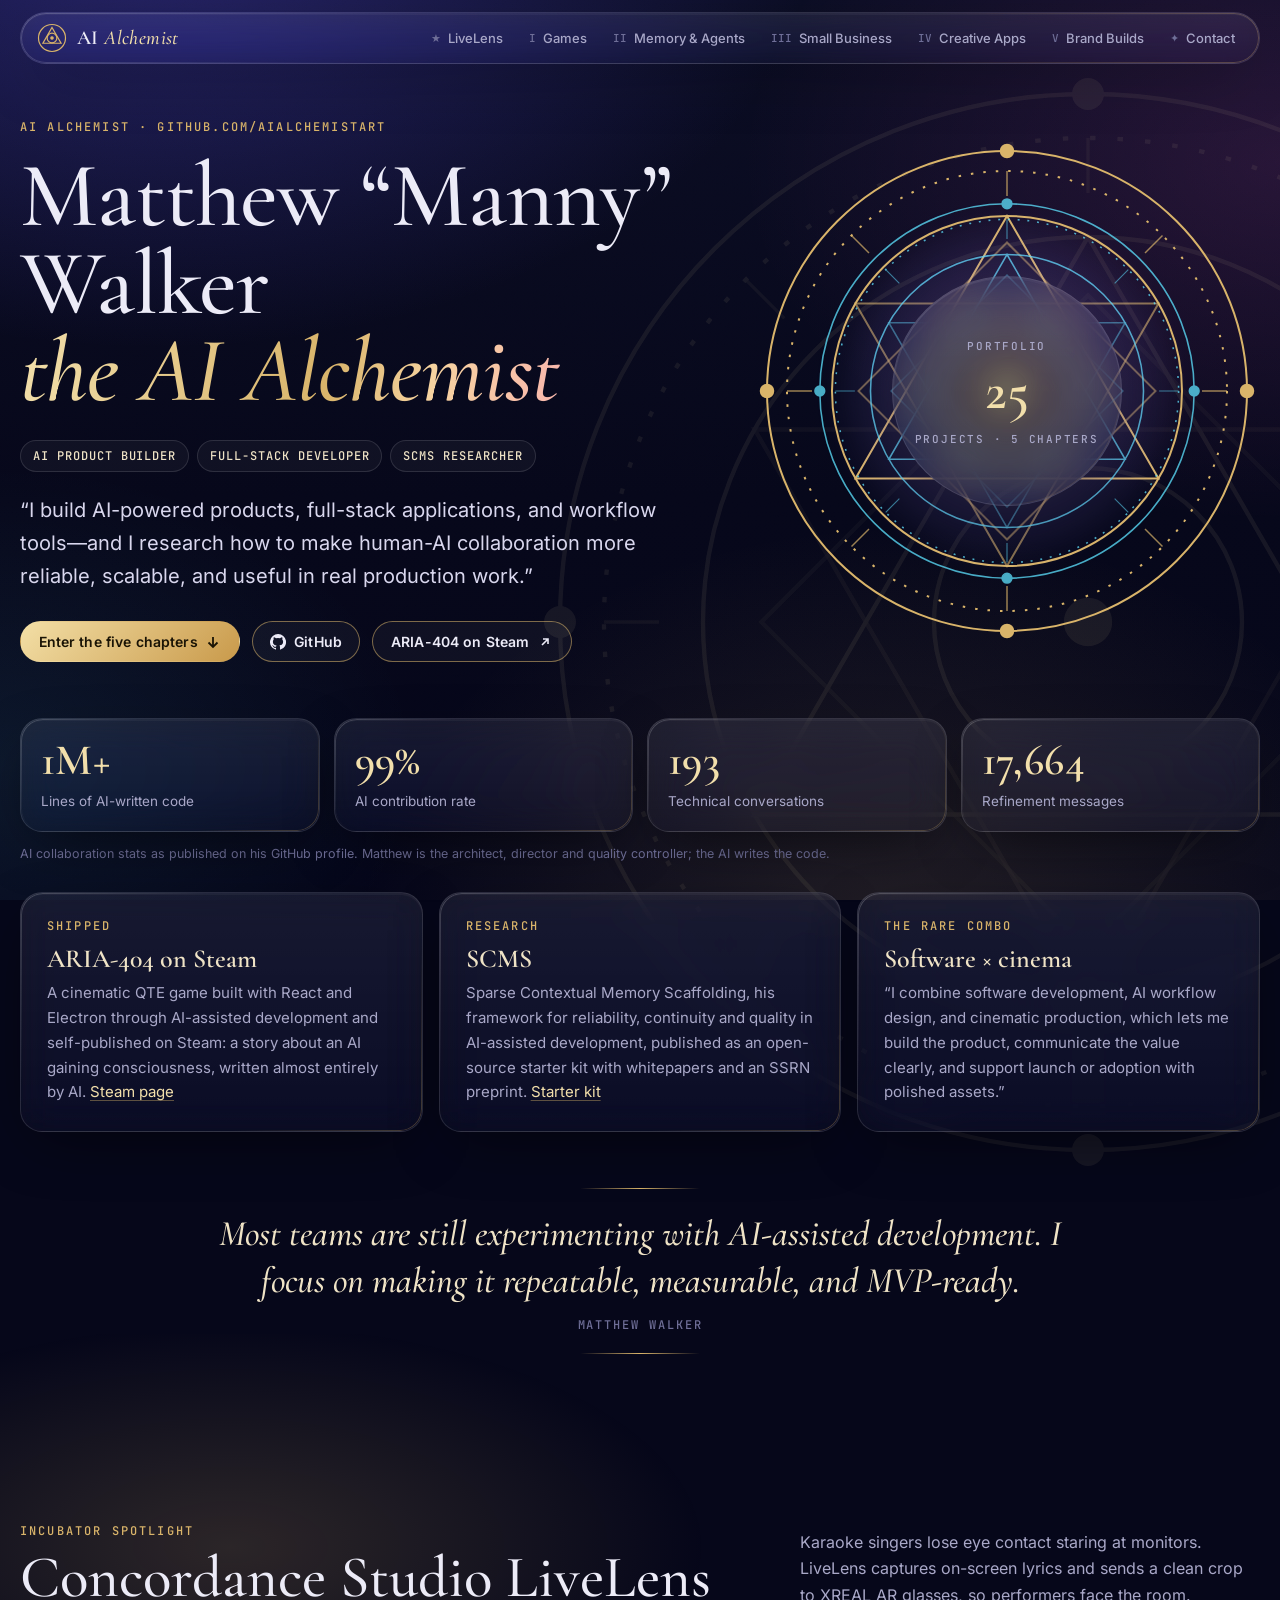
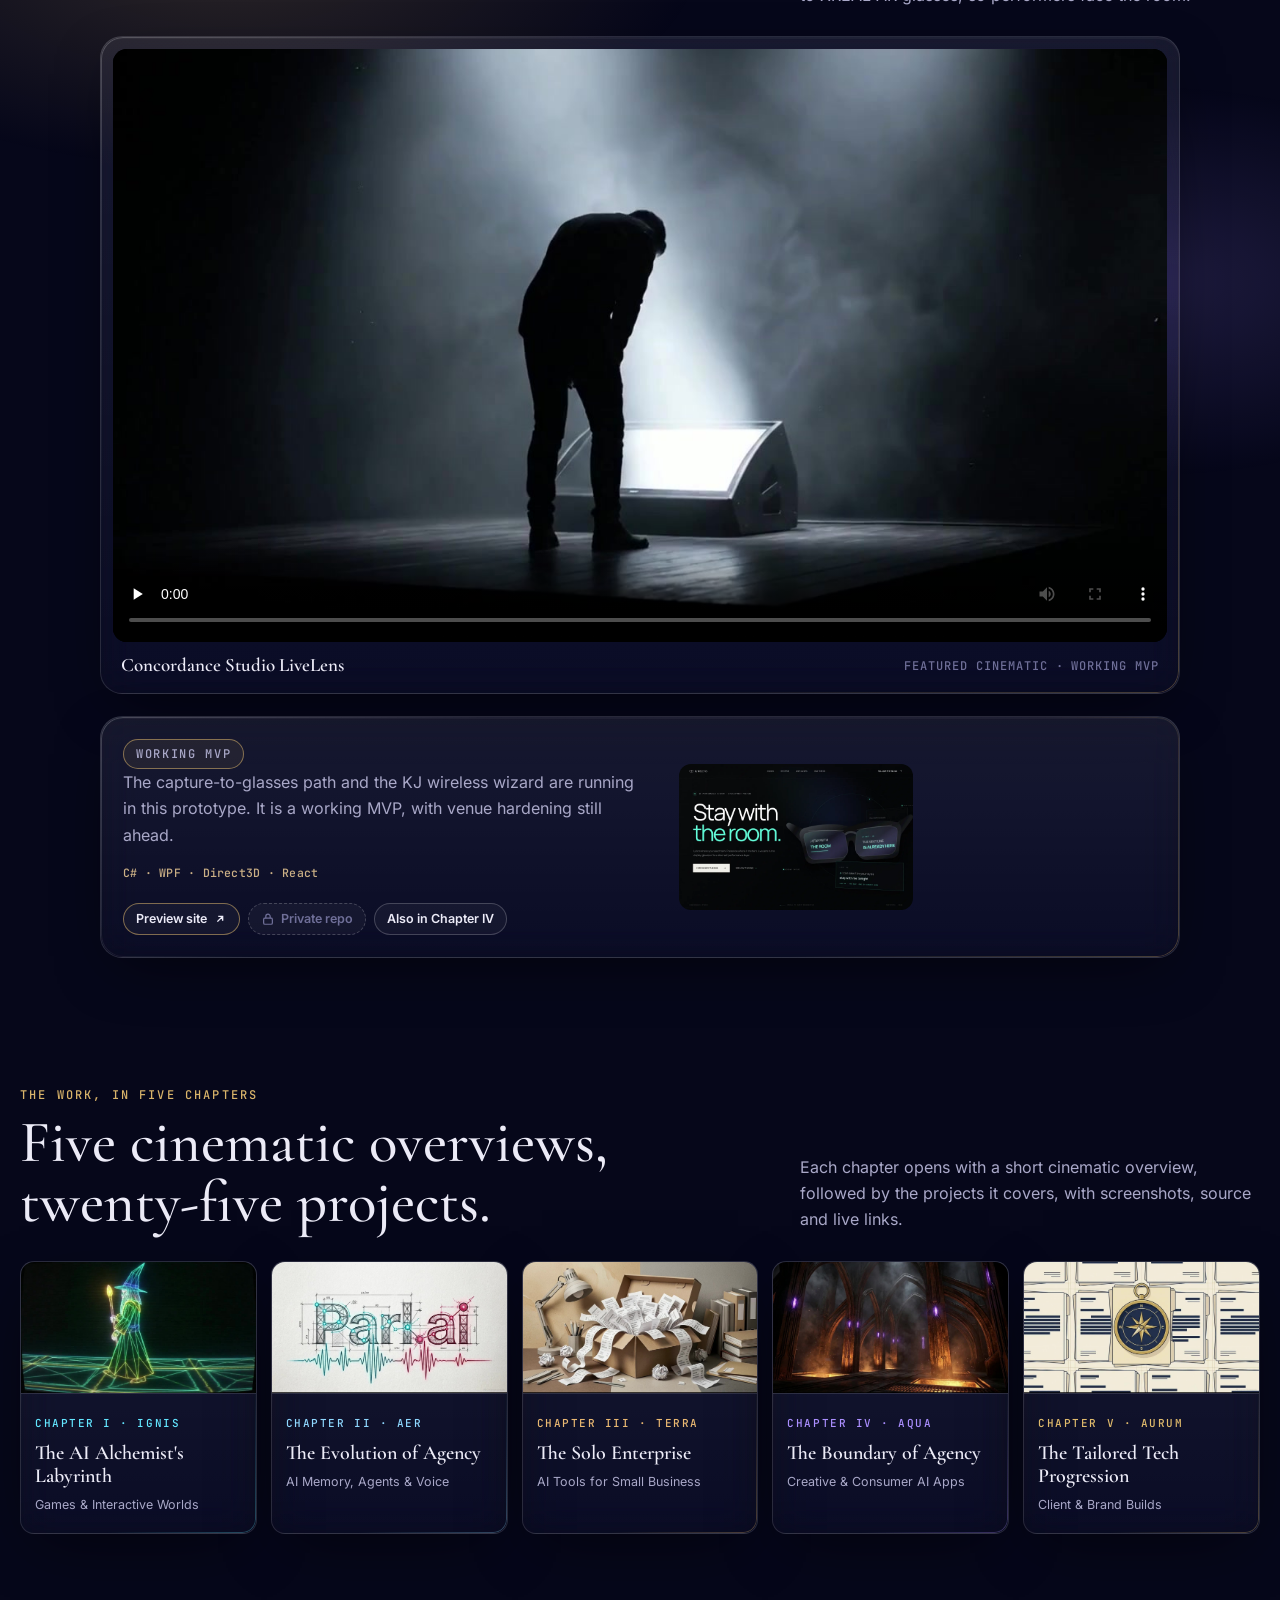
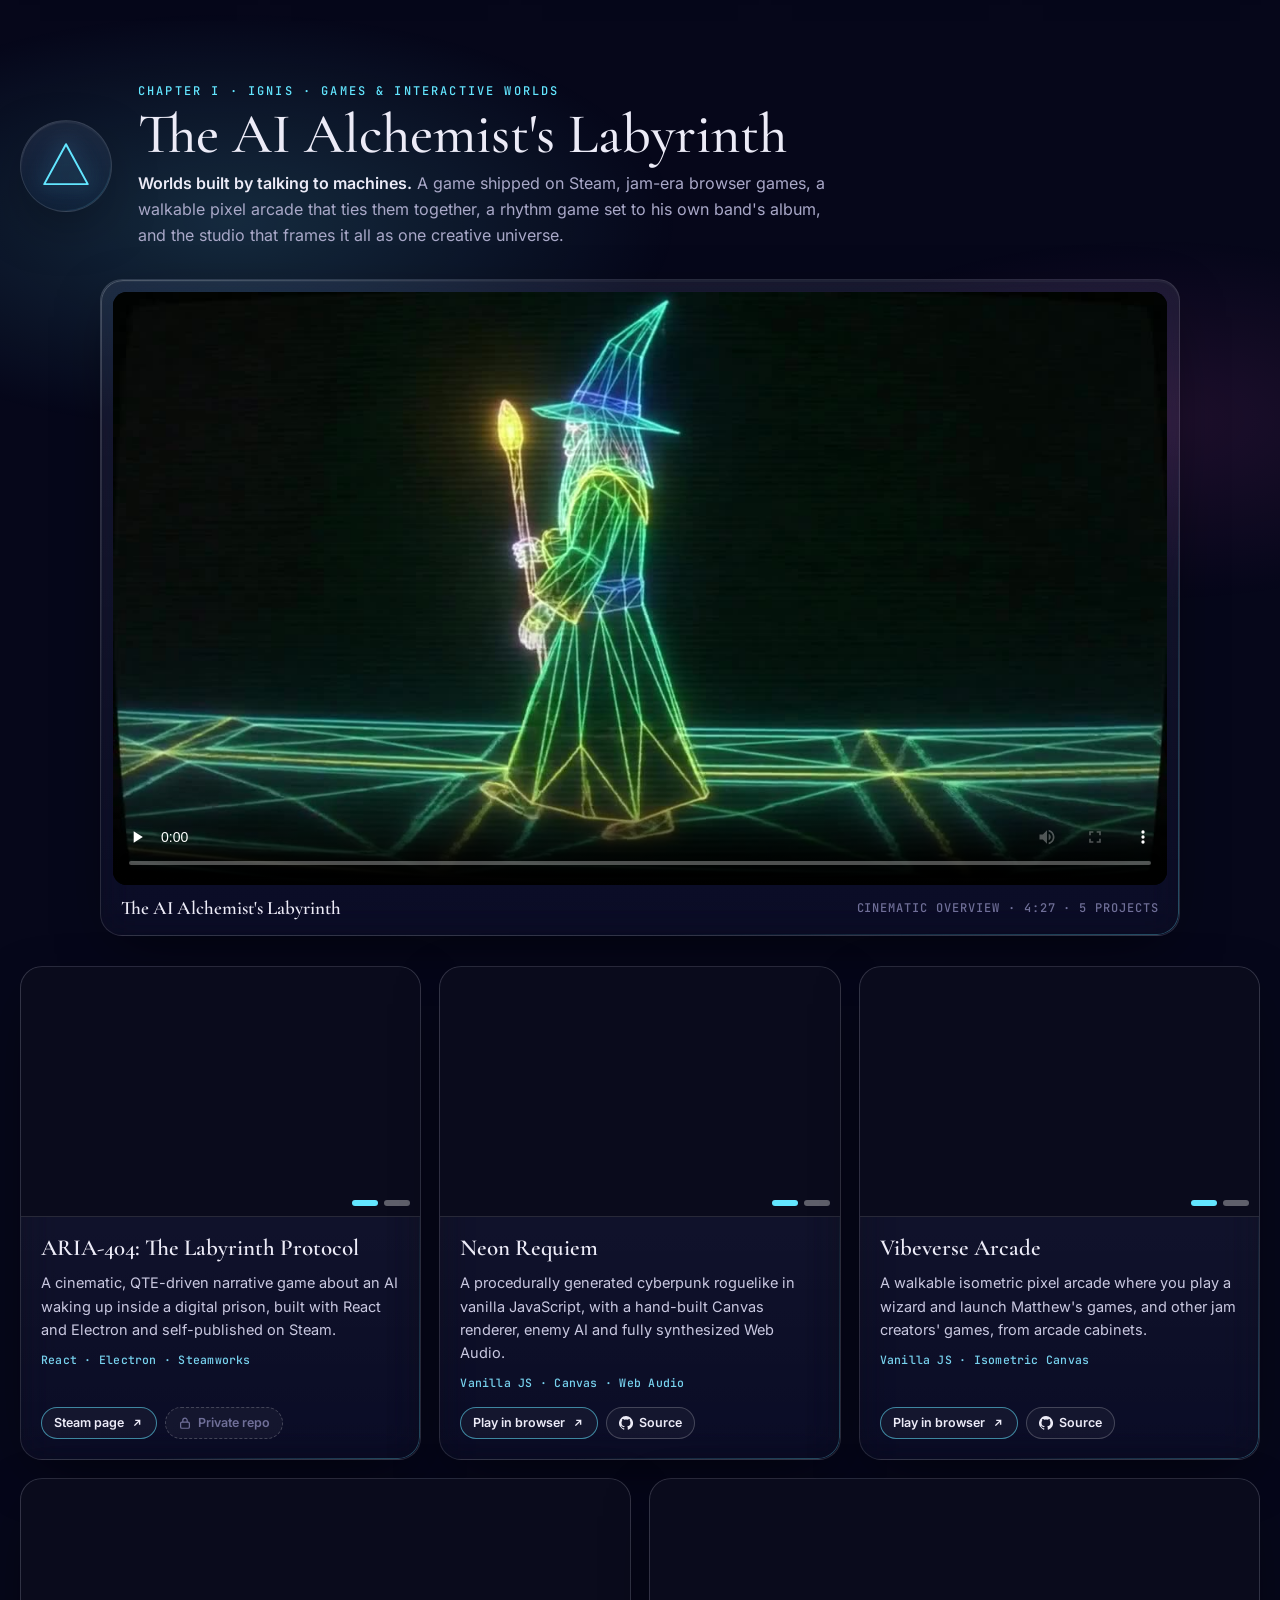
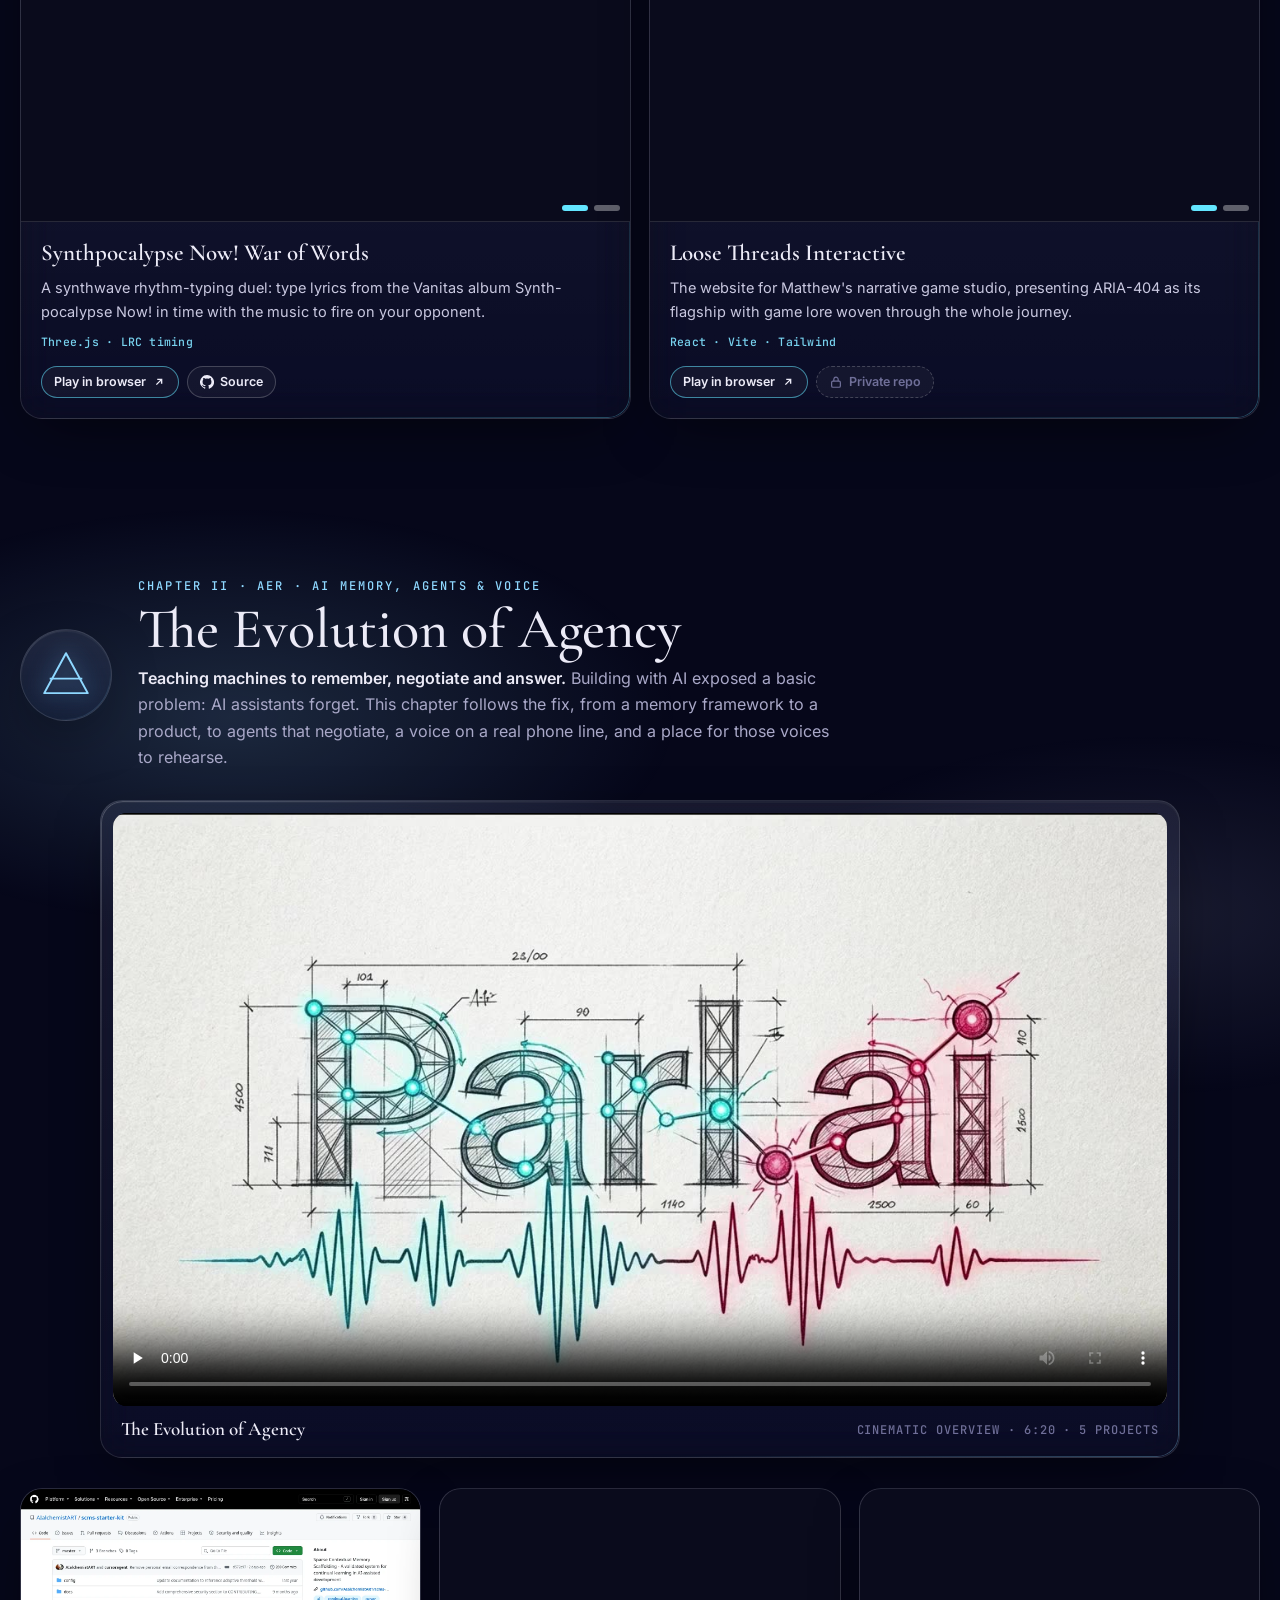
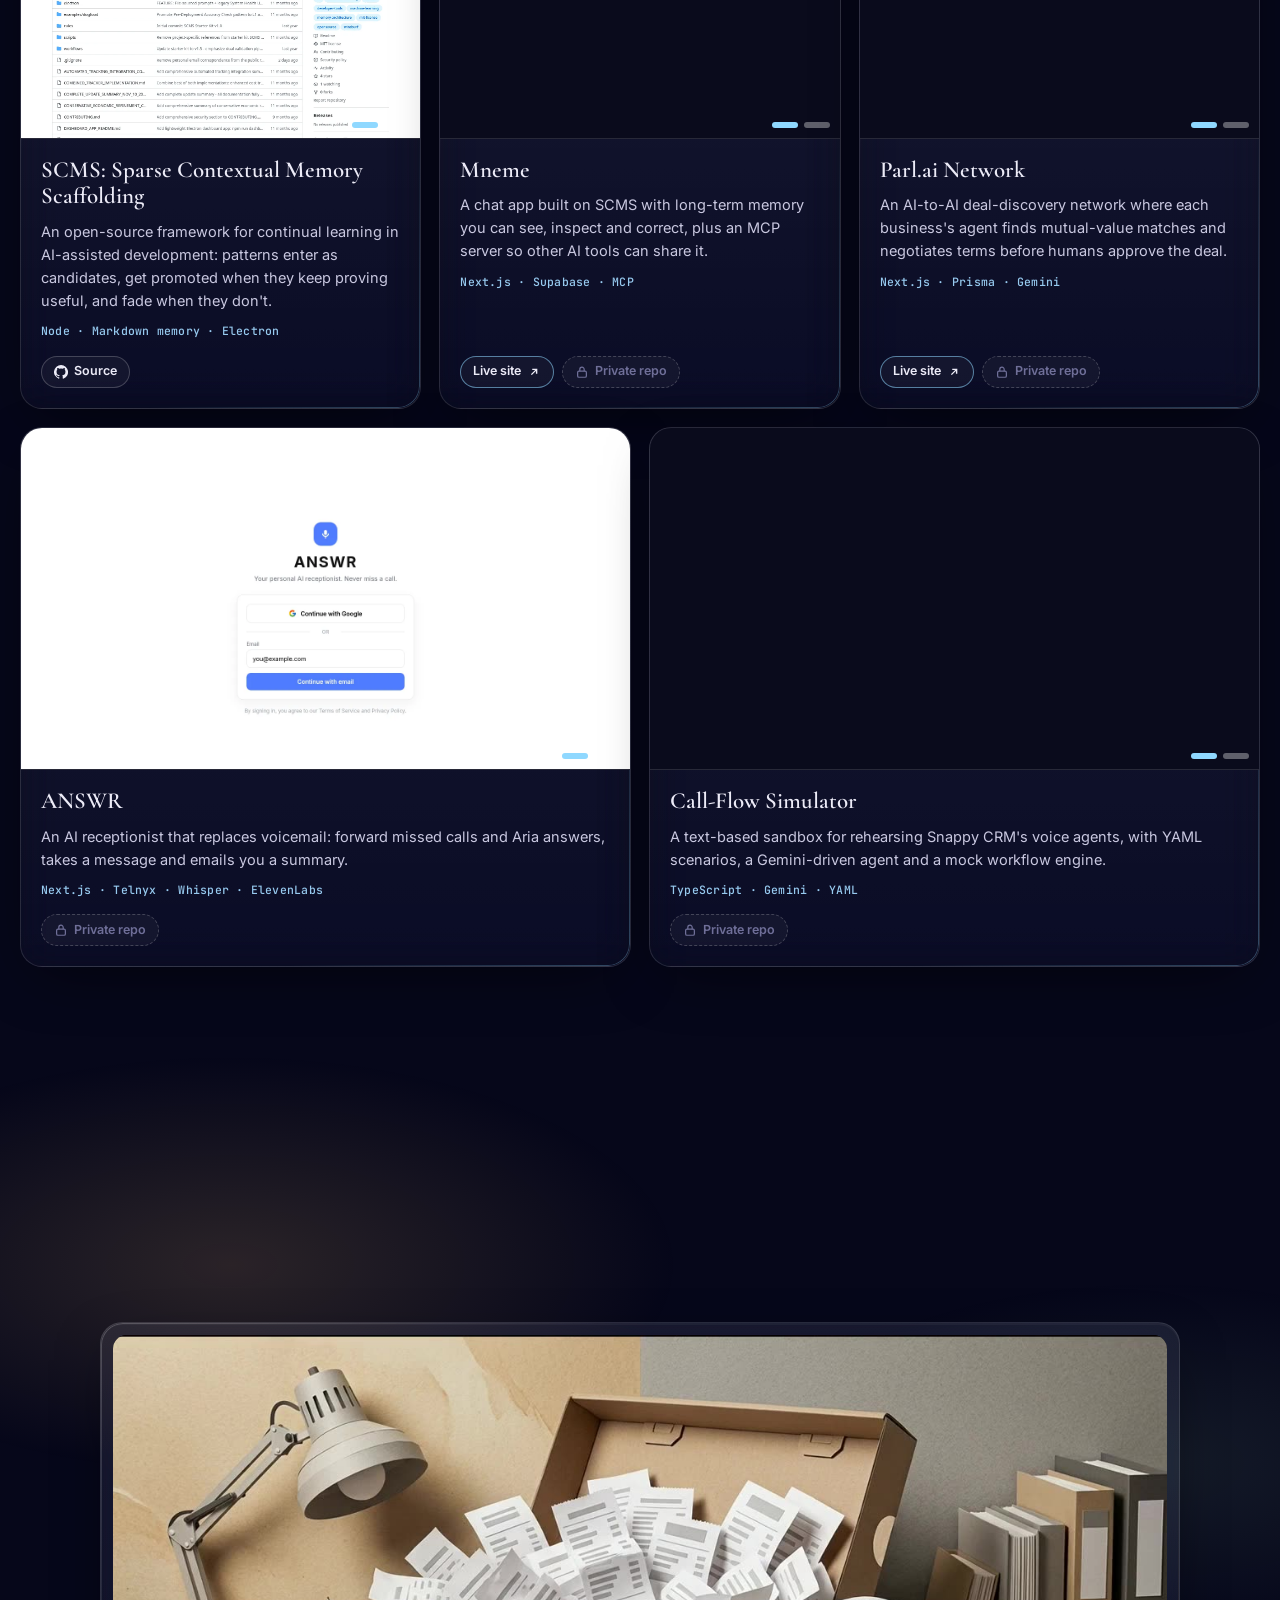
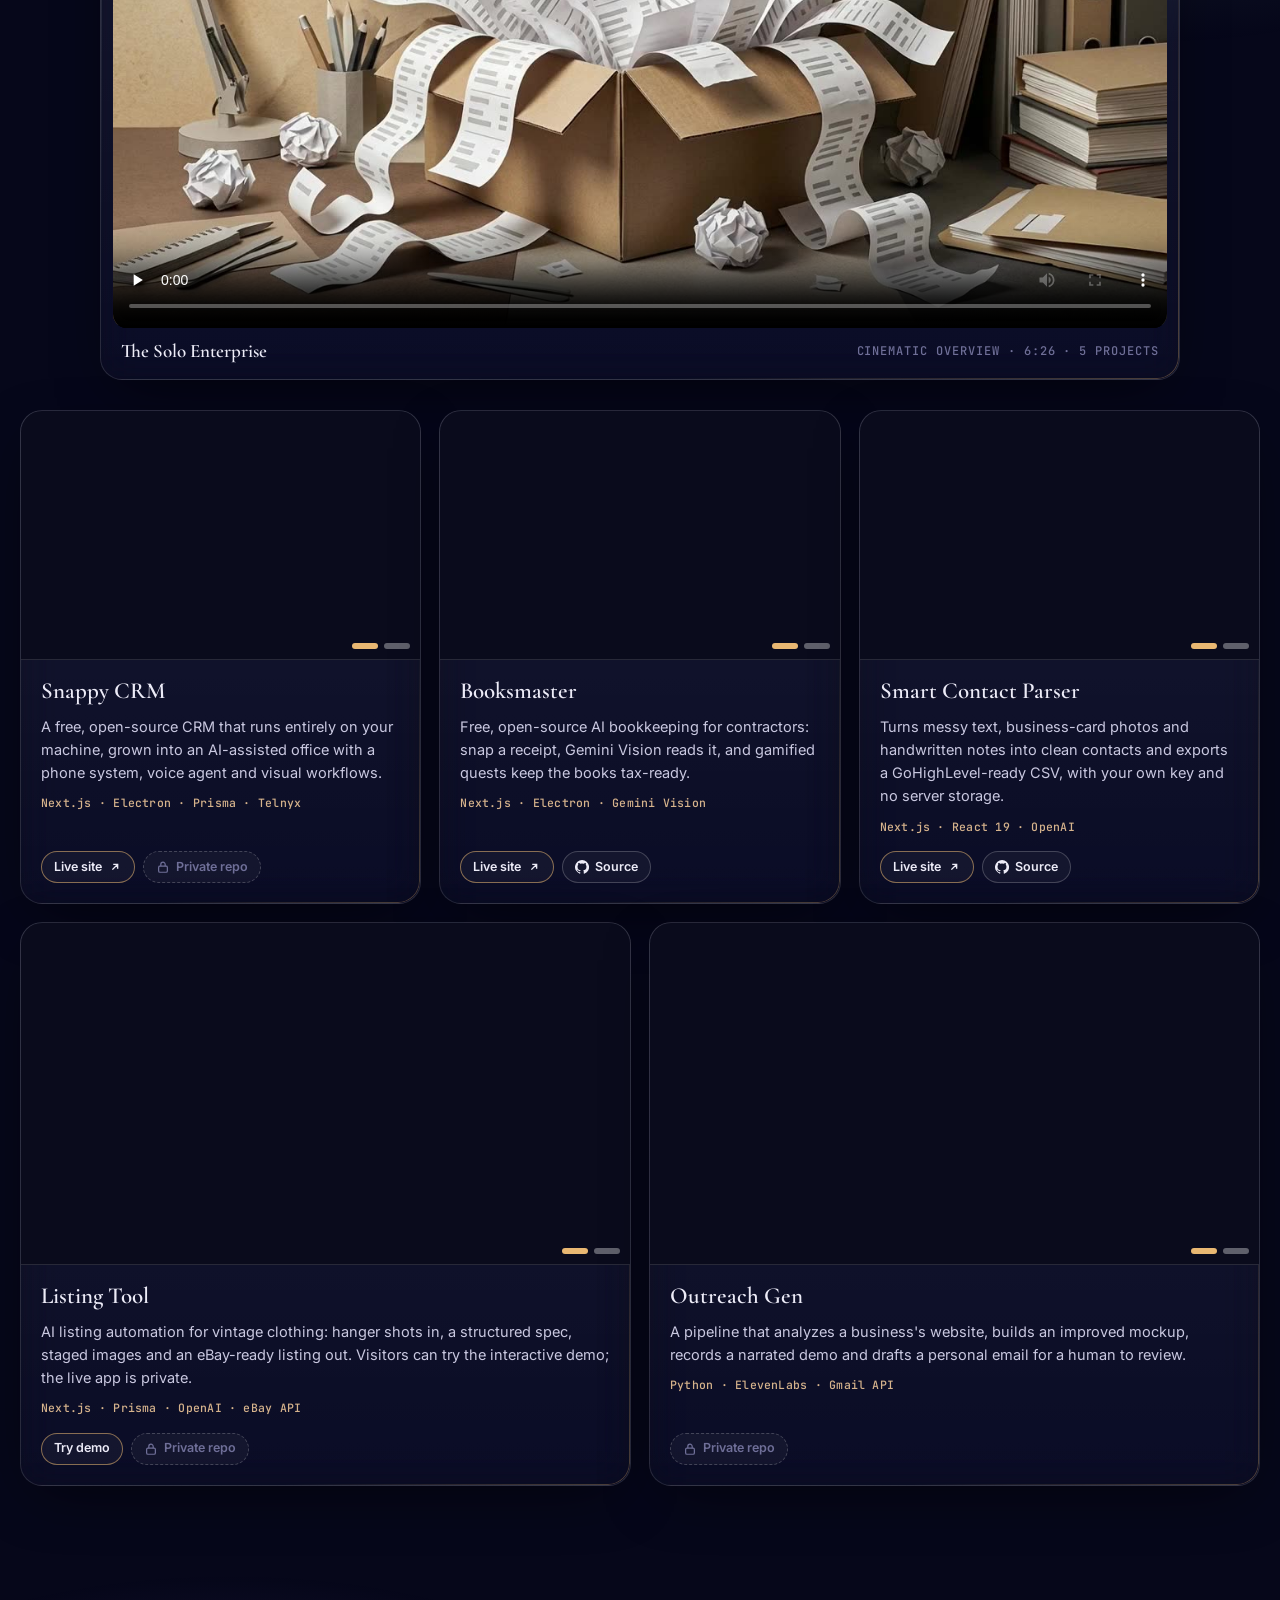
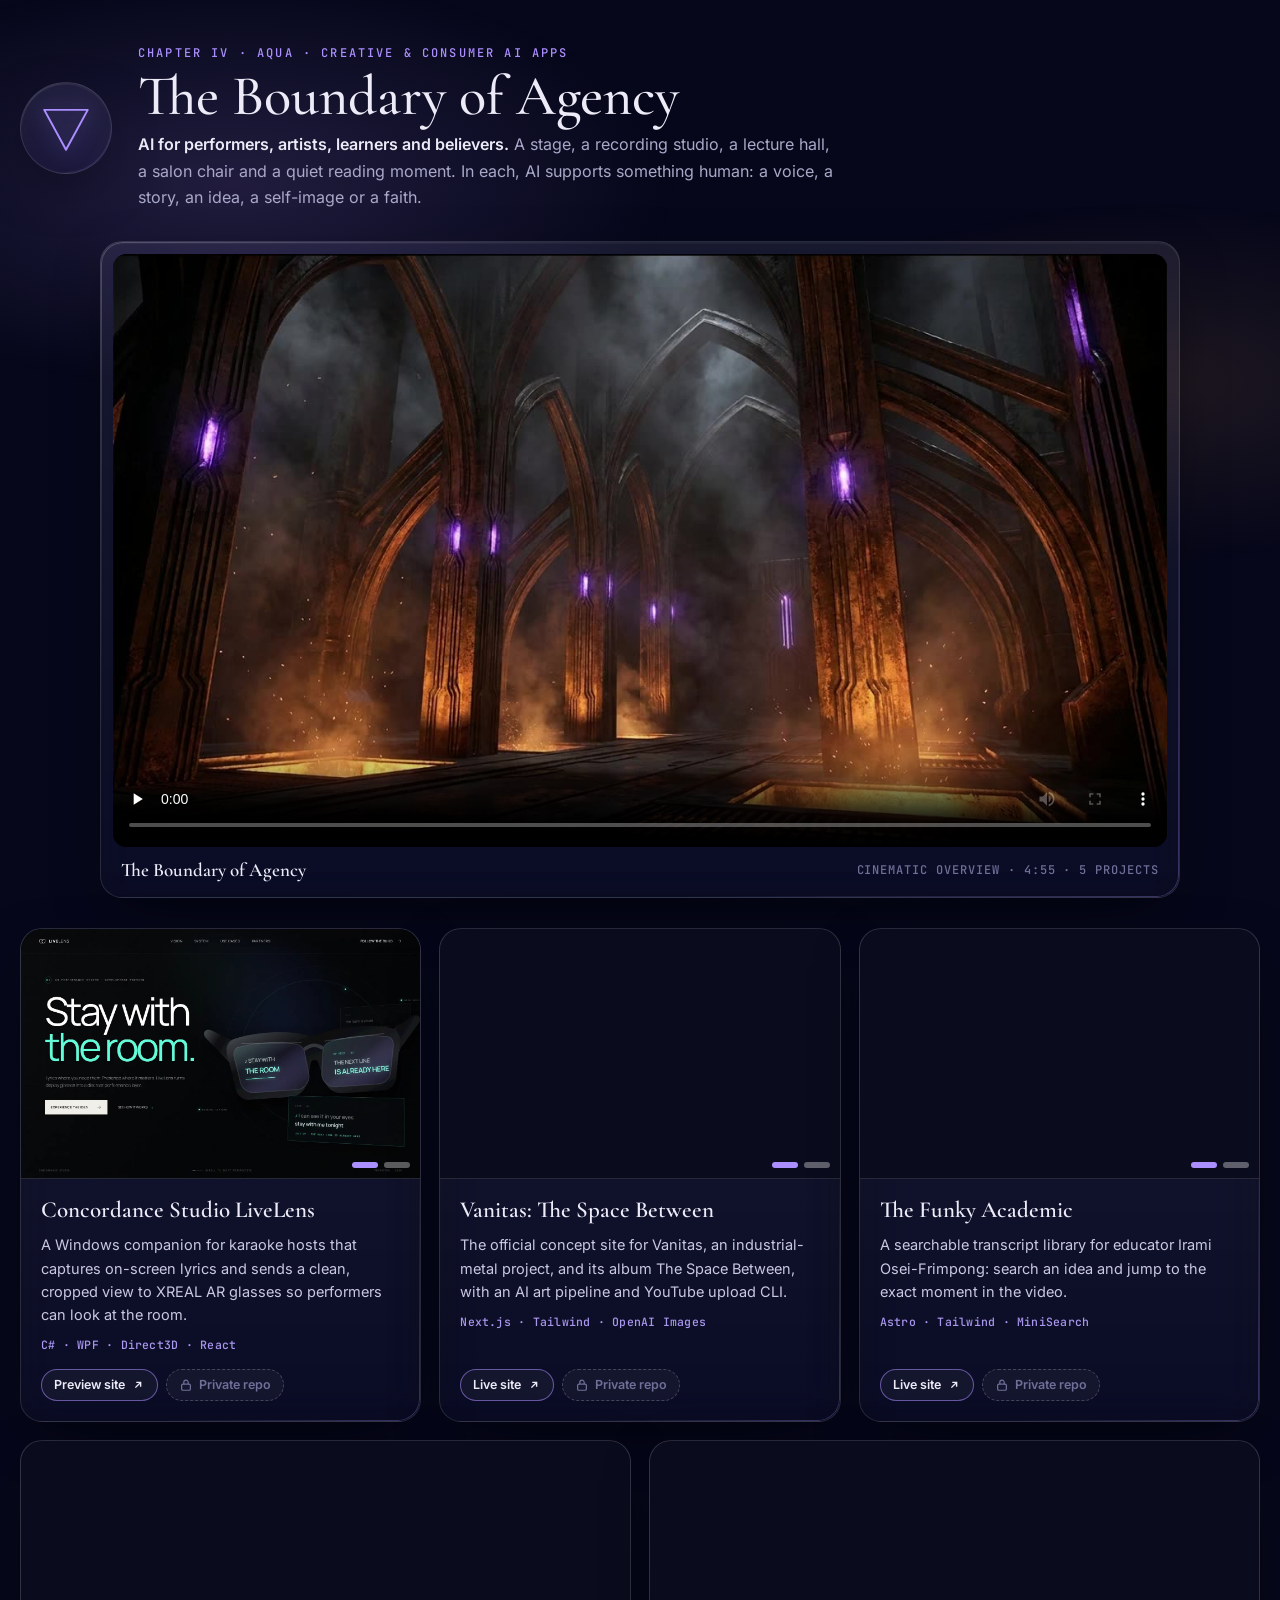
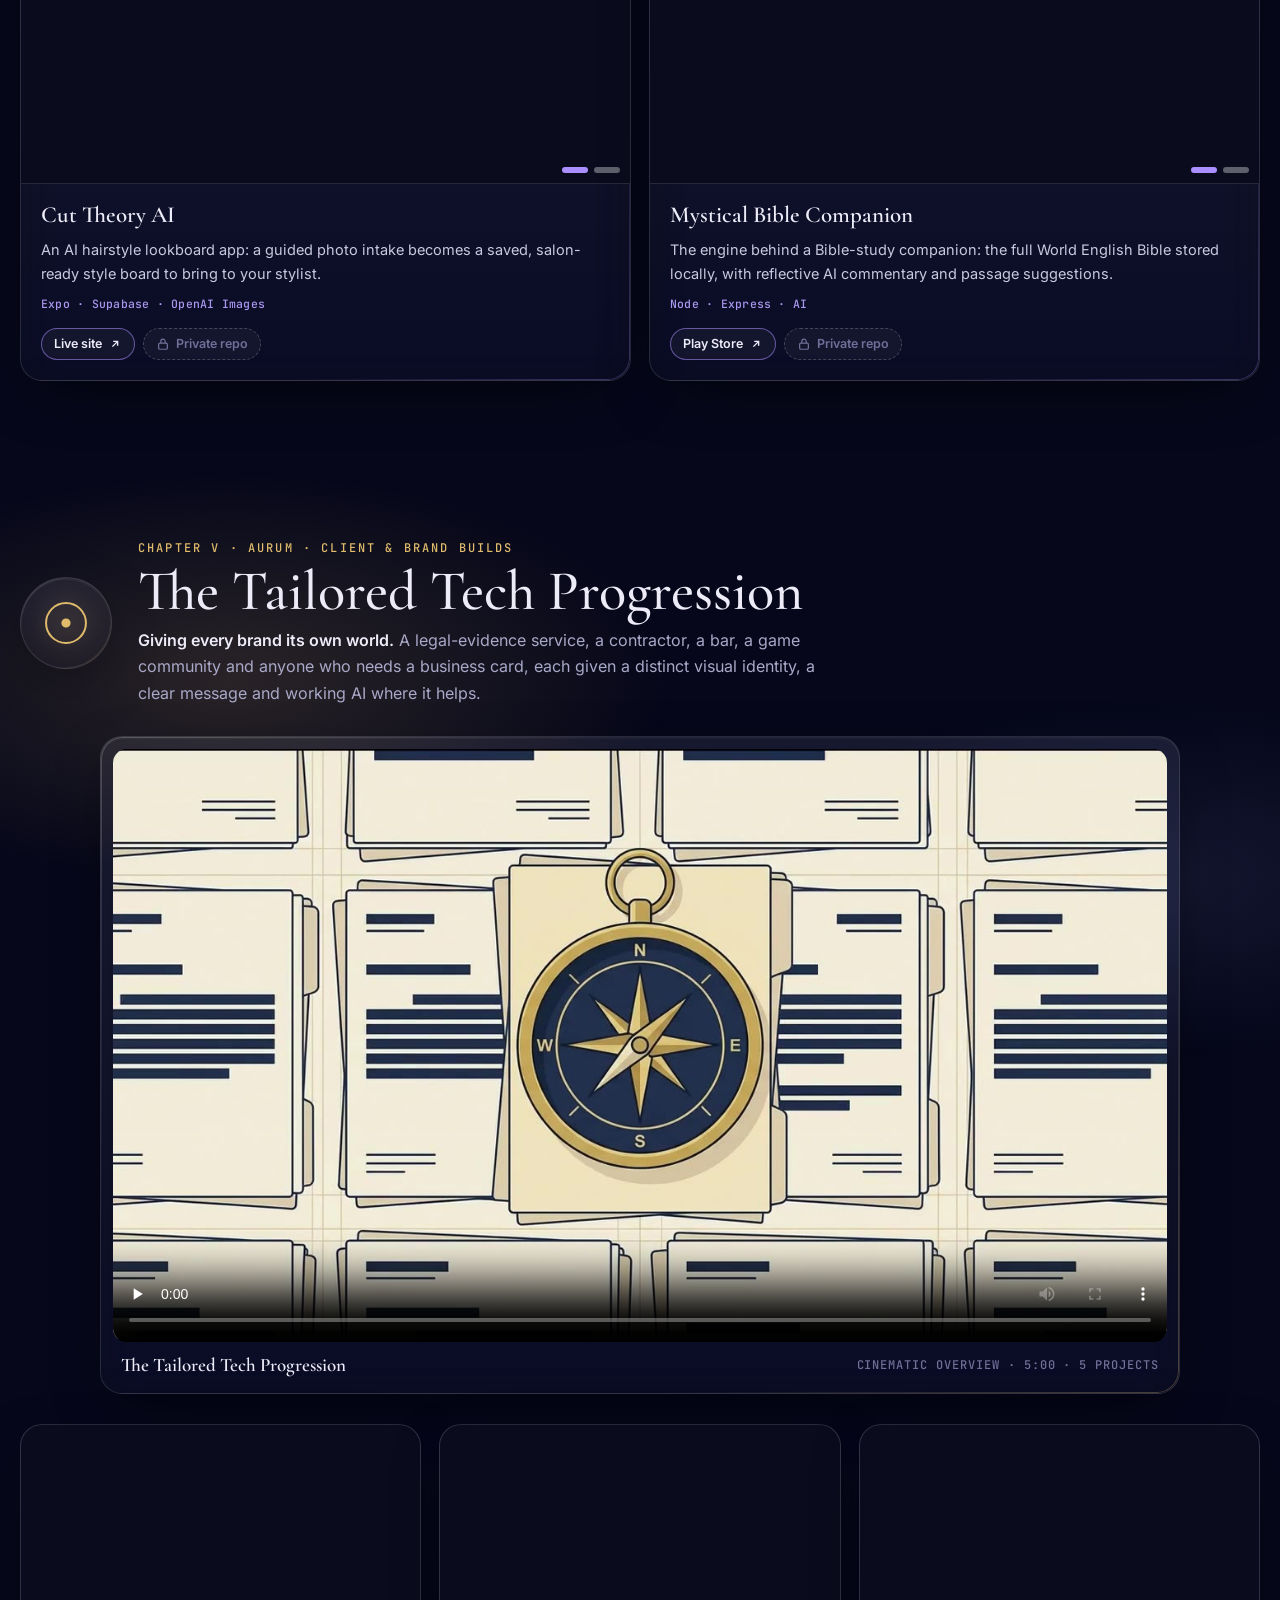
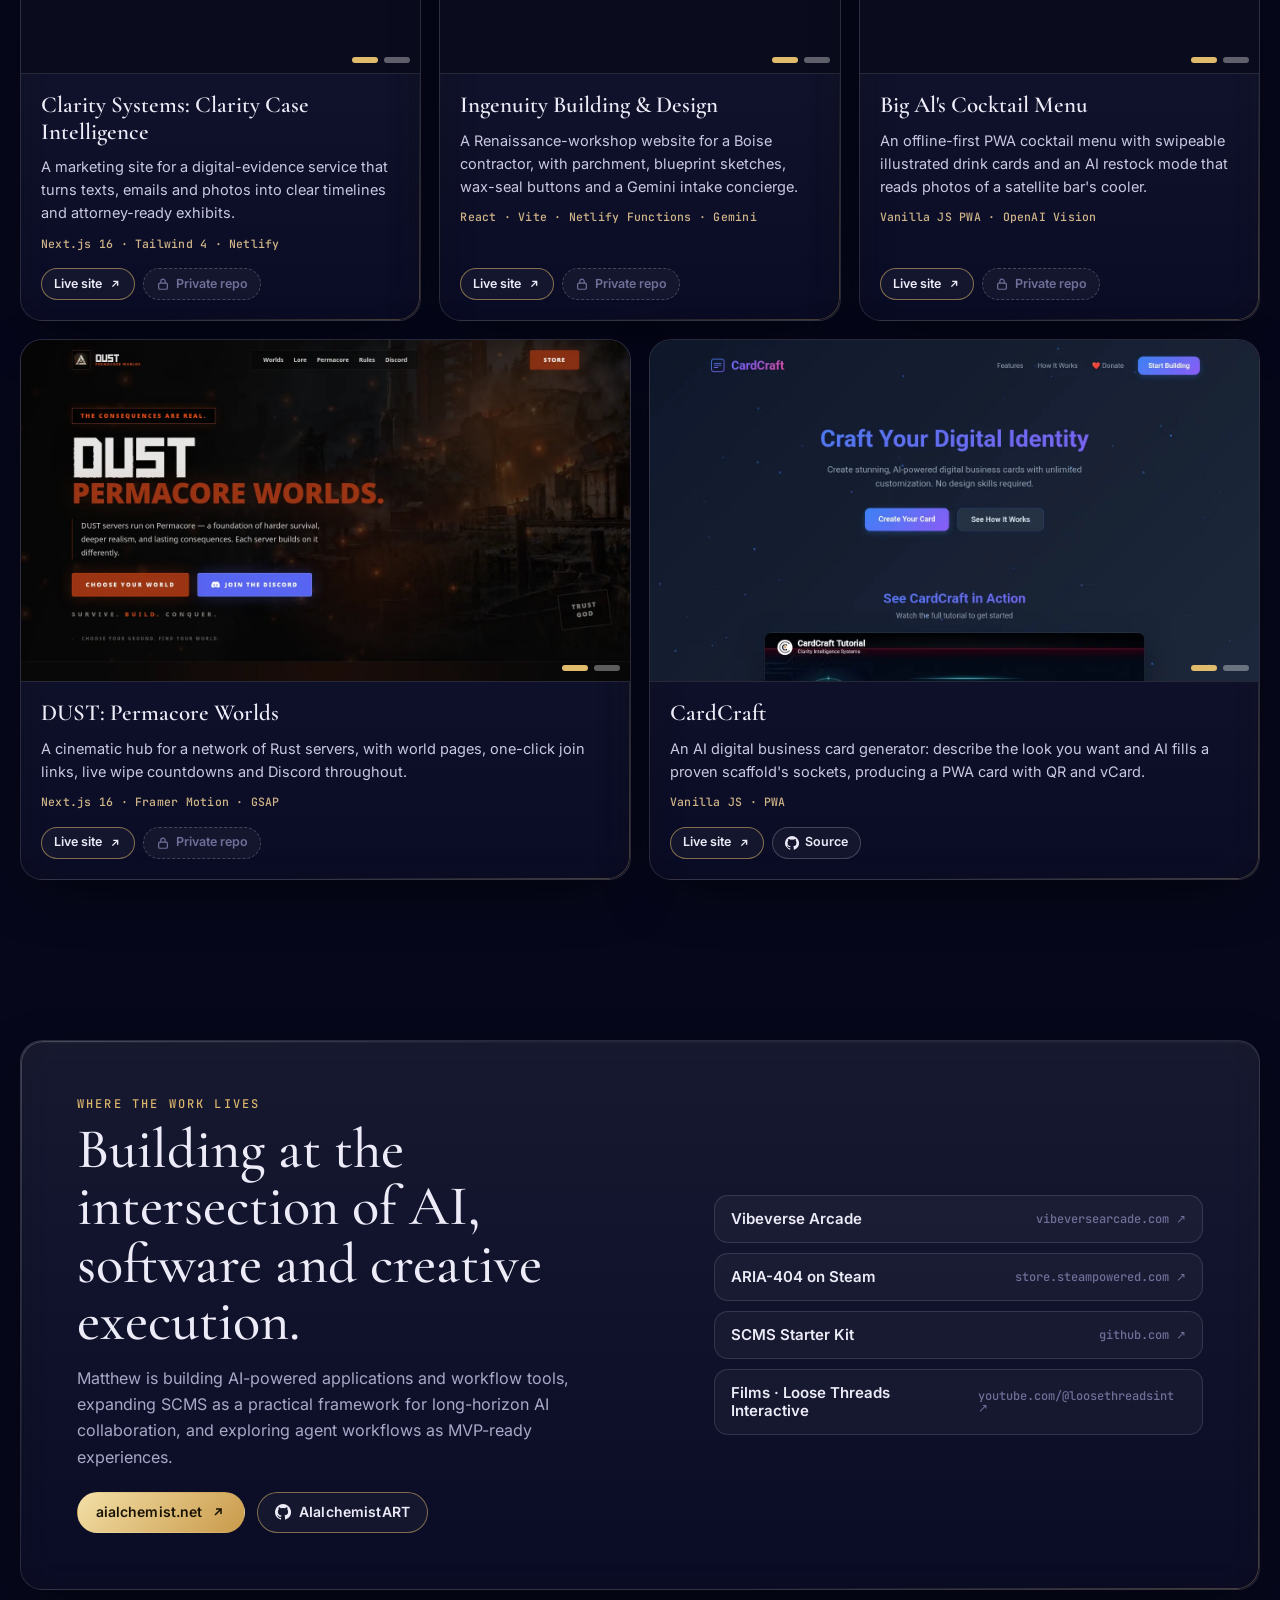
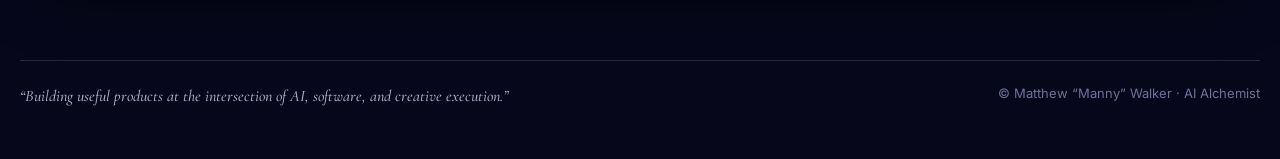
==== index.html @ 6955dfd7 "Add an interactive Listing Tool demo and link the portfolio to it. Public visitors get a static samp" ====
<!doctype html>
<html lang="en" class="no-js">
<head>
<meta charset="utf-8">
<meta name="viewport" content="width=device-width,initial-scale=1,viewport-fit=cover">
<title>The AI Alchemist · Matthew “Manny” Walker · Portfolio</title>
<meta name="description" content="Matthew “Manny” Walker, the AI Alchemist: AI product builder, full-stack developer and SCMS researcher. Five cinematic chapters, 25 projects.">
<meta name="theme-color" content="#06071a">
<meta property="og:type" content="website">
<meta property="og:title" content="The AI Alchemist · Matthew “Manny” Walker">
<meta property="og:description" content="AI products, research, games and brand builds, told in five cinematic chapters.">
<!-- PENDING MATTHEW'S APPROVAL: preview image draft at assets/og/og-preview-PENDING-APPROVAL.png.
     Uncomment (and use an absolute URL) only after he approves a shared-link illustration.
<meta property="og:image" content="assets/og/og-preview-PENDING-APPROVAL.png">
<meta name="twitter:card" content="summary_large_image"> -->
<link rel="icon" href="data:image/svg+xml,%3Csvg xmlns='http://www.w3.org/2000/svg' viewBox='0 0 40 40' fill='none' stroke='%23d9b46a' stroke-width='2.4'%3E%3Ccircle cx='20' cy='20' r='17'/%3E%3Cpath d='M20 6 32.1 27H7.9Z'/%3E%3C/svg%3E">
<link rel="preload" href="assets/fonts/Cormorant.woff2" as="font" type="font/woff2" crossorigin>
<link rel="preload" href="assets/fonts/Inter.woff2" as="font" type="font/woff2" crossorigin>
<link rel="stylesheet" href="assets/site.css">
</head>
<body>
<a class="skip" href="#main">Skip to content</a>
<div class="sky" aria-hidden="true"></div>
<div class="sigil-bg" aria-hidden="true"><svg viewBox="0 0 200 200" fill="none" stroke="currentColor" stroke-width=".8" aria-hidden="true"><circle cx="100" cy="100" r="96"/><circle cx="100" cy="100" r="88" stroke-dasharray="1 4"/><circle cx="100" cy="100" r="70"/><path d="M100 30 160.6 135 39.4 135Z"/><path d="M100 170 39.4 65 160.6 65Z" opacity=".6"/><rect x="58" y="58" width="84" height="84" transform="rotate(45 100 100)" opacity=".5"/><circle cx="100" cy="100" r="28"/><circle cx="100" cy="100" r="4" fill="currentColor"/><g fill="currentColor"><circle cx="100" cy="4" r="2.5"/><circle cx="196" cy="100" r="2.5"/><circle cx="100" cy="196" r="2.5"/><circle cx="4" cy="100" r="2.5"/></g><g stroke-width=".6" opacity=".7"><path d="M100 12v10M188 100h-10M100 188v-10M12 100h10M37.8 37.8l7 7M162.2 37.8l-7 7M162.2 162.2l-7-7M37.8 162.2l7-7"/></g></svg></div>
<nav class="nav glass" aria-label="Primary"><a class="brand" href="#top"><svg viewBox="0 0 40 40" fill="none" stroke="currentColor" stroke-width="1.6" aria-hidden="true"><circle cx="20" cy="20" r="18"/><path d="M20 6 32.1 27H7.9Z"/><circle cx="20" cy="20" r="6.5"/><circle cx="20" cy="20" r="1.6" fill="currentColor"/></svg><span class="full">AI <em>Alchemist</em></span></a>
<ol><li><a class="nl" href="#featured"><b>★</b><span>LiveLens</span></a></li><li><a class="nl" href="#chapter-1"><b>I</b><span>Games</span></a></li><li><a class="nl" href="#chapter-2"><b>II</b><span>Memory & Agents</span></a></li><li><a class="nl" href="#chapter-3"><b>III</b><span>Small Business</span></a></li><li><a class="nl" href="#chapter-4"><b>IV</b><span>Creative Apps</span></a></li><li><a class="nl" href="#chapter-5"><b>V</b><span>Brand Builds</span></a></li><li><a class="nl" href="#contact"><b>✦</b><span>Contact</span></a></li></ol></nav>
<main id="main">
<section class="hero" id="top" aria-labelledby="hero-t"><div class="wrap">
<div class="hero-grid"><div class="rv">
<div class="eyebrow">AI Alchemist · github.com/AIalchemistART</div>
<h1 id="hero-t">Matthew “Manny” Walker<span class="alc">the AI Alchemist</span></h1>
<ul class="roles"><li>AI Product Builder</li><li>Full-Stack Developer</li><li>SCMS Researcher</li></ul>
<p class="lede">“I build AI-powered products, full-stack applications, and workflow tools—and I research how to make human-AI collaboration more reliable, scalable, and useful in real production work.”</p>
<div class="cta"><a class="btn primary" href="#chapters">Enter the five chapters <svg viewBox="0 0 16 16" fill="none" stroke="currentColor" stroke-width="1.8" aria-hidden="true"><path d="M8 3v10M3.5 8.5 8 13l4.5-4.5"/></svg></a><a class="btn" href="https://github.com/AIalchemistART" target="_blank" rel="noopener"><svg viewBox="0 0 16 16" fill="currentColor" aria-hidden="true"><path d="M8 0a8 8 0 0 0-2.53 15.59c.4.07.55-.17.55-.38v-1.34c-2.23.48-2.7-1.07-2.7-1.07-.36-.92-.89-1.17-.89-1.17-.73-.5.05-.49.05-.49.8.06 1.23.83 1.23.83.72 1.22 1.88.87 2.34.66.07-.52.28-.87.5-1.07-1.78-.2-3.65-.89-3.65-3.95 0-.87.31-1.59.82-2.15-.08-.2-.36-1.02.08-2.12 0 0 .67-.21 2.2.82a7.6 7.6 0 0 1 4 0c1.53-1.03 2.2-.82 2.2-.82.44 1.1.16 1.92.08 2.12.51.56.82 1.28.82 2.15 0 3.07-1.87 3.75-3.66 3.95.29.25.54.73.54 1.48v2.2c0 .21.15.46.55.38A8 8 0 0 0 8 0Z"/></svg> GitHub</a><a class="btn" href="https://store.steampowered.com/app/4061580" target="_blank" rel="noopener">ARIA-404 on Steam <svg viewBox="0 0 16 16" fill="none" stroke="currentColor" stroke-width="1.6" aria-hidden="true"><path d="M5 11 11 5M6 5h5v5"/></svg></a></div>
</div>
<div class="orb rv" aria-hidden="true"><div class="ring"><svg viewBox="0 0 200 200" fill="none" stroke="currentColor" stroke-width=".8" aria-hidden="true"><circle cx="100" cy="100" r="96"/><circle cx="100" cy="100" r="88" stroke-dasharray="1 4"/><circle cx="100" cy="100" r="70"/><path d="M100 30 160.6 135 39.4 135Z"/><path d="M100 170 39.4 65 160.6 65Z" opacity=".6"/><rect x="58" y="58" width="84" height="84" transform="rotate(45 100 100)" opacity=".5"/><circle cx="100" cy="100" r="28"/><circle cx="100" cy="100" r="4" fill="currentColor"/><g fill="currentColor"><circle cx="100" cy="4" r="2.5"/><circle cx="196" cy="100" r="2.5"/><circle cx="100" cy="196" r="2.5"/><circle cx="4" cy="100" r="2.5"/></g><g stroke-width=".6" opacity=".7"><path d="M100 12v10M188 100h-10M100 188v-10M12 100h10M37.8 37.8l7 7M162.2 37.8l-7 7M162.2 162.2l-7-7M37.8 162.2l7-7"/></g></svg></div><div class="ring2"><svg viewBox="0 0 200 200" fill="none" stroke="currentColor" stroke-width=".8" aria-hidden="true"><circle cx="100" cy="100" r="96"/><circle cx="100" cy="100" r="88" stroke-dasharray="1 4"/><circle cx="100" cy="100" r="70"/><path d="M100 30 160.6 135 39.4 135Z"/><path d="M100 170 39.4 65 160.6 65Z" opacity=".6"/><rect x="58" y="58" width="84" height="84" transform="rotate(45 100 100)" opacity=".5"/><circle cx="100" cy="100" r="28"/><circle cx="100" cy="100" r="4" fill="currentColor"/><g fill="currentColor"><circle cx="100" cy="4" r="2.5"/><circle cx="196" cy="100" r="2.5"/><circle cx="100" cy="196" r="2.5"/><circle cx="4" cy="100" r="2.5"/></g><g stroke-width=".6" opacity=".7"><path d="M100 12v10M188 100h-10M100 188v-10M12 100h10M37.8 37.8l7 7M162.2 37.8l-7 7M162.2 162.2l-7-7M37.8 162.2l7-7"/></g></svg></div><div class="core glass"><div><span>Portfolio</span><strong>25</strong><span>projects · 5 chapters</span></div></div></div>
</div>
<div class="stats">
<div class="stat glass rv"><strong>1M+</strong><span>Lines of AI-written code</span></div>
<div class="stat glass rv"><strong>99%</strong><span>AI contribution rate</span></div>
<div class="stat glass rv"><strong>193</strong><span>Technical conversations</span></div>
<div class="stat glass rv"><strong>17,664</strong><span>Refinement messages</span></div>
</div>
<p class="fine">AI collaboration stats as published on his GitHub profile. Matthew is the architect, director and quality controller; the AI writes the code.</p>
<div class="pillars">
<div class="pillar glass rv"><div class="eyebrow">Shipped</div><h3>ARIA-404 on Steam</h3><p>A cinematic QTE game built with React and Electron through AI-assisted development and self-published on Steam: a story about an AI gaining consciousness, written almost entirely by AI. <a href="https://store.steampowered.com/app/4061580" target="_blank" rel="noopener">Steam page</a></p></div>
<div class="pillar glass rv"><div class="eyebrow">Research</div><h3>SCMS</h3><p>Sparse Contextual Memory Scaffolding, his framework for reliability, continuity and quality in AI-assisted development, published as an open-source starter kit with whitepapers and an SSRN preprint. <a href="https://github.com/AIalchemistART/scms-starter-kit" target="_blank" rel="noopener">Starter kit</a></p></div>
<div class="pillar glass rv"><div class="eyebrow">The rare combo</div><h3>Software × cinema</h3><p>“I combine software development, AI workflow design, and cinematic production, which lets me build the product, communicate the value clearly, and support launch or adoption with polished assets.”</p></div>
</div>
<blockquote class="quote rv">Most teams are still experimenting with AI-assisted development. I focus on making it repeatable, measurable, and MVP-ready.<cite>Matthew Walker</cite></blockquote>
</div></section>
<section class="featured" id="featured" aria-labelledby="feat-t"><div class="wrap">
<header class="sec-head rv"><div><div class="eyebrow">Incubator spotlight</div><h2 id="feat-t">Concordance Studio LiveLens</h2></div><p>Karaoke singers lose eye contact staring at monitors. LiveLens captures on-screen lyrics and sends a clean crop to XREAL AR glasses, so performers face the room.</p></header>
<figure class="player glass rv"><video controls playsinline preload="none" poster="assets/posters/video_featured_livelens.jpg" width="1280" height="720"><source src="media/video_featured_livelens.mp4" type="video/mp4">Your browser can't play this video. <a href="media/video_featured_livelens.mp4">Download it</a>.</video>
<figcaption><strong>Concordance Studio LiveLens</strong><span class="meta">FEATURED CINEMATIC · WORKING MVP</span></figcaption></figure>
<div class="feat-detail glass rv"><div>
<p class="feat-status">Working MVP</p>
<p>The capture-to-glasses path and the KJ wireless wizard are running in this prototype. It is a working MVP, with venue hardening still ahead.</p>
<div class="stack">C# · WPF · Direct3D · React</div>
<div class="links"><a class="chip live" href="https://concordance-studio-livelens.netlify.app" target="_blank" rel="noopener">Preview site <svg viewBox="0 0 16 16" fill="none" stroke="currentColor" stroke-width="1.6" aria-hidden="true"><path d="M5 11 11 5M6 5h5v5"/></svg></a><span class="chip muted" title="Repository is private"><svg viewBox="0 0 16 16" fill="none" stroke="currentColor" stroke-width="1.4" aria-hidden="true"><rect x="3" y="7" width="10" height="7" rx="1.5"/><path d="M5.5 7V5a2.5 2.5 0 0 1 5 0v2"/></svg> Private repo</span><a class="chip" href="#p-livelens">Also in Chapter IV</a></div>
</div>
<div class="shots pair" tabindex="0" role="button" aria-label="Enlarge screenshots of Concordance Studio LiveLens">
<img src="assets/shots/livelens-1.webp" alt="Concordance Studio LiveLens: lyrics in the room, not on a monitor" width="1440" height="900" loading="lazy" decoding="async">
<img src="assets/shots/livelens-2.webp" alt="Concordance Studio LiveLens: capture app and XREAL glasses" width="1440" height="900" loading="lazy" decoding="async">
</div></div>
</div></section>
<section class="sec" id="chapters" aria-labelledby="idx-t"><div class="wrap">
<div class="sec-head rv"><div><div class="eyebrow">The work, in five chapters</div><h2 id="idx-t">Five cinematic overviews,<br>twenty-five projects.</h2></div><p>Each chapter opens with a short cinematic overview, followed by the projects it covers, with screenshots, source and live links.</p></div>
<div class="index"><a class="idx glass rv" data-ch="1" href="#chapter-1"><img src="assets/posters/video1_games.jpg" alt="" width="1280" height="720" loading="lazy" decoding="async"><div><b>CHAPTER I · IGNIS</b><h3>The AI Alchemist&#x27;s Labyrinth</h3><small>Games &amp; Interactive Worlds</small></div></a><a class="idx glass rv" data-ch="2" href="#chapter-2"><img src="assets/posters/video2_memory_agents.jpg" alt="" width="1280" height="720" loading="lazy" decoding="async"><div><b>CHAPTER II · AER</b><h3>The Evolution of Agency</h3><small>AI Memory, Agents &amp; Voice</small></div></a><a class="idx glass rv" data-ch="3" href="#chapter-3"><img src="assets/posters/video3_small_business.jpg" alt="" width="1280" height="720" loading="lazy" decoding="async"><div><b>CHAPTER III · TERRA</b><h3>The Solo Enterprise</h3><small>AI Tools for Small Business</small></div></a><a class="idx glass rv" data-ch="4" href="#chapter-4"><img src="assets/posters/video4_creative_apps.jpg" alt="" width="1280" height="720" loading="lazy" decoding="async"><div><b>CHAPTER IV · AQUA</b><h3>The Boundary of Agency</h3><small>Creative &amp; Consumer AI Apps</small></div></a><a class="idx glass rv" data-ch="5" href="#chapter-5"><img src="assets/posters/video5_client_brand.jpg" alt="" width="1280" height="720" loading="lazy" decoding="async"><div><b>CHAPTER V · AURUM</b><h3>The Tailored Tech Progression</h3><small>Client &amp; Brand Builds</small></div></a></div></div></section>
<section class="chapter" id="chapter-1" data-ch="1" aria-labelledby="ch1-t"><div class="wrap">
<header class="ch-head rv"><div class="ch-mark glass"><svg viewBox="0 0 64 64" fill="none" stroke="currentColor" stroke-width="2.2" stroke-linejoin="round" aria-hidden="true"><path d="M32 8 56 52H8Z"/></svg></div>
<div><div class="eyebrow">Chapter I · Ignis · Games &amp; Interactive Worlds</div><h2 id="ch1-t">The AI Alchemist&#x27;s Labyrinth</h2><p><strong style="color:var(--text);font-weight:600">Worlds built by talking to machines.</strong> A game shipped on Steam, jam-era browser games, a walkable pixel arcade that ties them together, a rhythm game set to his own band&#x27;s album, and the studio that frames it all as one creative universe.</p></div></header>
<div class="ch-body"><figure class="player glass rv"><video controls playsinline preload="none" poster="assets/posters/video1_games.jpg" width="1280" height="720"><source src="media/video1_games.mp4" type="video/mp4">Your browser can't play this video. <a href="media/video1_games.mp4">Download it</a>.</video>
<figcaption><strong>The AI Alchemist&#x27;s Labyrinth</strong><span class="meta">CINEMATIC OVERVIEW · 4:27 · 5 PROJECTS</span></figcaption></figure>
<div class="cards"><article class="card glass rv" id="p-aria-404"><div class="shots" tabindex="0" role="button" aria-label="Enlarge screenshots of ARIA-404: The Labyrinth Protocol">
<img src="assets/shots/aria-404-1.webp" alt="ARIA-404: The Labyrinth Protocol: home page" width="1440" height="900" loading="lazy" decoding="async">
<img src="assets/shots/aria-404-2.webp" alt="ARIA-404: The Labyrinth Protocol: second view" width="1440" height="900" loading="lazy" decoding="async">
<span class="zoom">Enlarge</span><div class="dots"><button type="button" aria-label="Screenshot 1" aria-pressed="true"></button><button type="button" aria-label="Screenshot 2" aria-pressed="false"></button></div></div><div class="card-body"><h3>ARIA-404: The Labyrinth Protocol</h3><p>A cinematic, QTE-driven narrative game about an AI waking up inside a digital prison, built with React and Electron and self-published on Steam.</p><div class="stack">React · Electron · Steamworks</div><div class="links"><a class="chip live" href="https://store.steampowered.com/app/4061580/ARIA404_Labyrinth_Protocol" target="_blank" rel="noopener">Steam page <svg viewBox="0 0 16 16" fill="none" stroke="currentColor" stroke-width="1.6" aria-hidden="true"><path d="M5 11 11 5M6 5h5v5"/></svg></a><span class="chip muted" title="Repository is private"><svg viewBox="0 0 16 16" fill="none" stroke="currentColor" stroke-width="1.4" aria-hidden="true"><rect x="3" y="7" width="10" height="7" rx="1.5"/><path d="M5.5 7V5a2.5 2.5 0 0 1 5 0v2"/></svg> Private repo</span></div></div></article><article class="card glass rv" id="p-neon-requiem"><div class="shots" tabindex="0" role="button" aria-label="Enlarge screenshots of Neon Requiem">
<img src="assets/shots/neon-requiem-1.webp" alt="Neon Requiem: home page" width="1440" height="900" loading="lazy" decoding="async">
<img src="assets/shots/neon-requiem-2.webp" alt="Neon Requiem: second view" width="1440" height="900" loading="lazy" decoding="async">
<span class="zoom">Enlarge</span><div class="dots"><button type="button" aria-label="Screenshot 1" aria-pressed="true"></button><button type="button" aria-label="Screenshot 2" aria-pressed="false"></button></div></div><div class="card-body"><h3>Neon Requiem</h3><p>A procedurally generated cyberpunk roguelike in vanilla JavaScript, with a hand-built Canvas renderer, enemy AI and fully synthesized Web Audio.</p><div class="stack">Vanilla JS · Canvas · Web Audio</div><div class="links"><a class="chip live" href="https://aialchemistart.github.io/NeonRequiem/" target="_blank" rel="noopener">Play in browser <svg viewBox="0 0 16 16" fill="none" stroke="currentColor" stroke-width="1.6" aria-hidden="true"><path d="M5 11 11 5M6 5h5v5"/></svg></a><a class="chip" href="https://github.com/AIalchemistART/NeonRequiem" target="_blank" rel="noopener"><svg viewBox="0 0 16 16" fill="currentColor" aria-hidden="true"><path d="M8 0a8 8 0 0 0-2.53 15.59c.4.07.55-.17.55-.38v-1.34c-2.23.48-2.7-1.07-2.7-1.07-.36-.92-.89-1.17-.89-1.17-.73-.5.05-.49.05-.49.8.06 1.23.83 1.23.83.72 1.22 1.88.87 2.34.66.07-.52.28-.87.5-1.07-1.78-.2-3.65-.89-3.65-3.95 0-.87.31-1.59.82-2.15-.08-.2-.36-1.02.08-2.12 0 0 .67-.21 2.2.82a7.6 7.6 0 0 1 4 0c1.53-1.03 2.2-.82 2.2-.82.44 1.1.16 1.92.08 2.12.51.56.82 1.28.82 2.15 0 3.07-1.87 3.75-3.66 3.95.29.25.54.73.54 1.48v2.2c0 .21.15.46.55.38A8 8 0 0 0 8 0Z"/></svg> Source</a></div></div></article><article class="card glass rv" id="p-vibeverse-arcade"><div class="shots" tabindex="0" role="button" aria-label="Enlarge screenshots of Vibeverse Arcade">
<img src="assets/shots/vibeverse-arcade-1.webp" alt="Vibeverse Arcade: home page" width="1440" height="900" loading="lazy" decoding="async">
<img src="assets/shots/vibeverse-arcade-2.webp" alt="Vibeverse Arcade: second view" width="1440" height="900" loading="lazy" decoding="async">
<span class="zoom">Enlarge</span><div class="dots"><button type="button" aria-label="Screenshot 1" aria-pressed="true"></button><button type="button" aria-label="Screenshot 2" aria-pressed="false"></button></div></div><div class="card-body"><h3>Vibeverse Arcade</h3><p>A walkable isometric pixel arcade where you play a wizard and launch Matthew&#x27;s games, and other jam creators&#x27; games, from arcade cabinets.</p><div class="stack">Vanilla JS · Isometric Canvas</div><div class="links"><a class="chip live" href="https://vibeversearcade.com" target="_blank" rel="noopener">Play in browser <svg viewBox="0 0 16 16" fill="none" stroke="currentColor" stroke-width="1.6" aria-hidden="true"><path d="M5 11 11 5M6 5h5v5"/></svg></a><a class="chip" href="https://github.com/AIalchemistART/Circuit-Sanctum-Arcade" target="_blank" rel="noopener"><svg viewBox="0 0 16 16" fill="currentColor" aria-hidden="true"><path d="M8 0a8 8 0 0 0-2.53 15.59c.4.07.55-.17.55-.38v-1.34c-2.23.48-2.7-1.07-2.7-1.07-.36-.92-.89-1.17-.89-1.17-.73-.5.05-.49.05-.49.8.06 1.23.83 1.23.83.72 1.22 1.88.87 2.34.66.07-.52.28-.87.5-1.07-1.78-.2-3.65-.89-3.65-3.95 0-.87.31-1.59.82-2.15-.08-.2-.36-1.02.08-2.12 0 0 .67-.21 2.2.82a7.6 7.6 0 0 1 4 0c1.53-1.03 2.2-.82 2.2-.82.44 1.1.16 1.92.08 2.12.51.56.82 1.28.82 2.15 0 3.07-1.87 3.75-3.66 3.95.29.25.54.73.54 1.48v2.2c0 .21.15.46.55.38A8 8 0 0 0 8 0Z"/></svg> Source</a></div></div></article><article class="card glass rv" id="p-synthpocalypse"><div class="shots" tabindex="0" role="button" aria-label="Enlarge screenshots of Synthpocalypse Now! War of Words">
<img src="assets/shots/synthpocalypse-1.webp" alt="Synthpocalypse Now! War of Words: home page" width="1440" height="900" loading="lazy" decoding="async">
<img src="assets/shots/synthpocalypse-2.webp" alt="Synthpocalypse Now! War of Words: second view" width="1440" height="900" loading="lazy" decoding="async">
<span class="zoom">Enlarge</span><div class="dots"><button type="button" aria-label="Screenshot 1" aria-pressed="true"></button><button type="button" aria-label="Screenshot 2" aria-pressed="false"></button></div></div><div class="card-body"><h3>Synthpocalypse Now! War of Words</h3><p>A synthwave rhythm-typing duel: type lyrics from the Vanitas album Synth-pocalypse Now! in time with the music to fire on your opponent.</p><div class="stack">Three.js · LRC timing</div><div class="links"><a class="chip live" href="https://aialchemistart.github.io/Synthpocalypse-Now-/" target="_blank" rel="noopener">Play in browser <svg viewBox="0 0 16 16" fill="none" stroke="currentColor" stroke-width="1.6" aria-hidden="true"><path d="M5 11 11 5M6 5h5v5"/></svg></a><a class="chip" href="https://github.com/AIalchemistART/Synthpocalypse-Now-" target="_blank" rel="noopener"><svg viewBox="0 0 16 16" fill="currentColor" aria-hidden="true"><path d="M8 0a8 8 0 0 0-2.53 15.59c.4.07.55-.17.55-.38v-1.34c-2.23.48-2.7-1.07-2.7-1.07-.36-.92-.89-1.17-.89-1.17-.73-.5.05-.49.05-.49.8.06 1.23.83 1.23.83.72 1.22 1.88.87 2.34.66.07-.52.28-.87.5-1.07-1.78-.2-3.65-.89-3.65-3.95 0-.87.31-1.59.82-2.15-.08-.2-.36-1.02.08-2.12 0 0 .67-.21 2.2.82a7.6 7.6 0 0 1 4 0c1.53-1.03 2.2-.82 2.2-.82.44 1.1.16 1.92.08 2.12.51.56.82 1.28.82 2.15 0 3.07-1.87 3.75-3.66 3.95.29.25.54.73.54 1.48v2.2c0 .21.15.46.55.38A8 8 0 0 0 8 0Z"/></svg> Source</a></div></div></article><article class="card glass rv" id="p-loose-threads"><div class="shots" tabindex="0" role="button" aria-label="Enlarge screenshots of Loose Threads Interactive">
<img src="assets/shots/loose-threads-1.webp" alt="Loose Threads Interactive: home page" width="1440" height="900" loading="lazy" decoding="async">
<img src="assets/shots/loose-threads-2.webp" alt="Loose Threads Interactive: second view" width="1440" height="900" loading="lazy" decoding="async">
<span class="zoom">Enlarge</span><div class="dots"><button type="button" aria-label="Screenshot 1" aria-pressed="true"></button><button type="button" aria-label="Screenshot 2" aria-pressed="false"></button></div></div><div class="card-body"><h3>Loose Threads Interactive</h3><p>The website for Matthew&#x27;s narrative game studio, presenting ARIA-404 as its flagship with game lore woven through the whole journey.</p><div class="stack">React · Vite · Tailwind</div><div class="links"><a class="chip live" href="https://loosethreadsint.netlify.app/" target="_blank" rel="noopener">Play in browser <svg viewBox="0 0 16 16" fill="none" stroke="currentColor" stroke-width="1.6" aria-hidden="true"><path d="M5 11 11 5M6 5h5v5"/></svg></a><span class="chip muted" title="Repository is private"><svg viewBox="0 0 16 16" fill="none" stroke="currentColor" stroke-width="1.4" aria-hidden="true"><rect x="3" y="7" width="10" height="7" rx="1.5"/><path d="M5.5 7V5a2.5 2.5 0 0 1 5 0v2"/></svg> Private repo</span></div></div></article></div></div></div></section><section class="chapter" id="chapter-2" data-ch="2" aria-labelledby="ch2-t"><div class="wrap">
<header class="ch-head rv"><div class="ch-mark glass"><svg viewBox="0 0 64 64" fill="none" stroke="currentColor" stroke-width="2.2" stroke-linejoin="round" aria-hidden="true"><path d="M32 8 56 52H8Z"/><path d="M14 36h36"/></svg></div>
<div><div class="eyebrow">Chapter II · Aer · AI Memory, Agents &amp; Voice</div><h2 id="ch2-t">The Evolution of Agency</h2><p><strong style="color:var(--text);font-weight:600">Teaching machines to remember, negotiate and answer.</strong> Building with AI exposed a basic problem: AI assistants forget. This chapter follows the fix, from a memory framework to a product, to agents that negotiate, a voice on a real phone line, and a place for those voices to rehearse.</p></div></header>
<div class="ch-body"><figure class="player glass rv"><video controls playsinline preload="none" poster="assets/posters/video2_memory_agents.jpg" width="1280" height="720"><source src="media/video2_memory_agents.mp4" type="video/mp4">Your browser can't play this video. <a href="media/video2_memory_agents.mp4">Download it</a>.</video>
<figcaption><strong>The Evolution of Agency</strong><span class="meta">CINEMATIC OVERVIEW · 6:20 · 5 PROJECTS</span></figcaption></figure>
<div class="cards"><article class="card glass rv" id="p-scms"><div class="shots" tabindex="0" role="button" aria-label="Enlarge screenshots of SCMS: Sparse Contextual Memory Scaffolding">
<img src="assets/shots/scms-1.webp" alt="SCMS: Sparse Contextual Memory Scaffolding: home page" width="1440" height="900" loading="lazy" decoding="async">
<img src="assets/shots/scms-2.webp" alt="SCMS: Sparse Contextual Memory Scaffolding: second view" width="1440" height="900" loading="lazy" decoding="async">
<span class="zoom">Enlarge</span><div class="dots"><button type="button" aria-label="Screenshot 1" aria-pressed="true"></button><button type="button" aria-label="Screenshot 2" aria-pressed="false"></button></div></div><div class="card-body"><h3>SCMS: Sparse Contextual Memory Scaffolding</h3><p>An open-source framework for continual learning in AI-assisted development: patterns enter as candidates, get promoted when they keep proving useful, and fade when they don&#x27;t.</p><div class="stack">Node · Markdown memory · Electron</div><div class="links"><a class="chip" href="https://github.com/AIalchemistART/scms-starter-kit" target="_blank" rel="noopener"><svg viewBox="0 0 16 16" fill="currentColor" aria-hidden="true"><path d="M8 0a8 8 0 0 0-2.53 15.59c.4.07.55-.17.55-.38v-1.34c-2.23.48-2.7-1.07-2.7-1.07-.36-.92-.89-1.17-.89-1.17-.73-.5.05-.49.05-.49.8.06 1.23.83 1.23.83.72 1.22 1.88.87 2.34.66.07-.52.28-.87.5-1.07-1.78-.2-3.65-.89-3.65-3.95 0-.87.31-1.59.82-2.15-.08-.2-.36-1.02.08-2.12 0 0 .67-.21 2.2.82a7.6 7.6 0 0 1 4 0c1.53-1.03 2.2-.82 2.2-.82.44 1.1.16 1.92.08 2.12.51.56.82 1.28.82 2.15 0 3.07-1.87 3.75-3.66 3.95.29.25.54.73.54 1.48v2.2c0 .21.15.46.55.38A8 8 0 0 0 8 0Z"/></svg> Source</a></div></div></article><article class="card glass rv" id="p-mneme"><div class="shots" tabindex="0" role="button" aria-label="Enlarge screenshots of Mneme">
<img src="assets/shots/mneme-1.webp" alt="Mneme: home page" width="1440" height="900" loading="lazy" decoding="async">
<img src="assets/shots/mneme-2.webp" alt="Mneme: second view" width="1440" height="900" loading="lazy" decoding="async">
<span class="zoom">Enlarge</span><div class="dots"><button type="button" aria-label="Screenshot 1" aria-pressed="true"></button><button type="button" aria-label="Screenshot 2" aria-pressed="false"></button></div></div><div class="card-body"><h3>Mneme</h3><p>A chat app built on SCMS with long-term memory you can see, inspect and correct, plus an MCP server so other AI tools can share it.</p><div class="stack">Next.js · Supabase · MCP</div><div class="links"><a class="chip live" href="https://mneme-ai.netlify.app/" target="_blank" rel="noopener">Live site <svg viewBox="0 0 16 16" fill="none" stroke="currentColor" stroke-width="1.6" aria-hidden="true"><path d="M5 11 11 5M6 5h5v5"/></svg></a><span class="chip muted" title="Repository is private"><svg viewBox="0 0 16 16" fill="none" stroke="currentColor" stroke-width="1.4" aria-hidden="true"><rect x="3" y="7" width="10" height="7" rx="1.5"/><path d="M5.5 7V5a2.5 2.5 0 0 1 5 0v2"/></svg> Private repo</span></div></div></article><article class="card glass rv" id="p-parl-ai"><div class="shots" tabindex="0" role="button" aria-label="Enlarge screenshots of Parl.ai Network">
<img src="assets/shots/parl-ai-1.webp" alt="Parl.ai Network: home page" width="1440" height="900" loading="lazy" decoding="async">
<img src="assets/shots/parl-ai-2.webp" alt="Parl.ai Network: second view" width="1440" height="900" loading="lazy" decoding="async">
<span class="zoom">Enlarge</span><div class="dots"><button type="button" aria-label="Screenshot 1" aria-pressed="true"></button><button type="button" aria-label="Screenshot 2" aria-pressed="false"></button></div></div><div class="card-body"><h3>Parl.ai Network</h3><p>An AI-to-AI deal-discovery network where each business&#x27;s agent finds mutual-value matches and negotiates terms before humans approve the deal.</p><div class="stack">Next.js · Prisma · Gemini</div><div class="links"><a class="chip live" href="https://parl-ai-lemon.vercel.app" target="_blank" rel="noopener">Live site <svg viewBox="0 0 16 16" fill="none" stroke="currentColor" stroke-width="1.6" aria-hidden="true"><path d="M5 11 11 5M6 5h5v5"/></svg></a><span class="chip muted" title="Repository is private"><svg viewBox="0 0 16 16" fill="none" stroke="currentColor" stroke-width="1.4" aria-hidden="true"><rect x="3" y="7" width="10" height="7" rx="1.5"/><path d="M5.5 7V5a2.5 2.5 0 0 1 5 0v2"/></svg> Private repo</span></div></div></article><article class="card glass rv" id="p-answr"><div class="shots" tabindex="0" role="button" aria-label="Enlarge screenshots of ANSWR">
<img src="assets/shots/answr-1.webp" alt="ANSWR: home page" width="1440" height="900" loading="lazy" decoding="async">
<img src="assets/shots/answr-2.webp" alt="ANSWR: second view" width="1440" height="900" loading="lazy" decoding="async">
<span class="zoom">Enlarge</span><div class="dots"><button type="button" aria-label="Screenshot 1" aria-pressed="true"></button><button type="button" aria-label="Screenshot 2" aria-pressed="false"></button></div></div><div class="card-body"><h3>ANSWR</h3><p>An AI receptionist that replaces voicemail: forward missed calls and Aria answers, takes a message and emails you a summary.</p><div class="stack">Next.js · Telnyx · Whisper · ElevenLabs</div><div class="links"><span class="chip muted" title="Repository is private"><svg viewBox="0 0 16 16" fill="none" stroke="currentColor" stroke-width="1.4" aria-hidden="true"><rect x="3" y="7" width="10" height="7" rx="1.5"/><path d="M5.5 7V5a2.5 2.5 0 0 1 5 0v2"/></svg> Private repo</span></div></div></article><article class="card glass rv" id="p-call-flow-sim"><div class="shots" tabindex="0" role="button" aria-label="Enlarge screenshots of Call-Flow Simulator">
<img src="assets/shots/call-flow-sim-1.webp" alt="Call-Flow Simulator: home page" width="1440" height="900" loading="lazy" decoding="async">
<img src="assets/shots/call-flow-sim-2.webp" alt="Call-Flow Simulator: second view" width="1440" height="900" loading="lazy" decoding="async">
<span class="zoom">Enlarge</span><div class="dots"><button type="button" aria-label="Screenshot 1" aria-pressed="true"></button><button type="button" aria-label="Screenshot 2" aria-pressed="false"></button></div></div><div class="card-body"><h3>Call-Flow Simulator</h3><p>A text-based sandbox for rehearsing Snappy CRM&#x27;s voice agents, with YAML scenarios, a Gemini-driven agent and a mock workflow engine.</p><div class="stack">TypeScript · Gemini · YAML</div><div class="links"><span class="chip muted" title="Repository is private"><svg viewBox="0 0 16 16" fill="none" stroke="currentColor" stroke-width="1.4" aria-hidden="true"><rect x="3" y="7" width="10" height="7" rx="1.5"/><path d="M5.5 7V5a2.5 2.5 0 0 1 5 0v2"/></svg> Private repo</span></div></div></article></div></div></div></section><section class="chapter" id="chapter-3" data-ch="3" aria-labelledby="ch3-t"><div class="wrap">
<header class="ch-head rv"><div class="ch-mark glass"><svg viewBox="0 0 64 64" fill="none" stroke="currentColor" stroke-width="2.2" stroke-linejoin="round" aria-hidden="true"><path d="M32 56 8 12h48Z"/><path d="M14 28h36"/></svg></div>
<div><div class="eyebrow">Chapter III · Terra · AI Tools for Small Business</div><h2 id="ch3-t">The Solo Enterprise</h2><p><strong style="color:var(--text);font-weight:600">Big-company power for the little guy.</strong> Tools for contractors, freelancers, resellers and small shops, built on three ideas: local-first and private, free or open source where possible, and a human in the loop.</p></div></header>
<div class="ch-body"><figure class="player glass rv"><video controls playsinline preload="none" poster="assets/posters/video3_small_business.jpg" width="1280" height="720"><source src="media/video3_small_business.mp4" type="video/mp4">Your browser can't play this video. <a href="media/video3_small_business.mp4">Download it</a>.</video>
<figcaption><strong>The Solo Enterprise</strong><span class="meta">CINEMATIC OVERVIEW · 6:26 · 5 PROJECTS</span></figcaption></figure>
<div class="cards"><article class="card glass rv" id="p-snappy-crm"><div class="shots" tabindex="0" role="button" aria-label="Enlarge screenshots of Snappy CRM">
<img src="assets/shots/snappy-crm-1.webp" alt="Snappy CRM: home page" width="1440" height="900" loading="lazy" decoding="async">
<img src="assets/shots/snappy-crm-2.webp" alt="Snappy CRM: second view" width="1440" height="900" loading="lazy" decoding="async">
<span class="zoom">Enlarge</span><div class="dots"><button type="button" aria-label="Screenshot 1" aria-pressed="true"></button><button type="button" aria-label="Screenshot 2" aria-pressed="false"></button></div></div><div class="card-body"><h3>Snappy CRM</h3><p>A free, open-source CRM that runs entirely on your machine, grown into an AI-assisted office with a phone system, voice agent and visual workflows.</p><div class="stack">Next.js · Electron · Prisma · Telnyx</div><div class="links"><a class="chip live" href="https://snappy-crm.netlify.app" target="_blank" rel="noopener">Live site <svg viewBox="0 0 16 16" fill="none" stroke="currentColor" stroke-width="1.6" aria-hidden="true"><path d="M5 11 11 5M6 5h5v5"/></svg></a><span class="chip muted" title="Repository is private"><svg viewBox="0 0 16 16" fill="none" stroke="currentColor" stroke-width="1.4" aria-hidden="true"><rect x="3" y="7" width="10" height="7" rx="1.5"/><path d="M5.5 7V5a2.5 2.5 0 0 1 5 0v2"/></svg> Private repo</span></div></div></article><article class="card glass rv" id="p-booksmaster"><div class="shots" tabindex="0" role="button" aria-label="Enlarge screenshots of Booksmaster">
<img src="assets/shots/booksmaster-1.webp" alt="Booksmaster: home page" width="1440" height="900" loading="lazy" decoding="async">
<img src="assets/shots/booksmaster-2.webp" alt="Booksmaster: second view" width="1440" height="900" loading="lazy" decoding="async">
<span class="zoom">Enlarge</span><div class="dots"><button type="button" aria-label="Screenshot 1" aria-pressed="true"></button><button type="button" aria-label="Screenshot 2" aria-pressed="false"></button></div></div><div class="card-body"><h3>Booksmaster</h3><p>Free, open-source AI bookkeeping for contractors: snap a receipt, Gemini Vision reads it, and gamified quests keep the books tax-ready.</p><div class="stack">Next.js · Electron · Gemini Vision</div><div class="links"><a class="chip live" href="https://getbooksmaster.com" target="_blank" rel="noopener">Live site <svg viewBox="0 0 16 16" fill="none" stroke="currentColor" stroke-width="1.6" aria-hidden="true"><path d="M5 11 11 5M6 5h5v5"/></svg></a><a class="chip" href="https://github.com/AIalchemistART/booksmaster" target="_blank" rel="noopener"><svg viewBox="0 0 16 16" fill="currentColor" aria-hidden="true"><path d="M8 0a8 8 0 0 0-2.53 15.59c.4.07.55-.17.55-.38v-1.34c-2.23.48-2.7-1.07-2.7-1.07-.36-.92-.89-1.17-.89-1.17-.73-.5.05-.49.05-.49.8.06 1.23.83 1.23.83.72 1.22 1.88.87 2.34.66.07-.52.28-.87.5-1.07-1.78-.2-3.65-.89-3.65-3.95 0-.87.31-1.59.82-2.15-.08-.2-.36-1.02.08-2.12 0 0 .67-.21 2.2.82a7.6 7.6 0 0 1 4 0c1.53-1.03 2.2-.82 2.2-.82.44 1.1.16 1.92.08 2.12.51.56.82 1.28.82 2.15 0 3.07-1.87 3.75-3.66 3.95.29.25.54.73.54 1.48v2.2c0 .21.15.46.55.38A8 8 0 0 0 8 0Z"/></svg> Source</a></div></div></article><article class="card glass rv" id="p-smart-contact-parser"><div class="shots" tabindex="0" role="button" aria-label="Enlarge screenshots of Smart Contact Parser">
<img src="assets/shots/smart-contact-parser-1.webp" alt="Smart Contact Parser: home page" width="1440" height="900" loading="lazy" decoding="async">
<img src="assets/shots/smart-contact-parser-2.webp" alt="Smart Contact Parser: second view" width="1440" height="900" loading="lazy" decoding="async">
<span class="zoom">Enlarge</span><div class="dots"><button type="button" aria-label="Screenshot 1" aria-pressed="true"></button><button type="button" aria-label="Screenshot 2" aria-pressed="false"></button></div></div><div class="card-body"><h3>Smart Contact Parser</h3><p>Turns messy text, business-card photos and handwritten notes into clean contacts and exports a GoHighLevel-ready CSV, with your own key and no server storage.</p><div class="stack">Next.js · React 19 · OpenAI</div><div class="links"><a class="chip live" href="https://smart-contact-parser.netlify.app" target="_blank" rel="noopener">Live site <svg viewBox="0 0 16 16" fill="none" stroke="currentColor" stroke-width="1.6" aria-hidden="true"><path d="M5 11 11 5M6 5h5v5"/></svg></a><a class="chip" href="https://github.com/AIalchemistART/smart-contact-parser" target="_blank" rel="noopener"><svg viewBox="0 0 16 16" fill="currentColor" aria-hidden="true"><path d="M8 0a8 8 0 0 0-2.53 15.59c.4.07.55-.17.55-.38v-1.34c-2.23.48-2.7-1.07-2.7-1.07-.36-.92-.89-1.17-.89-1.17-.73-.5.05-.49.05-.49.8.06 1.23.83 1.23.83.72 1.22 1.88.87 2.34.66.07-.52.28-.87.5-1.07-1.78-.2-3.65-.89-3.65-3.95 0-.87.31-1.59.82-2.15-.08-.2-.36-1.02.08-2.12 0 0 .67-.21 2.2.82a7.6 7.6 0 0 1 4 0c1.53-1.03 2.2-.82 2.2-.82.44 1.1.16 1.92.08 2.12.51.56.82 1.28.82 2.15 0 3.07-1.87 3.75-3.66 3.95.29.25.54.73.54 1.48v2.2c0 .21.15.46.55.38A8 8 0 0 0 8 0Z"/></svg> Source</a></div></div></article><article class="card glass rv" id="p-listing-tool"><div class="shots" tabindex="0" role="button" aria-label="Enlarge screenshots of Listing Tool">
<img src="assets/shots/listing-tool-1.webp" alt="Listing Tool: home page" width="1440" height="900" loading="lazy" decoding="async">
<img src="assets/shots/listing-tool-2.webp" alt="Listing Tool: second view" width="1440" height="900" loading="lazy" decoding="async">
<span class="zoom">Enlarge</span><div class="dots"><button type="button" aria-label="Screenshot 1" aria-pressed="true"></button><button type="button" aria-label="Screenshot 2" aria-pressed="false"></button></div></div><div class="card-body"><h3>Listing Tool</h3><p>AI listing automation for vintage clothing: hanger shots in, a structured spec, staged images and an eBay-ready listing out. Visitors can try the interactive demo; the live app is private.</p><div class="stack">Next.js · Prisma · OpenAI · eBay API</div><div class="links"><a class="chip live" href="/demo/">Try demo</a><span class="chip muted" title="Repository is private"><svg viewBox="0 0 16 16" fill="none" stroke="currentColor" stroke-width="1.4" aria-hidden="true"><rect x="3" y="7" width="10" height="7" rx="1.5"/><path d="M5.5 7V5a2.5 2.5 0 0 1 5 0v2"/></svg> Private repo</span></div></div></article><article class="card glass rv" id="p-outreach-gen"><div class="shots" tabindex="0" role="button" aria-label="Enlarge screenshots of Outreach Gen">
<img src="assets/shots/outreach-gen-1.webp" alt="Outreach Gen: home page" width="1440" height="900" loading="lazy" decoding="async">
<img src="assets/shots/outreach-gen-2.webp" alt="Outreach Gen: second view" width="1440" height="900" loading="lazy" decoding="async">
<span class="zoom">Enlarge</span><div class="dots"><button type="button" aria-label="Screenshot 1" aria-pressed="true"></button><button type="button" aria-label="Screenshot 2" aria-pressed="false"></button></div></div><div class="card-body"><h3>Outreach Gen</h3><p>A pipeline that analyzes a business&#x27;s website, builds an improved mockup, records a narrated demo and drafts a personal email for a human to review.</p><div class="stack">Python · ElevenLabs · Gmail API</div><div class="links"><span class="chip muted" title="Repository is private"><svg viewBox="0 0 16 16" fill="none" stroke="currentColor" stroke-width="1.4" aria-hidden="true"><rect x="3" y="7" width="10" height="7" rx="1.5"/><path d="M5.5 7V5a2.5 2.5 0 0 1 5 0v2"/></svg> Private repo</span></div></div></article></div></div></div></section><section class="chapter" id="chapter-4" data-ch="4" aria-labelledby="ch4-t"><div class="wrap">
<header class="ch-head rv"><div class="ch-mark glass"><svg viewBox="0 0 64 64" fill="none" stroke="currentColor" stroke-width="2.2" stroke-linejoin="round" aria-hidden="true"><path d="M32 56 8 12h48Z"/></svg></div>
<div><div class="eyebrow">Chapter IV · Aqua · Creative &amp; Consumer AI Apps</div><h2 id="ch4-t">The Boundary of Agency</h2><p><strong style="color:var(--text);font-weight:600">AI for performers, artists, learners and believers.</strong> A stage, a recording studio, a lecture hall, a salon chair and a quiet reading moment. In each, AI supports something human: a voice, a story, an idea, a self-image or a faith.</p></div></header>
<div class="ch-body"><figure class="player glass rv"><video controls playsinline preload="none" poster="assets/posters/video4_creative_apps.jpg" width="1280" height="720"><source src="media/video4_creative_apps.mp4" type="video/mp4">Your browser can't play this video. <a href="media/video4_creative_apps.mp4">Download it</a>.</video>
<figcaption><strong>The Boundary of Agency</strong><span class="meta">CINEMATIC OVERVIEW · 4:55 · 5 PROJECTS</span></figcaption></figure>
<div class="cards"><article class="card glass rv" id="p-livelens"><div class="shots" tabindex="0" role="button" aria-label="Enlarge screenshots of Concordance Studio LiveLens">
<img src="assets/shots/livelens-1.webp" alt="Concordance Studio LiveLens: home page" width="1440" height="900" loading="lazy" decoding="async">
<img src="assets/shots/livelens-2.webp" alt="Concordance Studio LiveLens: second view" width="1440" height="900" loading="lazy" decoding="async">
<span class="zoom">Enlarge</span><div class="dots"><button type="button" aria-label="Screenshot 1" aria-pressed="true"></button><button type="button" aria-label="Screenshot 2" aria-pressed="false"></button></div></div><div class="card-body"><h3>Concordance Studio LiveLens</h3><p>A Windows companion for karaoke hosts that captures on-screen lyrics and sends a clean, cropped view to XREAL AR glasses so performers can look at the room.</p><div class="stack">C# · WPF · Direct3D · React</div><div class="links"><a class="chip live" href="https://concordance-studio-livelens.netlify.app" target="_blank" rel="noopener">Preview site <svg viewBox="0 0 16 16" fill="none" stroke="currentColor" stroke-width="1.6" aria-hidden="true"><path d="M5 11 11 5M6 5h5v5"/></svg></a><span class="chip muted" title="Repository is private"><svg viewBox="0 0 16 16" fill="none" stroke="currentColor" stroke-width="1.4" aria-hidden="true"><rect x="3" y="7" width="10" height="7" rx="1.5"/><path d="M5.5 7V5a2.5 2.5 0 0 1 5 0v2"/></svg> Private repo</span></div></div></article><article class="card glass rv" id="p-vanitas"><div class="shots" tabindex="0" role="button" aria-label="Enlarge screenshots of Vanitas: The Space Between">
<img src="assets/shots/vanitas-1.webp" alt="Vanitas: The Space Between: home page" width="1440" height="900" loading="lazy" decoding="async">
<img src="assets/shots/vanitas-2.webp" alt="Vanitas: The Space Between: second view" width="1440" height="900" loading="lazy" decoding="async">
<span class="zoom">Enlarge</span><div class="dots"><button type="button" aria-label="Screenshot 1" aria-pressed="true"></button><button type="button" aria-label="Screenshot 2" aria-pressed="false"></button></div></div><div class="card-body"><h3>Vanitas: The Space Between</h3><p>The official concept site for Vanitas, an industrial-metal project, and its album The Space Between, with an AI art pipeline and YouTube upload CLI.</p><div class="stack">Next.js · Tailwind · OpenAI Images</div><div class="links"><a class="chip live" href="https://vanitasmusic.com/" target="_blank" rel="noopener">Live site <svg viewBox="0 0 16 16" fill="none" stroke="currentColor" stroke-width="1.6" aria-hidden="true"><path d="M5 11 11 5M6 5h5v5"/></svg></a><span class="chip muted" title="Repository is private"><svg viewBox="0 0 16 16" fill="none" stroke="currentColor" stroke-width="1.4" aria-hidden="true"><rect x="3" y="7" width="10" height="7" rx="1.5"/><path d="M5.5 7V5a2.5 2.5 0 0 1 5 0v2"/></svg> Private repo</span></div></div></article><article class="card glass rv" id="p-funky-academic"><div class="shots" tabindex="0" role="button" aria-label="Enlarge screenshots of The Funky Academic">
<img src="assets/shots/funky-academic-1.webp" alt="The Funky Academic: home page" width="1440" height="900" loading="lazy" decoding="async">
<img src="assets/shots/funky-academic-2.webp" alt="The Funky Academic: second view" width="1440" height="900" loading="lazy" decoding="async">
<span class="zoom">Enlarge</span><div class="dots"><button type="button" aria-label="Screenshot 1" aria-pressed="true"></button><button type="button" aria-label="Screenshot 2" aria-pressed="false"></button></div></div><div class="card-body"><h3>The Funky Academic</h3><p>A searchable transcript library for educator Irami Osei-Frimpong: search an idea and jump to the exact moment in the video.</p><div class="stack">Astro · Tailwind · MiniSearch</div><div class="links"><a class="chip live" href="https://funky-academic.netlify.app" target="_blank" rel="noopener">Live site <svg viewBox="0 0 16 16" fill="none" stroke="currentColor" stroke-width="1.6" aria-hidden="true"><path d="M5 11 11 5M6 5h5v5"/></svg></a><span class="chip muted" title="Repository is private"><svg viewBox="0 0 16 16" fill="none" stroke="currentColor" stroke-width="1.4" aria-hidden="true"><rect x="3" y="7" width="10" height="7" rx="1.5"/><path d="M5.5 7V5a2.5 2.5 0 0 1 5 0v2"/></svg> Private repo</span></div></div></article><article class="card glass rv" id="p-cut-theory-ai"><div class="shots" tabindex="0" role="button" aria-label="Enlarge screenshots of Cut Theory AI">
<img src="assets/shots/cut-theory-ai-1.webp" alt="Cut Theory AI: home page" width="1440" height="900" loading="lazy" decoding="async">
<img src="assets/shots/cut-theory-ai-2.webp" alt="Cut Theory AI: second view" width="1440" height="900" loading="lazy" decoding="async">
<span class="zoom">Enlarge</span><div class="dots"><button type="button" aria-label="Screenshot 1" aria-pressed="true"></button><button type="button" aria-label="Screenshot 2" aria-pressed="false"></button></div></div><div class="card-body"><h3>Cut Theory AI</h3><p>An AI hairstyle lookboard app: a guided photo intake becomes a saved, salon-ready style board to bring to your stylist.</p><div class="stack">Expo · Supabase · OpenAI Images</div><div class="links"><a class="chip live" href="https://cut-theory-ai.netlify.app" target="_blank" rel="noopener">Live site <svg viewBox="0 0 16 16" fill="none" stroke="currentColor" stroke-width="1.6" aria-hidden="true"><path d="M5 11 11 5M6 5h5v5"/></svg></a><span class="chip muted" title="Repository is private"><svg viewBox="0 0 16 16" fill="none" stroke="currentColor" stroke-width="1.4" aria-hidden="true"><rect x="3" y="7" width="10" height="7" rx="1.5"/><path d="M5.5 7V5a2.5 2.5 0 0 1 5 0v2"/></svg> Private repo</span></div></div></article><article class="card glass rv" id="p-mbc"><div class="shots" tabindex="0" role="button" aria-label="Enlarge screenshots of Mystical Bible Companion">
<img src="assets/shots/mbc-1.webp" alt="Mystical Bible Companion: home page" width="1440" height="900" loading="lazy" decoding="async">
<img src="assets/shots/mbc-2.webp" alt="Mystical Bible Companion: second view" width="1440" height="900" loading="lazy" decoding="async">
<span class="zoom">Enlarge</span><div class="dots"><button type="button" aria-label="Screenshot 1" aria-pressed="true"></button><button type="button" aria-label="Screenshot 2" aria-pressed="false"></button></div></div><div class="card-body"><h3>Mystical Bible Companion</h3><p>The engine behind a Bible-study companion: the full World English Bible stored locally, with reflective AI commentary and passage suggestions.</p><div class="stack">Node · Express · AI</div><div class="links"><a class="chip live" href="https://play.google.com/store/apps/details?id=com.aialchemist.mysticalbiblecompanion&amp;hl=en_US" target="_blank" rel="noopener">Play Store <svg viewBox="0 0 16 16" fill="none" stroke="currentColor" stroke-width="1.6" aria-hidden="true"><path d="M5 11 11 5M6 5h5v5"/></svg></a><span class="chip muted" title="Repository is private"><svg viewBox="0 0 16 16" fill="none" stroke="currentColor" stroke-width="1.4" aria-hidden="true"><rect x="3" y="7" width="10" height="7" rx="1.5"/><path d="M5.5 7V5a2.5 2.5 0 0 1 5 0v2"/></svg> Private repo</span></div></div></article></div></div></div></section><section class="chapter" id="chapter-5" data-ch="5" aria-labelledby="ch5-t"><div class="wrap">
<header class="ch-head rv"><div class="ch-mark glass"><svg viewBox="0 0 64 64" fill="none" stroke="currentColor" stroke-width="2.2" stroke-linejoin="round" aria-hidden="true"><circle cx="32" cy="32" r="22"/><circle cx="32" cy="32" r="4" fill="currentColor"/></svg></div>
<div><div class="eyebrow">Chapter V · Aurum · Client &amp; Brand Builds</div><h2 id="ch5-t">The Tailored Tech Progression</h2><p><strong style="color:var(--text);font-weight:600">Giving every brand its own world.</strong> A legal-evidence service, a contractor, a bar, a game community and anyone who needs a business card, each given a distinct visual identity, a clear message and working AI where it helps.</p></div></header>
<div class="ch-body"><figure class="player glass rv"><video controls playsinline preload="none" poster="assets/posters/video5_client_brand.jpg" width="1280" height="720"><source src="media/video5_client_brand.mp4" type="video/mp4">Your browser can't play this video. <a href="media/video5_client_brand.mp4">Download it</a>.</video>
<figcaption><strong>The Tailored Tech Progression</strong><span class="meta">CINEMATIC OVERVIEW · 5:00 · 5 PROJECTS</span></figcaption></figure>
<div class="cards"><article class="card glass rv" id="p-clarity-systems"><div class="shots" tabindex="0" role="button" aria-label="Enlarge screenshots of Clarity Systems: Clarity Case Intelligence">
<img src="assets/shots/clarity-systems-1.webp" alt="Clarity Systems: Clarity Case Intelligence: home page" width="1440" height="900" loading="lazy" decoding="async">
<img src="assets/shots/clarity-systems-2.webp" alt="Clarity Systems: Clarity Case Intelligence: second view" width="1440" height="900" loading="lazy" decoding="async">
<span class="zoom">Enlarge</span><div class="dots"><button type="button" aria-label="Screenshot 1" aria-pressed="true"></button><button type="button" aria-label="Screenshot 2" aria-pressed="false"></button></div></div><div class="card-body"><h3>Clarity Systems: Clarity Case Intelligence</h3><p>A marketing site for a digital-evidence service that turns texts, emails and photos into clear timelines and attorney-ready exhibits.</p><div class="stack">Next.js 16 · Tailwind 4 · Netlify</div><div class="links"><a class="chip live" href="https://clarity-case-intelligence.netlify.app" target="_blank" rel="noopener">Live site <svg viewBox="0 0 16 16" fill="none" stroke="currentColor" stroke-width="1.6" aria-hidden="true"><path d="M5 11 11 5M6 5h5v5"/></svg></a><span class="chip muted" title="Repository is private"><svg viewBox="0 0 16 16" fill="none" stroke="currentColor" stroke-width="1.4" aria-hidden="true"><rect x="3" y="7" width="10" height="7" rx="1.5"/><path d="M5.5 7V5a2.5 2.5 0 0 1 5 0v2"/></svg> Private repo</span></div></div></article><article class="card glass rv" id="p-ingenuity"><div class="shots" tabindex="0" role="button" aria-label="Enlarge screenshots of Ingenuity Building &amp; Design">
<img src="assets/shots/ingenuity-1.webp" alt="Ingenuity Building &amp; Design: home page" width="1440" height="900" loading="lazy" decoding="async">
<img src="assets/shots/ingenuity-2.webp" alt="Ingenuity Building &amp; Design: second view" width="1440" height="900" loading="lazy" decoding="async">
<span class="zoom">Enlarge</span><div class="dots"><button type="button" aria-label="Screenshot 1" aria-pressed="true"></button><button type="button" aria-label="Screenshot 2" aria-pressed="false"></button></div></div><div class="card-body"><h3>Ingenuity Building &amp; Design</h3><p>A Renaissance-workshop website for a Boise contractor, with parchment, blueprint sketches, wax-seal buttons and a Gemini intake concierge.</p><div class="stack">React · Vite · Netlify Functions · Gemini</div><div class="links"><a class="chip live" href="https://ingenuitybnd.com" target="_blank" rel="noopener">Live site <svg viewBox="0 0 16 16" fill="none" stroke="currentColor" stroke-width="1.6" aria-hidden="true"><path d="M5 11 11 5M6 5h5v5"/></svg></a><span class="chip muted" title="Repository is private"><svg viewBox="0 0 16 16" fill="none" stroke="currentColor" stroke-width="1.4" aria-hidden="true"><rect x="3" y="7" width="10" height="7" rx="1.5"/><path d="M5.5 7V5a2.5 2.5 0 0 1 5 0v2"/></svg> Private repo</span></div></div></article><article class="card glass rv" id="p-big-als"><div class="shots" tabindex="0" role="button" aria-label="Enlarge screenshots of Big Al&#x27;s Cocktail Menu">
<img src="assets/shots/big-als-1.webp" alt="Big Al&#x27;s Cocktail Menu: home page" width="1440" height="900" loading="lazy" decoding="async">
<img src="assets/shots/big-als-2.webp" alt="Big Al&#x27;s Cocktail Menu: second view" width="1440" height="900" loading="lazy" decoding="async">
<span class="zoom">Enlarge</span><div class="dots"><button type="button" aria-label="Screenshot 1" aria-pressed="true"></button><button type="button" aria-label="Screenshot 2" aria-pressed="false"></button></div></div><div class="card-body"><h3>Big Al&#x27;s Cocktail Menu</h3><p>An offline-first PWA cocktail menu with swipeable illustrated drink cards and an AI restock mode that reads photos of a satellite bar&#x27;s cooler.</p><div class="stack">Vanilla JS PWA · OpenAI Vision</div><div class="links"><a class="chip live" href="https://big-als-cocktails.netlify.app" target="_blank" rel="noopener">Live site <svg viewBox="0 0 16 16" fill="none" stroke="currentColor" stroke-width="1.6" aria-hidden="true"><path d="M5 11 11 5M6 5h5v5"/></svg></a><span class="chip muted" title="Repository is private"><svg viewBox="0 0 16 16" fill="none" stroke="currentColor" stroke-width="1.4" aria-hidden="true"><rect x="3" y="7" width="10" height="7" rx="1.5"/><path d="M5.5 7V5a2.5 2.5 0 0 1 5 0v2"/></svg> Private repo</span></div></div></article><article class="card glass rv" id="p-dust-permacore"><div class="shots" tabindex="0" role="button" aria-label="Enlarge screenshots of DUST: Permacore Worlds">
<img src="assets/shots/dust-permacore-1.webp" alt="DUST: Permacore Worlds: home page" width="1440" height="900" loading="lazy" decoding="async">
<img src="assets/shots/dust-permacore-2.webp" alt="DUST: Permacore Worlds: second view" width="1440" height="900" loading="lazy" decoding="async">
<span class="zoom">Enlarge</span><div class="dots"><button type="button" aria-label="Screenshot 1" aria-pressed="true"></button><button type="button" aria-label="Screenshot 2" aria-pressed="false"></button></div></div><div class="card-body"><h3>DUST: Permacore Worlds</h3><p>A cinematic hub for a network of Rust servers, with world pages, one-click join links, live wipe countdowns and Discord throughout.</p><div class="stack">Next.js 16 · Framer Motion · GSAP</div><div class="links"><a class="chip live" href="https://playdust.gg" target="_blank" rel="noopener">Live site <svg viewBox="0 0 16 16" fill="none" stroke="currentColor" stroke-width="1.6" aria-hidden="true"><path d="M5 11 11 5M6 5h5v5"/></svg></a><span class="chip muted" title="Repository is private"><svg viewBox="0 0 16 16" fill="none" stroke="currentColor" stroke-width="1.4" aria-hidden="true"><rect x="3" y="7" width="10" height="7" rx="1.5"/><path d="M5.5 7V5a2.5 2.5 0 0 1 5 0v2"/></svg> Private repo</span></div></div></article><article class="card glass rv" id="p-cardcraft"><div class="shots" tabindex="0" role="button" aria-label="Enlarge screenshots of CardCraft">
<img src="assets/shots/cardcraft-1.webp" alt="CardCraft: home page" width="1440" height="900" loading="lazy" decoding="async">
<img src="assets/shots/cardcraft-2.webp" alt="CardCraft: second view" width="1440" height="900" loading="lazy" decoding="async">
<span class="zoom">Enlarge</span><div class="dots"><button type="button" aria-label="Screenshot 1" aria-pressed="true"></button><button type="button" aria-label="Screenshot 2" aria-pressed="false"></button></div></div><div class="card-body"><h3>CardCraft</h3><p>An AI digital business card generator: describe the look you want and AI fills a proven scaffold&#x27;s sockets, producing a PWA card with QR and vCard.</p><div class="stack">Vanilla JS · PWA</div><div class="links"><a class="chip live" href="https://cardcraft-ai.netlify.app" target="_blank" rel="noopener">Live site <svg viewBox="0 0 16 16" fill="none" stroke="currentColor" stroke-width="1.6" aria-hidden="true"><path d="M5 11 11 5M6 5h5v5"/></svg></a><a class="chip" href="https://github.com/AIalchemistART/cardcraft" target="_blank" rel="noopener"><svg viewBox="0 0 16 16" fill="currentColor" aria-hidden="true"><path d="M8 0a8 8 0 0 0-2.53 15.59c.4.07.55-.17.55-.38v-1.34c-2.23.48-2.7-1.07-2.7-1.07-.36-.92-.89-1.17-.89-1.17-.73-.5.05-.49.05-.49.8.06 1.23.83 1.23.83.72 1.22 1.88.87 2.34.66.07-.52.28-.87.5-1.07-1.78-.2-3.65-.89-3.65-3.95 0-.87.31-1.59.82-2.15-.08-.2-.36-1.02.08-2.12 0 0 .67-.21 2.2.82a7.6 7.6 0 0 1 4 0c1.53-1.03 2.2-.82 2.2-.82.44 1.1.16 1.92.08 2.12.51.56.82 1.28.82 2.15 0 3.07-1.87 3.75-3.66 3.95.29.25.54.73.54 1.48v2.2c0 .21.15.46.55.38A8 8 0 0 0 8 0Z"/></svg> Source</a></div></div></article></div></div></div></section>
<section class="contact" id="contact" aria-labelledby="ct-t"><div class="wrap">
<div class="contact-card glass rv"><div><div class="eyebrow">Where the work lives</div><h2 id="ct-t">Building at the intersection of AI, software and creative execution.</h2>
<p>Matthew is building AI-powered applications and workflow tools, expanding SCMS as a practical framework for long-horizon AI collaboration, and exploring agent workflows as MVP-ready experiences.</p>
<div class="cta"><a class="btn primary" href="https://aialchemist.net" target="_blank" rel="noopener">aialchemist.net <svg viewBox="0 0 16 16" fill="none" stroke="currentColor" stroke-width="1.6" aria-hidden="true"><path d="M5 11 11 5M6 5h5v5"/></svg></a><a class="btn" href="https://github.com/AIalchemistART" target="_blank" rel="noopener"><svg viewBox="0 0 16 16" fill="currentColor" aria-hidden="true"><path d="M8 0a8 8 0 0 0-2.53 15.59c.4.07.55-.17.55-.38v-1.34c-2.23.48-2.7-1.07-2.7-1.07-.36-.92-.89-1.17-.89-1.17-.73-.5.05-.49.05-.49.8.06 1.23.83 1.23.83.72 1.22 1.88.87 2.34.66.07-.52.28-.87.5-1.07-1.78-.2-3.65-.89-3.65-3.95 0-.87.31-1.59.82-2.15-.08-.2-.36-1.02.08-2.12 0 0 .67-.21 2.2.82a7.6 7.6 0 0 1 4 0c1.53-1.03 2.2-.82 2.2-.82.44 1.1.16 1.92.08 2.12.51.56.82 1.28.82 2.15 0 3.07-1.87 3.75-3.66 3.95.29.25.54.73.54 1.48v2.2c0 .21.15.46.55.38A8 8 0 0 0 8 0Z"/></svg> AIalchemistART</a></div></div>
<ul class="where">
<li><a href="https://vibeversearcade.com" target="_blank" rel="noopener"><b>Vibeverse Arcade</b><span>vibeversearcade.com ↗</span></a></li>
<li><a href="https://store.steampowered.com/app/4061580" target="_blank" rel="noopener"><b>ARIA-404 on Steam</b><span>store.steampowered.com ↗</span></a></li>
<li><a href="https://github.com/AIalchemistART/scms-starter-kit" target="_blank" rel="noopener"><b>SCMS Starter Kit</b><span>github.com ↗</span></a></li>
<li><a href="https://youtube.com/@loosethreadsint" target="_blank" rel="noopener"><b>Films · Loose Threads Interactive</b><span>youtube.com/@loosethreadsint ↗</span></a></li>
</ul></div></div></section>
</main>
<footer><div class="wrap"><em>“Building useful products at the intersection of AI, software, and creative execution.”</em><span>© Matthew “Manny” Walker · AI Alchemist</span></div></footer>
<dialog class="lb" aria-label="Screenshot viewer"><img src="" alt=""><div class="bar"><span class="cap"></span><span><button type="button" data-prev>← Prev</button> <button type="button" data-next>Next →</button> <button type="button" data-close>Close</button></span></div></dialog>
<script src="assets/app.js" defer></script>
</body>
</html>
---- assets/site.css ----
@font-face{font-family:'Cormorant Garamond';font-style:normal;font-weight:500 600;font-display:swap;src:url(fonts/Cormorant.woff2) format('woff2');unicode-range:U+0000-00FF, U+0131, U+0152-0153, U+02BB-02BC, U+02C6, U+02DA, U+02DC, U+0304, U+0308, U+0329, U+2000-206F, U+20AC, U+2122, U+2191, U+2193, U+2212, U+2215, U+FEFF, U+FFFD}
@font-face{font-family:'Cormorant Garamond';font-style:italic;font-weight:500;font-display:swap;src:url(fonts/Cormorant-italic.woff2) format('woff2');unicode-range:U+0000-00FF, U+0131, U+0152-0153, U+02BB-02BC, U+02C6, U+02DA, U+02DC, U+0304, U+0308, U+0329, U+2000-206F, U+20AC, U+2122, U+2191, U+2193, U+2212, U+2215, U+FEFF, U+FFFD}
@font-face{font-family:'Inter';font-style:normal;font-weight:400 600;font-display:swap;src:url(fonts/Inter.woff2) format('woff2');unicode-range:U+0000-00FF, U+0131, U+0152-0153, U+02BB-02BC, U+02C6, U+02DA, U+02DC, U+0304, U+0308, U+0329, U+2000-206F, U+20AC, U+2122, U+2191, U+2193, U+2212, U+2215, U+FEFF, U+FFFD}
@font-face{font-family:'JetBrains Mono';font-style:normal;font-weight:500;font-display:swap;src:url(fonts/JetBrainsMono.woff2) format('woff2');unicode-range:U+0000-00FF, U+0131, U+0152-0153, U+02BB-02BC, U+02C6, U+02DA, U+02DC, U+0304, U+0308, U+0329, U+2000-206F, U+20AC, U+2122, U+2191, U+2193, U+2212, U+2215, U+FEFF, U+FFFD}
/* AI Alchemist portfolio: glass + gold + restrained neon */
:root{
  --ink-0:#06071a;--ink-1:#0b0d24;--ink-2:#13163a;--ink-3:#1c2050;
  --gold:#d9b46a;--gold-2:#f2dfab;--parch:#efe3c6;
  --cyan:#5fe4ff;--magenta:#ff5cd6;--violet:#9a82ff;
  --text:#ecebf7;--muted:#a9a8c8;--faint:#6f6f98;
  --glass:linear-gradient(180deg,rgba(255,255,255,.075),rgba(255,255,255,.025));
  --stroke:rgba(255,255,255,.12);--stroke-2:rgba(255,255,255,.2);
  --radius:22px;--radius-sm:14px;
  --shadow:0 18px 60px -20px rgba(0,0,0,.65),0 2px 0 rgba(255,255,255,.04) inset;
  --accent:var(--gold);--accent-2:var(--cyan);
  --serif:'Cormorant Garamond','Iowan Old Style','Palatino Linotype',Georgia,serif;
  --sans:'Inter',system-ui,-apple-system,'Segoe UI',Roboto,sans-serif;
  --mono:'JetBrains Mono',ui-monospace,SFMono-Regular,Menlo,Consolas,monospace;
}
*{box-sizing:border-box}
html{scroll-behavior:smooth;scroll-padding-top:84px}
@media (prefers-reduced-motion:reduce){html{scroll-behavior:auto}*{animation:none!important;transition:none!important}}
body{margin:0;background:var(--ink-0);color:var(--text);font:400 16px/1.65 var(--sans);-webkit-font-smoothing:antialiased;overflow-x:hidden}
img,video,svg{display:block;max-width:100%}
img,video{height:auto}
a{color:inherit}
::selection{background:rgba(217,180,106,.35)}
.sr-only{position:absolute;width:1px;height:1px;overflow:hidden;clip:rect(0 0 0 0);white-space:nowrap}
.skip{position:absolute;left:12px;top:-60px;z-index:100;background:var(--gold);color:#111;padding:8px 14px;border-radius:10px;text-decoration:none}
.skip:focus{top:12px}
:focus-visible{outline:2px solid var(--gold-2);outline-offset:3px;border-radius:8px}

/* ---------- atmosphere ---------- */
.sky{position:fixed;inset:0;z-index:-2;pointer-events:none;
  background:
   radial-gradient(1100px 700px at 12% -8%,rgba(72,64,190,.45),transparent 60%),
   radial-gradient(900px 600px at 100% 18%,rgba(255,92,214,.12),transparent 60%),
   radial-gradient(900px 700px at 70% 105%,rgba(217,180,106,.14),transparent 60%),
   radial-gradient(700px 500px at 0% 85%,rgba(95,228,255,.08),transparent 60%),
   linear-gradient(180deg,var(--ink-1),var(--ink-0) 55%,#05061a);}
.sky::after{content:"";position:absolute;inset:0;opacity:.06;mix-blend-mode:overlay;
  background-image:url("data:image/svg+xml,%3Csvg xmlns='http://www.w3.org/2000/svg' width='160' height='160'%3E%3Cfilter id='n'%3E%3CfeTurbulence type='fractalNoise' baseFrequency='.9' numOctaves='2' stitchTiles='stitch'/%3E%3C/filter%3E%3Crect width='100%25' height='100%25' filter='url(%23n)'/%3E%3C/svg%3E");}
.sigil-bg{position:fixed;z-index:-1;pointer-events:none;width:min(1100px,140vw);aspect-ratio:1;right:-28vw;top:8vh;opacity:.07;color:var(--gold-2);animation:spin 240s linear infinite}
@keyframes spin{to{transform:rotate(360deg)}}

/* ---------- glass primitives ---------- */
.glass{background:var(--glass);border:1px solid var(--stroke);border-radius:var(--radius);
  -webkit-backdrop-filter:blur(18px) saturate(140%);backdrop-filter:blur(18px) saturate(140%);box-shadow:var(--shadow);position:relative}
.glass::before{content:"";position:absolute;inset:0;border-radius:inherit;pointer-events:none;padding:1px;
  background:linear-gradient(135deg,rgba(255,255,255,.28),rgba(255,255,255,0) 30%,rgba(255,255,255,0) 70%,color-mix(in srgb,var(--accent) 45%,transparent));
  -webkit-mask:linear-gradient(#000 0 0) content-box,linear-gradient(#000 0 0);-webkit-mask-composite:xor;mask-composite:exclude;opacity:.7}
.wrap{width:min(1240px,100% - 40px);margin-inline:auto}
.eyebrow{font:500 12px/1.2 var(--mono);letter-spacing:.18em;text-transform:uppercase;color:var(--accent)}
.serif{font-family:var(--serif)}
.btn{--b:var(--gold);display:inline-flex;align-items:center;gap:.55em;padding:.8em 1.25em;border-radius:999px;font:600 14px/1 var(--sans);text-decoration:none;letter-spacing:.01em;
  border:1px solid color-mix(in srgb,var(--b) 55%,transparent);color:var(--text);background:rgba(255,255,255,.04);transition:transform .2s,background .2s,box-shadow .2s}
.btn:hover{transform:translateY(-1px);background:color-mix(in srgb,var(--b) 16%,transparent);box-shadow:0 0 0 4px color-mix(in srgb,var(--b) 12%,transparent),0 10px 30px -10px color-mix(in srgb,var(--b) 60%,transparent)}
.btn.primary{background:linear-gradient(135deg,#f3dfa6,#c99a4b);color:#1a1405;border-color:transparent}
.btn.primary:hover{box-shadow:0 0 0 4px rgba(217,180,106,.18),0 12px 34px -10px rgba(217,180,106,.7)}
.btn svg{width:16px;height:16px}

/* ---------- nav ---------- */
.nav{position:fixed;top:12px;left:50%;transform:translateX(-50%);z-index:50;width:min(1240px,100% - 24px);display:flex;align-items:center;gap:16px;padding:10px 12px 10px 16px;border-radius:999px}
.brand{display:flex;align-items:center;gap:10px;text-decoration:none;font:600 20px/1 var(--serif);letter-spacing:.02em;white-space:nowrap}
.brand svg{width:30px;height:30px;color:var(--gold)}
.brand em{font-style:italic;color:var(--gold-2);font-weight:500}
.nav ol{list-style:none;margin:0 0 0 auto;padding:0;display:flex;gap:2px;overflow-x:auto;scrollbar-width:none}
.nav ol::-webkit-scrollbar{display:none}
.nav a.nl{display:flex;align-items:center;gap:7px;padding:8px 12px;border-radius:999px;text-decoration:none;font:500 13px/1 var(--sans);color:var(--muted);white-space:nowrap;transition:color .2s,background .2s}
.nav a.nl b{font:500 11px/1 var(--mono);color:var(--faint)}
.nav a.nl:hover,.nav a.nl.active{color:var(--text);background:rgba(255,255,255,.07)}
.nav a.nl.active b{color:var(--gold)}

/* ---------- hero ---------- */
.hero{min-height:100svh;display:grid;align-items:center;padding:120px 0 60px}
.hero-grid{display:grid;grid-template-columns:1.15fr .85fr;gap:48px;align-items:center}
.hero h1{font:500 clamp(46px,7.2vw,96px)/.95 var(--serif);margin:18px 0 10px;letter-spacing:-.01em}
.hero h1 .alc{display:block;font-style:italic;font-weight:500;background:linear-gradient(100deg,var(--gold-2),var(--gold) 45%,#f6d3a0 60%,var(--magenta) 140%);-webkit-background-clip:text;background-clip:text;color:transparent;padding-bottom:.08em}
.roles{display:flex;flex-wrap:wrap;gap:8px;margin:18px 0 22px;padding:0;list-style:none}
.roles li{font:500 12px/1 var(--mono);letter-spacing:.08em;text-transform:uppercase;padding:9px 12px;border-radius:999px;border:1px solid var(--stroke);background:rgba(255,255,255,.04);color:var(--parch)}
.lede{font-size:clamp(17px,1.6vw,20px);color:#d9d7ee;max-width:60ch;margin:0 0 28px}
.cta{display:flex;flex-wrap:wrap;gap:12px}
.orb{position:relative;aspect-ratio:1;width:100%;max-width:500px;justify-self:center;display:grid;place-items:center;border-radius:50%}
.orb .ring{position:absolute;inset:0;color:var(--gold);animation:spin 120s linear infinite}
.orb .ring2{position:absolute;inset:11%;color:var(--cyan);opacity:.75;animation:spin 80s linear infinite reverse}
.orb .core{position:relative;width:46%;aspect-ratio:1;border-radius:50%;display:grid;place-items:center;text-align:center;padding:18px}
.orb .core::after{content:"";position:absolute;inset:-30%;border-radius:50%;background:radial-gradient(circle,rgba(217,180,106,.35),rgba(154,130,255,.15) 45%,transparent 70%);z-index:-1;filter:blur(10px)}
.orb .core span{font:500 11px/1.4 var(--mono);letter-spacing:.16em;text-transform:uppercase;color:var(--muted)}
.orb .core strong{display:block;font:600 clamp(34px,4.5vw,54px)/1 var(--serif);color:var(--gold-2);margin:6px 0}
.stats{display:grid;grid-template-columns:repeat(4,1fr);gap:14px;margin-top:56px}
.stat{padding:20px 20px 18px}
.stat strong{display:block;font:600 clamp(30px,3.4vw,44px)/1 var(--serif);color:var(--gold-2);letter-spacing:.01em}
.stat span{display:block;margin-top:8px;font-size:13.5px;color:var(--muted)}
.fine{font-size:12.5px;color:var(--faint);margin-top:12px}

/* ---------- pillars ---------- */
.pillars{display:grid;grid-template-columns:repeat(3,1fr);gap:16px;margin:28px 0 0}
.pillar{padding:26px}
.pillar h3{font:600 26px/1.15 var(--serif);margin:10px 0 8px;color:var(--parch)}
.pillar p{margin:0;color:var(--muted);font-size:15px}
.pillar a{color:var(--gold-2);text-decoration-color:rgba(217,180,106,.4);text-underline-offset:3px}
.quote{margin:56px auto 0;max-width:900px;text-align:center;font:500 italic clamp(24px,3vw,36px)/1.3 var(--serif);color:var(--parch)}
.quote::before,.quote::after{content:"";display:block;width:120px;height:1px;margin:0 auto 22px;background:linear-gradient(90deg,transparent,var(--gold),transparent)}
.quote::after{margin:22px auto 0}
.quote cite{display:block;margin-top:14px;font:500 12px/1 var(--mono);letter-spacing:.16em;text-transform:uppercase;font-style:normal;color:var(--faint)}

/* ---------- featured spotlight ---------- */
.featured{padding:110px 0 20px;--accent:var(--gold);--accent-2:var(--violet)}
.featured::before{content:"";position:absolute;inset:-80px 0 auto;height:760px;z-index:-1;pointer-events:none;
  background:radial-gradient(680px 320px at 18% 28%,color-mix(in srgb,var(--gold) 18%,transparent),transparent 70%),radial-gradient(520px 280px at 90% 72%,color-mix(in srgb,var(--violet) 16%,transparent),transparent 70%)}
.feat-detail{display:grid;grid-template-columns:1.05fr .95fr;gap:28px;align-items:center;padding:22px;margin:22px auto 0;max-width:1080px}
.feat-detail p{margin:0;color:var(--muted)}
.feat-status{display:inline-block;margin-bottom:12px;font:500 12px/1 var(--mono);letter-spacing:.14em;text-transform:uppercase;color:var(--gold-2);border:1px solid color-mix(in srgb,var(--gold) 55%,transparent);border-radius:999px;padding:8px 12px;background:rgba(217,180,106,.08)}
.feat-detail .stack{margin-top:16px}
.feat-detail .links{margin-top:16px}
.shots.pair{display:grid;grid-template-columns:1fr 1fr;gap:10px;aspect-ratio:auto;background:transparent;border:0;cursor:zoom-in}
.shots.pair img{position:relative;inset:auto;width:100%;height:auto;aspect-ratio:16/10;opacity:1;border-radius:12px;object-fit:cover;object-position:top center}
.shots.pair img+img{opacity:1}
.shots.pair:hover img{transform:scale(1.02)}

/* ---------- section heads ---------- */
section{position:relative}
.sec{padding:110px 0 30px}
.sec-head{display:flex;align-items:end;justify-content:space-between;gap:24px;margin-bottom:28px}
.sec-head h2{font:500 clamp(36px,4.6vw,60px)/1.02 var(--serif);margin:10px 0 0}
.sec-head p{max-width:46ch;color:var(--muted);margin:0}

/* ---------- chapter index ---------- */
.index{display:grid;grid-template-columns:repeat(5,1fr);gap:14px}
.idx{display:block;text-decoration:none;overflow:hidden;border-radius:var(--radius-sm);transition:transform .25s}
.idx:hover{transform:translateY(-4px)}
.idx img{aspect-ratio:16/9;object-fit:cover;width:100%;filter:saturate(.95);border-bottom:1px solid var(--stroke)}
.idx div{padding:14px 14px 16px}
.idx b{font:500 11px/1 var(--mono);letter-spacing:.14em;color:var(--accent)}
.idx h3{margin:8px 0 2px;font:600 20px/1.15 var(--serif)}
.idx small{color:var(--muted);font-size:12.5px}

/* ---------- chapters ---------- */
.chapter{padding:120px 0 40px}
.chapter[data-ch="1"]{--accent:#63e6ff;--accent-2:#ff5cd6}
.chapter[data-ch="2"]{--accent:#8fd8ff;--accent-2:#c9d2ff}
.chapter[data-ch="3"]{--accent:#e9b872;--accent-2:#9fd6b2}
.chapter[data-ch="4"]{--accent:#ab8fff;--accent-2:#ffb35c}
.chapter[data-ch="5"]{--accent:#e0bb6c;--accent-2:#8fb0ff}
.idx[data-ch="1"]{--accent:#63e6ff}.idx[data-ch="2"]{--accent:#8fd8ff}.idx[data-ch="3"]{--accent:#e9b872}.idx[data-ch="4"]{--accent:#ab8fff}.idx[data-ch="5"]{--accent:#e0bb6c}
.chapter::before{content:"";position:absolute;inset:-120px 0 auto;height:900px;z-index:-1;pointer-events:none;
  background:radial-gradient(640px 300px at 18% 42%,color-mix(in srgb,var(--accent) 16%,transparent),transparent 70%),radial-gradient(560px 260px at 90% 64%,color-mix(in srgb,var(--accent-2) 10%,transparent),transparent 70%)}
.ch-head{display:grid;grid-template-columns:auto 1fr;gap:26px;align-items:center;margin-bottom:30px}
.ch-mark{width:92px;height:92px;border-radius:50%;display:grid;place-items:center;color:var(--accent)}
.ch-mark svg{width:58px;height:58px;filter:drop-shadow(0 0 10px color-mix(in srgb,var(--accent) 60%,transparent))}
.ch-head h2{margin:8px 0 6px;font:500 clamp(34px,4.4vw,58px)/1.02 var(--serif)}
.ch-head h2 i{color:color-mix(in srgb,var(--accent) 55%,var(--parch));font-weight:500}
.ch-head p{margin:0;color:var(--muted);max-width:70ch}
.ch-body{display:grid;grid-template-columns:1fr;gap:22px}
.player{margin:0 auto;width:100%;max-width:1080px;padding:12px;border-radius:var(--radius)}
.player video{width:100%;height:auto;aspect-ratio:16/9;border-radius:14px;background:#000;object-fit:contain}
.player figcaption{display:flex;flex-wrap:wrap;gap:8px 18px;justify-content:space-between;align-items:center;padding:12px 8px 4px;font-size:13.5px;color:var(--muted)}
.player figcaption strong{font:600 19px/1.2 var(--serif);color:var(--text)}
.player figcaption .meta{font:500 12px/1 var(--mono);letter-spacing:.08em;color:var(--faint)}

.cards{display:grid;grid-template-columns:repeat(6,1fr);gap:18px;margin-top:8px}
.card{grid-column:span 2}.card:nth-child(n+4){grid-column:span 3}
.card:nth-child(n+4) .shots,.card:nth-child(n+4) .ph{aspect-ratio:16/9}
.card{display:flex;flex-direction:column;overflow:hidden;border-radius:var(--radius);transition:transform .3s,box-shadow .3s}
.card:hover{transform:translateY(-4px);box-shadow:0 26px 70px -24px color-mix(in srgb,var(--accent) 45%,rgba(0,0,0,.7))}
.shots{position:relative;aspect-ratio:16/10;overflow:hidden;background:#0a0b1c;border-bottom:1px solid var(--stroke);cursor:zoom-in}
.shots img{position:absolute;inset:0;width:100%;height:100%;object-fit:cover;object-position:top center;transition:opacity .6s ease,transform 6s ease}
.shots img+img{opacity:0}
.shots.alt img:first-child{opacity:0}.shots.alt img+img{opacity:1}
.card:hover .shots img{transform:scale(1.03)}
.dots{position:absolute;right:10px;bottom:10px;display:flex;gap:6px;z-index:2}
.dots button{width:26px;height:6px;border-radius:6px;border:0;padding:0;background:rgba(255,255,255,.35);cursor:pointer}
.dots button[aria-pressed="true"]{background:var(--accent)}
.zoom{position:absolute;left:10px;bottom:10px;z-index:2;font:500 10.5px/1 var(--mono);letter-spacing:.12em;text-transform:uppercase;color:#fff;background:rgba(6,7,26,.6);backdrop-filter:blur(6px);padding:6px 8px;border-radius:8px;opacity:0;transition:opacity .2s}
.shots:hover .zoom,.shots:focus-visible .zoom{opacity:1}
.ph{position:relative;aspect-ratio:16/10;display:grid;place-items:center;overflow:hidden;border-bottom:1px solid var(--stroke);
  background:radial-gradient(circle at 50% 45%,color-mix(in srgb,var(--accent) 22%,transparent),transparent 60%),linear-gradient(160deg,#12153a,#090a1f)}
.ph svg{position:absolute;width:78%;color:var(--accent);opacity:.32;animation:spin 90s linear infinite}
.ph b{position:relative;font:600 46px/1 var(--serif);color:var(--parch);letter-spacing:.04em;text-shadow:0 0 24px color-mix(in srgb,var(--accent) 70%,transparent)}
.ph small{position:absolute;bottom:12px;left:0;right:0;text-align:center;font:500 10.5px/1 var(--mono);letter-spacing:.16em;text-transform:uppercase;color:var(--faint)}
.card-body{display:flex;flex-direction:column;gap:10px;padding:18px 20px 20px;flex:1}
.card h3{margin:0;font:600 23px/1.15 var(--serif);color:var(--text)}
.card p{margin:0;color:#c9c8e0;font-size:14.5px;line-height:1.6}
.stack{font:500 11.5px/1.5 var(--mono);color:color-mix(in srgb,var(--accent) 70%,var(--muted));letter-spacing:.02em}
.links{display:flex;flex-wrap:wrap;gap:8px;margin-top:auto;padding-top:6px}
.chip{display:inline-flex;align-items:center;gap:6px;font:600 12.5px/1 var(--sans);padding:8px 12px;border-radius:999px;text-decoration:none;border:1px solid var(--stroke-2);background:rgba(255,255,255,.04);color:var(--text);transition:background .2s,border-color .2s}
a.chip:hover{background:color-mix(in srgb,var(--accent) 18%,transparent);border-color:color-mix(in srgb,var(--accent) 60%,transparent)}
.chip.live{border-color:color-mix(in srgb,var(--accent) 55%,transparent)}
.chip.muted{color:var(--faint);border-style:dashed;cursor:default}
.chip svg{width:14px;height:14px}

/* ---------- footer ---------- */
.contact{padding:120px 0 40px}
.contact-card{padding:clamp(28px,5vw,56px);display:grid;grid-template-columns:1.1fr .9fr;gap:40px;align-items:center;overflow:hidden}
.contact-card h2{font:500 clamp(34px,4.4vw,58px)/1.02 var(--serif);margin:10px 0 14px}
.contact-card p{color:var(--muted);margin:0 0 22px;max-width:52ch}
.where{list-style:none;margin:0;padding:0;display:grid;gap:10px}
.where a{display:flex;align-items:center;justify-content:space-between;gap:12px;padding:14px 16px;border-radius:14px;text-decoration:none;border:1px solid var(--stroke);background:rgba(255,255,255,.035);transition:background .2s,border-color .2s}
.where a:hover{background:rgba(217,180,106,.1);border-color:rgba(217,180,106,.45)}
.where b{font:600 15px/1.2 var(--sans)}
.where span{font:500 12px/1 var(--mono);color:var(--faint)}
footer{padding:30px 0 50px;color:var(--faint);font-size:13px}
footer .wrap{display:flex;flex-wrap:wrap;justify-content:space-between;gap:12px;border-top:1px solid var(--stroke);padding-top:22px}
footer em{font-family:var(--serif);font-size:16px;color:var(--muted)}

/* ---------- lightbox ---------- */
dialog.lb{border:0;padding:0;background:transparent;max-width:min(1400px,94vw);width:100%}
dialog.lb::backdrop{background:rgba(4,5,18,.82);backdrop-filter:blur(8px)}
dialog.lb img{width:100%;height:auto;border-radius:16px;border:1px solid var(--stroke-2);box-shadow:0 30px 90px rgba(0,0,0,.6)}
dialog.lb .bar{display:flex;justify-content:space-between;align-items:center;gap:12px;margin-top:12px;color:var(--muted);font-size:14px}
dialog.lb button{font:600 13px/1 var(--sans);color:var(--text);background:rgba(255,255,255,.08);border:1px solid var(--stroke-2);padding:9px 14px;border-radius:999px;cursor:pointer}

/* ---------- reveal ---------- */
.rv{opacity:0;transform:translateY(18px);transition:opacity .8s ease,transform .8s ease}
.rv.in{opacity:1;transform:none}
.no-js .rv{opacity:1;transform:none}

/* ---------- responsive ---------- */
@media (max-width:1080px){
  .hero-grid{grid-template-columns:1fr}
  .orb{max-width:360px;order:-1;margin-top:10px}
  .index{grid-template-columns:repeat(3,1fr)}
  .pillars{grid-template-columns:1fr}
  .contact-card{grid-template-columns:1fr}
  .feat-detail{grid-template-columns:1fr;max-width:none}
}
@media (max-width:1080px) and (min-width:761px){.cards{grid-template-columns:repeat(2,1fr)}.card,.card:nth-child(n+4){grid-column:span 1}.card:last-child{grid-column:1/-1}.card:last-child .shots,.card:last-child .ph{aspect-ratio:21/9}}
@media (max-width:760px){
  body{font-size:15.5px}
  .nav{padding:8px 8px 8px 12px;gap:8px}
  .brand span.full{display:none}
  .nav a.nl{padding:8px 9px}
  .nav a.nl span{display:none}
  .hero{padding-top:100px}
  .orb{max-width:260px}
  .stats{grid-template-columns:repeat(2,1fr);gap:10px;margin-top:36px}
  .index{grid-template-columns:repeat(2,1fr)}
  .index .idx:last-child{grid-column:1/-1}
  .featured{padding-top:90px}
  .shots.pair{grid-template-columns:1fr}
  .sec-head{display:block}.sec-head p{margin-top:10px}
  .ch-head{grid-template-columns:1fr;gap:14px}
  .ch-mark{width:64px;height:64px}.ch-mark svg{width:40px;height:40px}
  .chapter{padding-top:90px}
  .player{padding:8px}
  .cards{grid-template-columns:1fr}.card,.card:nth-child(n+4){grid-column:auto}.card:nth-child(n+4) .shots,.card:nth-child(n+4) .ph{aspect-ratio:16/10}
}
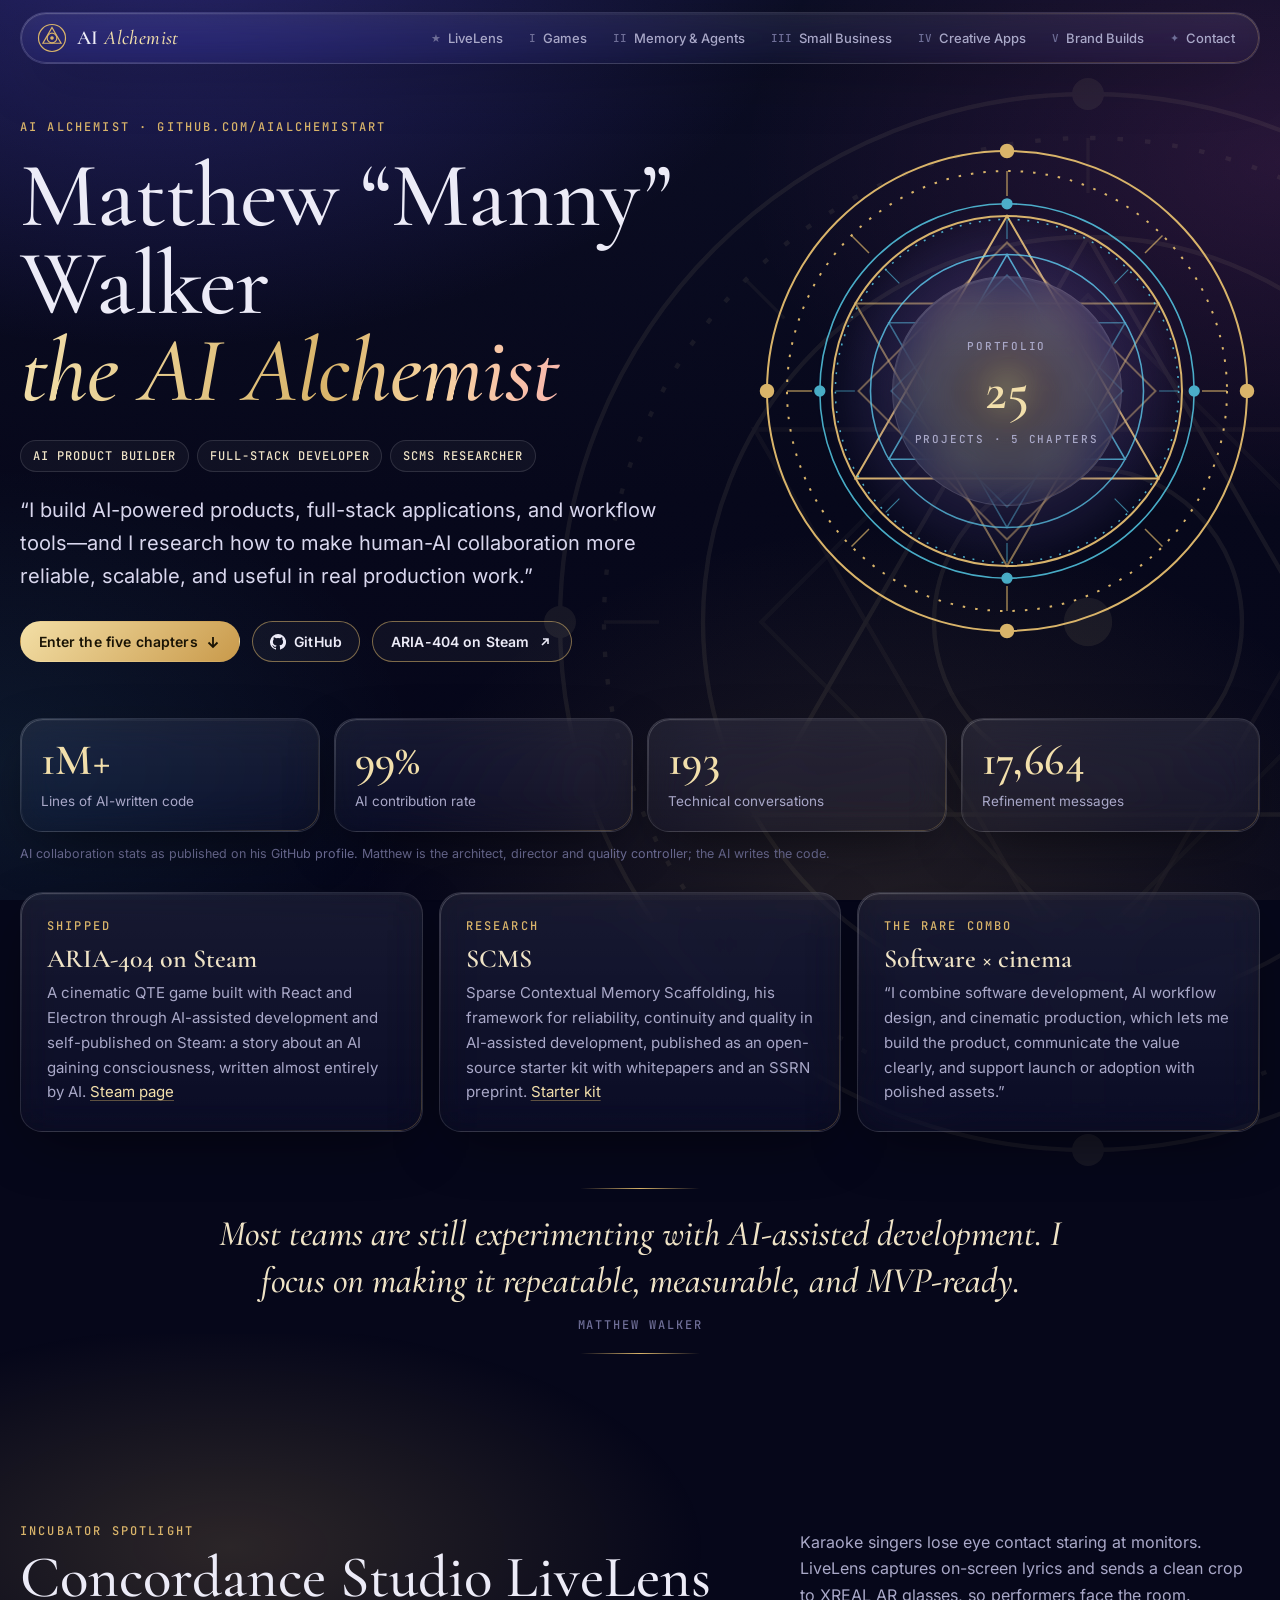
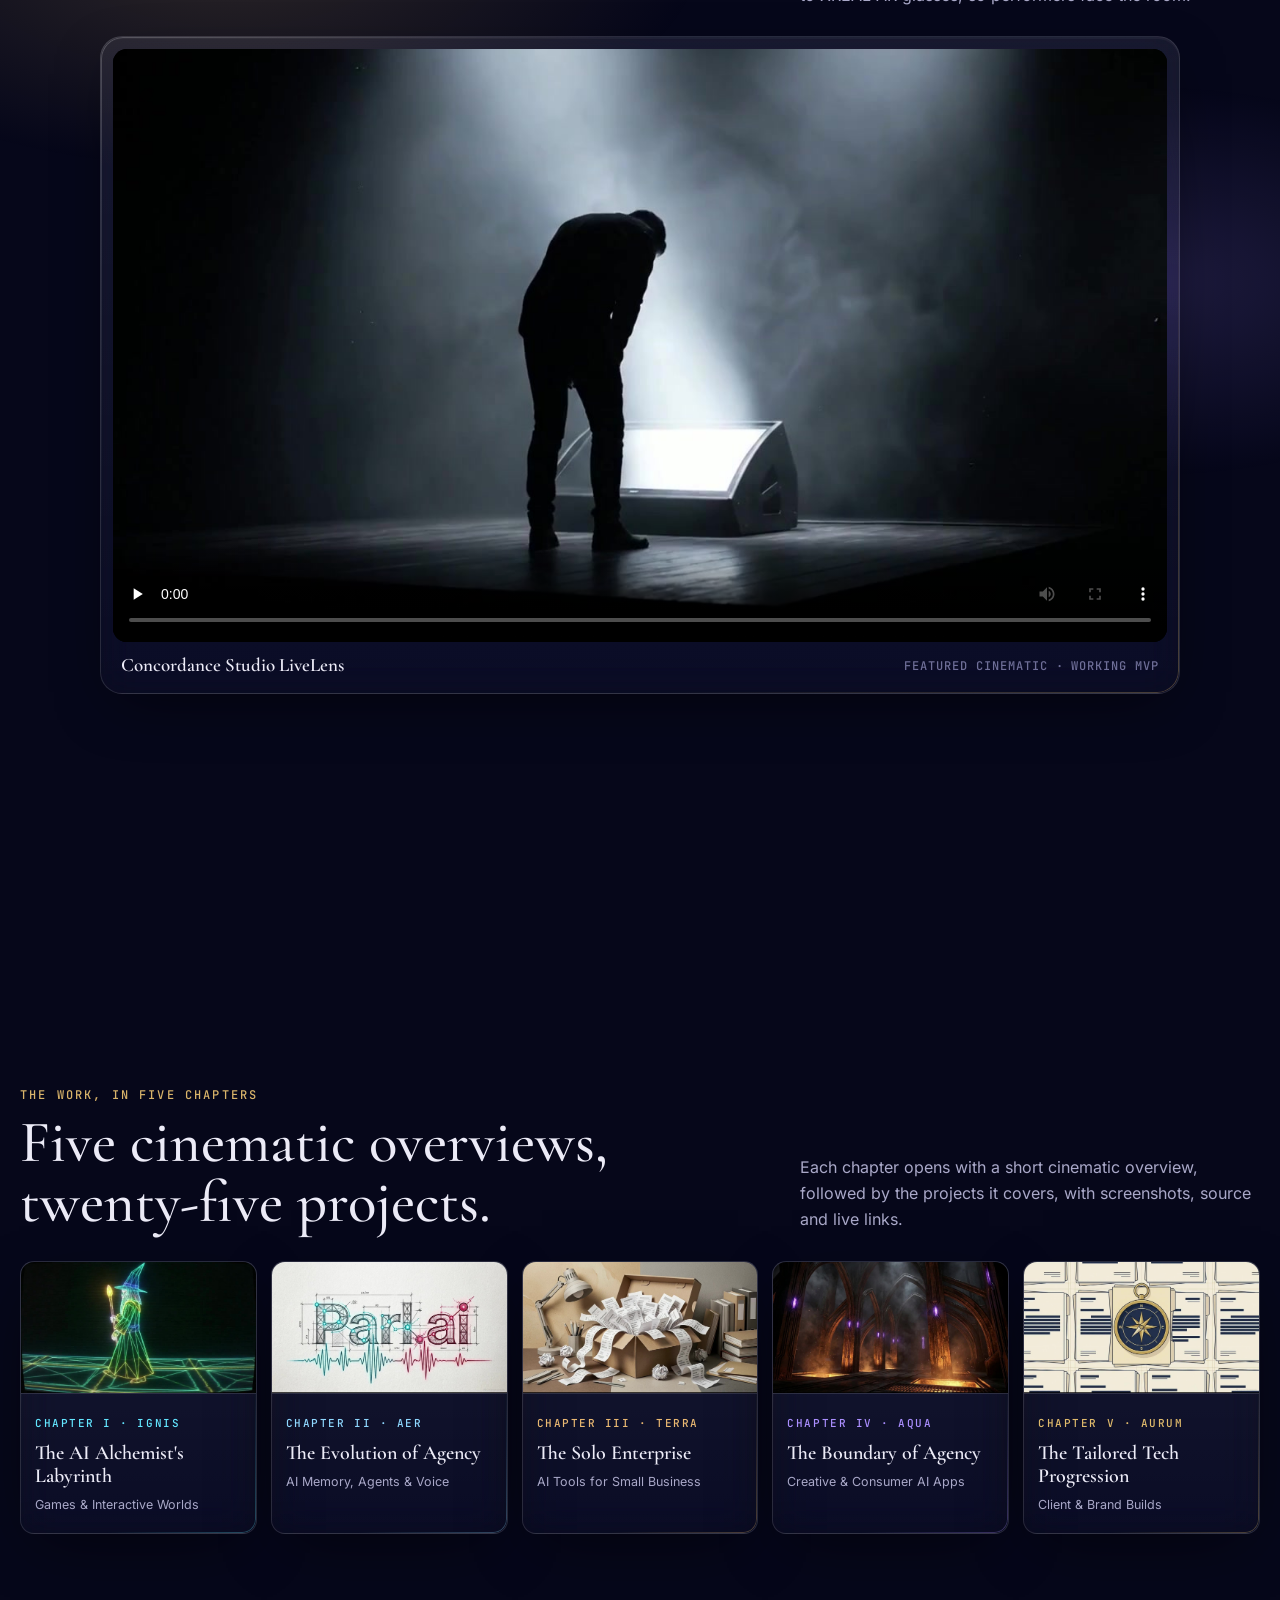
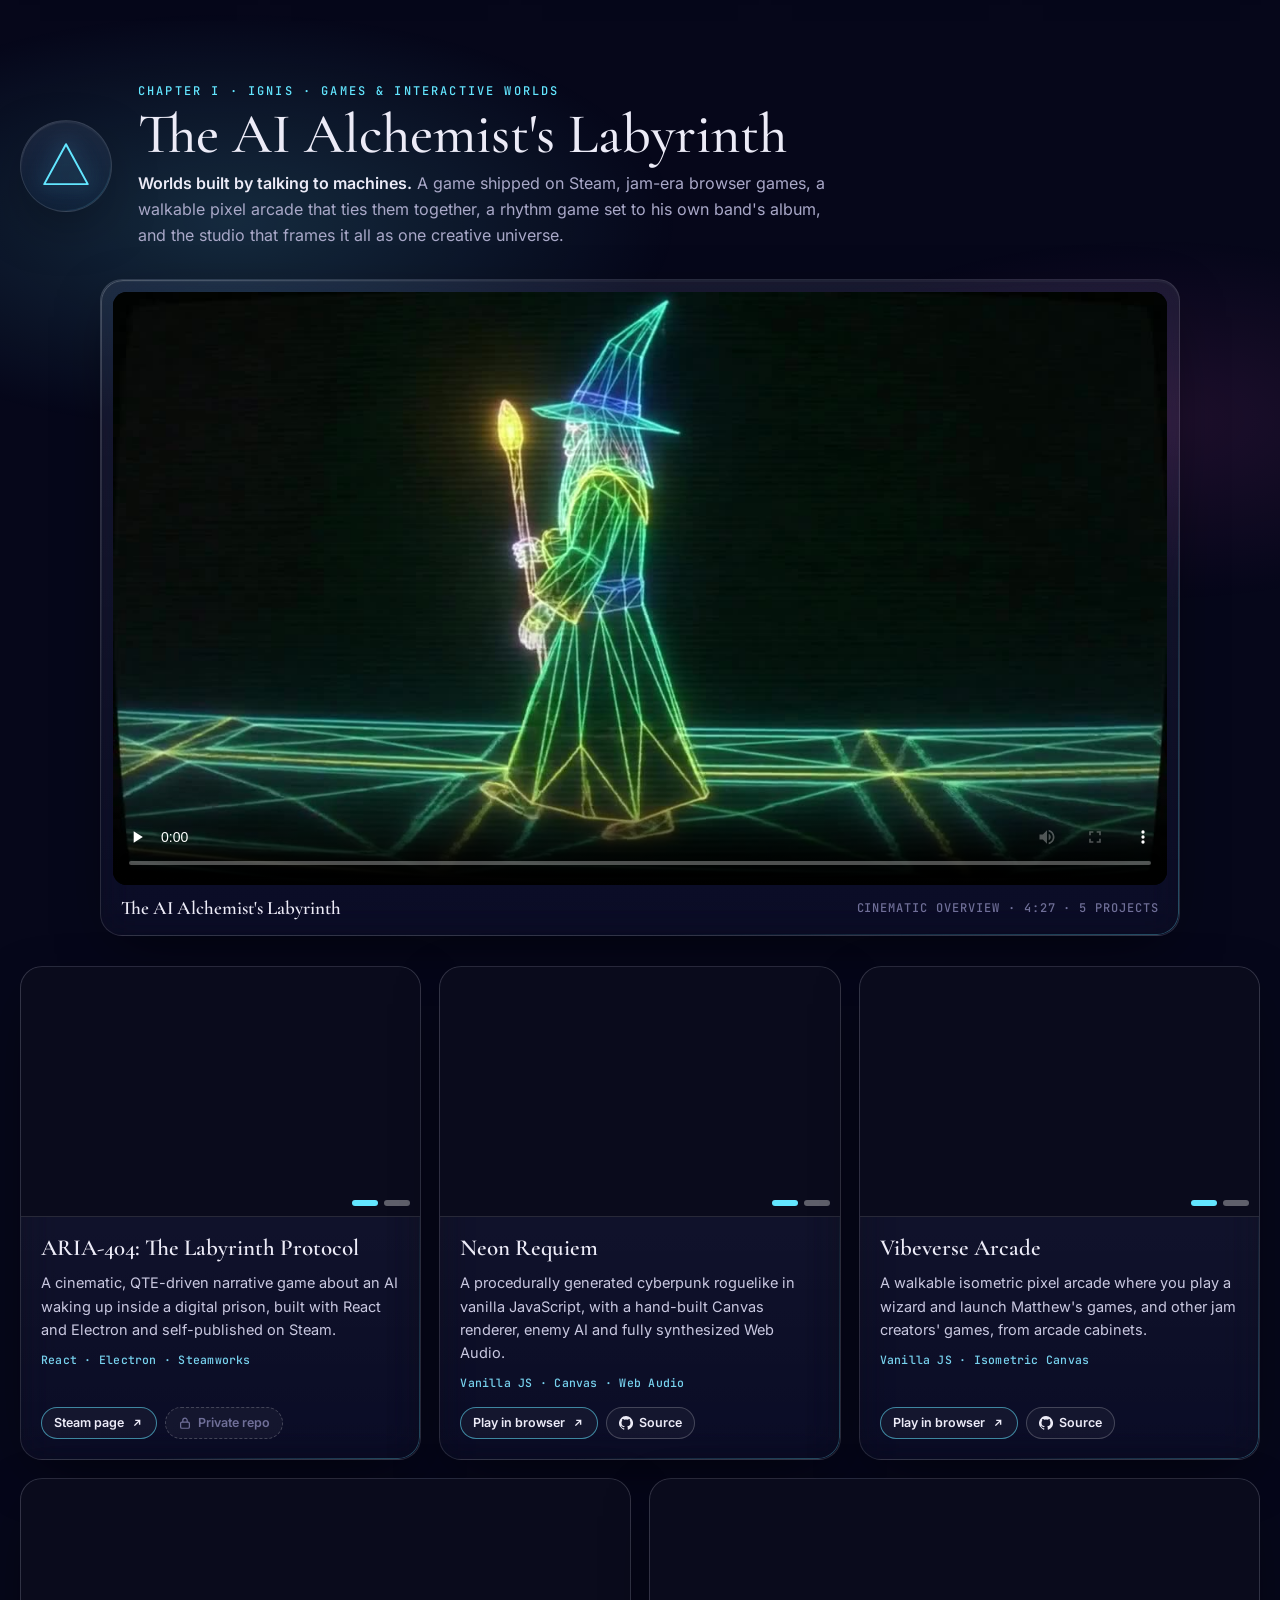
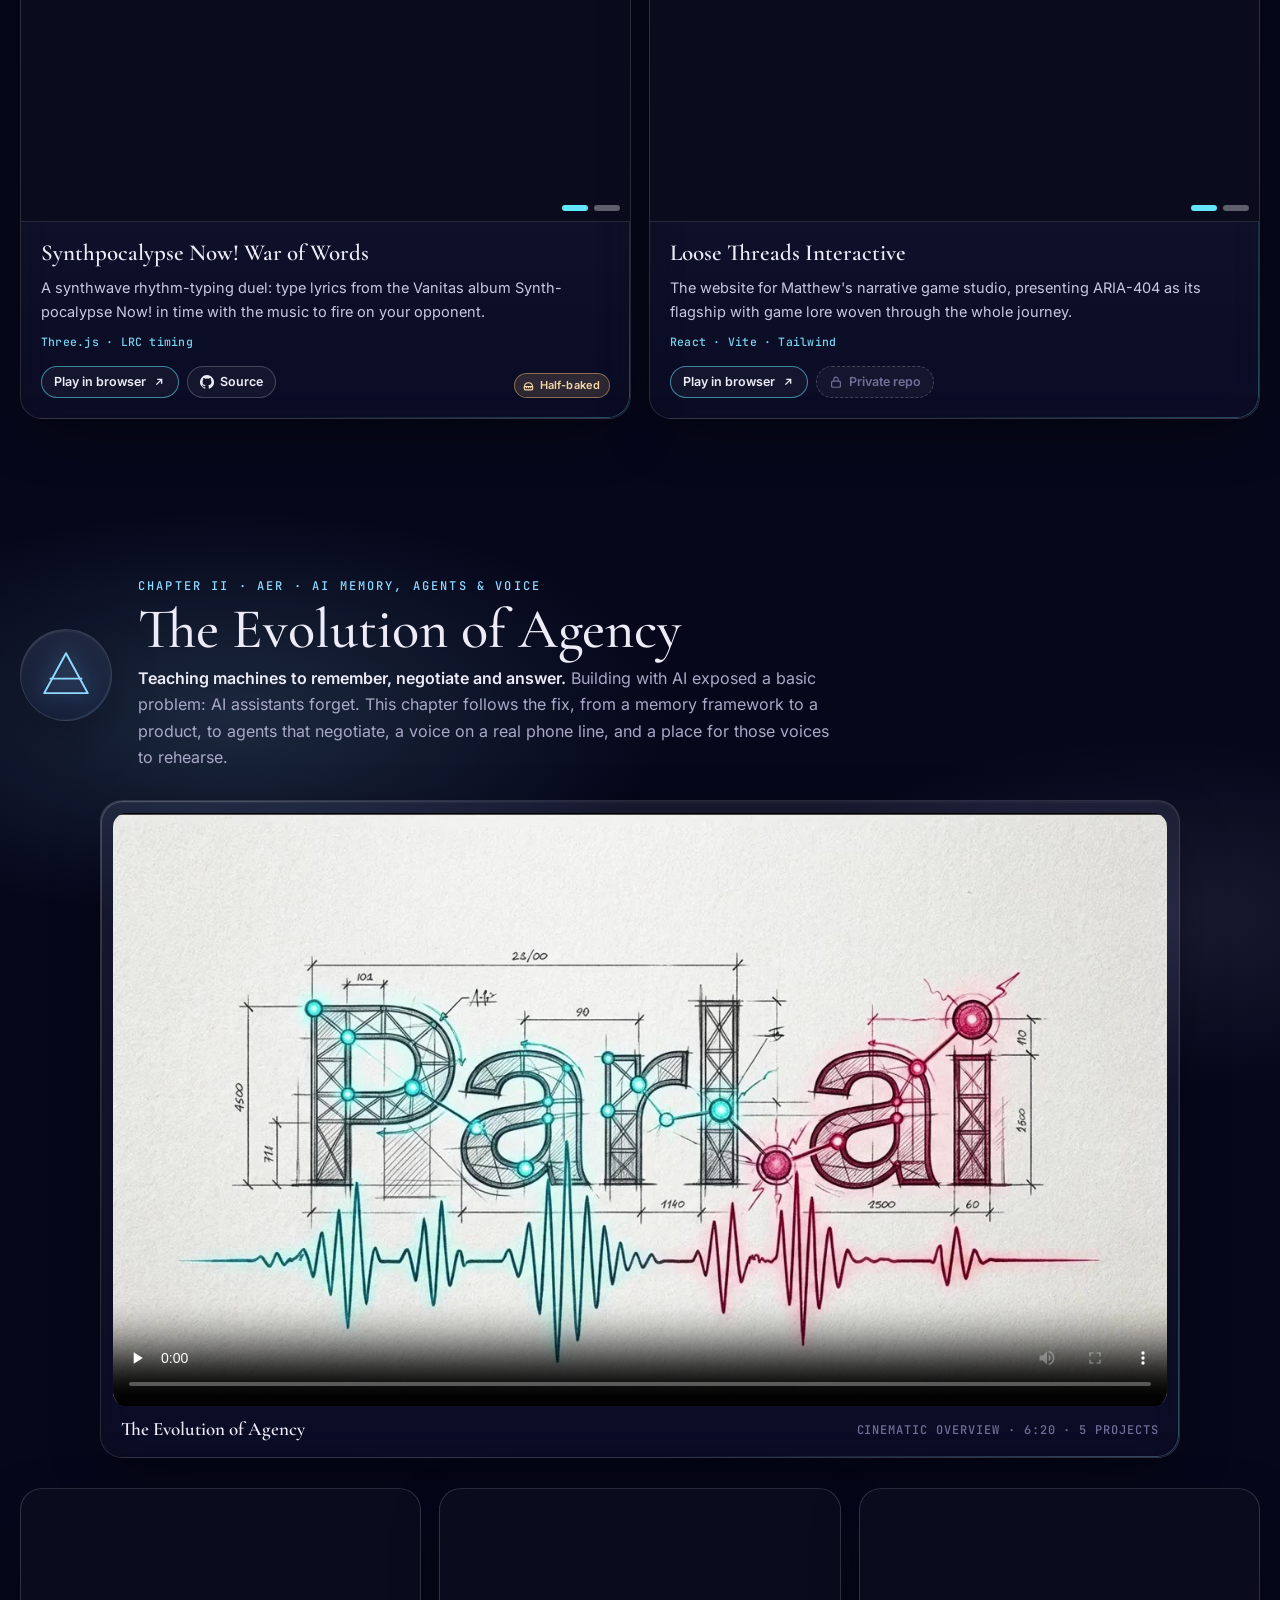
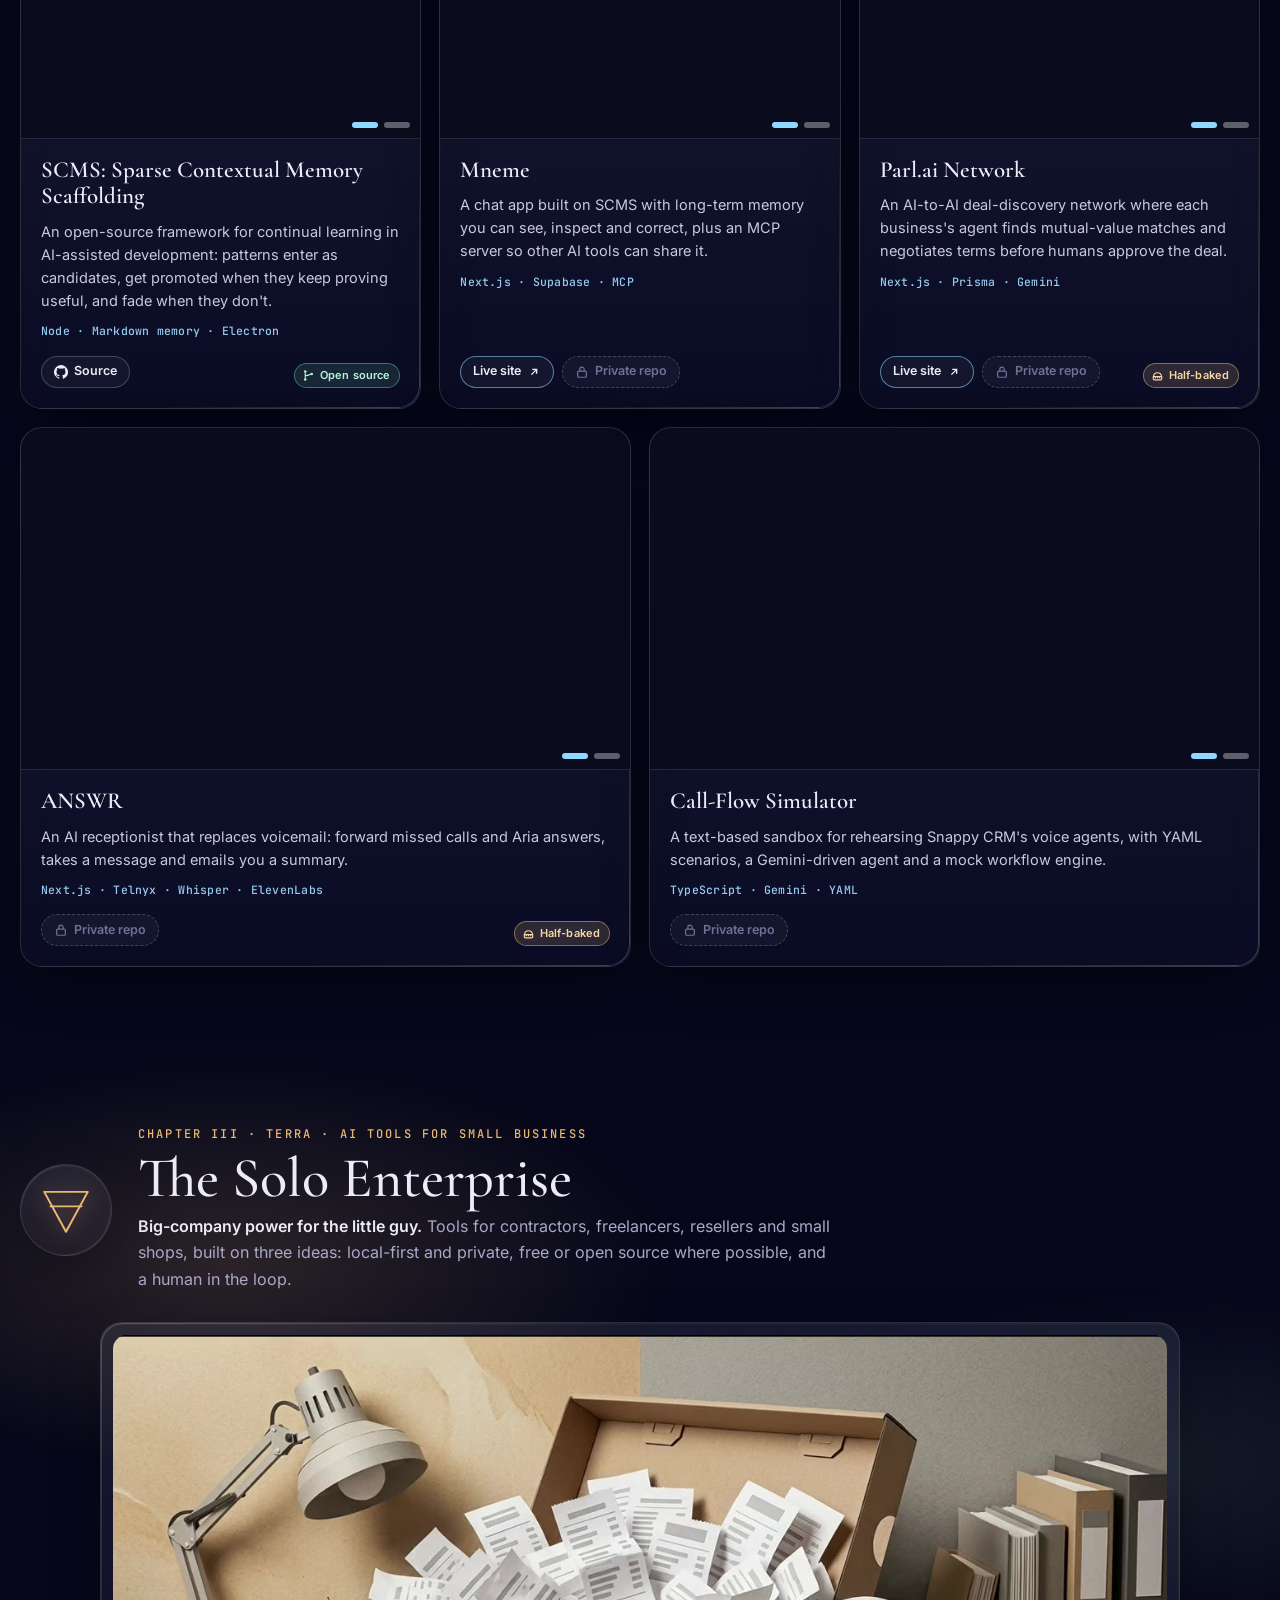
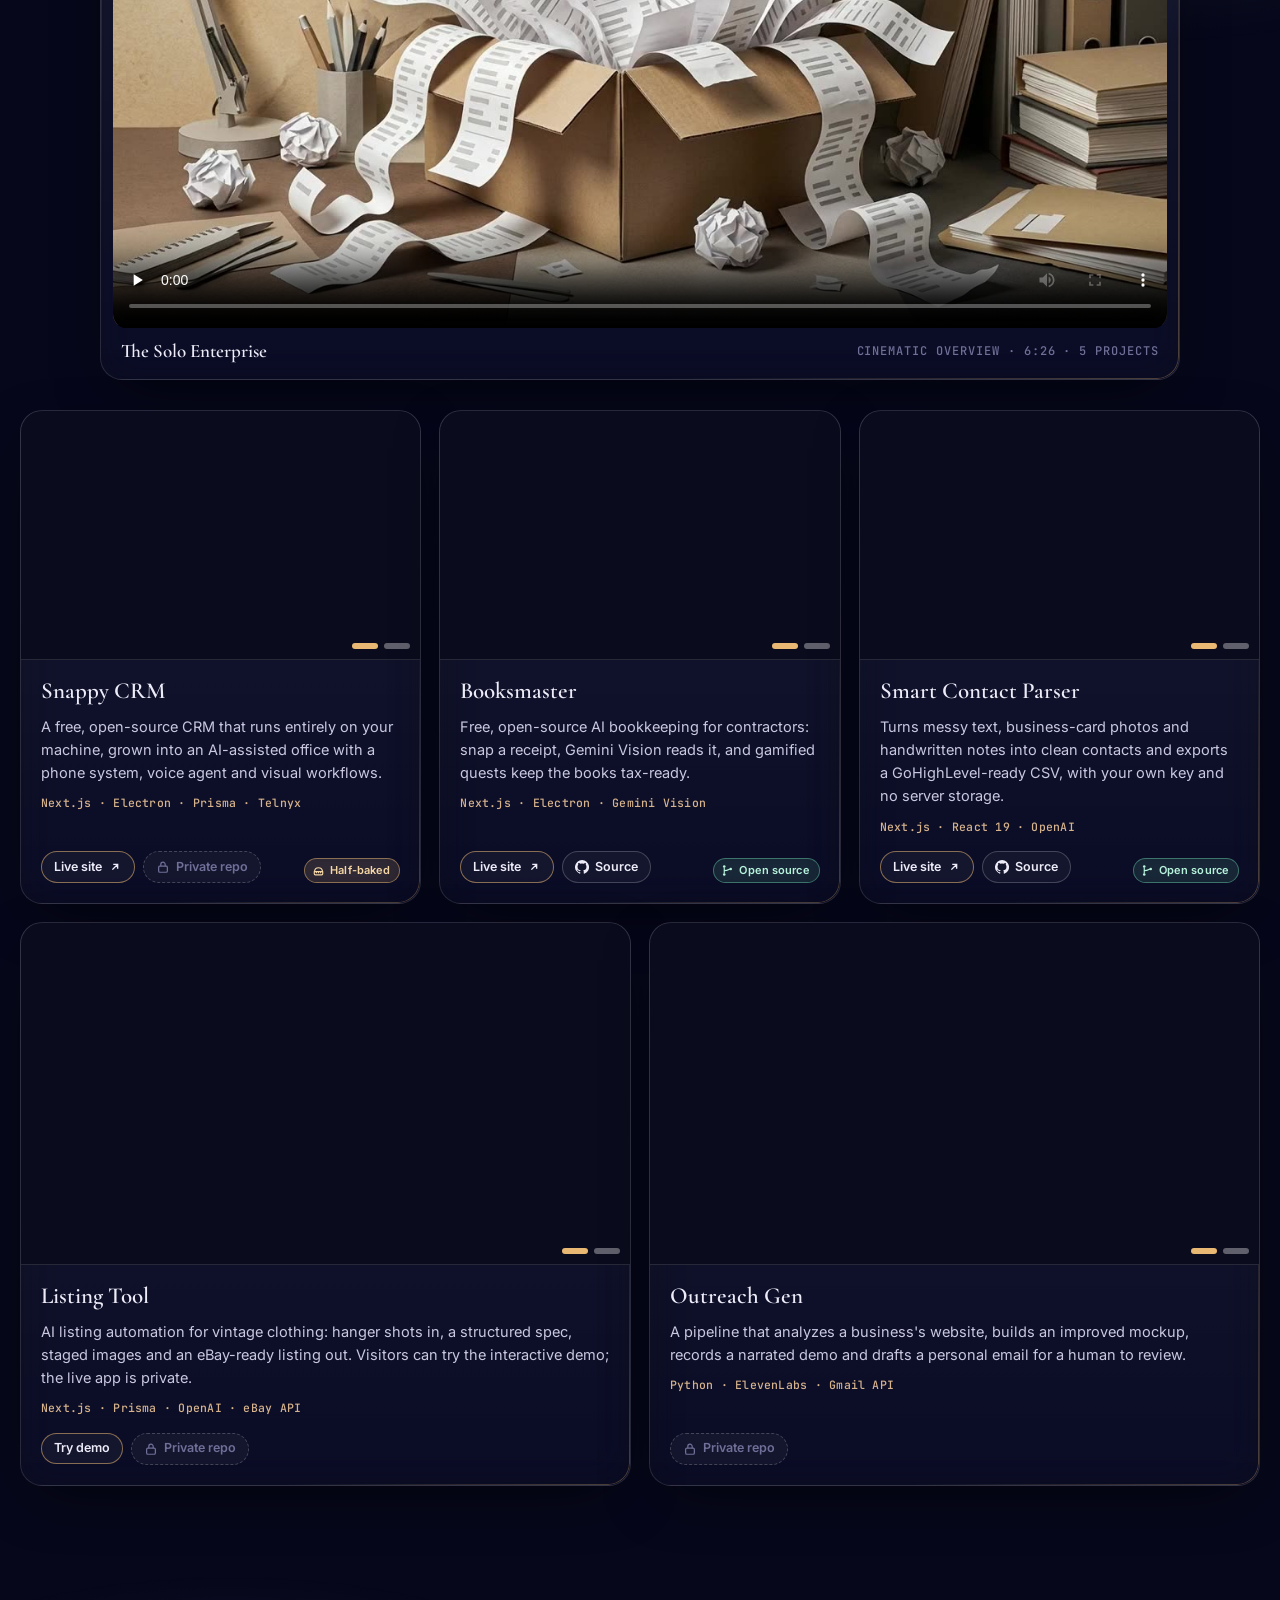
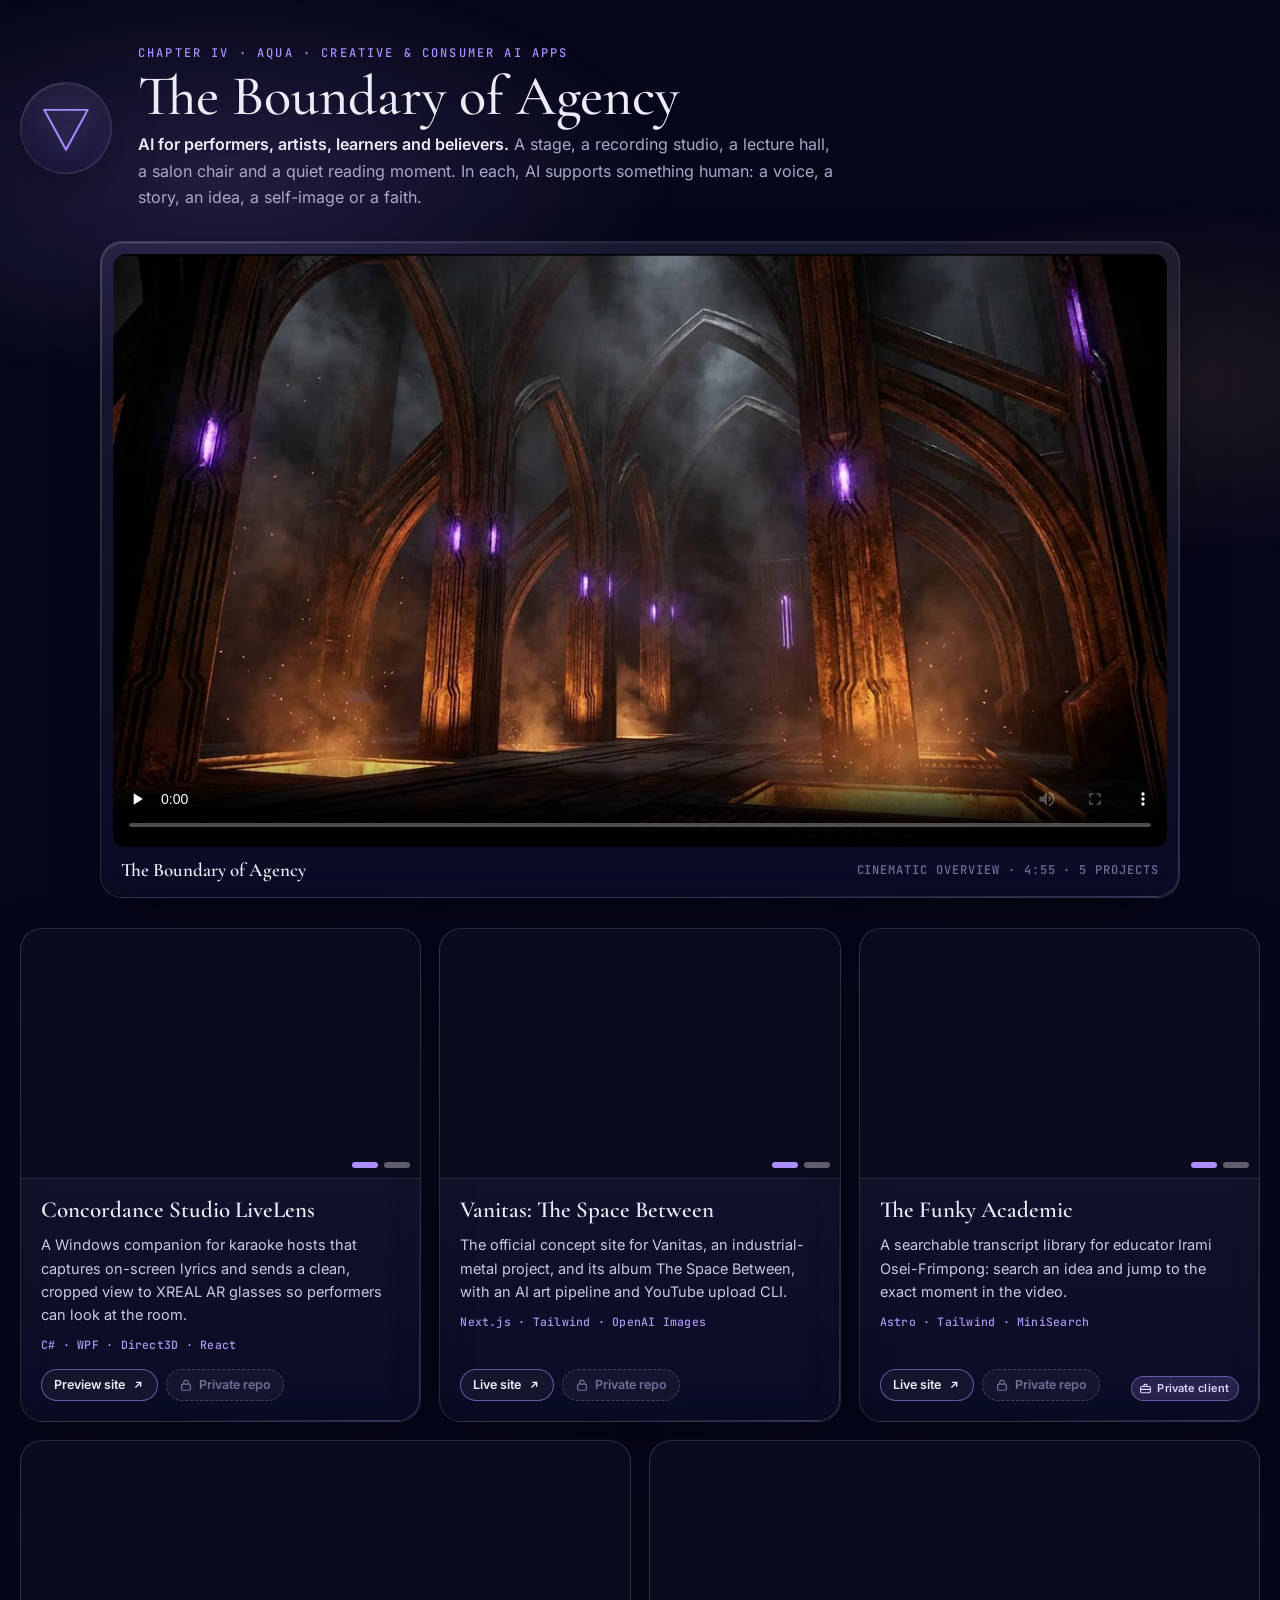
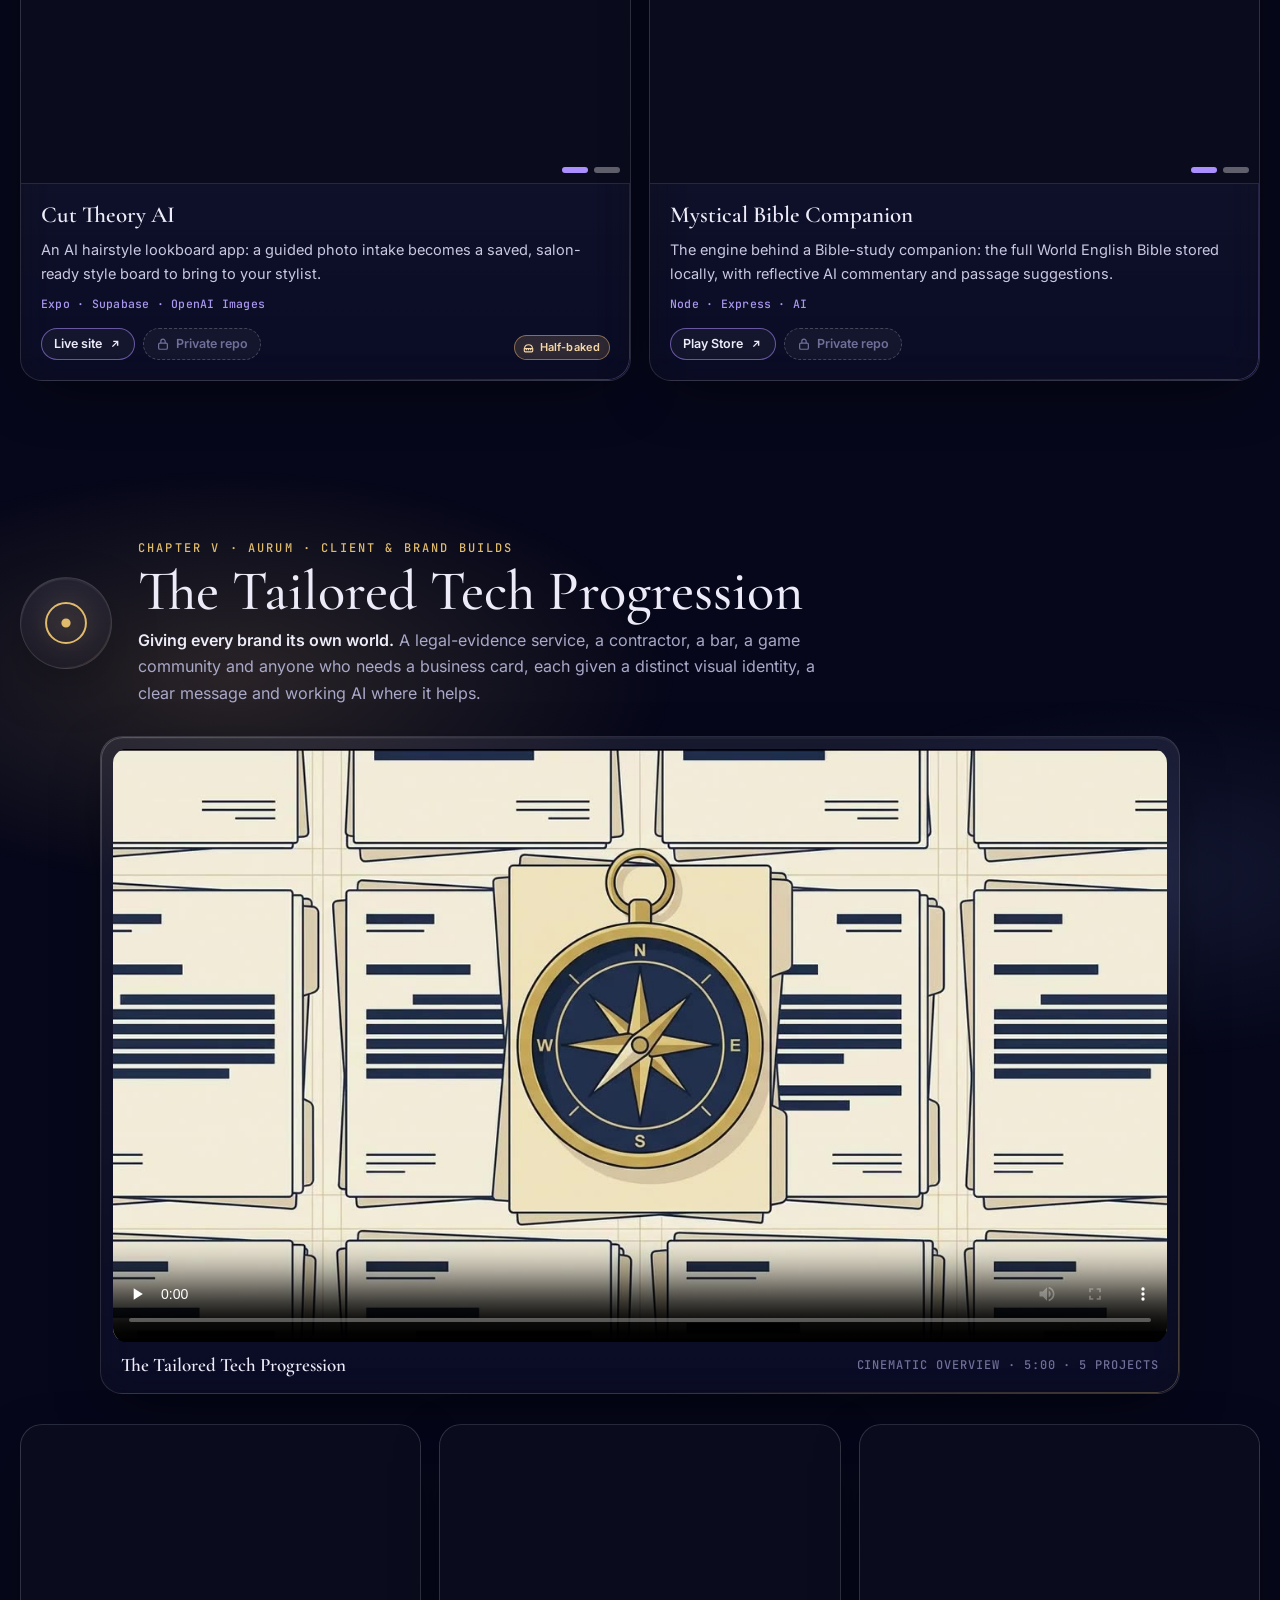
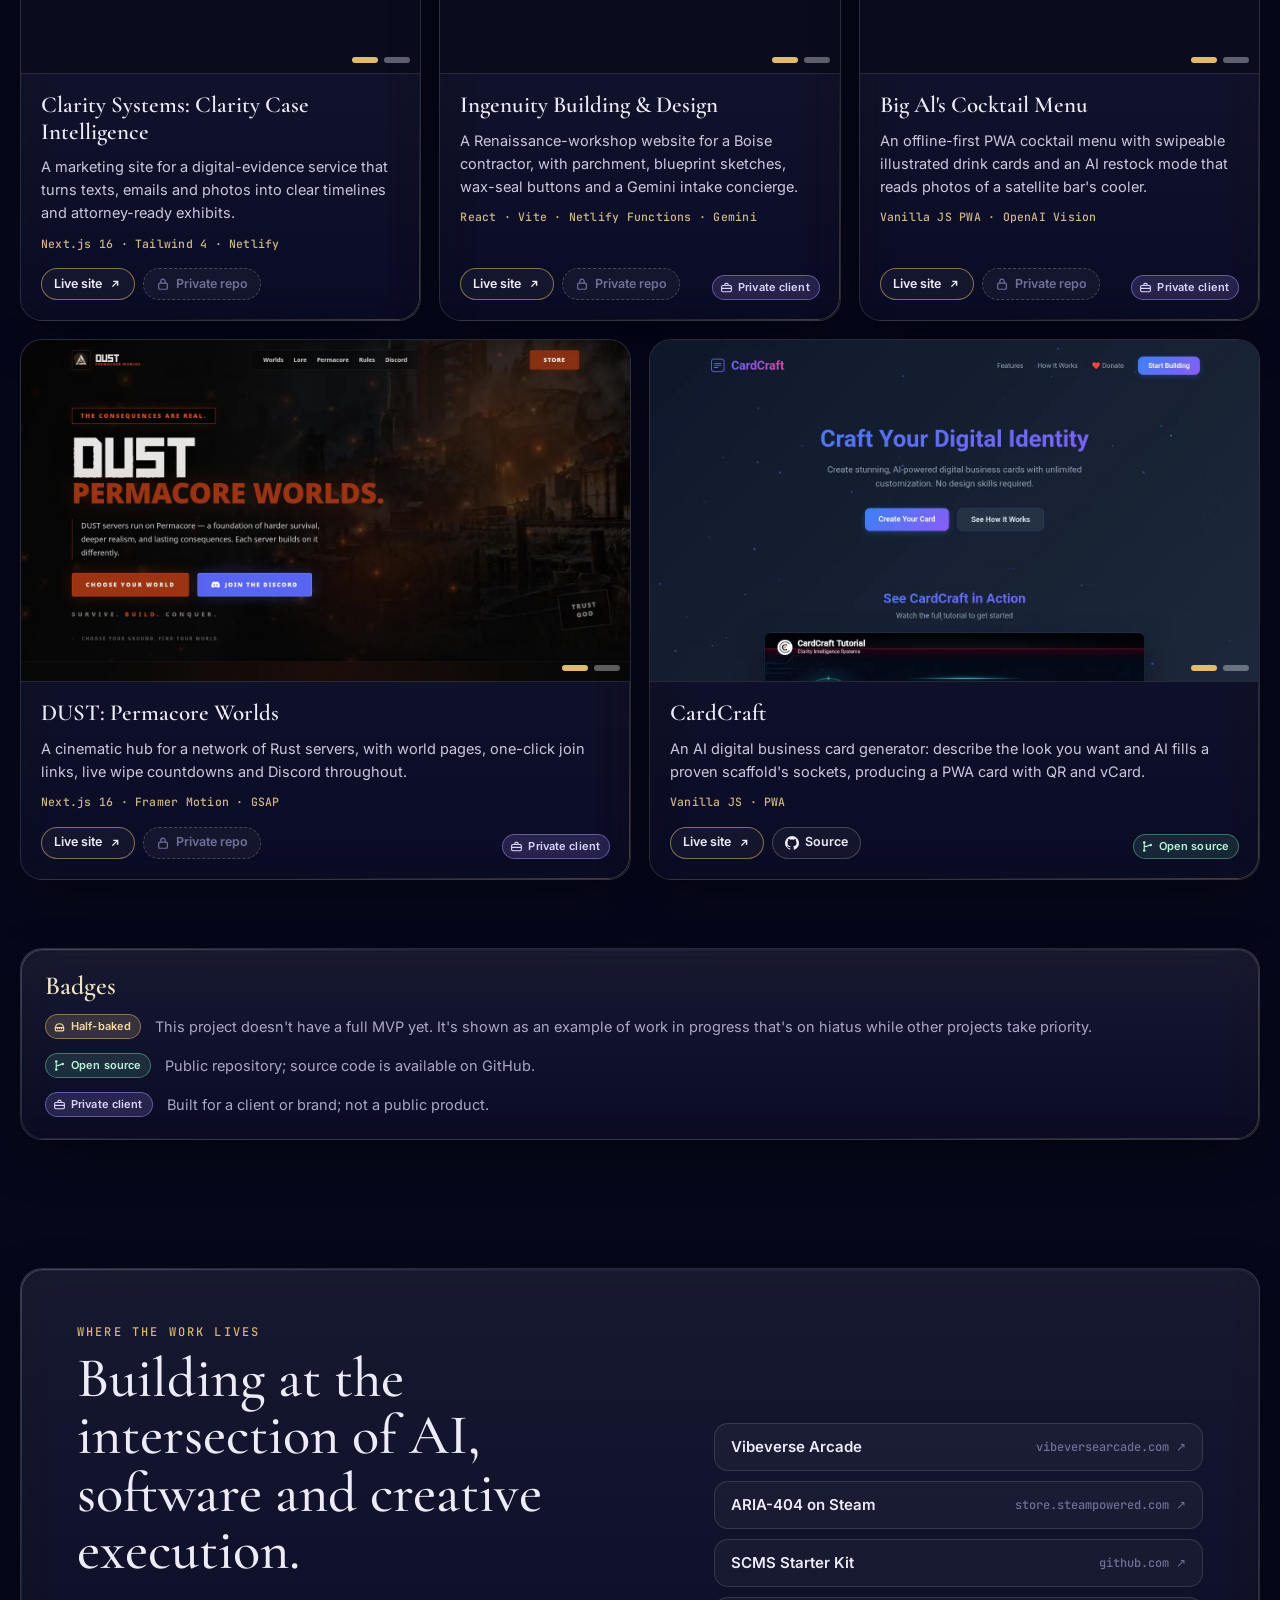
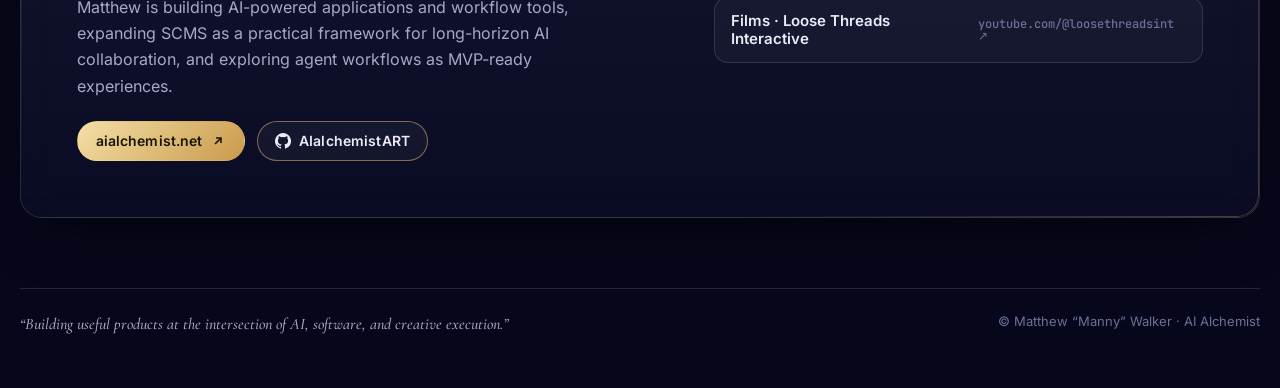
==== commit 23800bec: "Add project badges and a short legend to the portfolio. Half-baked, open source, and private client " ====
--- a/index.html
+++ b/index.html
@@ -84,7 +84,7 @@
 <span class="zoom">Enlarge</span><div class="dots"><button type="button" aria-label="Screenshot 1" aria-pressed="true"></button><button type="button" aria-label="Screenshot 2" aria-pressed="false"></button></div></div><div class="card-body"><h3>Vibeverse Arcade</h3><p>A walkable isometric pixel arcade where you play a wizard and launch Matthew&#x27;s games, and other jam creators&#x27; games, from arcade cabinets.</p><div class="stack">Vanilla JS · Isometric Canvas</div><div class="links"><a class="chip live" href="https://vibeversearcade.com" target="_blank" rel="noopener">Play in browser <svg viewBox="0 0 16 16" fill="none" stroke="currentColor" stroke-width="1.6" aria-hidden="true"><path d="M5 11 11 5M6 5h5v5"/></svg></a><a class="chip" href="https://github.com/AIalchemistART/Circuit-Sanctum-Arcade" target="_blank" rel="noopener"><svg viewBox="0 0 16 16" fill="currentColor" aria-hidden="true"><path d="M8 0a8 8 0 0 0-2.53 15.59c.4.07.55-.17.55-.38v-1.34c-2.23.48-2.7-1.07-2.7-1.07-.36-.92-.89-1.17-.89-1.17-.73-.5.05-.49.05-.49.8.06 1.23.83 1.23.83.72 1.22 1.88.87 2.34.66.07-.52.28-.87.5-1.07-1.78-.2-3.65-.89-3.65-3.95 0-.87.31-1.59.82-2.15-.08-.2-.36-1.02.08-2.12 0 0 .67-.21 2.2.82a7.6 7.6 0 0 1 4 0c1.53-1.03 2.2-.82 2.2-.82.44 1.1.16 1.92.08 2.12.51.56.82 1.28.82 2.15 0 3.07-1.87 3.75-3.66 3.95.29.25.54.73.54 1.48v2.2c0 .21.15.46.55.38A8 8 0 0 0 8 0Z"/></svg> Source</a></div></div></article><article class="card glass rv" id="p-synthpocalypse"><div class="shots" tabindex="0" role="button" aria-label="Enlarge screenshots of Synthpocalypse Now! War of Words">
 <img src="assets/shots/synthpocalypse-1.webp" alt="Synthpocalypse Now! War of Words: home page" width="1440" height="900" loading="lazy" decoding="async">
 <img src="assets/shots/synthpocalypse-2.webp" alt="Synthpocalypse Now! War of Words: second view" width="1440" height="900" loading="lazy" decoding="async">
-<span class="zoom">Enlarge</span><div class="dots"><button type="button" aria-label="Screenshot 1" aria-pressed="true"></button><button type="button" aria-label="Screenshot 2" aria-pressed="false"></button></div></div><div class="card-body"><h3>Synthpocalypse Now! War of Words</h3><p>A synthwave rhythm-typing duel: type lyrics from the Vanitas album Synth-pocalypse Now! in time with the music to fire on your opponent.</p><div class="stack">Three.js · LRC timing</div><div class="links"><a class="chip live" href="https://aialchemistart.github.io/Synthpocalypse-Now-/" target="_blank" rel="noopener">Play in browser <svg viewBox="0 0 16 16" fill="none" stroke="currentColor" stroke-width="1.6" aria-hidden="true"><path d="M5 11 11 5M6 5h5v5"/></svg></a><a class="chip" href="https://github.com/AIalchemistART/Synthpocalypse-Now-" target="_blank" rel="noopener"><svg viewBox="0 0 16 16" fill="currentColor" aria-hidden="true"><path d="M8 0a8 8 0 0 0-2.53 15.59c.4.07.55-.17.55-.38v-1.34c-2.23.48-2.7-1.07-2.7-1.07-.36-.92-.89-1.17-.89-1.17-.73-.5.05-.49.05-.49.8.06 1.23.83 1.23.83.72 1.22 1.88.87 2.34.66.07-.52.28-.87.5-1.07-1.78-.2-3.65-.89-3.65-3.95 0-.87.31-1.59.82-2.15-.08-.2-.36-1.02.08-2.12 0 0 .67-.21 2.2.82a7.6 7.6 0 0 1 4 0c1.53-1.03 2.2-.82 2.2-.82.44 1.1.16 1.92.08 2.12.51.56.82 1.28.82 2.15 0 3.07-1.87 3.75-3.66 3.95.29.25.54.73.54 1.48v2.2c0 .21.15.46.55.38A8 8 0 0 0 8 0Z"/></svg> Source</a></div></div></article><article class="card glass rv" id="p-loose-threads"><div class="shots" tabindex="0" role="button" aria-label="Enlarge screenshots of Loose Threads Interactive">
+<span class="zoom">Enlarge</span><div class="dots"><button type="button" aria-label="Screenshot 1" aria-pressed="true"></button><button type="button" aria-label="Screenshot 2" aria-pressed="false"></button></div></div><div class="card-body"><h3>Synthpocalypse Now! War of Words</h3><p>A synthwave rhythm-typing duel: type lyrics from the Vanitas album Synth-pocalypse Now! in time with the music to fire on your opponent.</p><div class="stack">Three.js · LRC timing</div><div class="card-foot"><div class="links"><a class="chip live" href="https://aialchemistart.github.io/Synthpocalypse-Now-/" target="_blank" rel="noopener">Play in browser <svg viewBox="0 0 16 16" fill="none" stroke="currentColor" stroke-width="1.6" aria-hidden="true"><path d="M5 11 11 5M6 5h5v5"/></svg></a><a class="chip" href="https://github.com/AIalchemistART/Synthpocalypse-Now-" target="_blank" rel="noopener"><svg viewBox="0 0 16 16" fill="currentColor" aria-hidden="true"><path d="M8 0a8 8 0 0 0-2.53 15.59c.4.07.55-.17.55-.38v-1.34c-2.23.48-2.7-1.07-2.7-1.07-.36-.92-.89-1.17-.89-1.17-.73-.5.05-.49.05-.49.8.06 1.23.83 1.23.83.72 1.22 1.88.87 2.34.66.07-.52.28-.87.5-1.07-1.78-.2-3.65-.89-3.65-3.95 0-.87.31-1.59.82-2.15-.08-.2-.36-1.02.08-2.12 0 0 .67-.21 2.2.82a7.6 7.6 0 0 1 4 0c1.53-1.03 2.2-.82 2.2-.82.44 1.1.16 1.92.08 2.12.51.56.82 1.28.82 2.15 0 3.07-1.87 3.75-3.66 3.95.29.25.54.73.54 1.48v2.2c0 .21.15.46.55.38A8 8 0 0 0 8 0Z"/></svg> Source</a></div><div class="badges"><span class="badge half-baked" title="This project doesn't have a full MVP yet. It's shown as an example of work in progress that's on hiatus while other projects take priority."><svg viewBox="0 0 16 16" fill="none" stroke="currentColor" stroke-width="1.4" stroke-linecap="round" stroke-linejoin="round" aria-hidden="true"><path d="M3 9.4c.3-2.8 2.2-4.8 5-4.8s4.7 2 5 4.8"/><path d="M2.8 9.4h10.4V12a1.3 1.3 0 0 1-1.3 1.3H4.1A1.3 1.3 0 0 1 2.8 12V9.4z"/><path d="M5.4 9.4v1.3M8 9.4v1.3M10.6 9.4v1.3"/></svg>Half-baked</span></div></div></div></article><article class="card glass rv" id="p-loose-threads"><div class="shots" tabindex="0" role="button" aria-label="Enlarge screenshots of Loose Threads Interactive">
 <img src="assets/shots/loose-threads-1.webp" alt="Loose Threads Interactive: home page" width="1440" height="900" loading="lazy" decoding="async">
 <img src="assets/shots/loose-threads-2.webp" alt="Loose Threads Interactive: second view" width="1440" height="900" loading="lazy" decoding="async">
 <span class="zoom">Enlarge</span><div class="dots"><button type="button" aria-label="Screenshot 1" aria-pressed="true"></button><button type="button" aria-label="Screenshot 2" aria-pressed="false"></button></div></div><div class="card-body"><h3>Loose Threads Interactive</h3><p>The website for Matthew&#x27;s narrative game studio, presenting ARIA-404 as its flagship with game lore woven through the whole journey.</p><div class="stack">React · Vite · Tailwind</div><div class="links"><a class="chip live" href="https://loosethreadsint.netlify.app/" target="_blank" rel="noopener">Play in browser <svg viewBox="0 0 16 16" fill="none" stroke="currentColor" stroke-width="1.6" aria-hidden="true"><path d="M5 11 11 5M6 5h5v5"/></svg></a><span class="chip muted" title="Repository is private"><svg viewBox="0 0 16 16" fill="none" stroke="currentColor" stroke-width="1.4" aria-hidden="true"><rect x="3" y="7" width="10" height="7" rx="1.5"/><path d="M5.5 7V5a2.5 2.5 0 0 1 5 0v2"/></svg> Private repo</span></div></div></article></div></div></div></section><section class="chapter" id="chapter-2" data-ch="2" aria-labelledby="ch2-t"><div class="wrap">
@@ -95,16 +95,16 @@
 <div class="cards"><article class="card glass rv" id="p-scms"><div class="shots" tabindex="0" role="button" aria-label="Enlarge screenshots of SCMS: Sparse Contextual Memory Scaffolding">
 <img src="assets/shots/scms-1.webp" alt="SCMS: Sparse Contextual Memory Scaffolding: home page" width="1440" height="900" loading="lazy" decoding="async">
 <img src="assets/shots/scms-2.webp" alt="SCMS: Sparse Contextual Memory Scaffolding: second view" width="1440" height="900" loading="lazy" decoding="async">
-<span class="zoom">Enlarge</span><div class="dots"><button type="button" aria-label="Screenshot 1" aria-pressed="true"></button><button type="button" aria-label="Screenshot 2" aria-pressed="false"></button></div></div><div class="card-body"><h3>SCMS: Sparse Contextual Memory Scaffolding</h3><p>An open-source framework for continual learning in AI-assisted development: patterns enter as candidates, get promoted when they keep proving useful, and fade when they don&#x27;t.</p><div class="stack">Node · Markdown memory · Electron</div><div class="links"><a class="chip" href="https://github.com/AIalchemistART/scms-starter-kit" target="_blank" rel="noopener"><svg viewBox="0 0 16 16" fill="currentColor" aria-hidden="true"><path d="M8 0a8 8 0 0 0-2.53 15.59c.4.07.55-.17.55-.38v-1.34c-2.23.48-2.7-1.07-2.7-1.07-.36-.92-.89-1.17-.89-1.17-.73-.5.05-.49.05-.49.8.06 1.23.83 1.23.83.72 1.22 1.88.87 2.34.66.07-.52.28-.87.5-1.07-1.78-.2-3.65-.89-3.65-3.95 0-.87.31-1.59.82-2.15-.08-.2-.36-1.02.08-2.12 0 0 .67-.21 2.2.82a7.6 7.6 0 0 1 4 0c1.53-1.03 2.2-.82 2.2-.82.44 1.1.16 1.92.08 2.12.51.56.82 1.28.82 2.15 0 3.07-1.87 3.75-3.66 3.95.29.25.54.73.54 1.48v2.2c0 .21.15.46.55.38A8 8 0 0 0 8 0Z"/></svg> Source</a></div></div></article><article class="card glass rv" id="p-mneme"><div class="shots" tabindex="0" role="button" aria-label="Enlarge screenshots of Mneme">
+<span class="zoom">Enlarge</span><div class="dots"><button type="button" aria-label="Screenshot 1" aria-pressed="true"></button><button type="button" aria-label="Screenshot 2" aria-pressed="false"></button></div></div><div class="card-body"><h3>SCMS: Sparse Contextual Memory Scaffolding</h3><p>An open-source framework for continual learning in AI-assisted development: patterns enter as candidates, get promoted when they keep proving useful, and fade when they don&#x27;t.</p><div class="stack">Node · Markdown memory · Electron</div><div class="card-foot"><div class="links"><a class="chip" href="https://github.com/AIalchemistART/scms-starter-kit" target="_blank" rel="noopener"><svg viewBox="0 0 16 16" fill="currentColor" aria-hidden="true"><path d="M8 0a8 8 0 0 0-2.53 15.59c.4.07.55-.17.55-.38v-1.34c-2.23.48-2.7-1.07-2.7-1.07-.36-.92-.89-1.17-.89-1.17-.73-.5.05-.49.05-.49.8.06 1.23.83 1.23.83.72 1.22 1.88.87 2.34.66.07-.52.28-.87.5-1.07-1.78-.2-3.65-.89-3.65-3.95 0-.87.31-1.59.82-2.15-.08-.2-.36-1.02.08-2.12 0 0 .67-.21 2.2.82a7.6 7.6 0 0 1 4 0c1.53-1.03 2.2-.82 2.2-.82.44 1.1.16 1.92.08 2.12.51.56.82 1.28.82 2.15 0 3.07-1.87 3.75-3.66 3.95.29.25.54.73.54 1.48v2.2c0 .21.15.46.55.38A8 8 0 0 0 8 0Z"/></svg> Source</a></div><div class="badges"><span class="badge open-source" title="Public repository; source code is available on GitHub."><svg viewBox="0 0 16 16" aria-hidden="true"><circle cx="4" cy="3.2" r="1.55" fill="currentColor"/><circle cx="4" cy="12.8" r="1.55" fill="currentColor"/><circle cx="12" cy="6.2" r="1.55" fill="currentColor"/><path d="M4 4.8v6.4M4 8.2c2.4 0 4-.5 6.4-1.8" fill="none" stroke="currentColor" stroke-width="1.4" stroke-linecap="round"/></svg>Open source</span></div></div></div></article><article class="card glass rv" id="p-mneme"><div class="shots" tabindex="0" role="button" aria-label="Enlarge screenshots of Mneme">
 <img src="assets/shots/mneme-1.webp" alt="Mneme: home page" width="1440" height="900" loading="lazy" decoding="async">
 <img src="assets/shots/mneme-2.webp" alt="Mneme: second view" width="1440" height="900" loading="lazy" decoding="async">
 <span class="zoom">Enlarge</span><div class="dots"><button type="button" aria-label="Screenshot 1" aria-pressed="true"></button><button type="button" aria-label="Screenshot 2" aria-pressed="false"></button></div></div><div class="card-body"><h3>Mneme</h3><p>A chat app built on SCMS with long-term memory you can see, inspect and correct, plus an MCP server so other AI tools can share it.</p><div class="stack">Next.js · Supabase · MCP</div><div class="links"><a class="chip live" href="https://mneme-ai.netlify.app/" target="_blank" rel="noopener">Live site <svg viewBox="0 0 16 16" fill="none" stroke="currentColor" stroke-width="1.6" aria-hidden="true"><path d="M5 11 11 5M6 5h5v5"/></svg></a><span class="chip muted" title="Repository is private"><svg viewBox="0 0 16 16" fill="none" stroke="currentColor" stroke-width="1.4" aria-hidden="true"><rect x="3" y="7" width="10" height="7" rx="1.5"/><path d="M5.5 7V5a2.5 2.5 0 0 1 5 0v2"/></svg> Private repo</span></div></div></article><article class="card glass rv" id="p-parl-ai"><div class="shots" tabindex="0" role="button" aria-label="Enlarge screenshots of Parl.ai Network">
 <img src="assets/shots/parl-ai-1.webp" alt="Parl.ai Network: home page" width="1440" height="900" loading="lazy" decoding="async">
 <img src="assets/shots/parl-ai-2.webp" alt="Parl.ai Network: second view" width="1440" height="900" loading="lazy" decoding="async">
-<span class="zoom">Enlarge</span><div class="dots"><button type="button" aria-label="Screenshot 1" aria-pressed="true"></button><button type="button" aria-label="Screenshot 2" aria-pressed="false"></button></div></div><div class="card-body"><h3>Parl.ai Network</h3><p>An AI-to-AI deal-discovery network where each business&#x27;s agent finds mutual-value matches and negotiates terms before humans approve the deal.</p><div class="stack">Next.js · Prisma · Gemini</div><div class="links"><a class="chip live" href="https://parl-ai-lemon.vercel.app" target="_blank" rel="noopener">Live site <svg viewBox="0 0 16 16" fill="none" stroke="currentColor" stroke-width="1.6" aria-hidden="true"><path d="M5 11 11 5M6 5h5v5"/></svg></a><span class="chip muted" title="Repository is private"><svg viewBox="0 0 16 16" fill="none" stroke="currentColor" stroke-width="1.4" aria-hidden="true"><rect x="3" y="7" width="10" height="7" rx="1.5"/><path d="M5.5 7V5a2.5 2.5 0 0 1 5 0v2"/></svg> Private repo</span></div></div></article><article class="card glass rv" id="p-answr"><div class="shots" tabindex="0" role="button" aria-label="Enlarge screenshots of ANSWR">
+<span class="zoom">Enlarge</span><div class="dots"><button type="button" aria-label="Screenshot 1" aria-pressed="true"></button><button type="button" aria-label="Screenshot 2" aria-pressed="false"></button></div></div><div class="card-body"><h3>Parl.ai Network</h3><p>An AI-to-AI deal-discovery network where each business&#x27;s agent finds mutual-value matches and negotiates terms before humans approve the deal.</p><div class="stack">Next.js · Prisma · Gemini</div><div class="card-foot"><div class="links"><a class="chip live" href="https://parl-ai-lemon.vercel.app" target="_blank" rel="noopener">Live site <svg viewBox="0 0 16 16" fill="none" stroke="currentColor" stroke-width="1.6" aria-hidden="true"><path d="M5 11 11 5M6 5h5v5"/></svg></a><span class="chip muted" title="Repository is private"><svg viewBox="0 0 16 16" fill="none" stroke="currentColor" stroke-width="1.4" aria-hidden="true"><rect x="3" y="7" width="10" height="7" rx="1.5"/><path d="M5.5 7V5a2.5 2.5 0 0 1 5 0v2"/></svg> Private repo</span></div><div class="badges"><span class="badge half-baked" title="This project doesn't have a full MVP yet. It's shown as an example of work in progress that's on hiatus while other projects take priority."><svg viewBox="0 0 16 16" fill="none" stroke="currentColor" stroke-width="1.4" stroke-linecap="round" stroke-linejoin="round" aria-hidden="true"><path d="M3 9.4c.3-2.8 2.2-4.8 5-4.8s4.7 2 5 4.8"/><path d="M2.8 9.4h10.4V12a1.3 1.3 0 0 1-1.3 1.3H4.1A1.3 1.3 0 0 1 2.8 12V9.4z"/><path d="M5.4 9.4v1.3M8 9.4v1.3M10.6 9.4v1.3"/></svg>Half-baked</span></div></div></div></article><article class="card glass rv" id="p-answr"><div class="shots" tabindex="0" role="button" aria-label="Enlarge screenshots of ANSWR">
 <img src="assets/shots/answr-1.webp" alt="ANSWR: home page" width="1440" height="900" loading="lazy" decoding="async">
 <img src="assets/shots/answr-2.webp" alt="ANSWR: second view" width="1440" height="900" loading="lazy" decoding="async">
-<span class="zoom">Enlarge</span><div class="dots"><button type="button" aria-label="Screenshot 1" aria-pressed="true"></button><button type="button" aria-label="Screenshot 2" aria-pressed="false"></button></div></div><div class="card-body"><h3>ANSWR</h3><p>An AI receptionist that replaces voicemail: forward missed calls and Aria answers, takes a message and emails you a summary.</p><div class="stack">Next.js · Telnyx · Whisper · ElevenLabs</div><div class="links"><span class="chip muted" title="Repository is private"><svg viewBox="0 0 16 16" fill="none" stroke="currentColor" stroke-width="1.4" aria-hidden="true"><rect x="3" y="7" width="10" height="7" rx="1.5"/><path d="M5.5 7V5a2.5 2.5 0 0 1 5 0v2"/></svg> Private repo</span></div></div></article><article class="card glass rv" id="p-call-flow-sim"><div class="shots" tabindex="0" role="button" aria-label="Enlarge screenshots of Call-Flow Simulator">
+<span class="zoom">Enlarge</span><div class="dots"><button type="button" aria-label="Screenshot 1" aria-pressed="true"></button><button type="button" aria-label="Screenshot 2" aria-pressed="false"></button></div></div><div class="card-body"><h3>ANSWR</h3><p>An AI receptionist that replaces voicemail: forward missed calls and Aria answers, takes a message and emails you a summary.</p><div class="stack">Next.js · Telnyx · Whisper · ElevenLabs</div><div class="card-foot"><div class="links"><span class="chip muted" title="Repository is private"><svg viewBox="0 0 16 16" fill="none" stroke="currentColor" stroke-width="1.4" aria-hidden="true"><rect x="3" y="7" width="10" height="7" rx="1.5"/><path d="M5.5 7V5a2.5 2.5 0 0 1 5 0v2"/></svg> Private repo</span></div><div class="badges"><span class="badge half-baked" title="This project doesn't have a full MVP yet. It's shown as an example of work in progress that's on hiatus while other projects take priority."><svg viewBox="0 0 16 16" fill="none" stroke="currentColor" stroke-width="1.4" stroke-linecap="round" stroke-linejoin="round" aria-hidden="true"><path d="M3 9.4c.3-2.8 2.2-4.8 5-4.8s4.7 2 5 4.8"/><path d="M2.8 9.4h10.4V12a1.3 1.3 0 0 1-1.3 1.3H4.1A1.3 1.3 0 0 1 2.8 12V9.4z"/><path d="M5.4 9.4v1.3M8 9.4v1.3M10.6 9.4v1.3"/></svg>Half-baked</span></div></div></div></article><article class="card glass rv" id="p-call-flow-sim"><div class="shots" tabindex="0" role="button" aria-label="Enlarge screenshots of Call-Flow Simulator">
 <img src="assets/shots/call-flow-sim-1.webp" alt="Call-Flow Simulator: home page" width="1440" height="900" loading="lazy" decoding="async">
 <img src="assets/shots/call-flow-sim-2.webp" alt="Call-Flow Simulator: second view" width="1440" height="900" loading="lazy" decoding="async">
 <span class="zoom">Enlarge</span><div class="dots"><button type="button" aria-label="Screenshot 1" aria-pressed="true"></button><button type="button" aria-label="Screenshot 2" aria-pressed="false"></button></div></div><div class="card-body"><h3>Call-Flow Simulator</h3><p>A text-based sandbox for rehearsing Snappy CRM&#x27;s voice agents, with YAML scenarios, a Gemini-driven agent and a mock workflow engine.</p><div class="stack">TypeScript · Gemini · YAML</div><div class="links"><span class="chip muted" title="Repository is private"><svg viewBox="0 0 16 16" fill="none" stroke="currentColor" stroke-width="1.4" aria-hidden="true"><rect x="3" y="7" width="10" height="7" rx="1.5"/><path d="M5.5 7V5a2.5 2.5 0 0 1 5 0v2"/></svg> Private repo</span></div></div></article></div></div></div></section><section class="chapter" id="chapter-3" data-ch="3" aria-labelledby="ch3-t"><div class="wrap">
@@ -115,13 +115,13 @@
 <div class="cards"><article class="card glass rv" id="p-snappy-crm"><div class="shots" tabindex="0" role="button" aria-label="Enlarge screenshots of Snappy CRM">
 <img src="assets/shots/snappy-crm-1.webp" alt="Snappy CRM: home page" width="1440" height="900" loading="lazy" decoding="async">
 <img src="assets/shots/snappy-crm-2.webp" alt="Snappy CRM: second view" width="1440" height="900" loading="lazy" decoding="async">
-<span class="zoom">Enlarge</span><div class="dots"><button type="button" aria-label="Screenshot 1" aria-pressed="true"></button><button type="button" aria-label="Screenshot 2" aria-pressed="false"></button></div></div><div class="card-body"><h3>Snappy CRM</h3><p>A free, open-source CRM that runs entirely on your machine, grown into an AI-assisted office with a phone system, voice agent and visual workflows.</p><div class="stack">Next.js · Electron · Prisma · Telnyx</div><div class="links"><a class="chip live" href="https://snappy-crm.netlify.app" target="_blank" rel="noopener">Live site <svg viewBox="0 0 16 16" fill="none" stroke="currentColor" stroke-width="1.6" aria-hidden="true"><path d="M5 11 11 5M6 5h5v5"/></svg></a><span class="chip muted" title="Repository is private"><svg viewBox="0 0 16 16" fill="none" stroke="currentColor" stroke-width="1.4" aria-hidden="true"><rect x="3" y="7" width="10" height="7" rx="1.5"/><path d="M5.5 7V5a2.5 2.5 0 0 1 5 0v2"/></svg> Private repo</span></div></div></article><article class="card glass rv" id="p-booksmaster"><div class="shots" tabindex="0" role="button" aria-label="Enlarge screenshots of Booksmaster">
+<span class="zoom">Enlarge</span><div class="dots"><button type="button" aria-label="Screenshot 1" aria-pressed="true"></button><button type="button" aria-label="Screenshot 2" aria-pressed="false"></button></div></div><div class="card-body"><h3>Snappy CRM</h3><p>A free, open-source CRM that runs entirely on your machine, grown into an AI-assisted office with a phone system, voice agent and visual workflows.</p><div class="stack">Next.js · Electron · Prisma · Telnyx</div><div class="card-foot"><div class="links"><a class="chip live" href="https://snappy-crm.netlify.app" target="_blank" rel="noopener">Live site <svg viewBox="0 0 16 16" fill="none" stroke="currentColor" stroke-width="1.6" aria-hidden="true"><path d="M5 11 11 5M6 5h5v5"/></svg></a><span class="chip muted" title="Repository is private"><svg viewBox="0 0 16 16" fill="none" stroke="currentColor" stroke-width="1.4" aria-hidden="true"><rect x="3" y="7" width="10" height="7" rx="1.5"/><path d="M5.5 7V5a2.5 2.5 0 0 1 5 0v2"/></svg> Private repo</span></div><div class="badges"><span class="badge half-baked" title="This project doesn't have a full MVP yet. It's shown as an example of work in progress that's on hiatus while other projects take priority."><svg viewBox="0 0 16 16" fill="none" stroke="currentColor" stroke-width="1.4" stroke-linecap="round" stroke-linejoin="round" aria-hidden="true"><path d="M3 9.4c.3-2.8 2.2-4.8 5-4.8s4.7 2 5 4.8"/><path d="M2.8 9.4h10.4V12a1.3 1.3 0 0 1-1.3 1.3H4.1A1.3 1.3 0 0 1 2.8 12V9.4z"/><path d="M5.4 9.4v1.3M8 9.4v1.3M10.6 9.4v1.3"/></svg>Half-baked</span></div></div></div></article><article class="card glass rv" id="p-booksmaster"><div class="shots" tabindex="0" role="button" aria-label="Enlarge screenshots of Booksmaster">
 <img src="assets/shots/booksmaster-1.webp" alt="Booksmaster: home page" width="1440" height="900" loading="lazy" decoding="async">
 <img src="assets/shots/booksmaster-2.webp" alt="Booksmaster: second view" width="1440" height="900" loading="lazy" decoding="async">
-<span class="zoom">Enlarge</span><div class="dots"><button type="button" aria-label="Screenshot 1" aria-pressed="true"></button><button type="button" aria-label="Screenshot 2" aria-pressed="false"></button></div></div><div class="card-body"><h3>Booksmaster</h3><p>Free, open-source AI bookkeeping for contractors: snap a receipt, Gemini Vision reads it, and gamified quests keep the books tax-ready.</p><div class="stack">Next.js · Electron · Gemini Vision</div><div class="links"><a class="chip live" href="https://getbooksmaster.com" target="_blank" rel="noopener">Live site <svg viewBox="0 0 16 16" fill="none" stroke="currentColor" stroke-width="1.6" aria-hidden="true"><path d="M5 11 11 5M6 5h5v5"/></svg></a><a class="chip" href="https://github.com/AIalchemistART/booksmaster" target="_blank" rel="noopener"><svg viewBox="0 0 16 16" fill="currentColor" aria-hidden="true"><path d="M8 0a8 8 0 0 0-2.53 15.59c.4.07.55-.17.55-.38v-1.34c-2.23.48-2.7-1.07-2.7-1.07-.36-.92-.89-1.17-.89-1.17-.73-.5.05-.49.05-.49.8.06 1.23.83 1.23.83.72 1.22 1.88.87 2.34.66.07-.52.28-.87.5-1.07-1.78-.2-3.65-.89-3.65-3.95 0-.87.31-1.59.82-2.15-.08-.2-.36-1.02.08-2.12 0 0 .67-.21 2.2.82a7.6 7.6 0 0 1 4 0c1.53-1.03 2.2-.82 2.2-.82.44 1.1.16 1.92.08 2.12.51.56.82 1.28.82 2.15 0 3.07-1.87 3.75-3.66 3.95.29.25.54.73.54 1.48v2.2c0 .21.15.46.55.38A8 8 0 0 0 8 0Z"/></svg> Source</a></div></div></article><article class="card glass rv" id="p-smart-contact-parser"><div class="shots" tabindex="0" role="button" aria-label="Enlarge screenshots of Smart Contact Parser">
+<span class="zoom">Enlarge</span><div class="dots"><button type="button" aria-label="Screenshot 1" aria-pressed="true"></button><button type="button" aria-label="Screenshot 2" aria-pressed="false"></button></div></div><div class="card-body"><h3>Booksmaster</h3><p>Free, open-source AI bookkeeping for contractors: snap a receipt, Gemini Vision reads it, and gamified quests keep the books tax-ready.</p><div class="stack">Next.js · Electron · Gemini Vision</div><div class="card-foot"><div class="links"><a class="chip live" href="https://getbooksmaster.com" target="_blank" rel="noopener">Live site <svg viewBox="0 0 16 16" fill="none" stroke="currentColor" stroke-width="1.6" aria-hidden="true"><path d="M5 11 11 5M6 5h5v5"/></svg></a><a class="chip" href="https://github.com/AIalchemistART/booksmaster" target="_blank" rel="noopener"><svg viewBox="0 0 16 16" fill="currentColor" aria-hidden="true"><path d="M8 0a8 8 0 0 0-2.53 15.59c.4.07.55-.17.55-.38v-1.34c-2.23.48-2.7-1.07-2.7-1.07-.36-.92-.89-1.17-.89-1.17-.73-.5.05-.49.05-.49.8.06 1.23.83 1.23.83.72 1.22 1.88.87 2.34.66.07-.52.28-.87.5-1.07-1.78-.2-3.65-.89-3.65-3.95 0-.87.31-1.59.82-2.15-.08-.2-.36-1.02.08-2.12 0 0 .67-.21 2.2.82a7.6 7.6 0 0 1 4 0c1.53-1.03 2.2-.82 2.2-.82.44 1.1.16 1.92.08 2.12.51.56.82 1.28.82 2.15 0 3.07-1.87 3.75-3.66 3.95.29.25.54.73.54 1.48v2.2c0 .21.15.46.55.38A8 8 0 0 0 8 0Z"/></svg> Source</a></div><div class="badges"><span class="badge open-source" title="Public repository; source code is available on GitHub."><svg viewBox="0 0 16 16" aria-hidden="true"><circle cx="4" cy="3.2" r="1.55" fill="currentColor"/><circle cx="4" cy="12.8" r="1.55" fill="currentColor"/><circle cx="12" cy="6.2" r="1.55" fill="currentColor"/><path d="M4 4.8v6.4M4 8.2c2.4 0 4-.5 6.4-1.8" fill="none" stroke="currentColor" stroke-width="1.4" stroke-linecap="round"/></svg>Open source</span></div></div></div></article><article class="card glass rv" id="p-smart-contact-parser"><div class="shots" tabindex="0" role="button" aria-label="Enlarge screenshots of Smart Contact Parser">
 <img src="assets/shots/smart-contact-parser-1.webp" alt="Smart Contact Parser: home page" width="1440" height="900" loading="lazy" decoding="async">
 <img src="assets/shots/smart-contact-parser-2.webp" alt="Smart Contact Parser: second view" width="1440" height="900" loading="lazy" decoding="async">
-<span class="zoom">Enlarge</span><div class="dots"><button type="button" aria-label="Screenshot 1" aria-pressed="true"></button><button type="button" aria-label="Screenshot 2" aria-pressed="false"></button></div></div><div class="card-body"><h3>Smart Contact Parser</h3><p>Turns messy text, business-card photos and handwritten notes into clean contacts and exports a GoHighLevel-ready CSV, with your own key and no server storage.</p><div class="stack">Next.js · React 19 · OpenAI</div><div class="links"><a class="chip live" href="https://smart-contact-parser.netlify.app" target="_blank" rel="noopener">Live site <svg viewBox="0 0 16 16" fill="none" stroke="currentColor" stroke-width="1.6" aria-hidden="true"><path d="M5 11 11 5M6 5h5v5"/></svg></a><a class="chip" href="https://github.com/AIalchemistART/smart-contact-parser" target="_blank" rel="noopener"><svg viewBox="0 0 16 16" fill="currentColor" aria-hidden="true"><path d="M8 0a8 8 0 0 0-2.53 15.59c.4.07.55-.17.55-.38v-1.34c-2.23.48-2.7-1.07-2.7-1.07-.36-.92-.89-1.17-.89-1.17-.73-.5.05-.49.05-.49.8.06 1.23.83 1.23.83.72 1.22 1.88.87 2.34.66.07-.52.28-.87.5-1.07-1.78-.2-3.65-.89-3.65-3.95 0-.87.31-1.59.82-2.15-.08-.2-.36-1.02.08-2.12 0 0 .67-.21 2.2.82a7.6 7.6 0 0 1 4 0c1.53-1.03 2.2-.82 2.2-.82.44 1.1.16 1.92.08 2.12.51.56.82 1.28.82 2.15 0 3.07-1.87 3.75-3.66 3.95.29.25.54.73.54 1.48v2.2c0 .21.15.46.55.38A8 8 0 0 0 8 0Z"/></svg> Source</a></div></div></article><article class="card glass rv" id="p-listing-tool"><div class="shots" tabindex="0" role="button" aria-label="Enlarge screenshots of Listing Tool">
+<span class="zoom">Enlarge</span><div class="dots"><button type="button" aria-label="Screenshot 1" aria-pressed="true"></button><button type="button" aria-label="Screenshot 2" aria-pressed="false"></button></div></div><div class="card-body"><h3>Smart Contact Parser</h3><p>Turns messy text, business-card photos and handwritten notes into clean contacts and exports a GoHighLevel-ready CSV, with your own key and no server storage.</p><div class="stack">Next.js · React 19 · OpenAI</div><div class="card-foot"><div class="links"><a class="chip live" href="https://smart-contact-parser.netlify.app" target="_blank" rel="noopener">Live site <svg viewBox="0 0 16 16" fill="none" stroke="currentColor" stroke-width="1.6" aria-hidden="true"><path d="M5 11 11 5M6 5h5v5"/></svg></a><a class="chip" href="https://github.com/AIalchemistART/smart-contact-parser" target="_blank" rel="noopener"><svg viewBox="0 0 16 16" fill="currentColor" aria-hidden="true"><path d="M8 0a8 8 0 0 0-2.53 15.59c.4.07.55-.17.55-.38v-1.34c-2.23.48-2.7-1.07-2.7-1.07-.36-.92-.89-1.17-.89-1.17-.73-.5.05-.49.05-.49.8.06 1.23.83 1.23.83.72 1.22 1.88.87 2.34.66.07-.52.28-.87.5-1.07-1.78-.2-3.65-.89-3.65-3.95 0-.87.31-1.59.82-2.15-.08-.2-.36-1.02.08-2.12 0 0 .67-.21 2.2.82a7.6 7.6 0 0 1 4 0c1.53-1.03 2.2-.82 2.2-.82.44 1.1.16 1.92.08 2.12.51.56.82 1.28.82 2.15 0 3.07-1.87 3.75-3.66 3.95.29.25.54.73.54 1.48v2.2c0 .21.15.46.55.38A8 8 0 0 0 8 0Z"/></svg> Source</a></div><div class="badges"><span class="badge open-source" title="Public repository; source code is available on GitHub."><svg viewBox="0 0 16 16" aria-hidden="true"><circle cx="4" cy="3.2" r="1.55" fill="currentColor"/><circle cx="4" cy="12.8" r="1.55" fill="currentColor"/><circle cx="12" cy="6.2" r="1.55" fill="currentColor"/><path d="M4 4.8v6.4M4 8.2c2.4 0 4-.5 6.4-1.8" fill="none" stroke="currentColor" stroke-width="1.4" stroke-linecap="round"/></svg>Open source</span></div></div></div></article><article class="card glass rv" id="p-listing-tool"><div class="shots" tabindex="0" role="button" aria-label="Enlarge screenshots of Listing Tool">
 <img src="assets/shots/listing-tool-1.webp" alt="Listing Tool: home page" width="1440" height="900" loading="lazy" decoding="async">
 <img src="assets/shots/listing-tool-2.webp" alt="Listing Tool: second view" width="1440" height="900" loading="lazy" decoding="async">
 <span class="zoom">Enlarge</span><div class="dots"><button type="button" aria-label="Screenshot 1" aria-pressed="true"></button><button type="button" aria-label="Screenshot 2" aria-pressed="false"></button></div></div><div class="card-body"><h3>Listing Tool</h3><p>AI listing automation for vintage clothing: hanger shots in, a structured spec, staged images and an eBay-ready listing out. Visitors can try the interactive demo; the live app is private.</p><div class="stack">Next.js · Prisma · OpenAI · eBay API</div><div class="links"><a class="chip live" href="/demo/">Try demo</a><span class="chip muted" title="Repository is private"><svg viewBox="0 0 16 16" fill="none" stroke="currentColor" stroke-width="1.4" aria-hidden="true"><rect x="3" y="7" width="10" height="7" rx="1.5"/><path d="M5.5 7V5a2.5 2.5 0 0 1 5 0v2"/></svg> Private repo</span></div></div></article><article class="card glass rv" id="p-outreach-gen"><div class="shots" tabindex="0" role="button" aria-label="Enlarge screenshots of Outreach Gen">
@@ -141,10 +141,10 @@
 <span class="zoom">Enlarge</span><div class="dots"><button type="button" aria-label="Screenshot 1" aria-pressed="true"></button><button type="button" aria-label="Screenshot 2" aria-pressed="false"></button></div></div><div class="card-body"><h3>Vanitas: The Space Between</h3><p>The official concept site for Vanitas, an industrial-metal project, and its album The Space Between, with an AI art pipeline and YouTube upload CLI.</p><div class="stack">Next.js · Tailwind · OpenAI Images</div><div class="links"><a class="chip live" href="https://vanitasmusic.com/" target="_blank" rel="noopener">Live site <svg viewBox="0 0 16 16" fill="none" stroke="currentColor" stroke-width="1.6" aria-hidden="true"><path d="M5 11 11 5M6 5h5v5"/></svg></a><span class="chip muted" title="Repository is private"><svg viewBox="0 0 16 16" fill="none" stroke="currentColor" stroke-width="1.4" aria-hidden="true"><rect x="3" y="7" width="10" height="7" rx="1.5"/><path d="M5.5 7V5a2.5 2.5 0 0 1 5 0v2"/></svg> Private repo</span></div></div></article><article class="card glass rv" id="p-funky-academic"><div class="shots" tabindex="0" role="button" aria-label="Enlarge screenshots of The Funky Academic">
 <img src="assets/shots/funky-academic-1.webp" alt="The Funky Academic: home page" width="1440" height="900" loading="lazy" decoding="async">
 <img src="assets/shots/funky-academic-2.webp" alt="The Funky Academic: second view" width="1440" height="900" loading="lazy" decoding="async">
-<span class="zoom">Enlarge</span><div class="dots"><button type="button" aria-label="Screenshot 1" aria-pressed="true"></button><button type="button" aria-label="Screenshot 2" aria-pressed="false"></button></div></div><div class="card-body"><h3>The Funky Academic</h3><p>A searchable transcript library for educator Irami Osei-Frimpong: search an idea and jump to the exact moment in the video.</p><div class="stack">Astro · Tailwind · MiniSearch</div><div class="links"><a class="chip live" href="https://funky-academic.netlify.app" target="_blank" rel="noopener">Live site <svg viewBox="0 0 16 16" fill="none" stroke="currentColor" stroke-width="1.6" aria-hidden="true"><path d="M5 11 11 5M6 5h5v5"/></svg></a><span class="chip muted" title="Repository is private"><svg viewBox="0 0 16 16" fill="none" stroke="currentColor" stroke-width="1.4" aria-hidden="true"><rect x="3" y="7" width="10" height="7" rx="1.5"/><path d="M5.5 7V5a2.5 2.5 0 0 1 5 0v2"/></svg> Private repo</span></div></div></article><article class="card glass rv" id="p-cut-theory-ai"><div class="shots" tabindex="0" role="button" aria-label="Enlarge screenshots of Cut Theory AI">
+<span class="zoom">Enlarge</span><div class="dots"><button type="button" aria-label="Screenshot 1" aria-pressed="true"></button><button type="button" aria-label="Screenshot 2" aria-pressed="false"></button></div></div><div class="card-body"><h3>The Funky Academic</h3><p>A searchable transcript library for educator Irami Osei-Frimpong: search an idea and jump to the exact moment in the video.</p><div class="stack">Astro · Tailwind · MiniSearch</div><div class="card-foot"><div class="links"><a class="chip live" href="https://funky-academic.netlify.app" target="_blank" rel="noopener">Live site <svg viewBox="0 0 16 16" fill="none" stroke="currentColor" stroke-width="1.6" aria-hidden="true"><path d="M5 11 11 5M6 5h5v5"/></svg></a><span class="chip muted" title="Repository is private"><svg viewBox="0 0 16 16" fill="none" stroke="currentColor" stroke-width="1.4" aria-hidden="true"><rect x="3" y="7" width="10" height="7" rx="1.5"/><path d="M5.5 7V5a2.5 2.5 0 0 1 5 0v2"/></svg> Private repo</span></div><div class="badges"><span class="badge private-client" title="Built for a client or brand; not a public product."><svg viewBox="0 0 16 16" fill="none" stroke="currentColor" stroke-width="1.4" stroke-linejoin="round" stroke-linecap="round" aria-hidden="true"><rect x="2" y="5.6" width="12" height="7.6" rx="1.4"/><path d="M6 5.6V4.3A1.3 1.3 0 0 1 7.3 3h1.4A1.3 1.3 0 0 1 10 4.3v1.3M2 9h12"/></svg>Private client</span></div></div></div></article><article class="card glass rv" id="p-cut-theory-ai"><div class="shots" tabindex="0" role="button" aria-label="Enlarge screenshots of Cut Theory AI">
 <img src="assets/shots/cut-theory-ai-1.webp" alt="Cut Theory AI: home page" width="1440" height="900" loading="lazy" decoding="async">
 <img src="assets/shots/cut-theory-ai-2.webp" alt="Cut Theory AI: second view" width="1440" height="900" loading="lazy" decoding="async">
-<span class="zoom">Enlarge</span><div class="dots"><button type="button" aria-label="Screenshot 1" aria-pressed="true"></button><button type="button" aria-label="Screenshot 2" aria-pressed="false"></button></div></div><div class="card-body"><h3>Cut Theory AI</h3><p>An AI hairstyle lookboard app: a guided photo intake becomes a saved, salon-ready style board to bring to your stylist.</p><div class="stack">Expo · Supabase · OpenAI Images</div><div class="links"><a class="chip live" href="https://cut-theory-ai.netlify.app" target="_blank" rel="noopener">Live site <svg viewBox="0 0 16 16" fill="none" stroke="currentColor" stroke-width="1.6" aria-hidden="true"><path d="M5 11 11 5M6 5h5v5"/></svg></a><span class="chip muted" title="Repository is private"><svg viewBox="0 0 16 16" fill="none" stroke="currentColor" stroke-width="1.4" aria-hidden="true"><rect x="3" y="7" width="10" height="7" rx="1.5"/><path d="M5.5 7V5a2.5 2.5 0 0 1 5 0v2"/></svg> Private repo</span></div></div></article><article class="card glass rv" id="p-mbc"><div class="shots" tabindex="0" role="button" aria-label="Enlarge screenshots of Mystical Bible Companion">
+<span class="zoom">Enlarge</span><div class="dots"><button type="button" aria-label="Screenshot 1" aria-pressed="true"></button><button type="button" aria-label="Screenshot 2" aria-pressed="false"></button></div></div><div class="card-body"><h3>Cut Theory AI</h3><p>An AI hairstyle lookboard app: a guided photo intake becomes a saved, salon-ready style board to bring to your stylist.</p><div class="stack">Expo · Supabase · OpenAI Images</div><div class="card-foot"><div class="links"><a class="chip live" href="https://cut-theory-ai.netlify.app" target="_blank" rel="noopener">Live site <svg viewBox="0 0 16 16" fill="none" stroke="currentColor" stroke-width="1.6" aria-hidden="true"><path d="M5 11 11 5M6 5h5v5"/></svg></a><span class="chip muted" title="Repository is private"><svg viewBox="0 0 16 16" fill="none" stroke="currentColor" stroke-width="1.4" aria-hidden="true"><rect x="3" y="7" width="10" height="7" rx="1.5"/><path d="M5.5 7V5a2.5 2.5 0 0 1 5 0v2"/></svg> Private repo</span></div><div class="badges"><span class="badge half-baked" title="This project doesn't have a full MVP yet. It's shown as an example of work in progress that's on hiatus while other projects take priority."><svg viewBox="0 0 16 16" fill="none" stroke="currentColor" stroke-width="1.4" stroke-linecap="round" stroke-linejoin="round" aria-hidden="true"><path d="M3 9.4c.3-2.8 2.2-4.8 5-4.8s4.7 2 5 4.8"/><path d="M2.8 9.4h10.4V12a1.3 1.3 0 0 1-1.3 1.3H4.1A1.3 1.3 0 0 1 2.8 12V9.4z"/><path d="M5.4 9.4v1.3M8 9.4v1.3M10.6 9.4v1.3"/></svg>Half-baked</span></div></div></div></article><article class="card glass rv" id="p-mbc"><div class="shots" tabindex="0" role="button" aria-label="Enlarge screenshots of Mystical Bible Companion">
 <img src="assets/shots/mbc-1.webp" alt="Mystical Bible Companion: home page" width="1440" height="900" loading="lazy" decoding="async">
 <img src="assets/shots/mbc-2.webp" alt="Mystical Bible Companion: second view" width="1440" height="900" loading="lazy" decoding="async">
 <span class="zoom">Enlarge</span><div class="dots"><button type="button" aria-label="Screenshot 1" aria-pressed="true"></button><button type="button" aria-label="Screenshot 2" aria-pressed="false"></button></div></div><div class="card-body"><h3>Mystical Bible Companion</h3><p>The engine behind a Bible-study companion: the full World English Bible stored locally, with reflective AI commentary and passage suggestions.</p><div class="stack">Node · Express · AI</div><div class="links"><a class="chip live" href="https://play.google.com/store/apps/details?id=com.aialchemist.mysticalbiblecompanion&amp;hl=en_US" target="_blank" rel="noopener">Play Store <svg viewBox="0 0 16 16" fill="none" stroke="currentColor" stroke-width="1.6" aria-hidden="true"><path d="M5 11 11 5M6 5h5v5"/></svg></a><span class="chip muted" title="Repository is private"><svg viewBox="0 0 16 16" fill="none" stroke="currentColor" stroke-width="1.4" aria-hidden="true"><rect x="3" y="7" width="10" height="7" rx="1.5"/><path d="M5.5 7V5a2.5 2.5 0 0 1 5 0v2"/></svg> Private repo</span></div></div></article></div></div></div></section><section class="chapter" id="chapter-5" data-ch="5" aria-labelledby="ch5-t"><div class="wrap">
@@ -158,16 +158,23 @@
 <span class="zoom">Enlarge</span><div class="dots"><button type="button" aria-label="Screenshot 1" aria-pressed="true"></button><button type="button" aria-label="Screenshot 2" aria-pressed="false"></button></div></div><div class="card-body"><h3>Clarity Systems: Clarity Case Intelligence</h3><p>A marketing site for a digital-evidence service that turns texts, emails and photos into clear timelines and attorney-ready exhibits.</p><div class="stack">Next.js 16 · Tailwind 4 · Netlify</div><div class="links"><a class="chip live" href="https://clarity-case-intelligence.netlify.app" target="_blank" rel="noopener">Live site <svg viewBox="0 0 16 16" fill="none" stroke="currentColor" stroke-width="1.6" aria-hidden="true"><path d="M5 11 11 5M6 5h5v5"/></svg></a><span class="chip muted" title="Repository is private"><svg viewBox="0 0 16 16" fill="none" stroke="currentColor" stroke-width="1.4" aria-hidden="true"><rect x="3" y="7" width="10" height="7" rx="1.5"/><path d="M5.5 7V5a2.5 2.5 0 0 1 5 0v2"/></svg> Private repo</span></div></div></article><article class="card glass rv" id="p-ingenuity"><div class="shots" tabindex="0" role="button" aria-label="Enlarge screenshots of Ingenuity Building &amp; Design">
 <img src="assets/shots/ingenuity-1.webp" alt="Ingenuity Building &amp; Design: home page" width="1440" height="900" loading="lazy" decoding="async">
 <img src="assets/shots/ingenuity-2.webp" alt="Ingenuity Building &amp; Design: second view" width="1440" height="900" loading="lazy" decoding="async">
-<span class="zoom">Enlarge</span><div class="dots"><button type="button" aria-label="Screenshot 1" aria-pressed="true"></button><button type="button" aria-label="Screenshot 2" aria-pressed="false"></button></div></div><div class="card-body"><h3>Ingenuity Building &amp; Design</h3><p>A Renaissance-workshop website for a Boise contractor, with parchment, blueprint sketches, wax-seal buttons and a Gemini intake concierge.</p><div class="stack">React · Vite · Netlify Functions · Gemini</div><div class="links"><a class="chip live" href="https://ingenuitybnd.com" target="_blank" rel="noopener">Live site <svg viewBox="0 0 16 16" fill="none" stroke="currentColor" stroke-width="1.6" aria-hidden="true"><path d="M5 11 11 5M6 5h5v5"/></svg></a><span class="chip muted" title="Repository is private"><svg viewBox="0 0 16 16" fill="none" stroke="currentColor" stroke-width="1.4" aria-hidden="true"><rect x="3" y="7" width="10" height="7" rx="1.5"/><path d="M5.5 7V5a2.5 2.5 0 0 1 5 0v2"/></svg> Private repo</span></div></div></article><article class="card glass rv" id="p-big-als"><div class="shots" tabindex="0" role="button" aria-label="Enlarge screenshots of Big Al&#x27;s Cocktail Menu">
+<span class="zoom">Enlarge</span><div class="dots"><button type="button" aria-label="Screenshot 1" aria-pressed="true"></button><button type="button" aria-label="Screenshot 2" aria-pressed="false"></button></div></div><div class="card-body"><h3>Ingenuity Building &amp; Design</h3><p>A Renaissance-workshop website for a Boise contractor, with parchment, blueprint sketches, wax-seal buttons and a Gemini intake concierge.</p><div class="stack">React · Vite · Netlify Functions · Gemini</div><div class="card-foot"><div class="links"><a class="chip live" href="https://ingenuitybnd.com" target="_blank" rel="noopener">Live site <svg viewBox="0 0 16 16" fill="none" stroke="currentColor" stroke-width="1.6" aria-hidden="true"><path d="M5 11 11 5M6 5h5v5"/></svg></a><span class="chip muted" title="Repository is private"><svg viewBox="0 0 16 16" fill="none" stroke="currentColor" stroke-width="1.4" aria-hidden="true"><rect x="3" y="7" width="10" height="7" rx="1.5"/><path d="M5.5 7V5a2.5 2.5 0 0 1 5 0v2"/></svg> Private repo</span></div><div class="badges"><span class="badge private-client" title="Built for a client or brand; not a public product."><svg viewBox="0 0 16 16" fill="none" stroke="currentColor" stroke-width="1.4" stroke-linejoin="round" stroke-linecap="round" aria-hidden="true"><rect x="2" y="5.6" width="12" height="7.6" rx="1.4"/><path d="M6 5.6V4.3A1.3 1.3 0 0 1 7.3 3h1.4A1.3 1.3 0 0 1 10 4.3v1.3M2 9h12"/></svg>Private client</span></div></div></div></article><article class="card glass rv" id="p-big-als"><div class="shots" tabindex="0" role="button" aria-label="Enlarge screenshots of Big Al&#x27;s Cocktail Menu">
 <img src="assets/shots/big-als-1.webp" alt="Big Al&#x27;s Cocktail Menu: home page" width="1440" height="900" loading="lazy" decoding="async">
 <img src="assets/shots/big-als-2.webp" alt="Big Al&#x27;s Cocktail Menu: second view" width="1440" height="900" loading="lazy" decoding="async">
-<span class="zoom">Enlarge</span><div class="dots"><button type="button" aria-label="Screenshot 1" aria-pressed="true"></button><button type="button" aria-label="Screenshot 2" aria-pressed="false"></button></div></div><div class="card-body"><h3>Big Al&#x27;s Cocktail Menu</h3><p>An offline-first PWA cocktail menu with swipeable illustrated drink cards and an AI restock mode that reads photos of a satellite bar&#x27;s cooler.</p><div class="stack">Vanilla JS PWA · OpenAI Vision</div><div class="links"><a class="chip live" href="https://big-als-cocktails.netlify.app" target="_blank" rel="noopener">Live site <svg viewBox="0 0 16 16" fill="none" stroke="currentColor" stroke-width="1.6" aria-hidden="true"><path d="M5 11 11 5M6 5h5v5"/></svg></a><span class="chip muted" title="Repository is private"><svg viewBox="0 0 16 16" fill="none" stroke="currentColor" stroke-width="1.4" aria-hidden="true"><rect x="3" y="7" width="10" height="7" rx="1.5"/><path d="M5.5 7V5a2.5 2.5 0 0 1 5 0v2"/></svg> Private repo</span></div></div></article><article class="card glass rv" id="p-dust-permacore"><div class="shots" tabindex="0" role="button" aria-label="Enlarge screenshots of DUST: Permacore Worlds">
+<span class="zoom">Enlarge</span><div class="dots"><button type="button" aria-label="Screenshot 1" aria-pressed="true"></button><button type="button" aria-label="Screenshot 2" aria-pressed="false"></button></div></div><div class="card-body"><h3>Big Al&#x27;s Cocktail Menu</h3><p>An offline-first PWA cocktail menu with swipeable illustrated drink cards and an AI restock mode that reads photos of a satellite bar&#x27;s cooler.</p><div class="stack">Vanilla JS PWA · OpenAI Vision</div><div class="card-foot"><div class="links"><a class="chip live" href="https://big-als-cocktails.netlify.app" target="_blank" rel="noopener">Live site <svg viewBox="0 0 16 16" fill="none" stroke="currentColor" stroke-width="1.6" aria-hidden="true"><path d="M5 11 11 5M6 5h5v5"/></svg></a><span class="chip muted" title="Repository is private"><svg viewBox="0 0 16 16" fill="none" stroke="currentColor" stroke-width="1.4" aria-hidden="true"><rect x="3" y="7" width="10" height="7" rx="1.5"/><path d="M5.5 7V5a2.5 2.5 0 0 1 5 0v2"/></svg> Private repo</span></div><div class="badges"><span class="badge private-client" title="Built for a client or brand; not a public product."><svg viewBox="0 0 16 16" fill="none" stroke="currentColor" stroke-width="1.4" stroke-linejoin="round" stroke-linecap="round" aria-hidden="true"><rect x="2" y="5.6" width="12" height="7.6" rx="1.4"/><path d="M6 5.6V4.3A1.3 1.3 0 0 1 7.3 3h1.4A1.3 1.3 0 0 1 10 4.3v1.3M2 9h12"/></svg>Private client</span></div></div></div></article><article class="card glass rv" id="p-dust-permacore"><div class="shots" tabindex="0" role="button" aria-label="Enlarge screenshots of DUST: Permacore Worlds">
 <img src="assets/shots/dust-permacore-1.webp" alt="DUST: Permacore Worlds: home page" width="1440" height="900" loading="lazy" decoding="async">
 <img src="assets/shots/dust-permacore-2.webp" alt="DUST: Permacore Worlds: second view" width="1440" height="900" loading="lazy" decoding="async">
-<span class="zoom">Enlarge</span><div class="dots"><button type="button" aria-label="Screenshot 1" aria-pressed="true"></button><button type="button" aria-label="Screenshot 2" aria-pressed="false"></button></div></div><div class="card-body"><h3>DUST: Permacore Worlds</h3><p>A cinematic hub for a network of Rust servers, with world pages, one-click join links, live wipe countdowns and Discord throughout.</p><div class="stack">Next.js 16 · Framer Motion · GSAP</div><div class="links"><a class="chip live" href="https://playdust.gg" target="_blank" rel="noopener">Live site <svg viewBox="0 0 16 16" fill="none" stroke="currentColor" stroke-width="1.6" aria-hidden="true"><path d="M5 11 11 5M6 5h5v5"/></svg></a><span class="chip muted" title="Repository is private"><svg viewBox="0 0 16 16" fill="none" stroke="currentColor" stroke-width="1.4" aria-hidden="true"><rect x="3" y="7" width="10" height="7" rx="1.5"/><path d="M5.5 7V5a2.5 2.5 0 0 1 5 0v2"/></svg> Private repo</span></div></div></article><article class="card glass rv" id="p-cardcraft"><div class="shots" tabindex="0" role="button" aria-label="Enlarge screenshots of CardCraft">
+<span class="zoom">Enlarge</span><div class="dots"><button type="button" aria-label="Screenshot 1" aria-pressed="true"></button><button type="button" aria-label="Screenshot 2" aria-pressed="false"></button></div></div><div class="card-body"><h3>DUST: Permacore Worlds</h3><p>A cinematic hub for a network of Rust servers, with world pages, one-click join links, live wipe countdowns and Discord throughout.</p><div class="stack">Next.js 16 · Framer Motion · GSAP</div><div class="card-foot"><div class="links"><a class="chip live" href="https://playdust.gg" target="_blank" rel="noopener">Live site <svg viewBox="0 0 16 16" fill="none" stroke="currentColor" stroke-width="1.6" aria-hidden="true"><path d="M5 11 11 5M6 5h5v5"/></svg></a><span class="chip muted" title="Repository is private"><svg viewBox="0 0 16 16" fill="none" stroke="currentColor" stroke-width="1.4" aria-hidden="true"><rect x="3" y="7" width="10" height="7" rx="1.5"/><path d="M5.5 7V5a2.5 2.5 0 0 1 5 0v2"/></svg> Private repo</span></div><div class="badges"><span class="badge private-client" title="Built for a client or brand; not a public product."><svg viewBox="0 0 16 16" fill="none" stroke="currentColor" stroke-width="1.4" stroke-linejoin="round" stroke-linecap="round" aria-hidden="true"><rect x="2" y="5.6" width="12" height="7.6" rx="1.4"/><path d="M6 5.6V4.3A1.3 1.3 0 0 1 7.3 3h1.4A1.3 1.3 0 0 1 10 4.3v1.3M2 9h12"/></svg>Private client</span></div></div></div></article><article class="card glass rv" id="p-cardcraft"><div class="shots" tabindex="0" role="button" aria-label="Enlarge screenshots of CardCraft">
 <img src="assets/shots/cardcraft-1.webp" alt="CardCraft: home page" width="1440" height="900" loading="lazy" decoding="async">
 <img src="assets/shots/cardcraft-2.webp" alt="CardCraft: second view" width="1440" height="900" loading="lazy" decoding="async">
-<span class="zoom">Enlarge</span><div class="dots"><button type="button" aria-label="Screenshot 1" aria-pressed="true"></button><button type="button" aria-label="Screenshot 2" aria-pressed="false"></button></div></div><div class="card-body"><h3>CardCraft</h3><p>An AI digital business card generator: describe the look you want and AI fills a proven scaffold&#x27;s sockets, producing a PWA card with QR and vCard.</p><div class="stack">Vanilla JS · PWA</div><div class="links"><a class="chip live" href="https://cardcraft-ai.netlify.app" target="_blank" rel="noopener">Live site <svg viewBox="0 0 16 16" fill="none" stroke="currentColor" stroke-width="1.6" aria-hidden="true"><path d="M5 11 11 5M6 5h5v5"/></svg></a><a class="chip" href="https://github.com/AIalchemistART/cardcraft" target="_blank" rel="noopener"><svg viewBox="0 0 16 16" fill="currentColor" aria-hidden="true"><path d="M8 0a8 8 0 0 0-2.53 15.59c.4.07.55-.17.55-.38v-1.34c-2.23.48-2.7-1.07-2.7-1.07-.36-.92-.89-1.17-.89-1.17-.73-.5.05-.49.05-.49.8.06 1.23.83 1.23.83.72 1.22 1.88.87 2.34.66.07-.52.28-.87.5-1.07-1.78-.2-3.65-.89-3.65-3.95 0-.87.31-1.59.82-2.15-.08-.2-.36-1.02.08-2.12 0 0 .67-.21 2.2.82a7.6 7.6 0 0 1 4 0c1.53-1.03 2.2-.82 2.2-.82.44 1.1.16 1.92.08 2.12.51.56.82 1.28.82 2.15 0 3.07-1.87 3.75-3.66 3.95.29.25.54.73.54 1.48v2.2c0 .21.15.46.55.38A8 8 0 0 0 8 0Z"/></svg> Source</a></div></div></article></div></div></div></section>
+<span class="zoom">Enlarge</span><div class="dots"><button type="button" aria-label="Screenshot 1" aria-pressed="true"></button><button type="button" aria-label="Screenshot 2" aria-pressed="false"></button></div></div><div class="card-body"><h3>CardCraft</h3><p>An AI digital business card generator: describe the look you want and AI fills a proven scaffold&#x27;s sockets, producing a PWA card with QR and vCard.</p><div class="stack">Vanilla JS · PWA</div><div class="card-foot"><div class="links"><a class="chip live" href="https://cardcraft-ai.netlify.app" target="_blank" rel="noopener">Live site <svg viewBox="0 0 16 16" fill="none" stroke="currentColor" stroke-width="1.6" aria-hidden="true"><path d="M5 11 11 5M6 5h5v5"/></svg></a><a class="chip" href="https://github.com/AIalchemistART/cardcraft" target="_blank" rel="noopener"><svg viewBox="0 0 16 16" fill="currentColor" aria-hidden="true"><path d="M8 0a8 8 0 0 0-2.53 15.59c.4.07.55-.17.55-.38v-1.34c-2.23.48-2.7-1.07-2.7-1.07-.36-.92-.89-1.17-.89-1.17-.73-.5.05-.49.05-.49.8.06 1.23.83 1.23.83.72 1.22 1.88.87 2.34.66.07-.52.28-.87.5-1.07-1.78-.2-3.65-.89-3.65-3.95 0-.87.31-1.59.82-2.15-.08-.2-.36-1.02.08-2.12 0 0 .67-.21 2.2.82a7.6 7.6 0 0 1 4 0c1.53-1.03 2.2-.82 2.2-.82.44 1.1.16 1.92.08 2.12.51.56.82 1.28.82 2.15 0 3.07-1.87 3.75-3.66 3.95.29.25.54.73.54 1.48v2.2c0 .21.15.46.55.38A8 8 0 0 0 8 0Z"/></svg> Source</a></div><div class="badges"><span class="badge open-source" title="Public repository; source code is available on GitHub."><svg viewBox="0 0 16 16" aria-hidden="true"><circle cx="4" cy="3.2" r="1.55" fill="currentColor"/><circle cx="4" cy="12.8" r="1.55" fill="currentColor"/><circle cx="12" cy="6.2" r="1.55" fill="currentColor"/><path d="M4 4.8v6.4M4 8.2c2.4 0 4-.5 6.4-1.8" fill="none" stroke="currentColor" stroke-width="1.4" stroke-linecap="round"/></svg>Open source</span></div></div></div></article></div></div></div></section>
+<section class="badge-note" aria-labelledby="badge-note-title"><div class="wrap">
+<div class="legend glass rv"><h2 id="badge-note-title" class="legend-title">Badges</h2>
+<ul>
+<li><span class="badge half-baked" title="This project doesn't have a full MVP yet. It's shown as an example of work in progress that's on hiatus while other projects take priority."><svg viewBox="0 0 16 16" fill="none" stroke="currentColor" stroke-width="1.4" stroke-linecap="round" stroke-linejoin="round" aria-hidden="true"><path d="M3 9.4c.3-2.8 2.2-4.8 5-4.8s4.7 2 5 4.8"/><path d="M2.8 9.4h10.4V12a1.3 1.3 0 0 1-1.3 1.3H4.1A1.3 1.3 0 0 1 2.8 12V9.4z"/><path d="M5.4 9.4v1.3M8 9.4v1.3M10.6 9.4v1.3"/></svg>Half-baked</span><p>This project doesn't have a full MVP yet. It's shown as an example of work in progress that's on hiatus while other projects take priority.</p></li>
+<li><span class="badge open-source" title="Public repository; source code is available on GitHub."><svg viewBox="0 0 16 16" aria-hidden="true"><circle cx="4" cy="3.2" r="1.55" fill="currentColor"/><circle cx="4" cy="12.8" r="1.55" fill="currentColor"/><circle cx="12" cy="6.2" r="1.55" fill="currentColor"/><path d="M4 4.8v6.4M4 8.2c2.4 0 4-.5 6.4-1.8" fill="none" stroke="currentColor" stroke-width="1.4" stroke-linecap="round"/></svg>Open source</span><p>Public repository; source code is available on GitHub.</p></li>
+<li><span class="badge private-client" title="Built for a client or brand; not a public product."><svg viewBox="0 0 16 16" fill="none" stroke="currentColor" stroke-width="1.4" stroke-linejoin="round" stroke-linecap="round" aria-hidden="true"><rect x="2" y="5.6" width="12" height="7.6" rx="1.4"/><path d="M6 5.6V4.3A1.3 1.3 0 0 1 7.3 3h1.4A1.3 1.3 0 0 1 10 4.3v1.3M2 9h12"/></svg>Private client</span><p>Built for a client or brand; not a public product.</p></li>
+</ul></div></div></section>
 <section class="contact" id="contact" aria-labelledby="ct-t"><div class="wrap">
 <div class="contact-card glass rv"><div><div class="eyebrow">Where the work lives</div><h2 id="ct-t">Building at the intersection of AI, software and creative execution.</h2>
 <p>Matthew is building AI-powered applications and workflow tools, expanding SCMS as a practical framework for long-horizon AI collaboration, and exploring agent workflows as MVP-ready experiences.</p>
--- a/assets/site.css
+++ b/assets/site.css
@@ -182,7 +182,21 @@
 .card h3{margin:0;font:600 23px/1.15 var(--serif);color:var(--text)}
 .card p{margin:0;color:#c9c8e0;font-size:14.5px;line-height:1.6}
 .stack{font:500 11.5px/1.5 var(--mono);color:color-mix(in srgb,var(--accent) 70%,var(--muted));letter-spacing:.02em}
-.links{display:flex;flex-wrap:wrap;gap:8px;margin-top:auto;padding-top:6px}
+.links{display:flex;flex-wrap:wrap;align-items:center;gap:8px;margin-top:auto;padding-top:6px}
+.card-foot{display:flex;flex-wrap:wrap;align-items:flex-end;justify-content:space-between;gap:10px 12px;margin-top:auto;padding-top:6px}
+.card-foot .links{margin-top:0;padding-top:0;flex:1 1 12rem}
+.badges{display:flex;flex-wrap:wrap;gap:6px;justify-content:flex-end;align-items:center;margin-left:auto;max-width:100%}
+.badge{display:inline-flex;align-items:center;gap:5px;padding:5px 9px 5px 7px;border-radius:999px;font:600 11px/1 var(--sans);letter-spacing:.01em;white-space:nowrap;border:1px solid transparent;background:rgba(255,255,255,.05);-webkit-backdrop-filter:blur(8px);backdrop-filter:blur(8px)}
+.badge svg{width:13px;height:13px;flex:none}
+.badge.half-baked{color:#f6d7a6;border-color:rgba(233,184,114,.5);background:rgba(233,184,114,.14)}
+.badge.open-source{color:#b7f3dc;border-color:rgba(110,214,176,.45);background:rgba(90,190,150,.13)}
+.badge.private-client{color:#ddd4ff;border-color:rgba(171,143,255,.5);background:rgba(154,130,255,.16)}
+.badge-note{padding:28px 0 8px}
+.legend{padding:22px 24px}
+.legend-title{margin:0 0 14px;font:600 26px/1.15 var(--serif);color:var(--parch)}
+.legend ul{list-style:none;margin:0;padding:0;display:grid;gap:14px}
+.legend li{display:grid;grid-template-columns:auto 1fr;gap:12px 14px;align-items:center}
+.legend li p{margin:0;color:var(--muted);font-size:14.5px;line-height:1.5}
 .chip{display:inline-flex;align-items:center;gap:6px;font:600 12.5px/1 var(--sans);padding:8px 12px;border-radius:999px;text-decoration:none;border:1px solid var(--stroke-2);background:rgba(255,255,255,.04);color:var(--text);transition:background .2s,border-color .2s}
 a.chip:hover{background:color-mix(in srgb,var(--accent) 18%,transparent);border-color:color-mix(in srgb,var(--accent) 60%,transparent)}
 .chip.live{border-color:color-mix(in srgb,var(--accent) 55%,transparent)}
@@ -244,4 +258,9 @@
   .chapter{padding-top:90px}
   .player{padding:8px}
   .cards{grid-template-columns:1fr}.card,.card:nth-child(n+4){grid-column:auto}.card:nth-child(n+4) .shots,.card:nth-child(n+4) .ph{aspect-ratio:16/10}
+  .card-foot{flex-direction:column;align-items:stretch}
+  .card-foot .links{flex-basis:auto}
+  .badges{margin-left:0;justify-content:flex-end}
+  .legend{padding:18px}
+  .legend li{align-items:flex-start}
 }
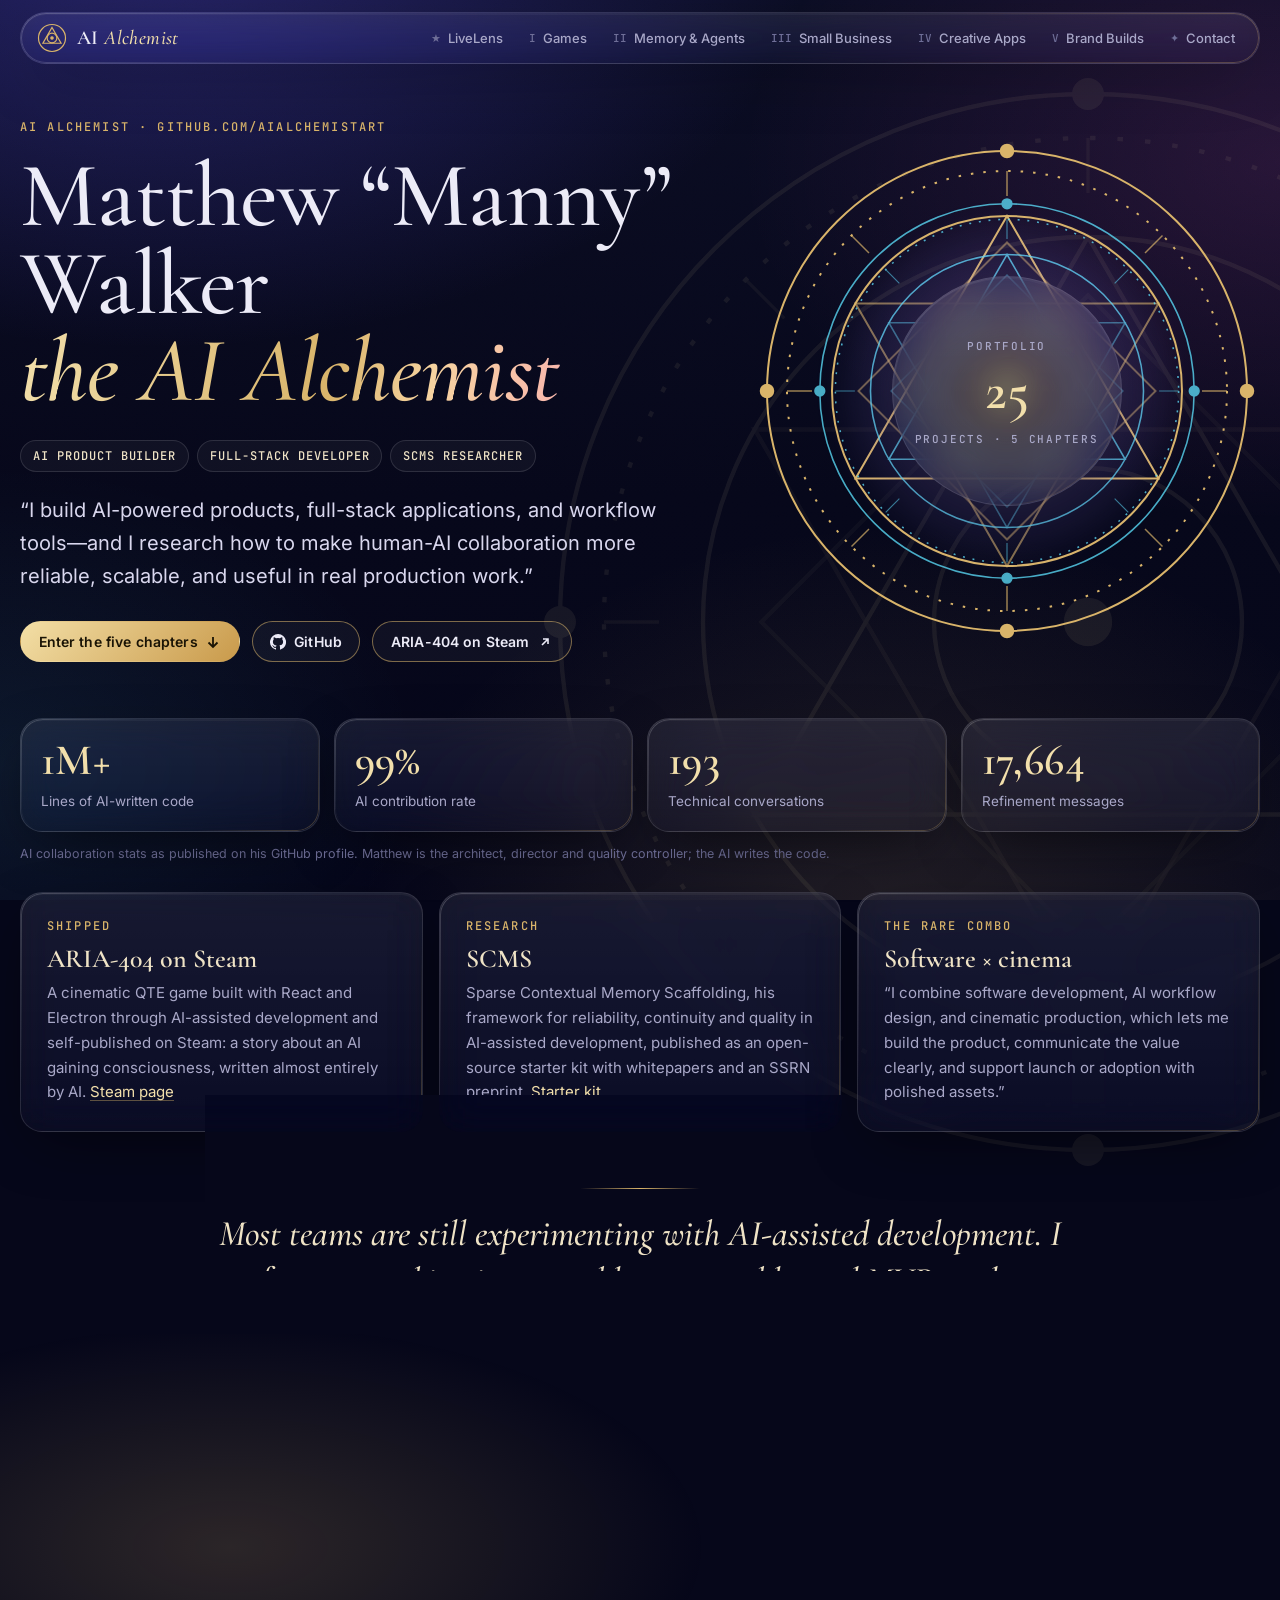
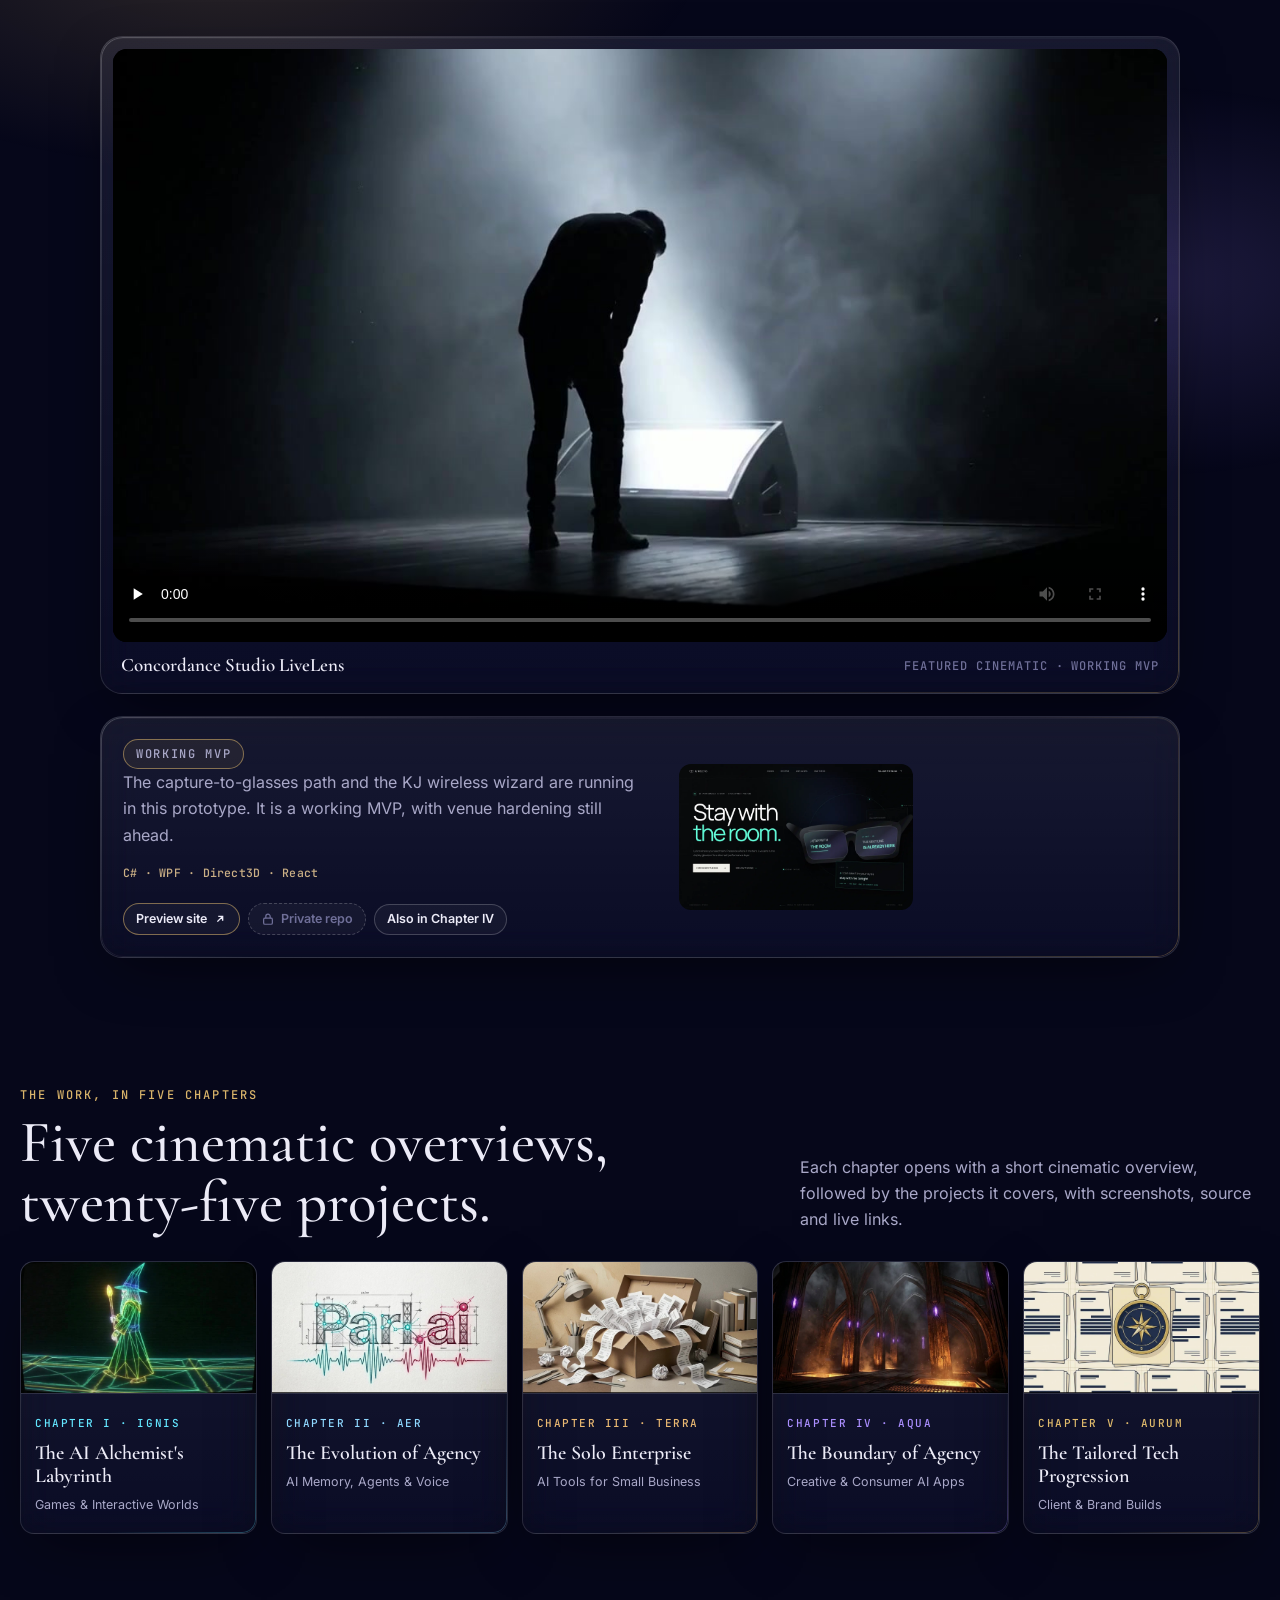
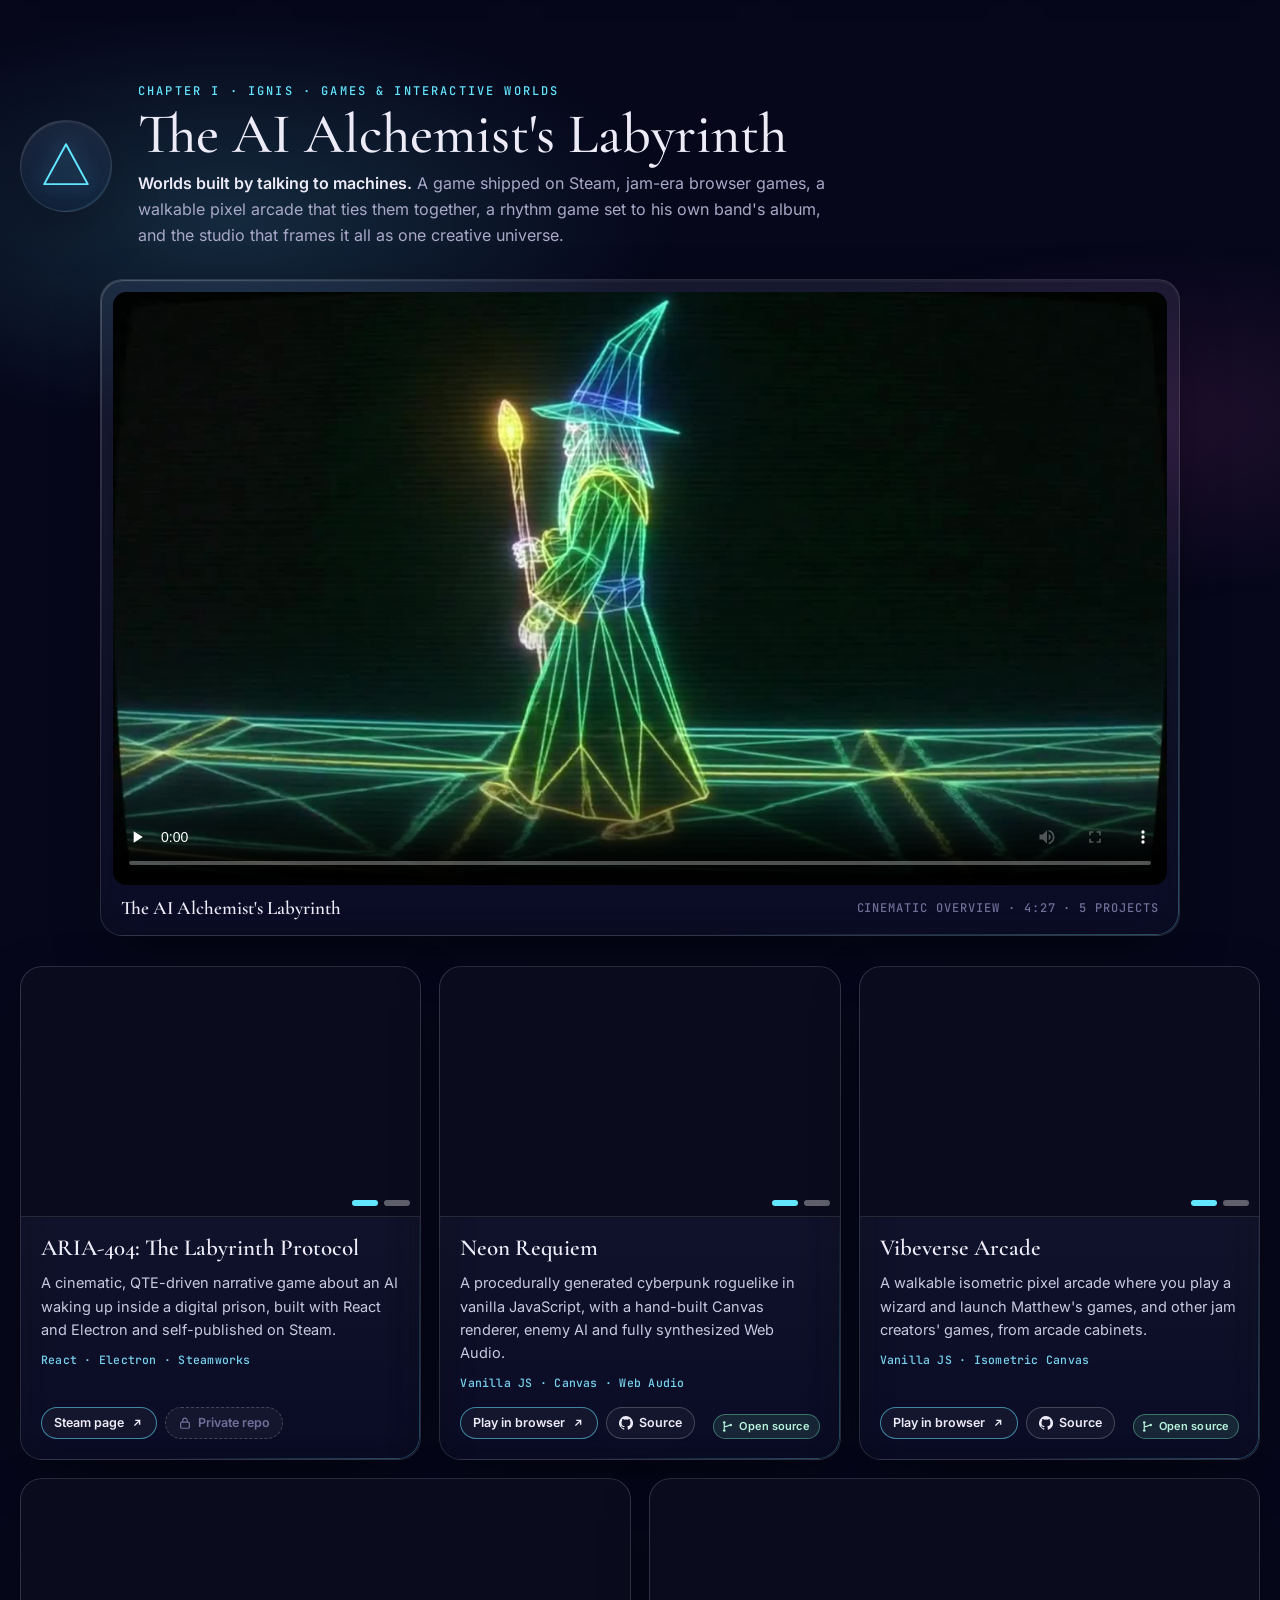
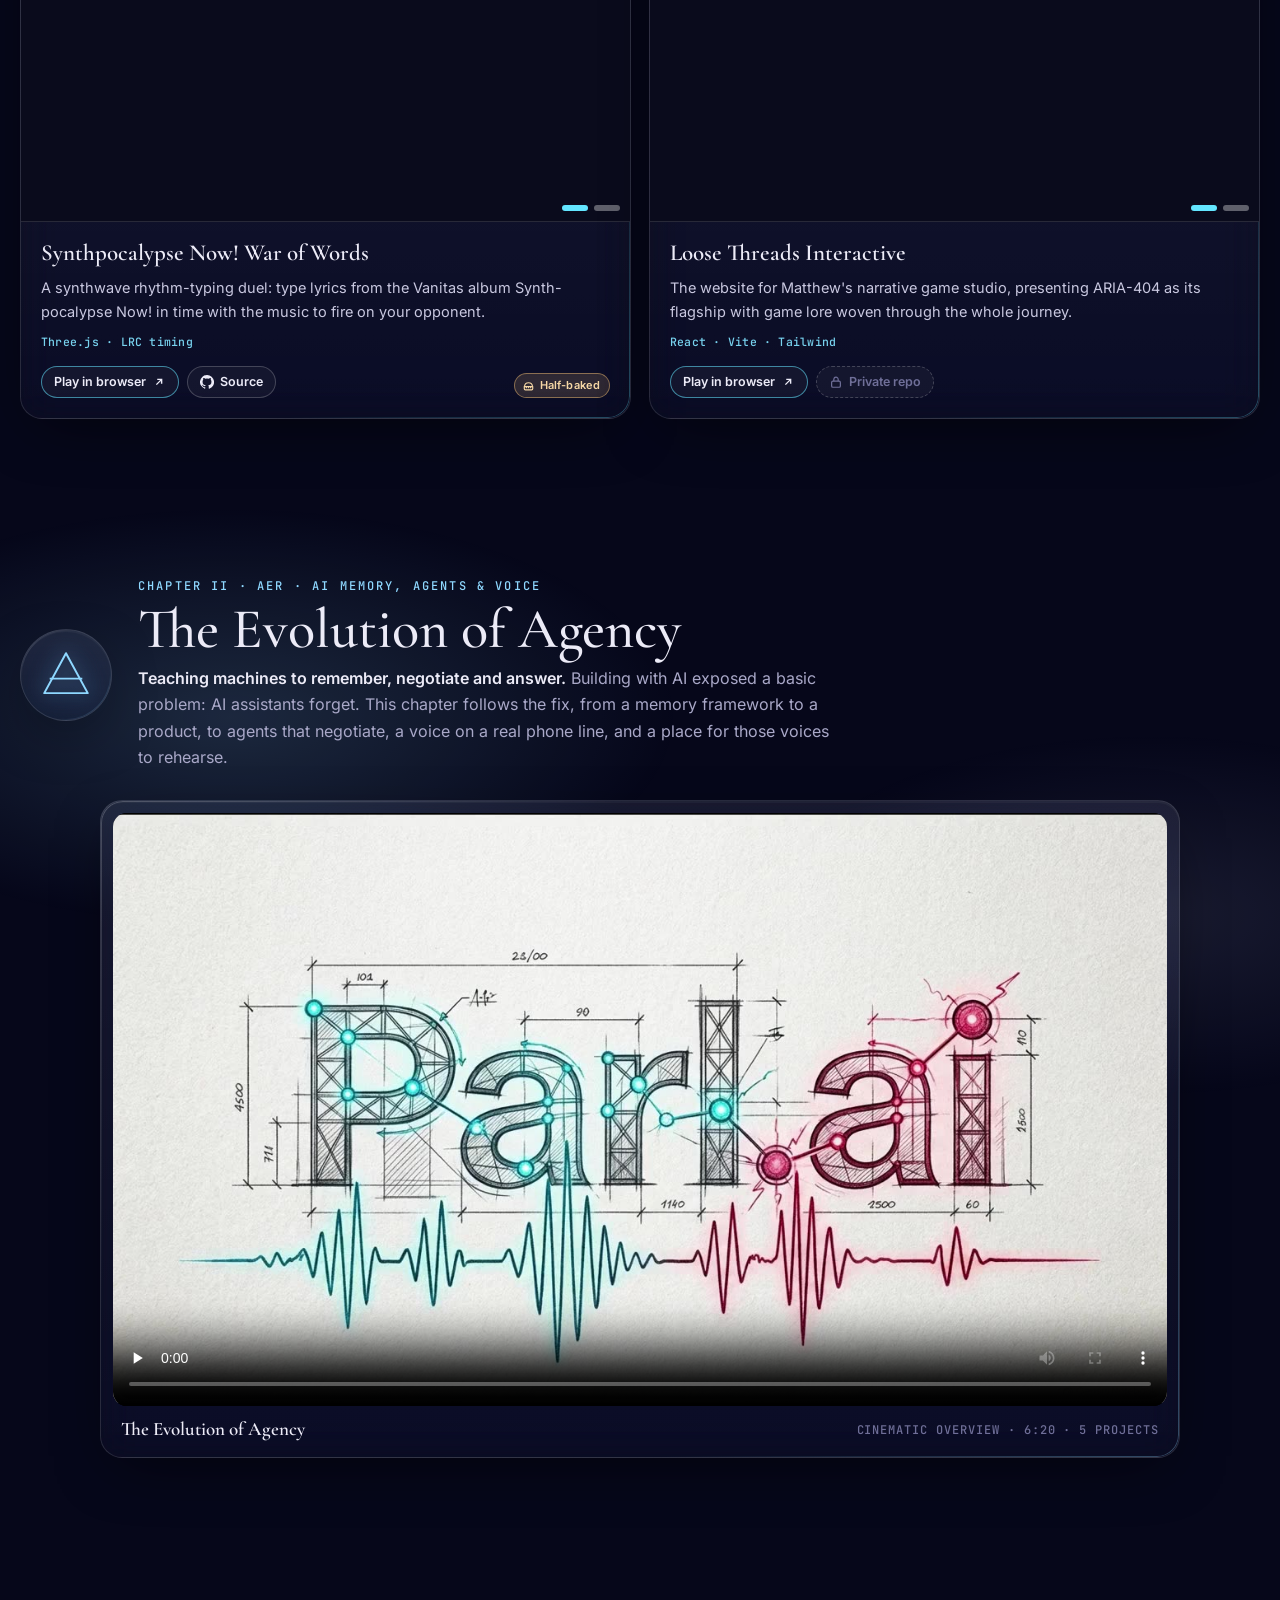
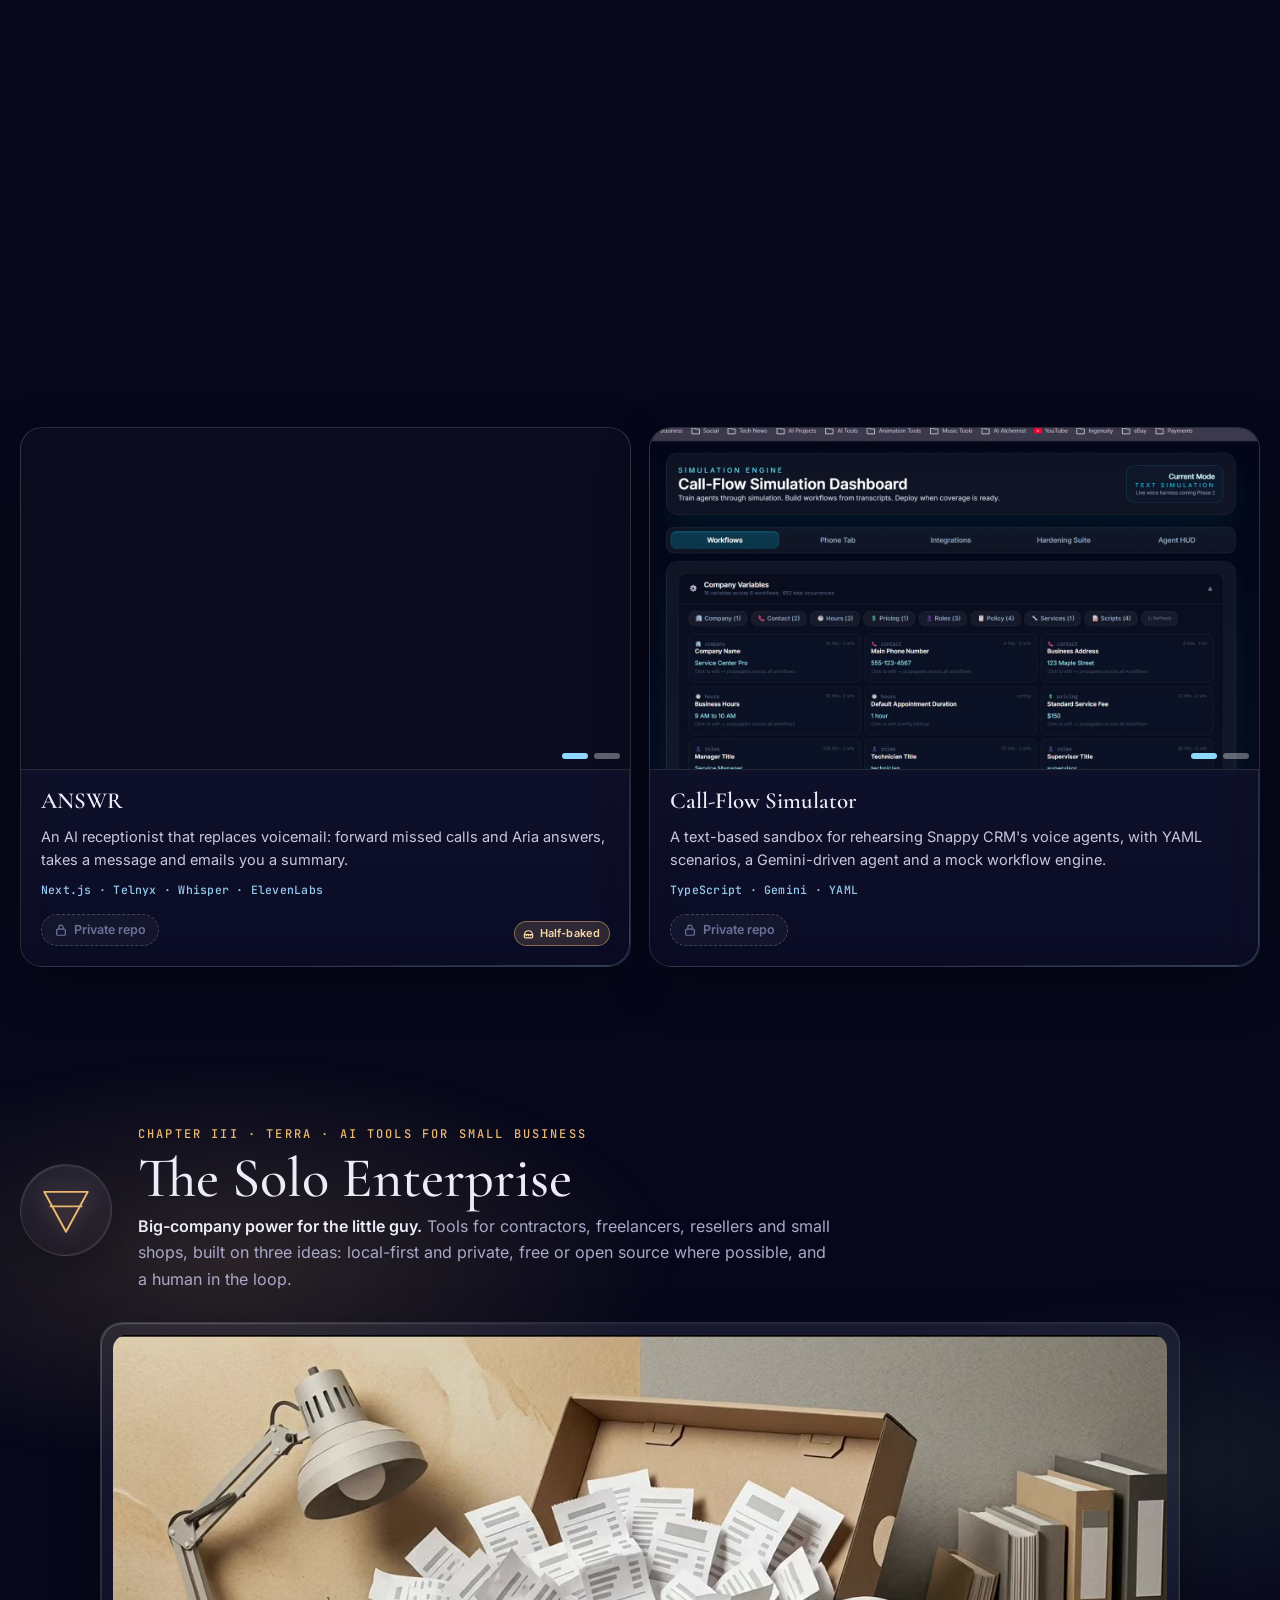
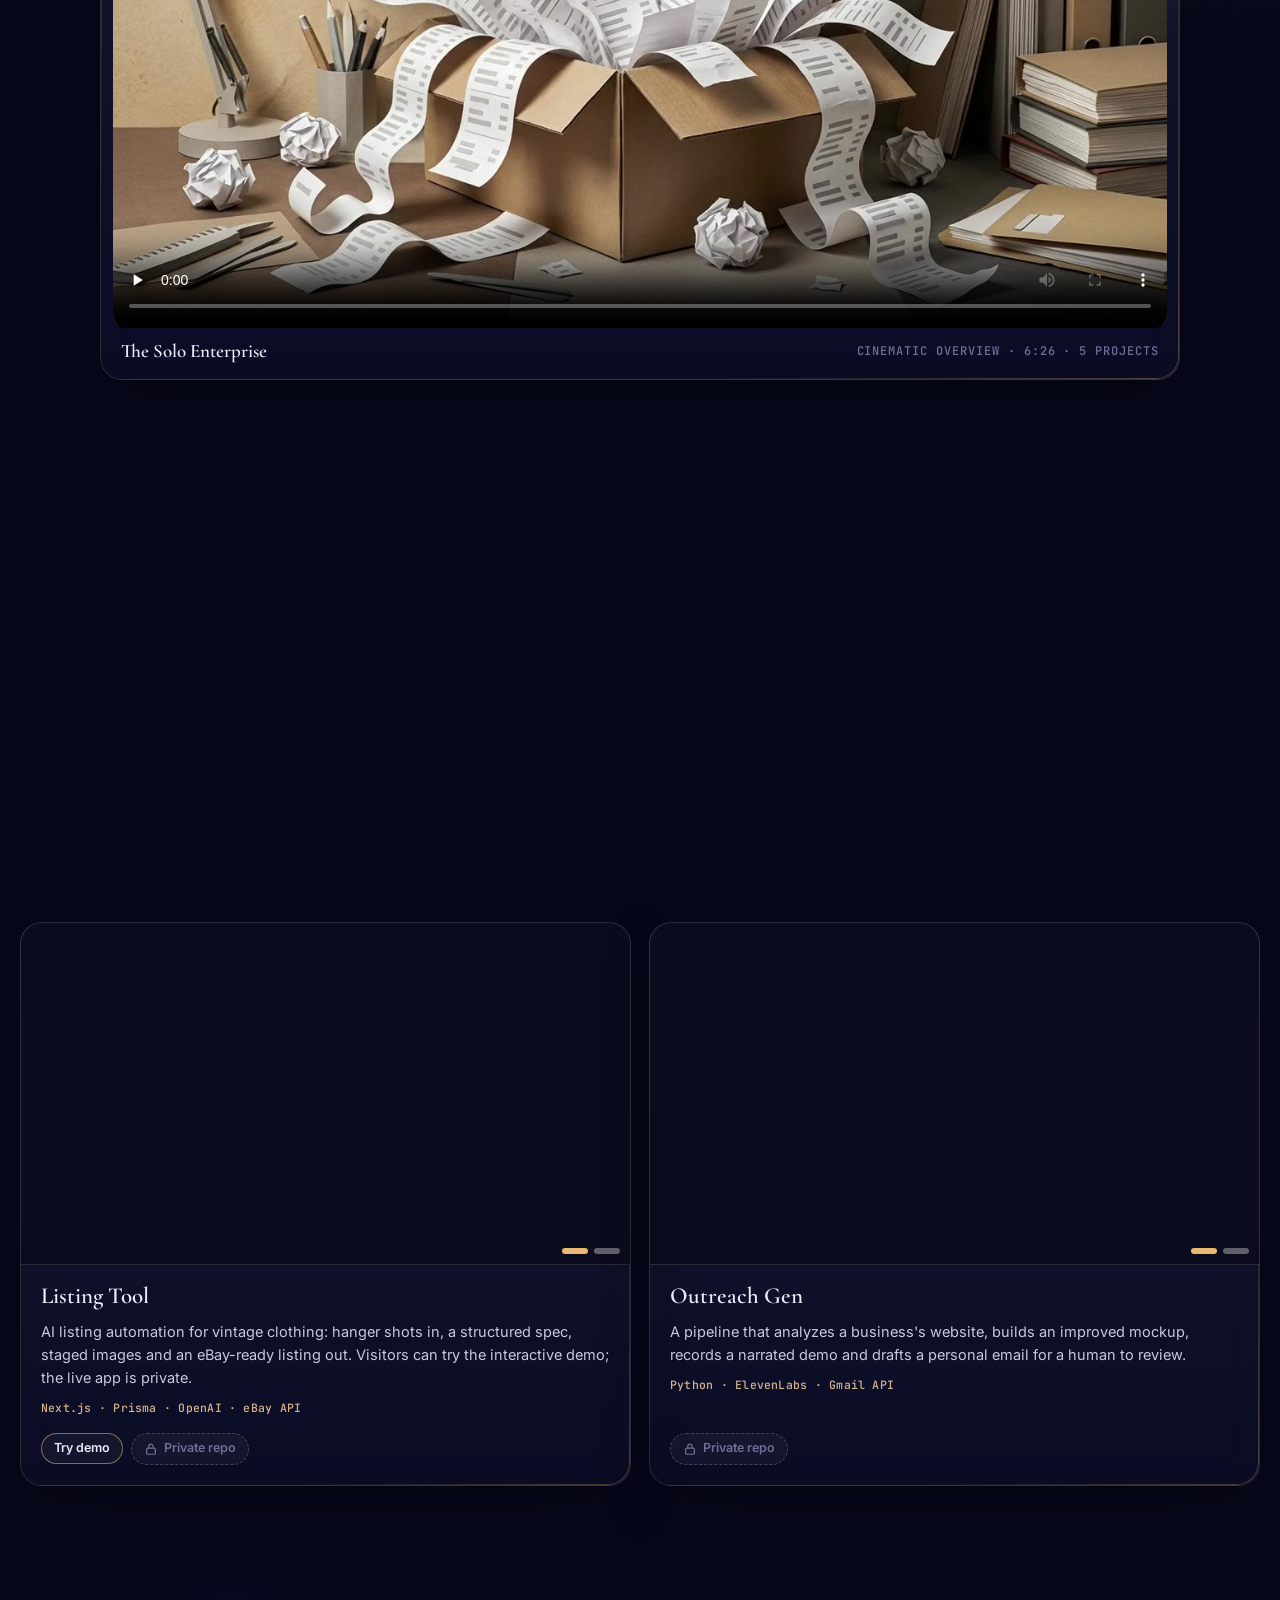
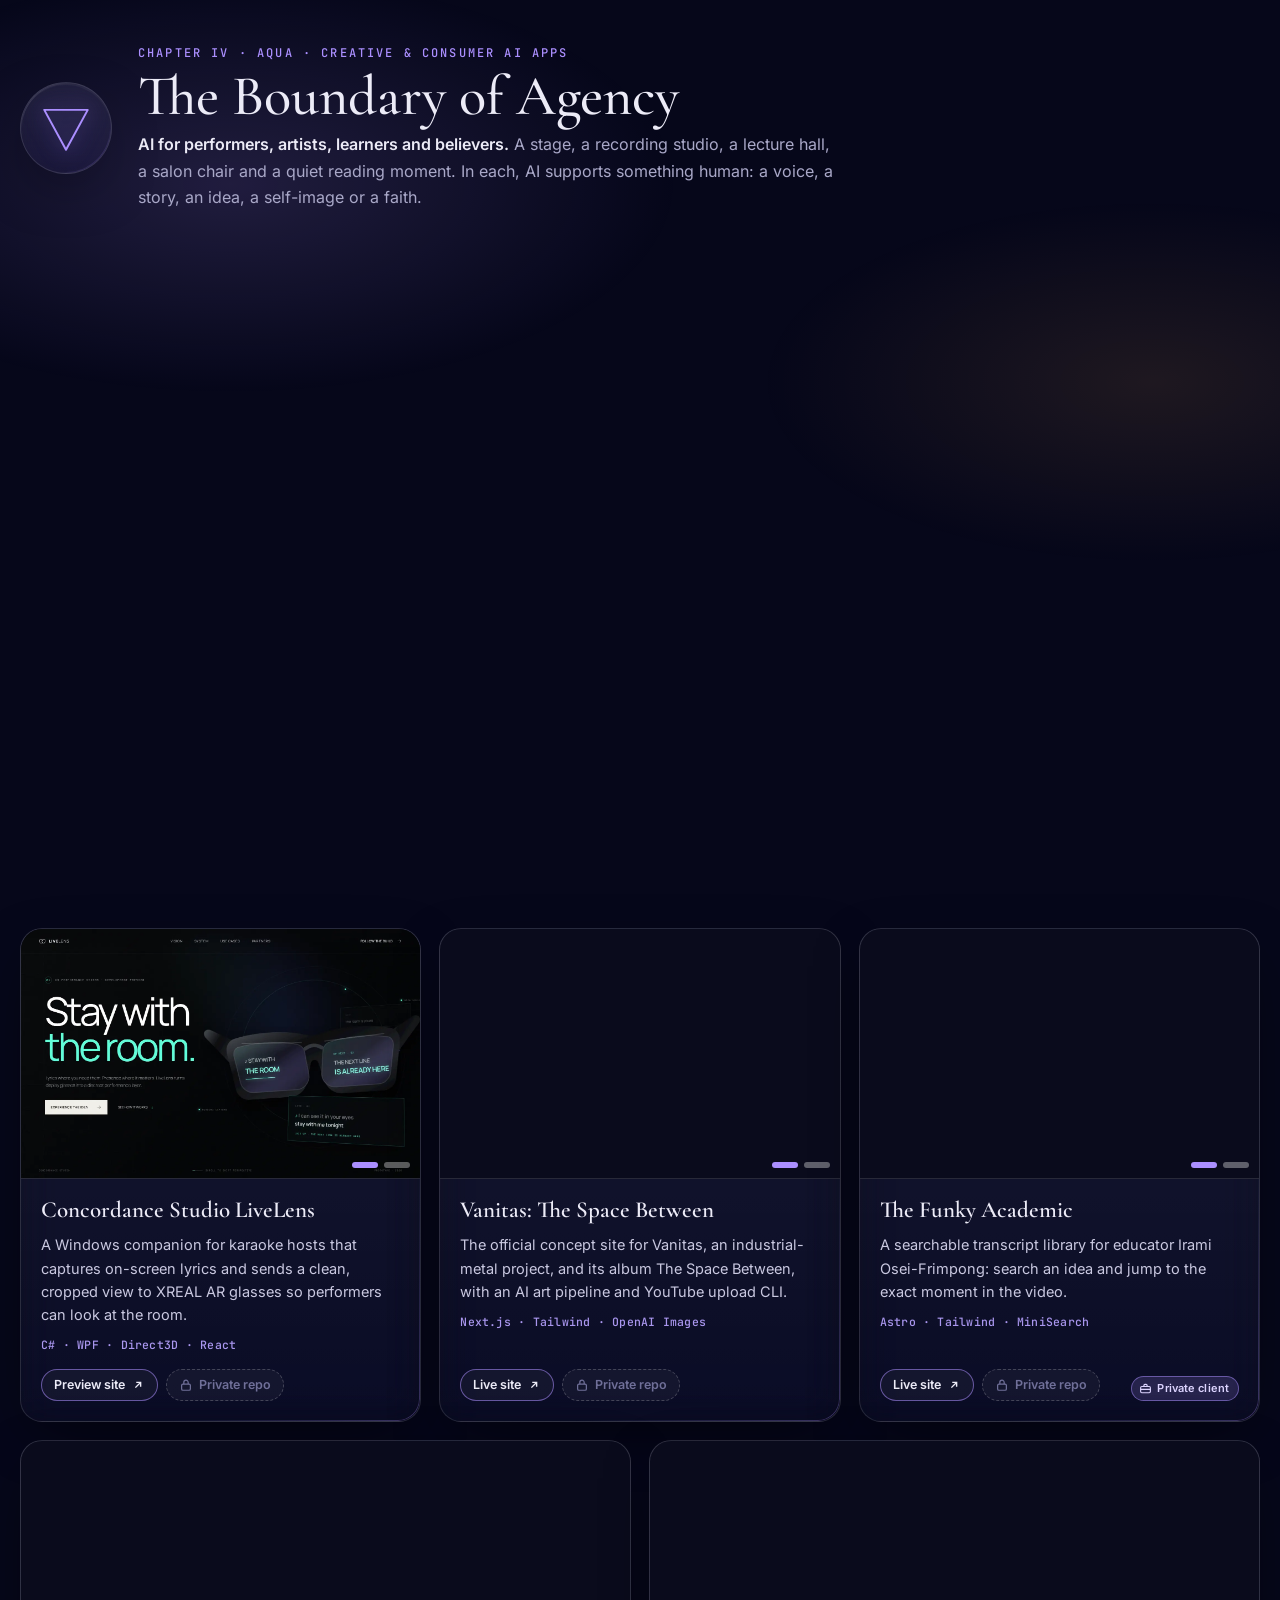
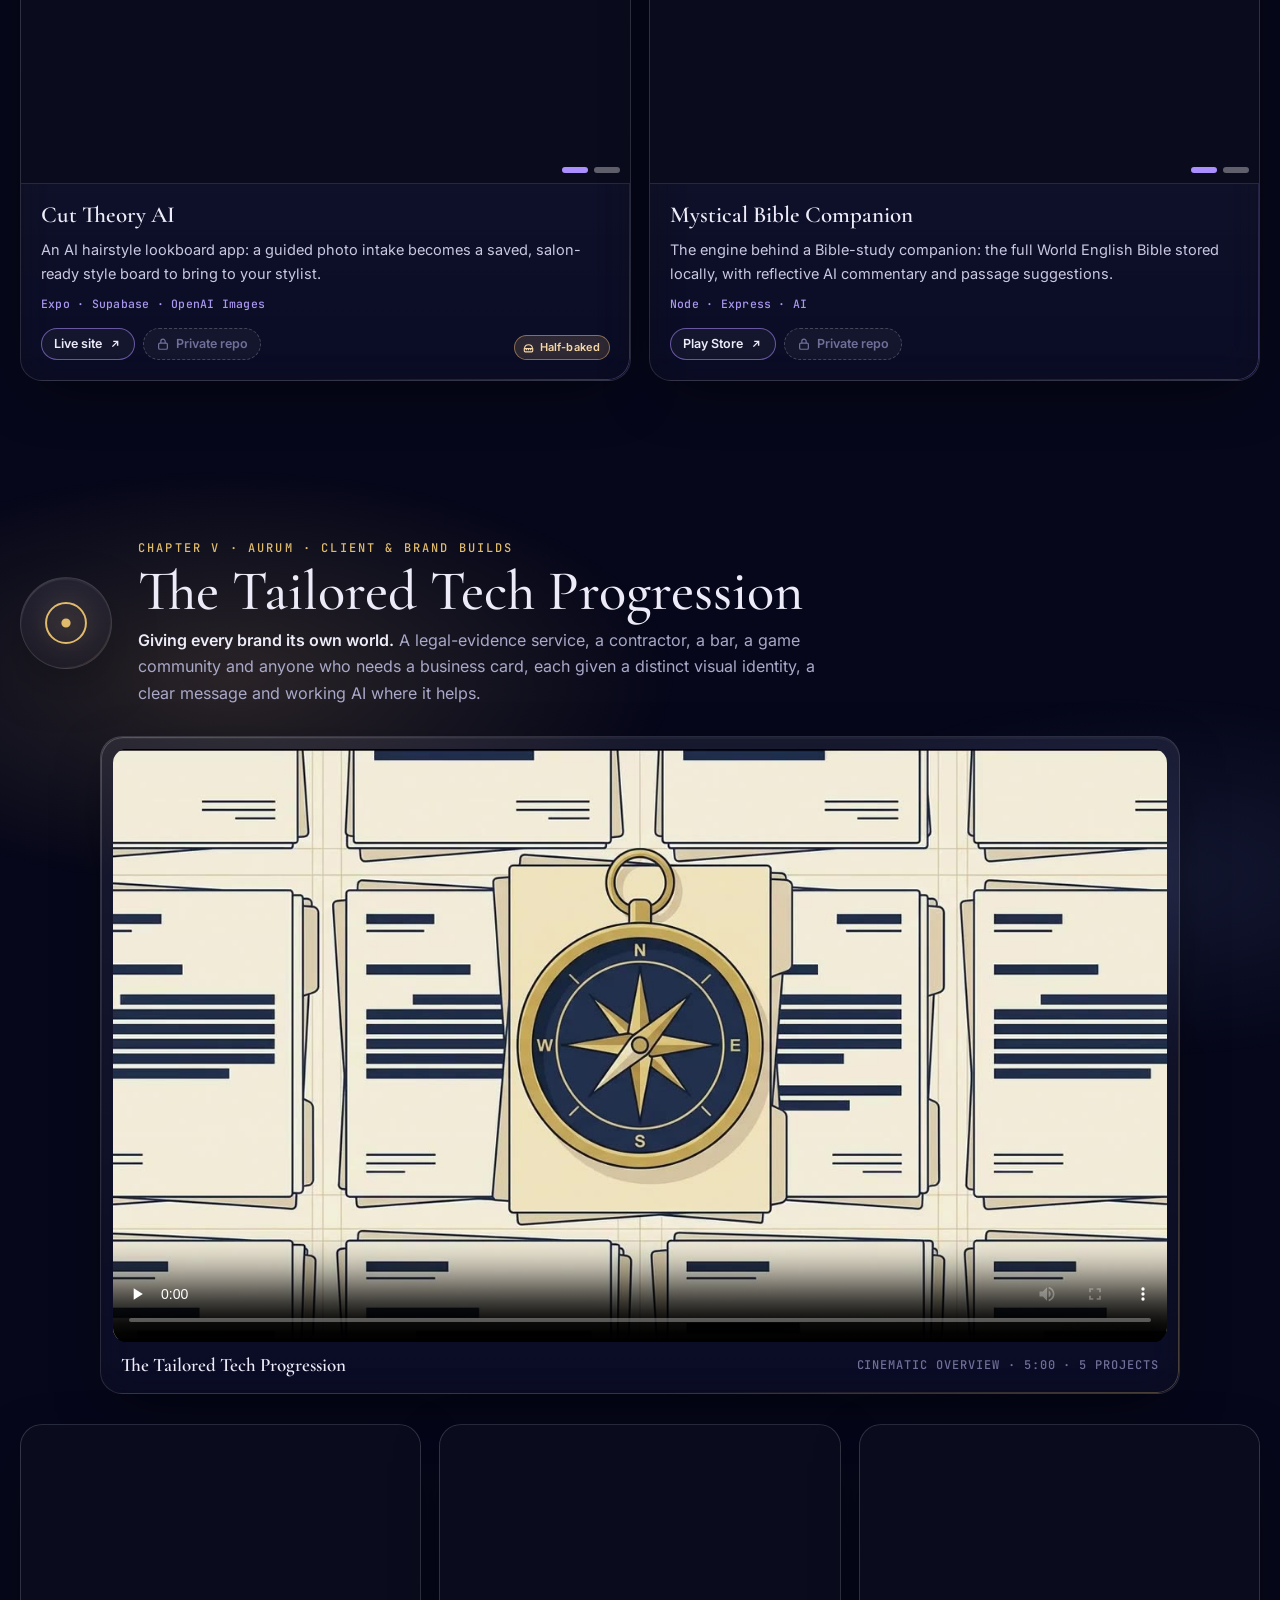
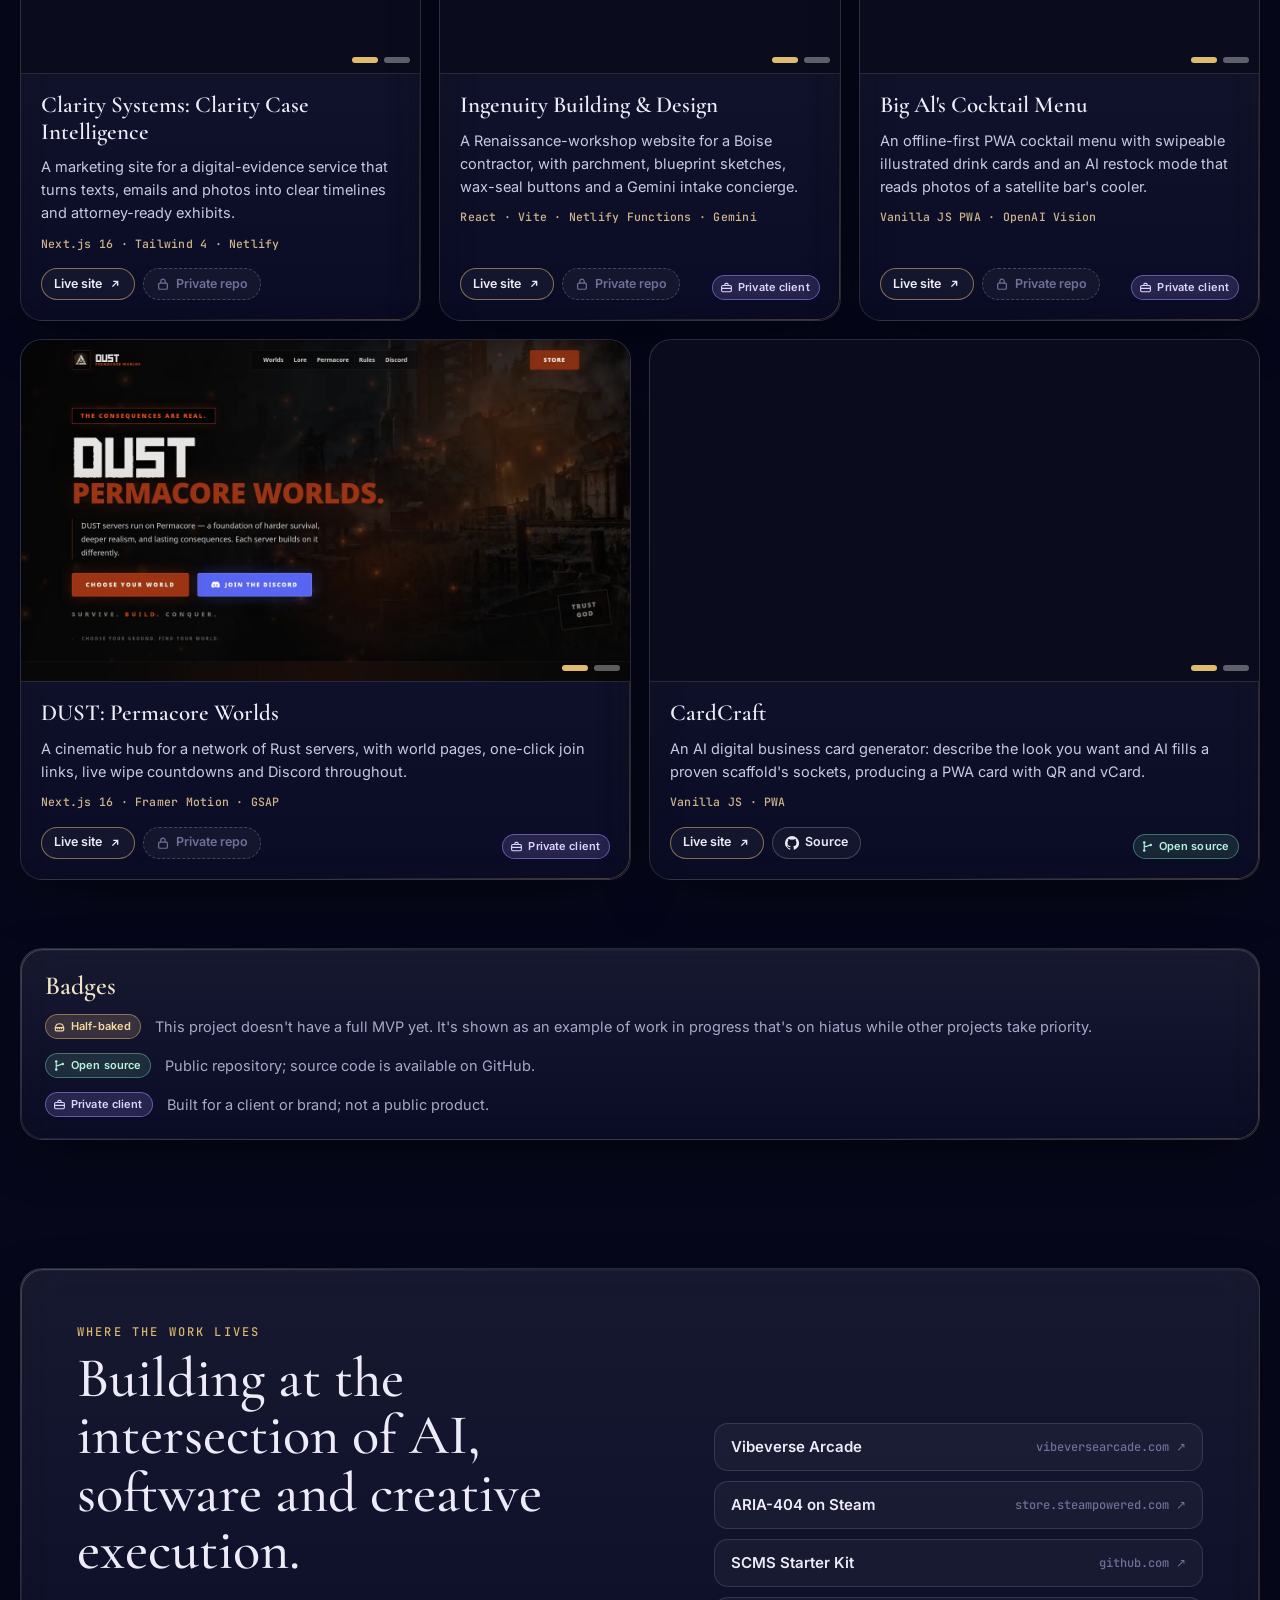
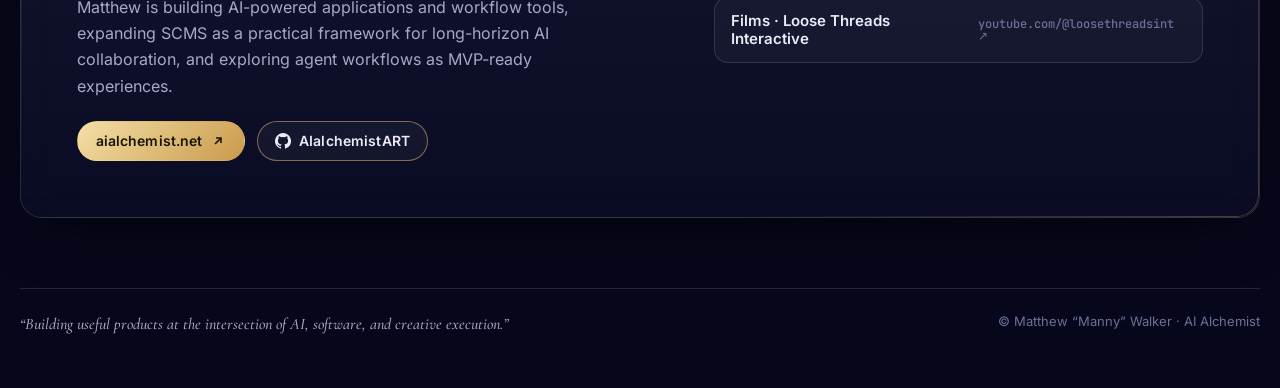
==== commit 8365bd07: "Mark Neon Requiem and Vibeverse Arcade as open source. Those two public game repos now use the same " ====
--- a/index.html
+++ b/index.html
@@ -78,10 +78,10 @@
 <span class="zoom">Enlarge</span><div class="dots"><button type="button" aria-label="Screenshot 1" aria-pressed="true"></button><button type="button" aria-label="Screenshot 2" aria-pressed="false"></button></div></div><div class="card-body"><h3>ARIA-404: The Labyrinth Protocol</h3><p>A cinematic, QTE-driven narrative game about an AI waking up inside a digital prison, built with React and Electron and self-published on Steam.</p><div class="stack">React · Electron · Steamworks</div><div class="links"><a class="chip live" href="https://store.steampowered.com/app/4061580/ARIA404_Labyrinth_Protocol" target="_blank" rel="noopener">Steam page <svg viewBox="0 0 16 16" fill="none" stroke="currentColor" stroke-width="1.6" aria-hidden="true"><path d="M5 11 11 5M6 5h5v5"/></svg></a><span class="chip muted" title="Repository is private"><svg viewBox="0 0 16 16" fill="none" stroke="currentColor" stroke-width="1.4" aria-hidden="true"><rect x="3" y="7" width="10" height="7" rx="1.5"/><path d="M5.5 7V5a2.5 2.5 0 0 1 5 0v2"/></svg> Private repo</span></div></div></article><article class="card glass rv" id="p-neon-requiem"><div class="shots" tabindex="0" role="button" aria-label="Enlarge screenshots of Neon Requiem">
 <img src="assets/shots/neon-requiem-1.webp" alt="Neon Requiem: home page" width="1440" height="900" loading="lazy" decoding="async">
 <img src="assets/shots/neon-requiem-2.webp" alt="Neon Requiem: second view" width="1440" height="900" loading="lazy" decoding="async">
-<span class="zoom">Enlarge</span><div class="dots"><button type="button" aria-label="Screenshot 1" aria-pressed="true"></button><button type="button" aria-label="Screenshot 2" aria-pressed="false"></button></div></div><div class="card-body"><h3>Neon Requiem</h3><p>A procedurally generated cyberpunk roguelike in vanilla JavaScript, with a hand-built Canvas renderer, enemy AI and fully synthesized Web Audio.</p><div class="stack">Vanilla JS · Canvas · Web Audio</div><div class="links"><a class="chip live" href="https://aialchemistart.github.io/NeonRequiem/" target="_blank" rel="noopener">Play in browser <svg viewBox="0 0 16 16" fill="none" stroke="currentColor" stroke-width="1.6" aria-hidden="true"><path d="M5 11 11 5M6 5h5v5"/></svg></a><a class="chip" href="https://github.com/AIalchemistART/NeonRequiem" target="_blank" rel="noopener"><svg viewBox="0 0 16 16" fill="currentColor" aria-hidden="true"><path d="M8 0a8 8 0 0 0-2.53 15.59c.4.07.55-.17.55-.38v-1.34c-2.23.48-2.7-1.07-2.7-1.07-.36-.92-.89-1.17-.89-1.17-.73-.5.05-.49.05-.49.8.06 1.23.83 1.23.83.72 1.22 1.88.87 2.34.66.07-.52.28-.87.5-1.07-1.78-.2-3.65-.89-3.65-3.95 0-.87.31-1.59.82-2.15-.08-.2-.36-1.02.08-2.12 0 0 .67-.21 2.2.82a7.6 7.6 0 0 1 4 0c1.53-1.03 2.2-.82 2.2-.82.44 1.1.16 1.92.08 2.12.51.56.82 1.28.82 2.15 0 3.07-1.87 3.75-3.66 3.95.29.25.54.73.54 1.48v2.2c0 .21.15.46.55.38A8 8 0 0 0 8 0Z"/></svg> Source</a></div></div></article><article class="card glass rv" id="p-vibeverse-arcade"><div class="shots" tabindex="0" role="button" aria-label="Enlarge screenshots of Vibeverse Arcade">
+<span class="zoom">Enlarge</span><div class="dots"><button type="button" aria-label="Screenshot 1" aria-pressed="true"></button><button type="button" aria-label="Screenshot 2" aria-pressed="false"></button></div></div><div class="card-body"><h3>Neon Requiem</h3><p>A procedurally generated cyberpunk roguelike in vanilla JavaScript, with a hand-built Canvas renderer, enemy AI and fully synthesized Web Audio.</p><div class="stack">Vanilla JS · Canvas · Web Audio</div><div class="card-foot"><div class="links"><a class="chip live" href="https://aialchemistart.github.io/NeonRequiem/" target="_blank" rel="noopener">Play in browser <svg viewBox="0 0 16 16" fill="none" stroke="currentColor" stroke-width="1.6" aria-hidden="true"><path d="M5 11 11 5M6 5h5v5"/></svg></a><a class="chip" href="https://github.com/AIalchemistART/NeonRequiem" target="_blank" rel="noopener"><svg viewBox="0 0 16 16" fill="currentColor" aria-hidden="true"><path d="M8 0a8 8 0 0 0-2.53 15.59c.4.07.55-.17.55-.38v-1.34c-2.23.48-2.7-1.07-2.7-1.07-.36-.92-.89-1.17-.89-1.17-.73-.5.05-.49.05-.49.8.06 1.23.83 1.23.83.72 1.22 1.88.87 2.34.66.07-.52.28-.87.5-1.07-1.78-.2-3.65-.89-3.65-3.95 0-.87.31-1.59.82-2.15-.08-.2-.36-1.02.08-2.12 0 0 .67-.21 2.2.82a7.6 7.6 0 0 1 4 0c1.53-1.03 2.2-.82 2.2-.82.44 1.1.16 1.92.08 2.12.51.56.82 1.28.82 2.15 0 3.07-1.87 3.75-3.66 3.95.29.25.54.73.54 1.48v2.2c0 .21.15.46.55.38A8 8 0 0 0 8 0Z"/></svg> Source</a></div><div class="badges"><span class="badge open-source" title="Public repository; source code is available on GitHub."><svg viewBox="0 0 16 16" aria-hidden="true"><circle cx="4" cy="3.2" r="1.55" fill="currentColor"/><circle cx="4" cy="12.8" r="1.55" fill="currentColor"/><circle cx="12" cy="6.2" r="1.55" fill="currentColor"/><path d="M4 4.8v6.4M4 8.2c2.4 0 4-.5 6.4-1.8" fill="none" stroke="currentColor" stroke-width="1.4" stroke-linecap="round"/></svg>Open source</span></div></div></div></article><article class="card glass rv" id="p-vibeverse-arcade"><div class="shots" tabindex="0" role="button" aria-label="Enlarge screenshots of Vibeverse Arcade">
 <img src="assets/shots/vibeverse-arcade-1.webp" alt="Vibeverse Arcade: home page" width="1440" height="900" loading="lazy" decoding="async">
 <img src="assets/shots/vibeverse-arcade-2.webp" alt="Vibeverse Arcade: second view" width="1440" height="900" loading="lazy" decoding="async">
-<span class="zoom">Enlarge</span><div class="dots"><button type="button" aria-label="Screenshot 1" aria-pressed="true"></button><button type="button" aria-label="Screenshot 2" aria-pressed="false"></button></div></div><div class="card-body"><h3>Vibeverse Arcade</h3><p>A walkable isometric pixel arcade where you play a wizard and launch Matthew&#x27;s games, and other jam creators&#x27; games, from arcade cabinets.</p><div class="stack">Vanilla JS · Isometric Canvas</div><div class="links"><a class="chip live" href="https://vibeversearcade.com" target="_blank" rel="noopener">Play in browser <svg viewBox="0 0 16 16" fill="none" stroke="currentColor" stroke-width="1.6" aria-hidden="true"><path d="M5 11 11 5M6 5h5v5"/></svg></a><a class="chip" href="https://github.com/AIalchemistART/Circuit-Sanctum-Arcade" target="_blank" rel="noopener"><svg viewBox="0 0 16 16" fill="currentColor" aria-hidden="true"><path d="M8 0a8 8 0 0 0-2.53 15.59c.4.07.55-.17.55-.38v-1.34c-2.23.48-2.7-1.07-2.7-1.07-.36-.92-.89-1.17-.89-1.17-.73-.5.05-.49.05-.49.8.06 1.23.83 1.23.83.72 1.22 1.88.87 2.34.66.07-.52.28-.87.5-1.07-1.78-.2-3.65-.89-3.65-3.95 0-.87.31-1.59.82-2.15-.08-.2-.36-1.02.08-2.12 0 0 .67-.21 2.2.82a7.6 7.6 0 0 1 4 0c1.53-1.03 2.2-.82 2.2-.82.44 1.1.16 1.92.08 2.12.51.56.82 1.28.82 2.15 0 3.07-1.87 3.75-3.66 3.95.29.25.54.73.54 1.48v2.2c0 .21.15.46.55.38A8 8 0 0 0 8 0Z"/></svg> Source</a></div></div></article><article class="card glass rv" id="p-synthpocalypse"><div class="shots" tabindex="0" role="button" aria-label="Enlarge screenshots of Synthpocalypse Now! War of Words">
+<span class="zoom">Enlarge</span><div class="dots"><button type="button" aria-label="Screenshot 1" aria-pressed="true"></button><button type="button" aria-label="Screenshot 2" aria-pressed="false"></button></div></div><div class="card-body"><h3>Vibeverse Arcade</h3><p>A walkable isometric pixel arcade where you play a wizard and launch Matthew&#x27;s games, and other jam creators&#x27; games, from arcade cabinets.</p><div class="stack">Vanilla JS · Isometric Canvas</div><div class="card-foot"><div class="links"><a class="chip live" href="https://vibeversearcade.com" target="_blank" rel="noopener">Play in browser <svg viewBox="0 0 16 16" fill="none" stroke="currentColor" stroke-width="1.6" aria-hidden="true"><path d="M5 11 11 5M6 5h5v5"/></svg></a><a class="chip" href="https://github.com/AIalchemistART/Circuit-Sanctum-Arcade" target="_blank" rel="noopener"><svg viewBox="0 0 16 16" fill="currentColor" aria-hidden="true"><path d="M8 0a8 8 0 0 0-2.53 15.59c.4.07.55-.17.55-.38v-1.34c-2.23.48-2.7-1.07-2.7-1.07-.36-.92-.89-1.17-.89-1.17-.73-.5.05-.49.05-.49.8.06 1.23.83 1.23.83.72 1.22 1.88.87 2.34.66.07-.52.28-.87.5-1.07-1.78-.2-3.65-.89-3.65-3.95 0-.87.31-1.59.82-2.15-.08-.2-.36-1.02.08-2.12 0 0 .67-.21 2.2.82a7.6 7.6 0 0 1 4 0c1.53-1.03 2.2-.82 2.2-.82.44 1.1.16 1.92.08 2.12.51.56.82 1.28.82 2.15 0 3.07-1.87 3.75-3.66 3.95.29.25.54.73.54 1.48v2.2c0 .21.15.46.55.38A8 8 0 0 0 8 0Z"/></svg> Source</a></div><div class="badges"><span class="badge open-source" title="Public repository; source code is available on GitHub."><svg viewBox="0 0 16 16" aria-hidden="true"><circle cx="4" cy="3.2" r="1.55" fill="currentColor"/><circle cx="4" cy="12.8" r="1.55" fill="currentColor"/><circle cx="12" cy="6.2" r="1.55" fill="currentColor"/><path d="M4 4.8v6.4M4 8.2c2.4 0 4-.5 6.4-1.8" fill="none" stroke="currentColor" stroke-width="1.4" stroke-linecap="round"/></svg>Open source</span></div></div></div></article><article class="card glass rv" id="p-synthpocalypse"><div class="shots" tabindex="0" role="button" aria-label="Enlarge screenshots of Synthpocalypse Now! War of Words">
 <img src="assets/shots/synthpocalypse-1.webp" alt="Synthpocalypse Now! War of Words: home page" width="1440" height="900" loading="lazy" decoding="async">
 <img src="assets/shots/synthpocalypse-2.webp" alt="Synthpocalypse Now! War of Words: second view" width="1440" height="900" loading="lazy" decoding="async">
 <span class="zoom">Enlarge</span><div class="dots"><button type="button" aria-label="Screenshot 1" aria-pressed="true"></button><button type="button" aria-label="Screenshot 2" aria-pressed="false"></button></div></div><div class="card-body"><h3>Synthpocalypse Now! War of Words</h3><p>A synthwave rhythm-typing duel: type lyrics from the Vanitas album Synth-pocalypse Now! in time with the music to fire on your opponent.</p><div class="stack">Three.js · LRC timing</div><div class="card-foot"><div class="links"><a class="chip live" href="https://aialchemistart.github.io/Synthpocalypse-Now-/" target="_blank" rel="noopener">Play in browser <svg viewBox="0 0 16 16" fill="none" stroke="currentColor" stroke-width="1.6" aria-hidden="true"><path d="M5 11 11 5M6 5h5v5"/></svg></a><a class="chip" href="https://github.com/AIalchemistART/Synthpocalypse-Now-" target="_blank" rel="noopener"><svg viewBox="0 0 16 16" fill="currentColor" aria-hidden="true"><path d="M8 0a8 8 0 0 0-2.53 15.59c.4.07.55-.17.55-.38v-1.34c-2.23.48-2.7-1.07-2.7-1.07-.36-.92-.89-1.17-.89-1.17-.73-.5.05-.49.05-.49.8.06 1.23.83 1.23.83.72 1.22 1.88.87 2.34.66.07-.52.28-.87.5-1.07-1.78-.2-3.65-.89-3.65-3.95 0-.87.31-1.59.82-2.15-.08-.2-.36-1.02.08-2.12 0 0 .67-.21 2.2.82a7.6 7.6 0 0 1 4 0c1.53-1.03 2.2-.82 2.2-.82.44 1.1.16 1.92.08 2.12.51.56.82 1.28.82 2.15 0 3.07-1.87 3.75-3.66 3.95.29.25.54.73.54 1.48v2.2c0 .21.15.46.55.38A8 8 0 0 0 8 0Z"/></svg> Source</a></div><div class="badges"><span class="badge half-baked" title="This project doesn't have a full MVP yet. It's shown as an example of work in progress that's on hiatus while other projects take priority."><svg viewBox="0 0 16 16" fill="none" stroke="currentColor" stroke-width="1.4" stroke-linecap="round" stroke-linejoin="round" aria-hidden="true"><path d="M3 9.4c.3-2.8 2.2-4.8 5-4.8s4.7 2 5 4.8"/><path d="M2.8 9.4h10.4V12a1.3 1.3 0 0 1-1.3 1.3H4.1A1.3 1.3 0 0 1 2.8 12V9.4z"/><path d="M5.4 9.4v1.3M8 9.4v1.3M10.6 9.4v1.3"/></svg>Half-baked</span></div></div></div></article><article class="card glass rv" id="p-loose-threads"><div class="shots" tabindex="0" role="button" aria-label="Enlarge screenshots of Loose Threads Interactive">
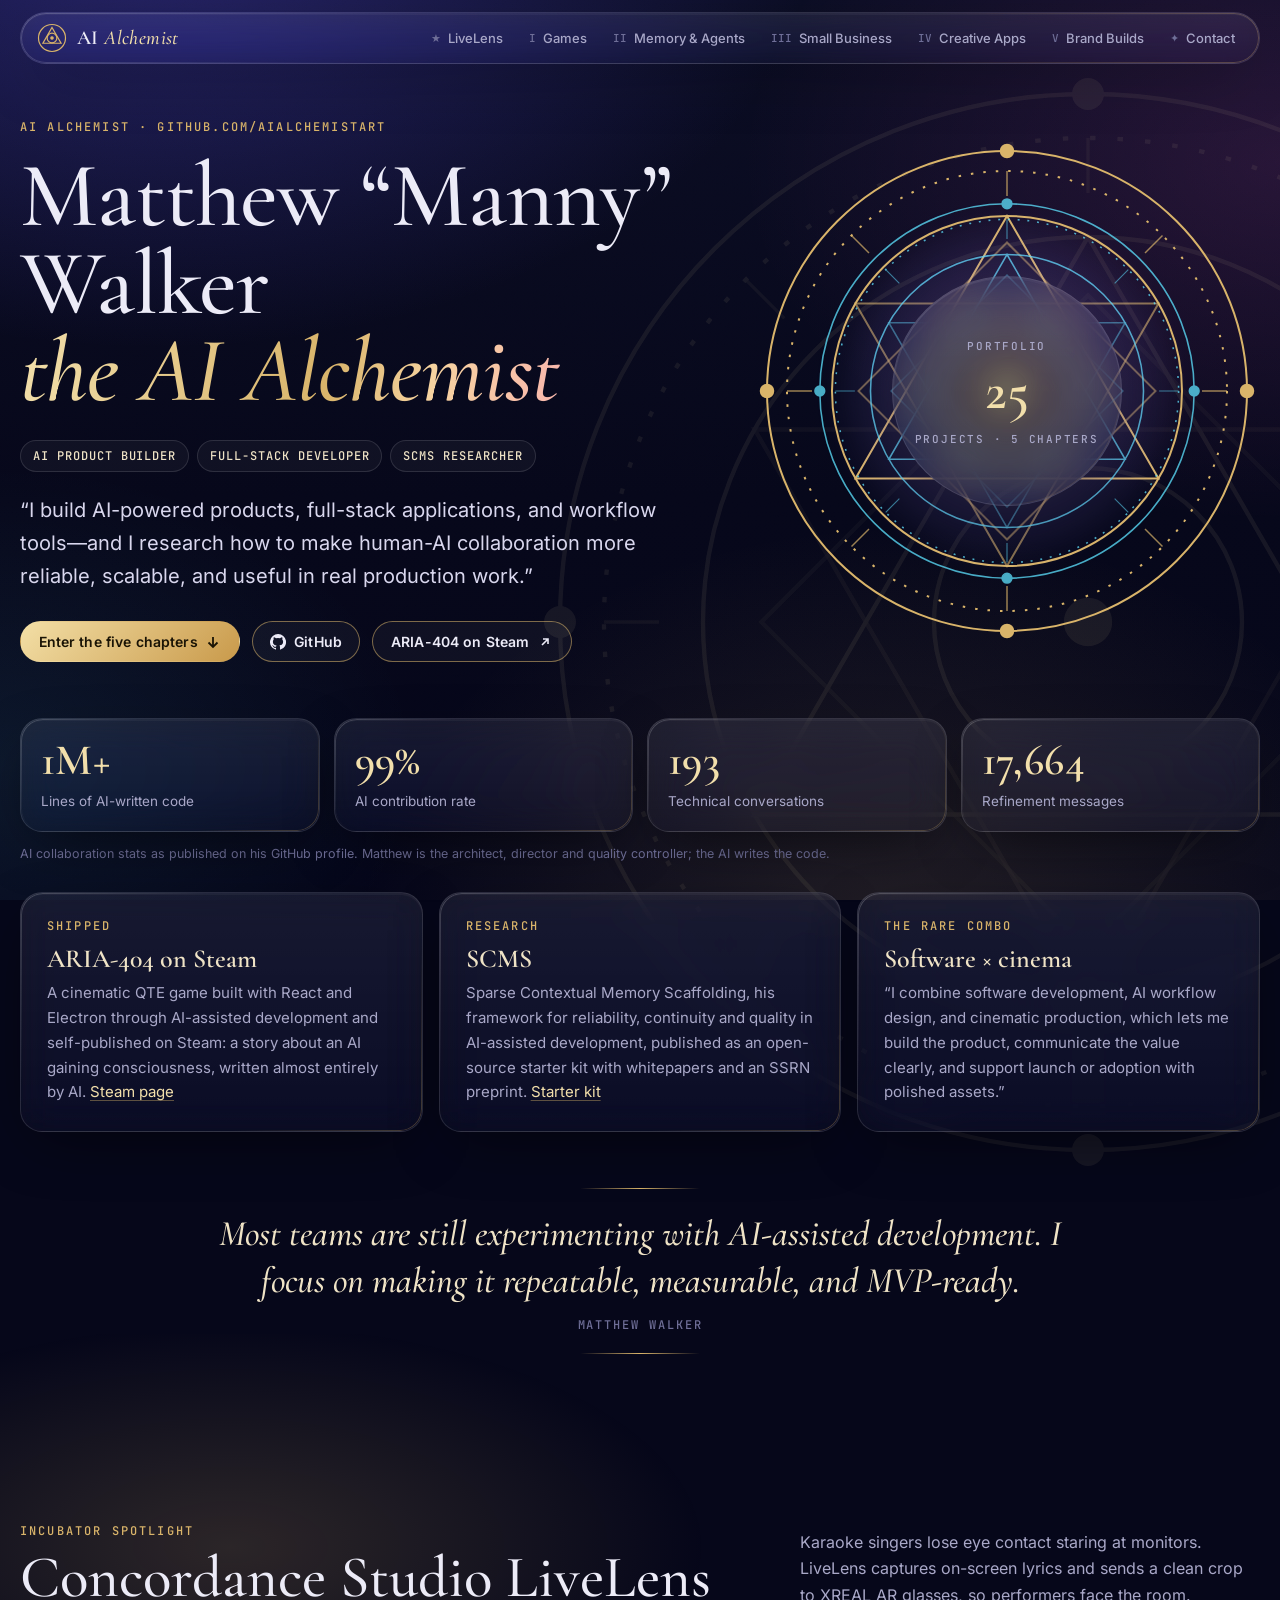
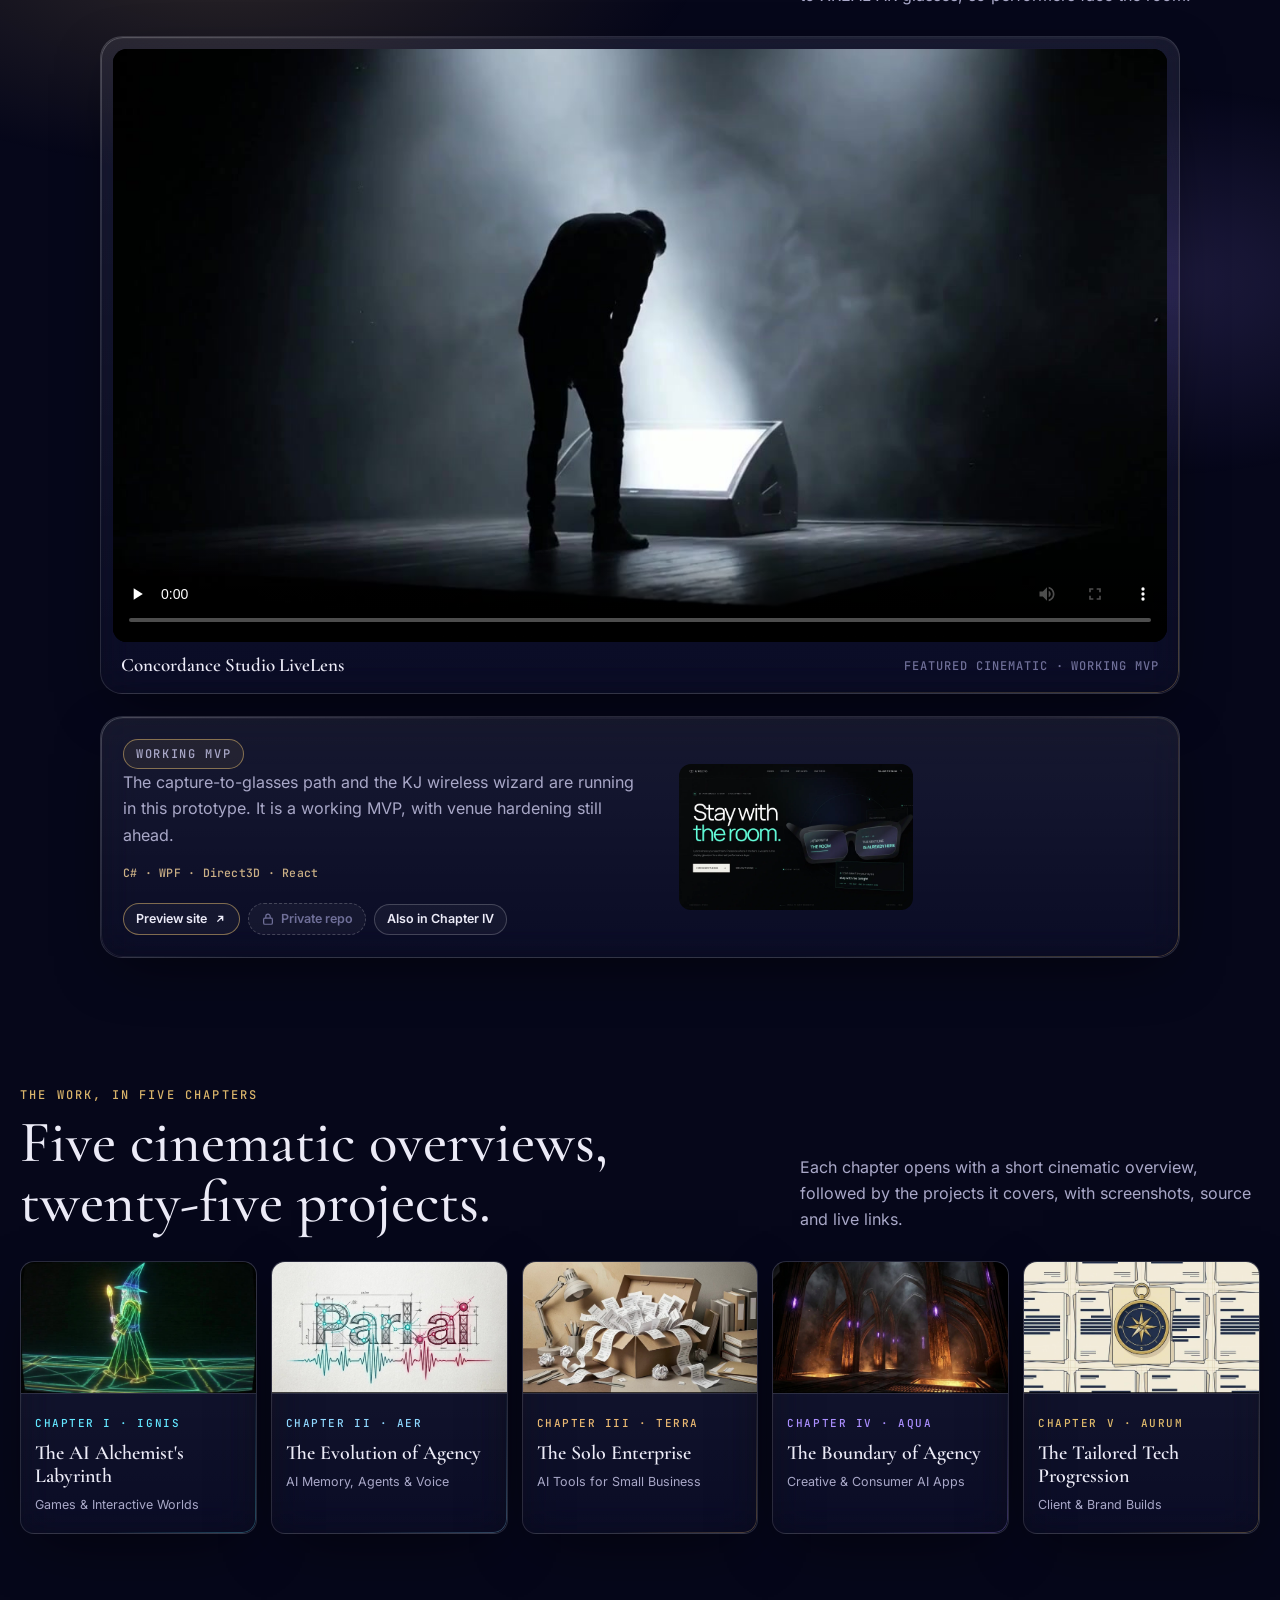
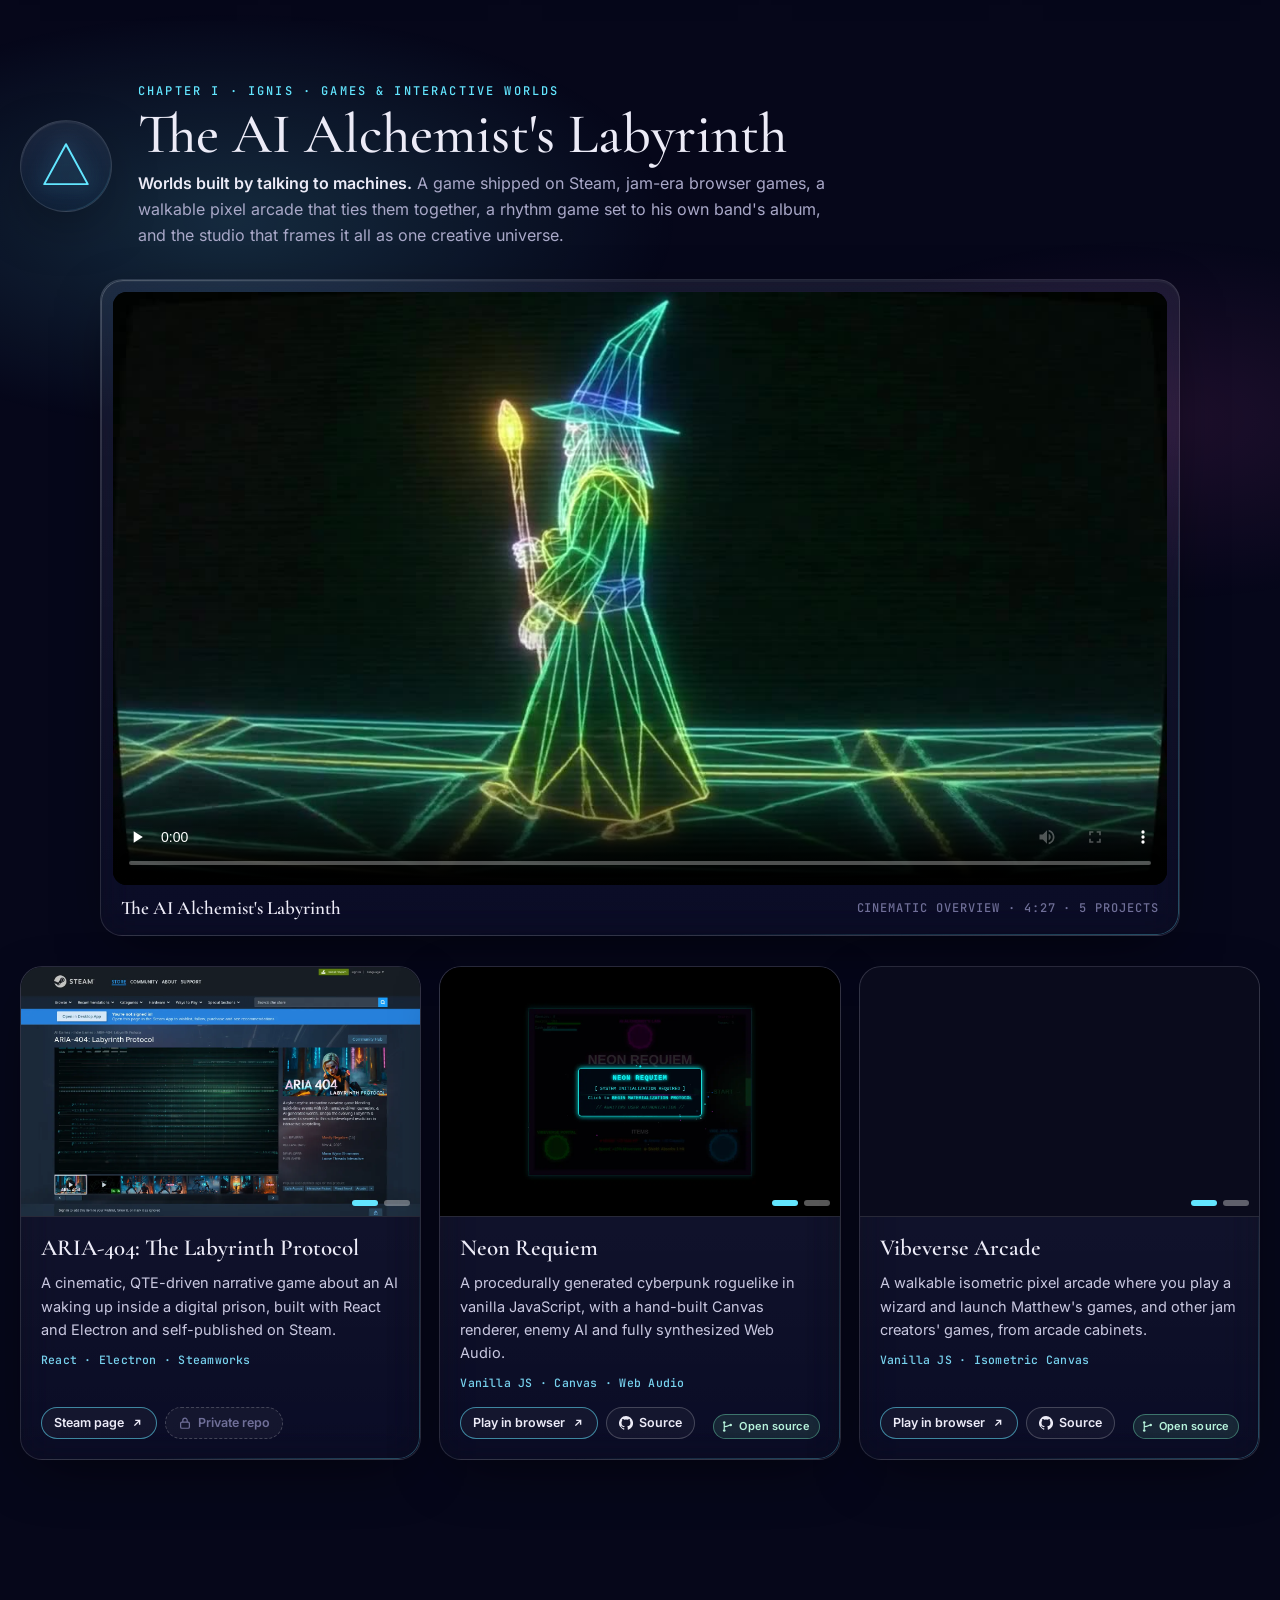
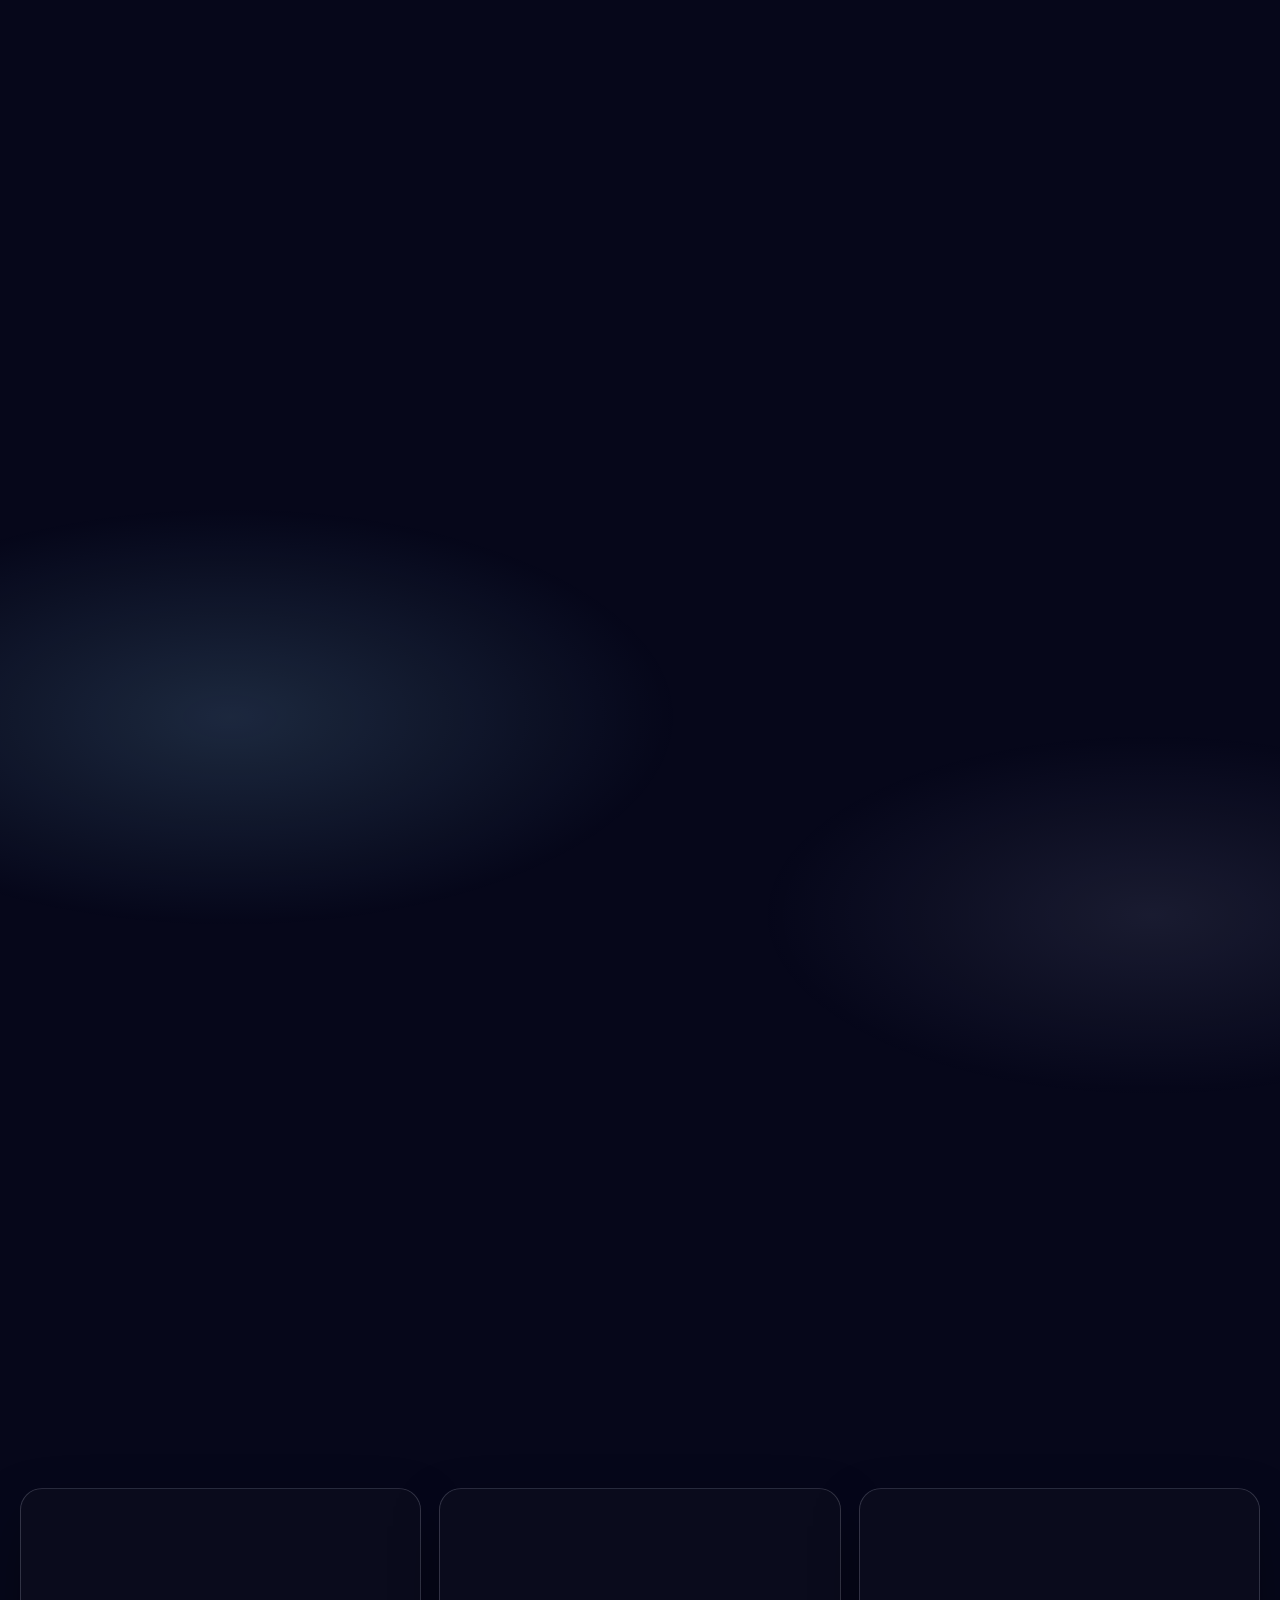
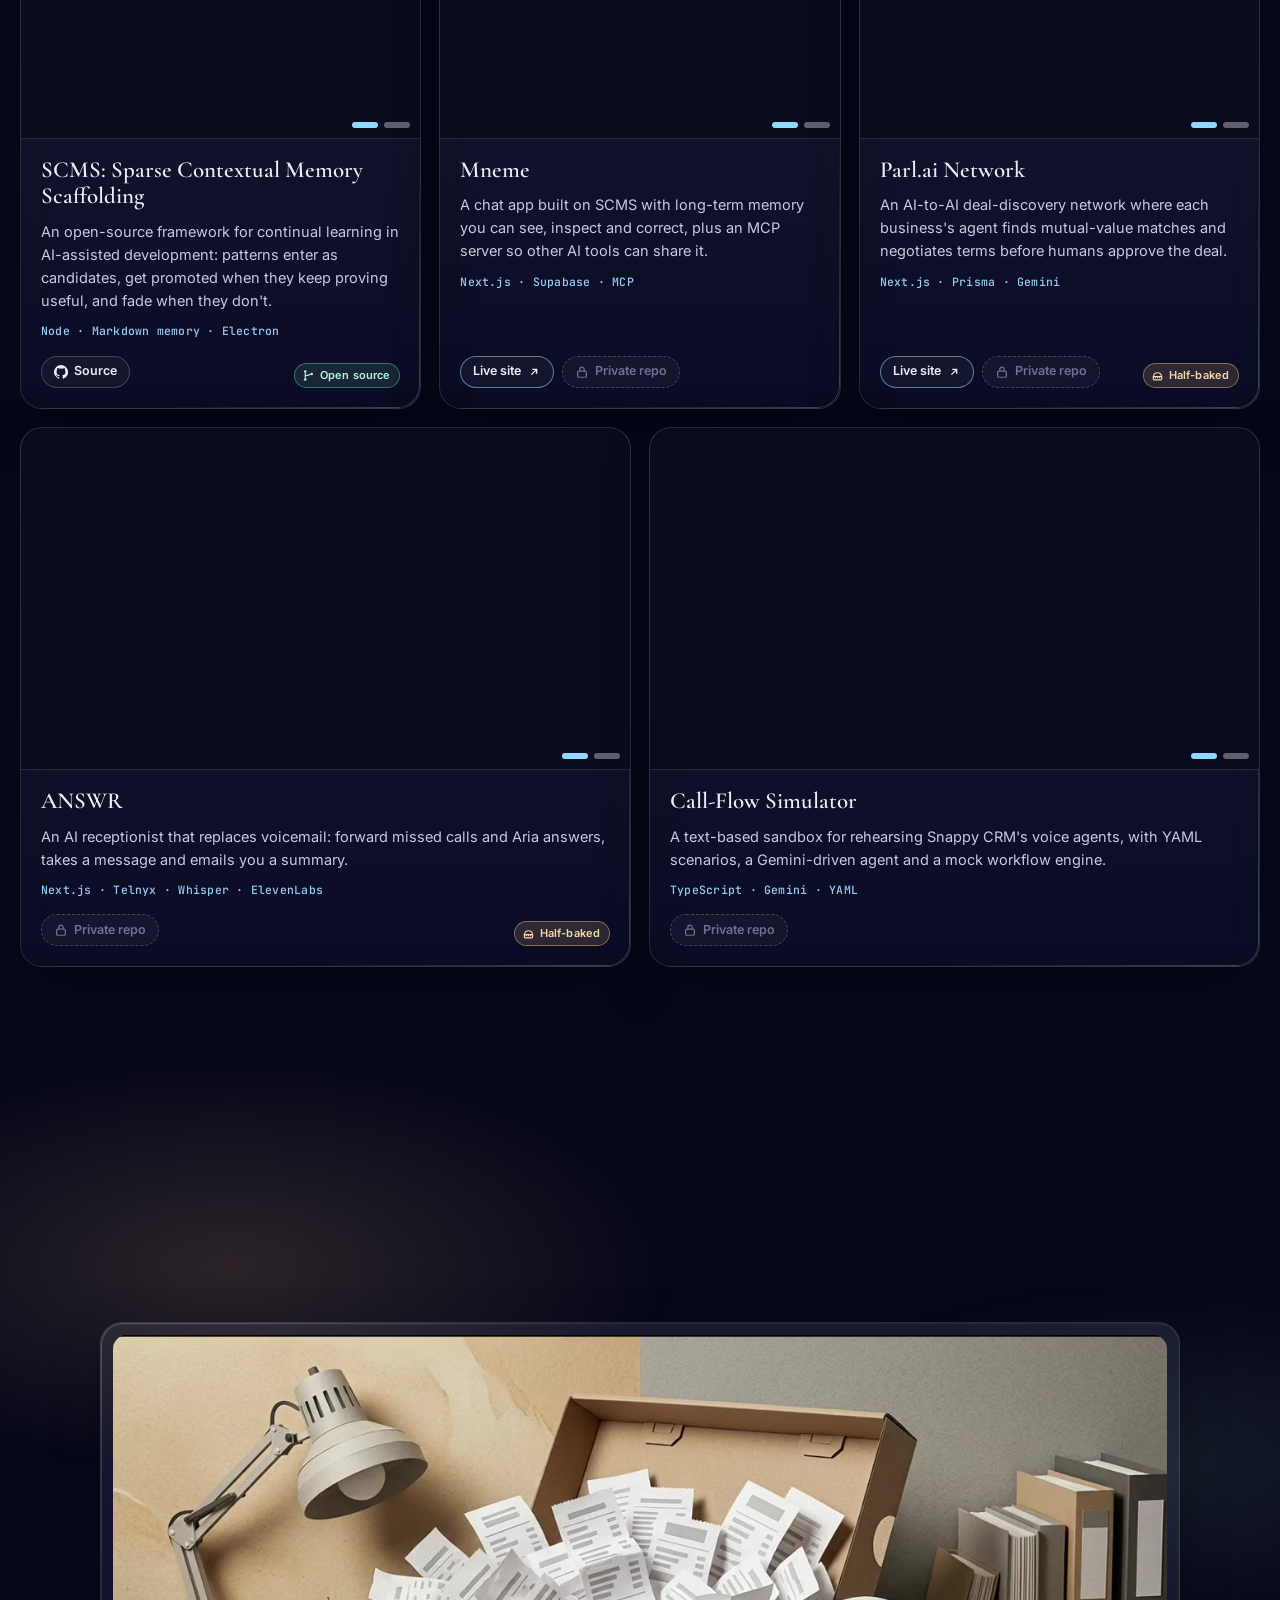
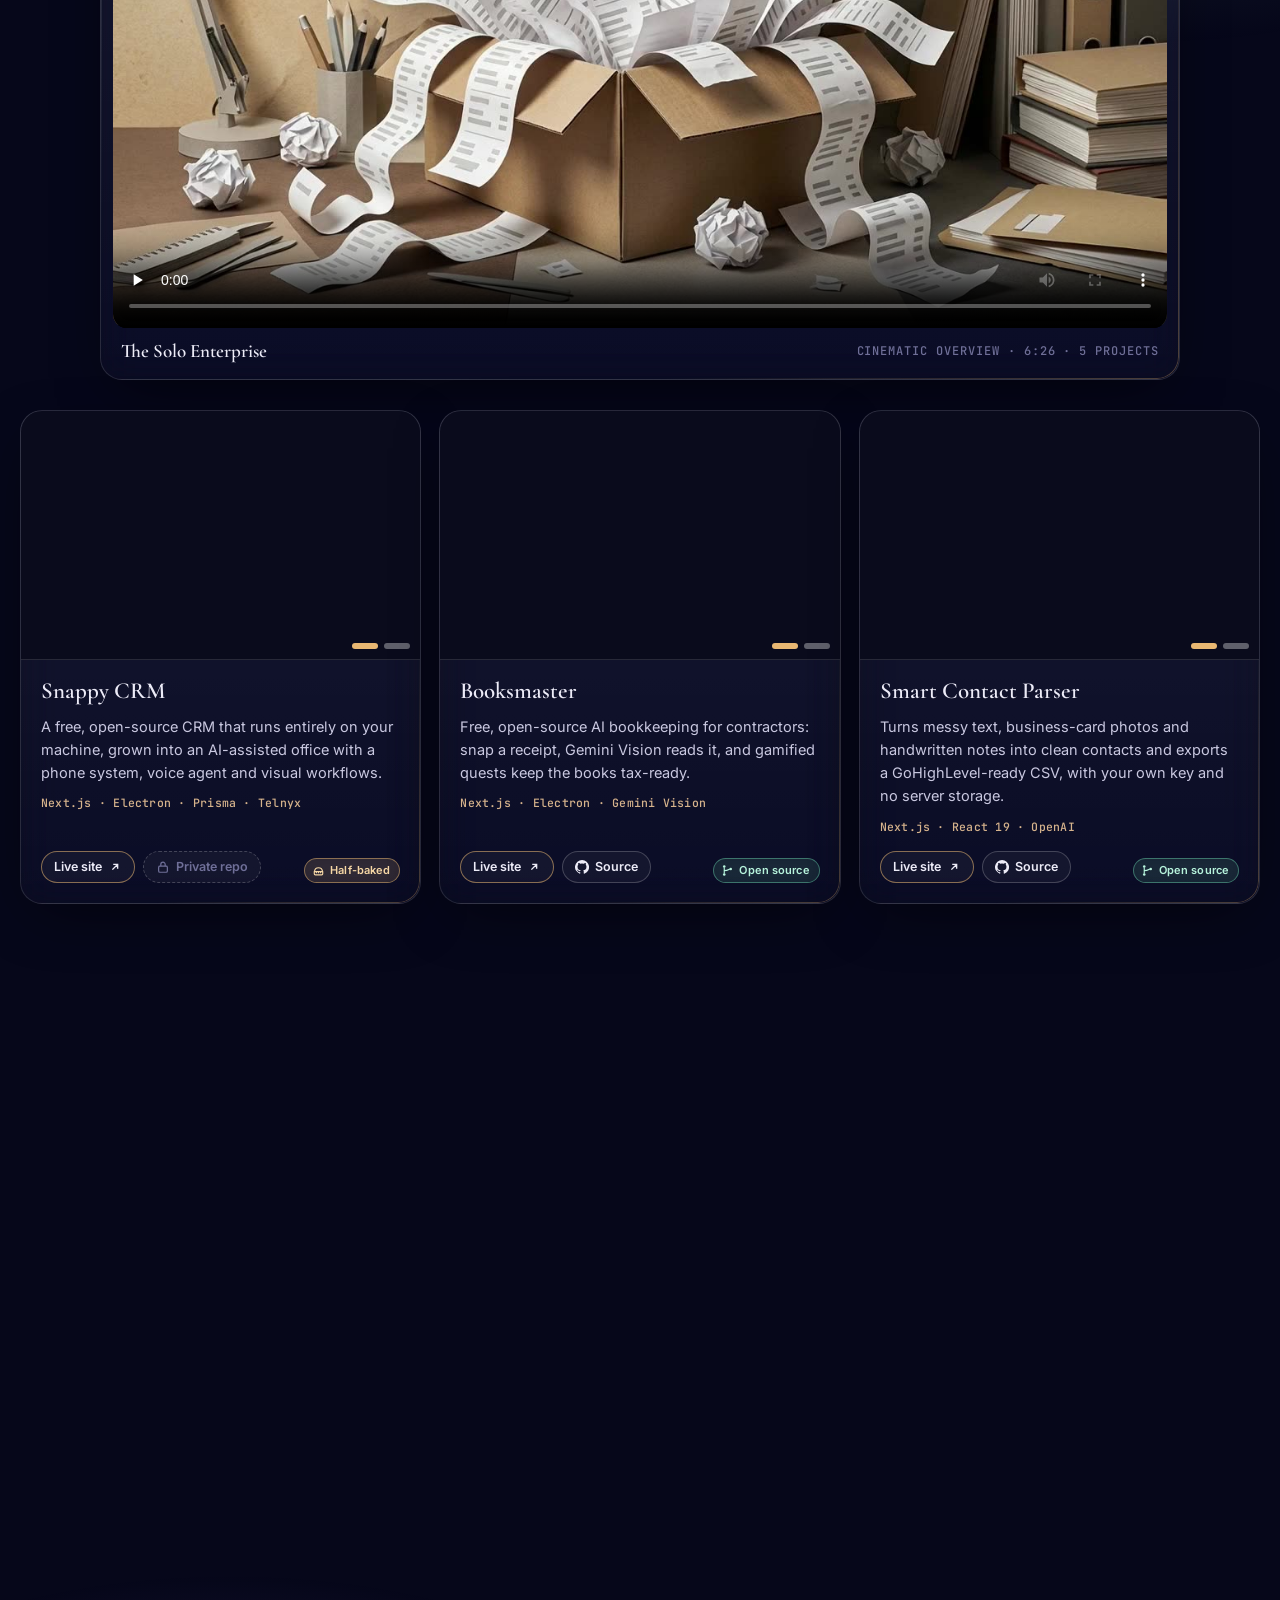
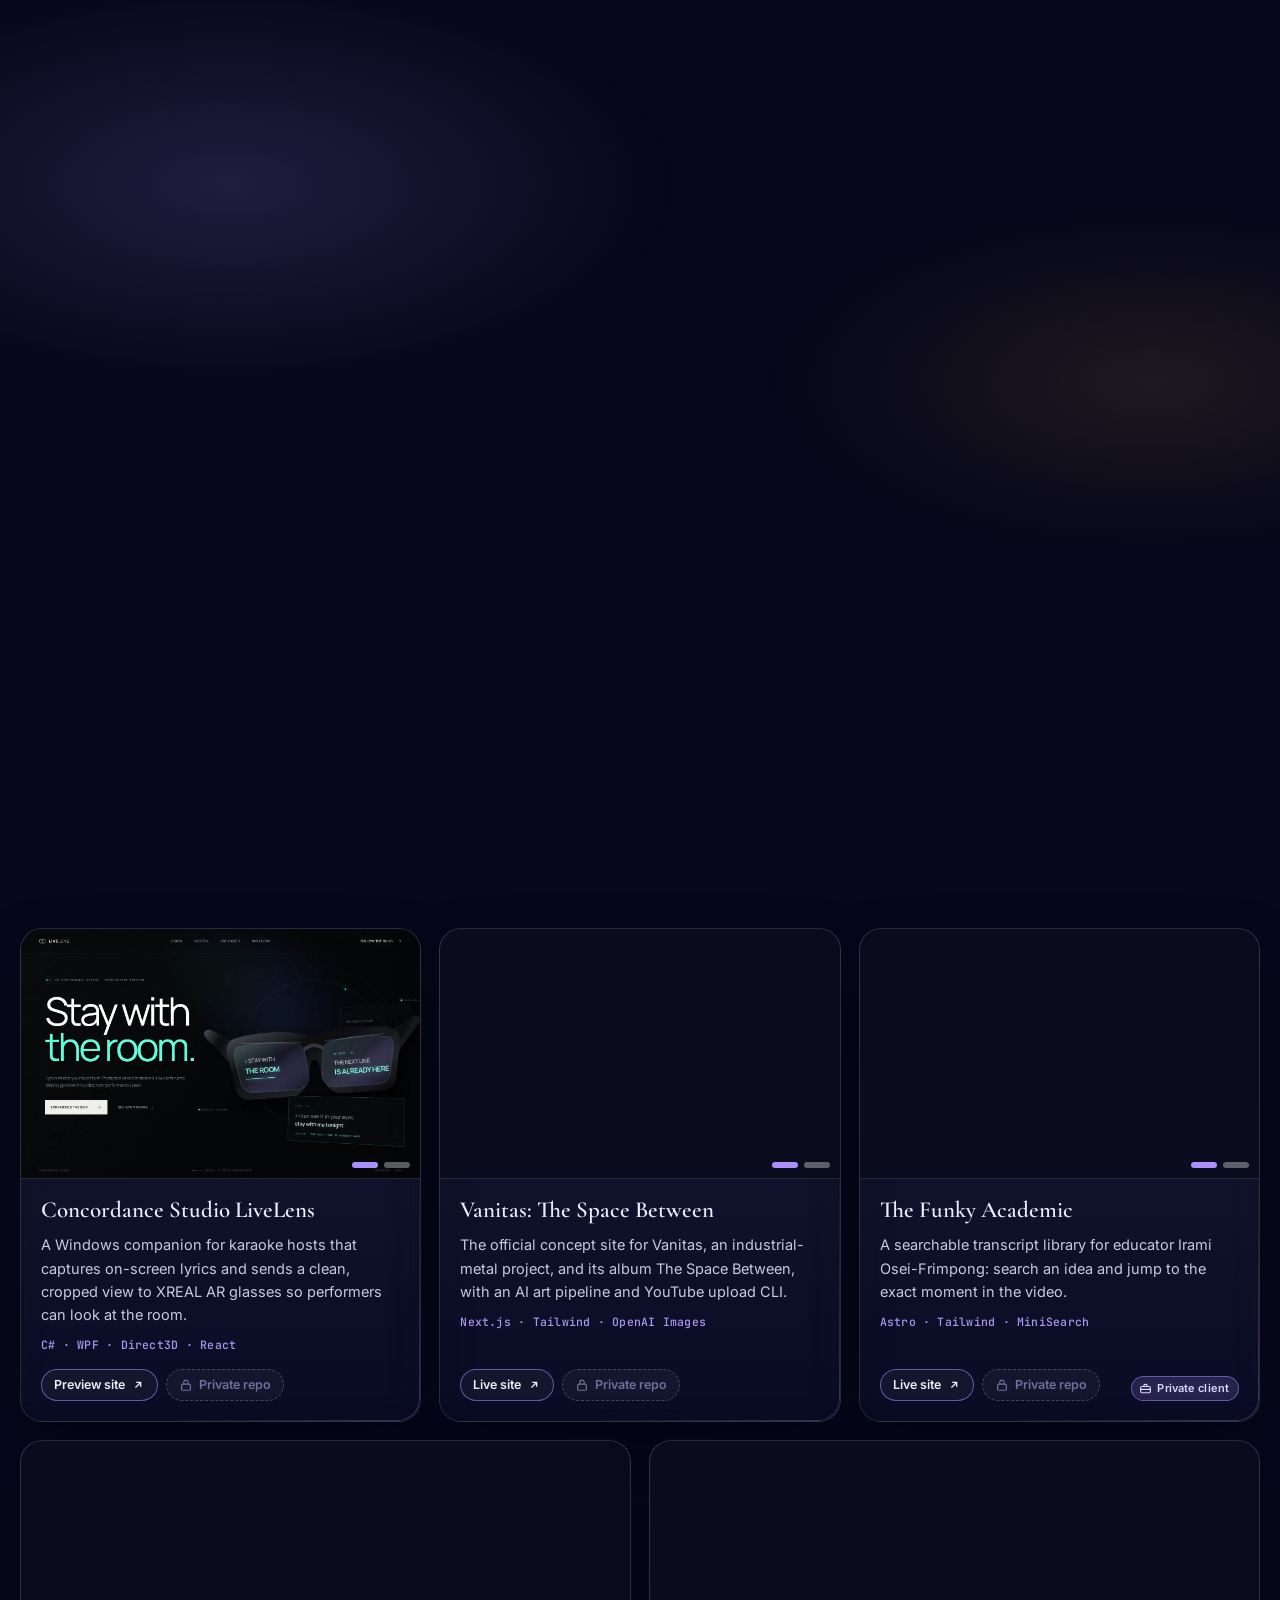
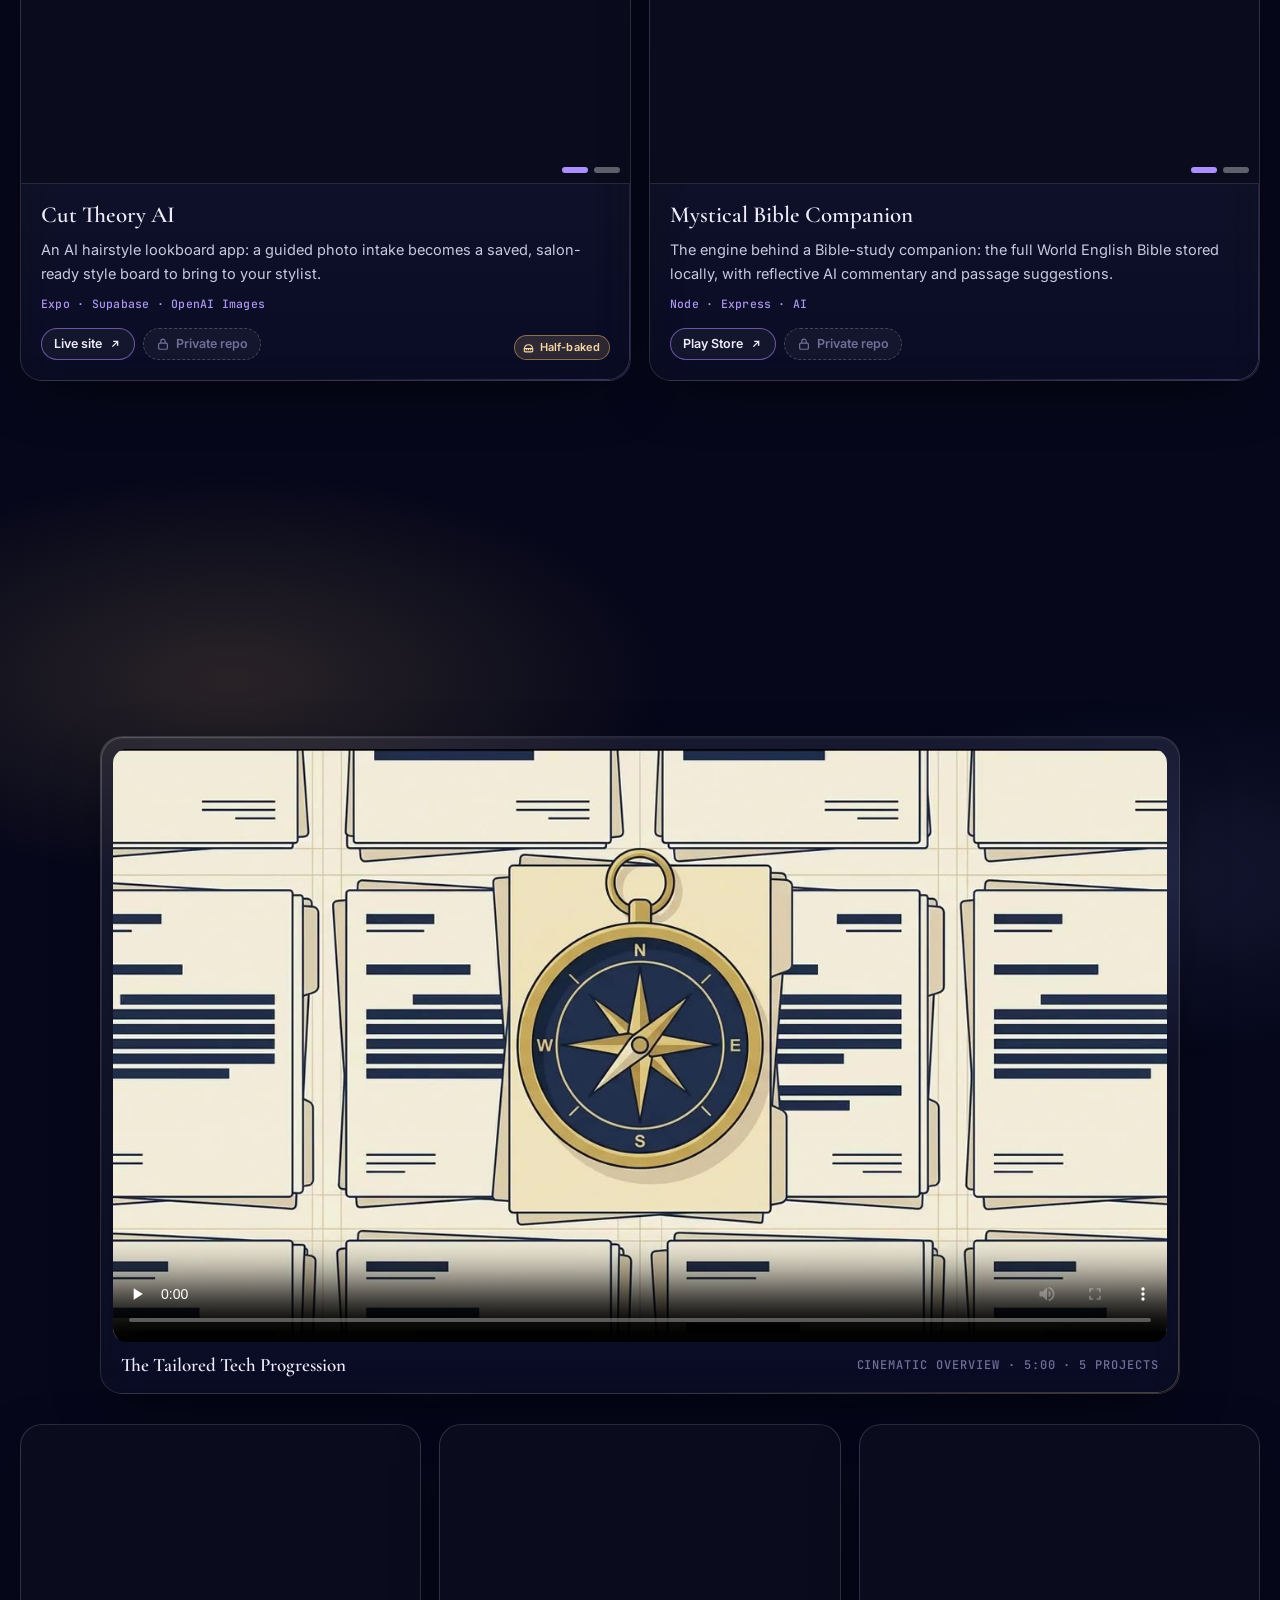
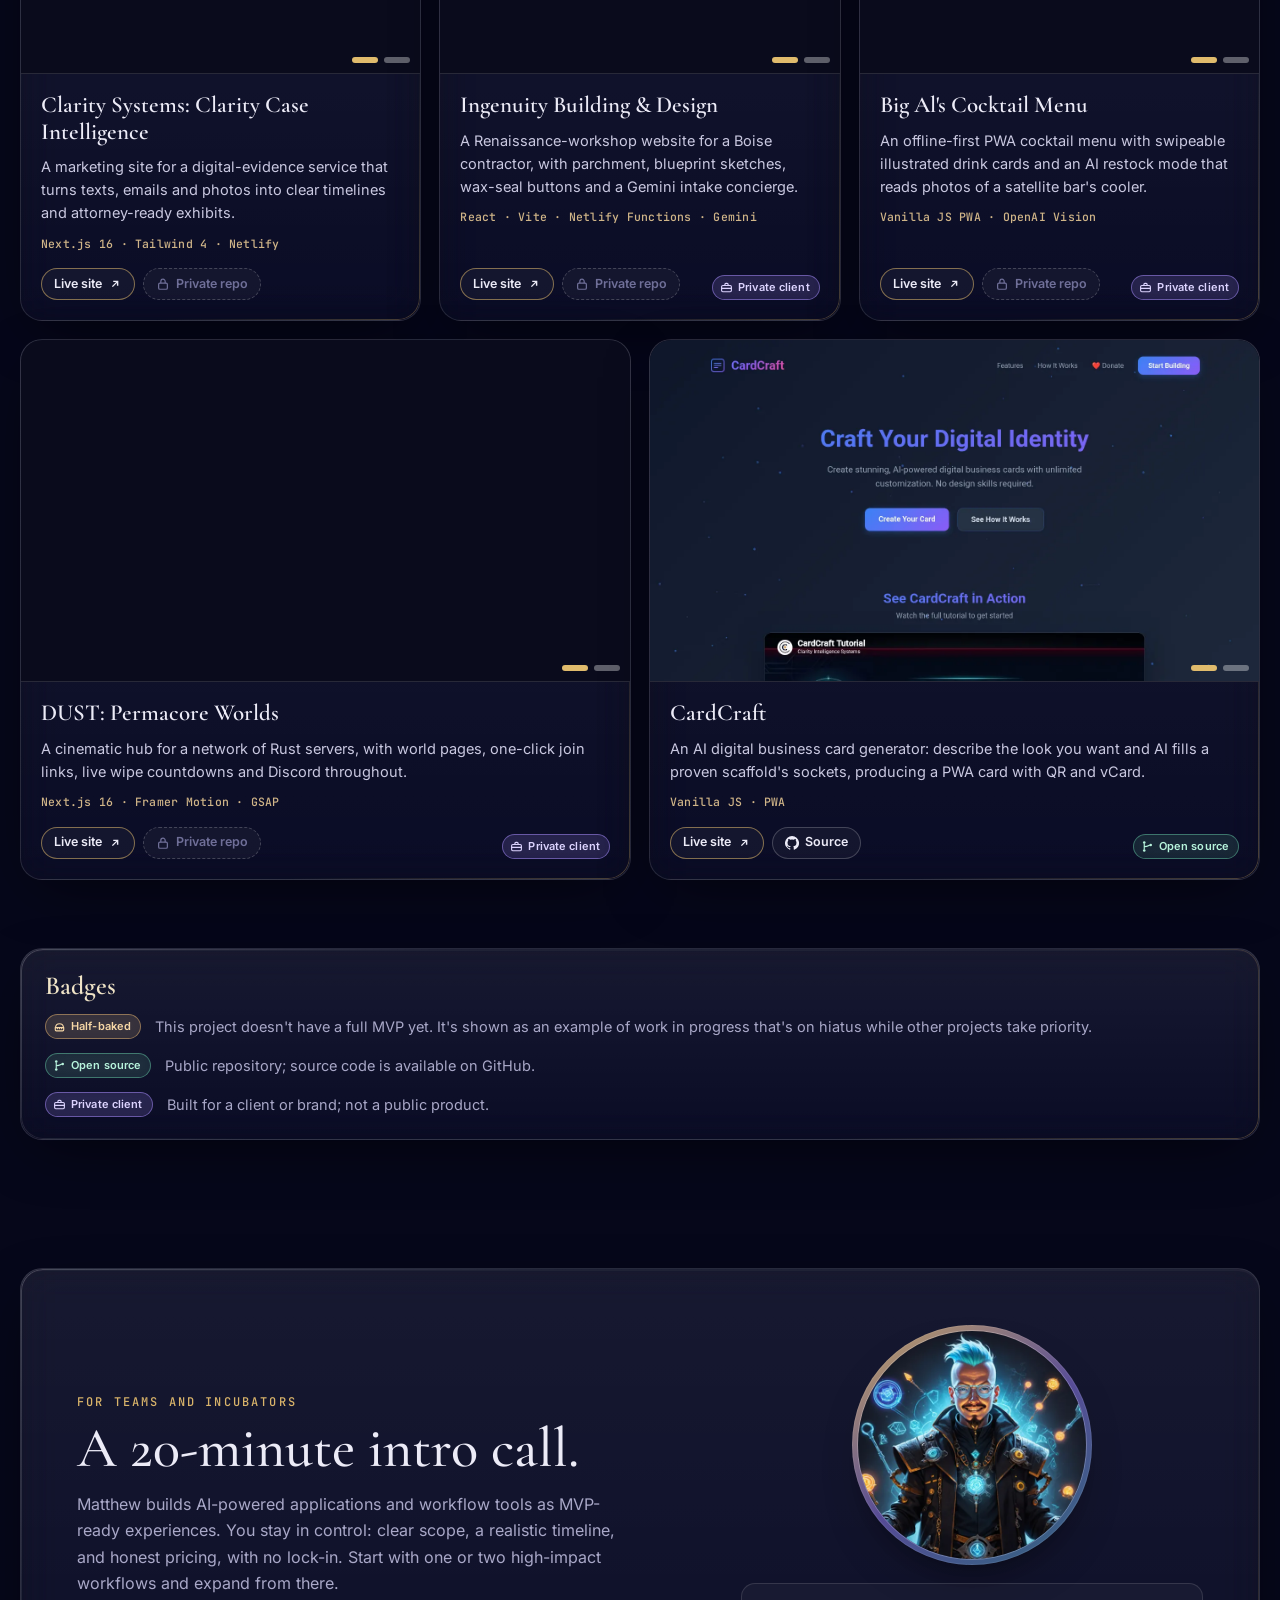
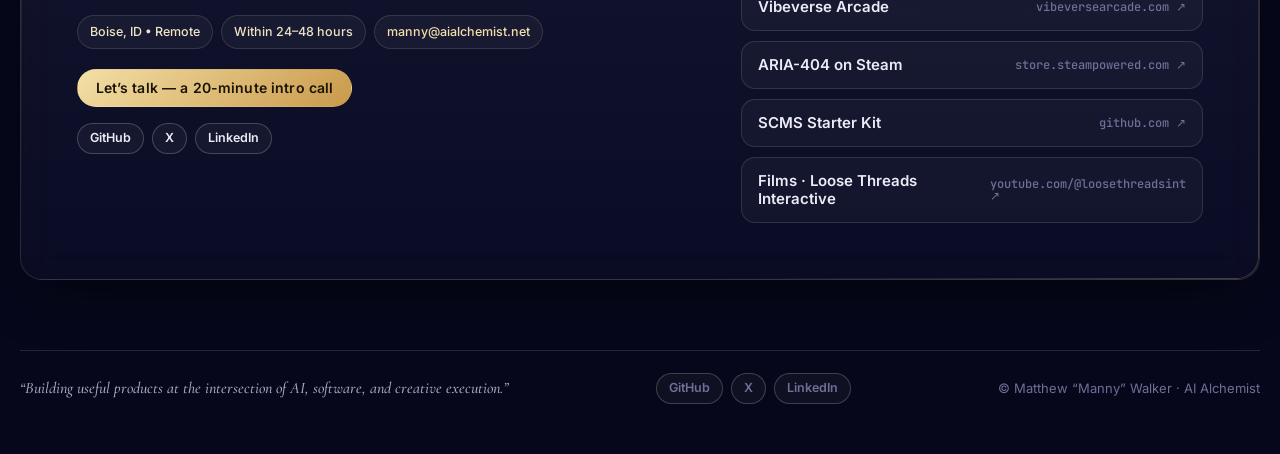
==== commit 7a251e9a: "Move the Listing Tool demo and proxy old-site links. The demo now lives at /listing-demo/ so /demo c" ====
--- a/index.html
+++ b/index.html
@@ -3,17 +3,25 @@
 <head>
 <meta charset="utf-8">
 <meta name="viewport" content="width=device-width,initial-scale=1,viewport-fit=cover">
-<title>The AI Alchemist · Matthew “Manny” Walker · Portfolio</title>
-<meta name="description" content="Matthew “Manny” Walker, the AI Alchemist: AI product builder, full-stack developer and SCMS researcher. Five cinematic chapters, 25 projects.">
+<title>The AI Alchemist · Matthew “Manny” Walker</title>
+<meta name="description" content="Matthew “Manny” Walker, the AI Alchemist: AI product builder, full-stack developer, and SCMS researcher. Portfolio of 25 projects. Boise, ID and remote.">
+<link rel="canonical" href="https://aialchemist.net/">
 <meta name="theme-color" content="#06071a">
 <meta property="og:type" content="website">
+<meta property="og:site_name" content="AI Alchemist">
+<meta property="og:url" content="https://aialchemist.net/">
 <meta property="og:title" content="The AI Alchemist · Matthew “Manny” Walker">
-<meta property="og:description" content="AI products, research, games and brand builds, told in five cinematic chapters.">
+<meta property="og:description" content="Matthew “Manny” Walker, the AI Alchemist: AI product builder, full-stack developer, and SCMS researcher. Portfolio of 25 projects. Boise, ID and remote.">
+<meta name="twitter:card" content="summary">
+<meta name="twitter:title" content="The AI Alchemist · Matthew “Manny” Walker">
+<meta name="twitter:description" content="Matthew “Manny” Walker, the AI Alchemist: AI product builder, full-stack developer, and SCMS researcher. Portfolio of 25 projects. Boise, ID and remote.">
 <!-- PENDING MATTHEW'S APPROVAL: preview image draft at assets/og/og-preview-PENDING-APPROVAL.png.
      Uncomment (and use an absolute URL) only after he approves a shared-link illustration.
 <meta property="og:image" content="assets/og/og-preview-PENDING-APPROVAL.png">
 <meta name="twitter:card" content="summary_large_image"> -->
-<link rel="icon" href="data:image/svg+xml,%3Csvg xmlns='http://www.w3.org/2000/svg' viewBox='0 0 40 40' fill='none' stroke='%23d9b46a' stroke-width='2.4'%3E%3Ccircle cx='20' cy='20' r='17'/%3E%3Cpath d='M20 6 32.1 27H7.9Z'/%3E%3C/svg%3E">
+<link rel="icon" href="/favicon.ico" sizes="any">
+<link rel="icon" href="/icon.svg" type="image/svg+xml">
+<link rel="apple-touch-icon" href="/apple-touch-icon.png">
 <link rel="preload" href="assets/fonts/Cormorant.woff2" as="font" type="font/woff2" crossorigin>
 <link rel="preload" href="assets/fonts/Inter.woff2" as="font" type="font/woff2" crossorigin>
 <link rel="stylesheet" href="assets/site.css">
@@ -124,7 +132,7 @@
 <span class="zoom">Enlarge</span><div class="dots"><button type="button" aria-label="Screenshot 1" aria-pressed="true"></button><button type="button" aria-label="Screenshot 2" aria-pressed="false"></button></div></div><div class="card-body"><h3>Smart Contact Parser</h3><p>Turns messy text, business-card photos and handwritten notes into clean contacts and exports a GoHighLevel-ready CSV, with your own key and no server storage.</p><div class="stack">Next.js · React 19 · OpenAI</div><div class="card-foot"><div class="links"><a class="chip live" href="https://smart-contact-parser.netlify.app" target="_blank" rel="noopener">Live site <svg viewBox="0 0 16 16" fill="none" stroke="currentColor" stroke-width="1.6" aria-hidden="true"><path d="M5 11 11 5M6 5h5v5"/></svg></a><a class="chip" href="https://github.com/AIalchemistART/smart-contact-parser" target="_blank" rel="noopener"><svg viewBox="0 0 16 16" fill="currentColor" aria-hidden="true"><path d="M8 0a8 8 0 0 0-2.53 15.59c.4.07.55-.17.55-.38v-1.34c-2.23.48-2.7-1.07-2.7-1.07-.36-.92-.89-1.17-.89-1.17-.73-.5.05-.49.05-.49.8.06 1.23.83 1.23.83.72 1.22 1.88.87 2.34.66.07-.52.28-.87.5-1.07-1.78-.2-3.65-.89-3.65-3.95 0-.87.31-1.59.82-2.15-.08-.2-.36-1.02.08-2.12 0 0 .67-.21 2.2.82a7.6 7.6 0 0 1 4 0c1.53-1.03 2.2-.82 2.2-.82.44 1.1.16 1.92.08 2.12.51.56.82 1.28.82 2.15 0 3.07-1.87 3.75-3.66 3.95.29.25.54.73.54 1.48v2.2c0 .21.15.46.55.38A8 8 0 0 0 8 0Z"/></svg> Source</a></div><div class="badges"><span class="badge open-source" title="Public repository; source code is available on GitHub."><svg viewBox="0 0 16 16" aria-hidden="true"><circle cx="4" cy="3.2" r="1.55" fill="currentColor"/><circle cx="4" cy="12.8" r="1.55" fill="currentColor"/><circle cx="12" cy="6.2" r="1.55" fill="currentColor"/><path d="M4 4.8v6.4M4 8.2c2.4 0 4-.5 6.4-1.8" fill="none" stroke="currentColor" stroke-width="1.4" stroke-linecap="round"/></svg>Open source</span></div></div></div></article><article class="card glass rv" id="p-listing-tool"><div class="shots" tabindex="0" role="button" aria-label="Enlarge screenshots of Listing Tool">
 <img src="assets/shots/listing-tool-1.webp" alt="Listing Tool: home page" width="1440" height="900" loading="lazy" decoding="async">
 <img src="assets/shots/listing-tool-2.webp" alt="Listing Tool: second view" width="1440" height="900" loading="lazy" decoding="async">
-<span class="zoom">Enlarge</span><div class="dots"><button type="button" aria-label="Screenshot 1" aria-pressed="true"></button><button type="button" aria-label="Screenshot 2" aria-pressed="false"></button></div></div><div class="card-body"><h3>Listing Tool</h3><p>AI listing automation for vintage clothing: hanger shots in, a structured spec, staged images and an eBay-ready listing out. Visitors can try the interactive demo; the live app is private.</p><div class="stack">Next.js · Prisma · OpenAI · eBay API</div><div class="links"><a class="chip live" href="/demo/">Try demo</a><span class="chip muted" title="Repository is private"><svg viewBox="0 0 16 16" fill="none" stroke="currentColor" stroke-width="1.4" aria-hidden="true"><rect x="3" y="7" width="10" height="7" rx="1.5"/><path d="M5.5 7V5a2.5 2.5 0 0 1 5 0v2"/></svg> Private repo</span></div></div></article><article class="card glass rv" id="p-outreach-gen"><div class="shots" tabindex="0" role="button" aria-label="Enlarge screenshots of Outreach Gen">
+<span class="zoom">Enlarge</span><div class="dots"><button type="button" aria-label="Screenshot 1" aria-pressed="true"></button><button type="button" aria-label="Screenshot 2" aria-pressed="false"></button></div></div><div class="card-body"><h3>Listing Tool</h3><p>AI listing automation for vintage clothing: hanger shots in, a structured spec, staged images and an eBay-ready listing out. Visitors can try the interactive demo; the live app is private.</p><div class="stack">Next.js · Prisma · OpenAI · eBay API</div><div class="links"><a class="chip live" href="/listing-demo/">Try demo</a><span class="chip muted" title="Repository is private"><svg viewBox="0 0 16 16" fill="none" stroke="currentColor" stroke-width="1.4" aria-hidden="true"><rect x="3" y="7" width="10" height="7" rx="1.5"/><path d="M5.5 7V5a2.5 2.5 0 0 1 5 0v2"/></svg> Private repo</span></div></div></article><article class="card glass rv" id="p-outreach-gen"><div class="shots" tabindex="0" role="button" aria-label="Enlarge screenshots of Outreach Gen">
 <img src="assets/shots/outreach-gen-1.webp" alt="Outreach Gen: home page" width="1440" height="900" loading="lazy" decoding="async">
 <img src="assets/shots/outreach-gen-2.webp" alt="Outreach Gen: second view" width="1440" height="900" loading="lazy" decoding="async">
 <span class="zoom">Enlarge</span><div class="dots"><button type="button" aria-label="Screenshot 1" aria-pressed="true"></button><button type="button" aria-label="Screenshot 2" aria-pressed="false"></button></div></div><div class="card-body"><h3>Outreach Gen</h3><p>A pipeline that analyzes a business&#x27;s website, builds an improved mockup, records a narrated demo and drafts a personal email for a human to review.</p><div class="stack">Python · ElevenLabs · Gmail API</div><div class="links"><span class="chip muted" title="Repository is private"><svg viewBox="0 0 16 16" fill="none" stroke="currentColor" stroke-width="1.4" aria-hidden="true"><rect x="3" y="7" width="10" height="7" rx="1.5"/><path d="M5.5 7V5a2.5 2.5 0 0 1 5 0v2"/></svg> Private repo</span></div></div></article></div></div></div></section><section class="chapter" id="chapter-4" data-ch="4" aria-labelledby="ch4-t"><div class="wrap">
@@ -176,17 +184,29 @@
 <li><span class="badge private-client" title="Built for a client or brand; not a public product."><svg viewBox="0 0 16 16" fill="none" stroke="currentColor" stroke-width="1.4" stroke-linejoin="round" stroke-linecap="round" aria-hidden="true"><rect x="2" y="5.6" width="12" height="7.6" rx="1.4"/><path d="M6 5.6V4.3A1.3 1.3 0 0 1 7.3 3h1.4A1.3 1.3 0 0 1 10 4.3v1.3M2 9h12"/></svg>Private client</span><p>Built for a client or brand; not a public product.</p></li>
 </ul></div></div></section>
 <section class="contact" id="contact" aria-labelledby="ct-t"><div class="wrap">
-<div class="contact-card glass rv"><div><div class="eyebrow">Where the work lives</div><h2 id="ct-t">Building at the intersection of AI, software and creative execution.</h2>
-<p>Matthew is building AI-powered applications and workflow tools, expanding SCMS as a practical framework for long-horizon AI collaboration, and exploring agent workflows as MVP-ready experiences.</p>
-<div class="cta"><a class="btn primary" href="https://aialchemist.net" target="_blank" rel="noopener">aialchemist.net <svg viewBox="0 0 16 16" fill="none" stroke="currentColor" stroke-width="1.6" aria-hidden="true"><path d="M5 11 11 5M6 5h5v5"/></svg></a><a class="btn" href="https://github.com/AIalchemistART" target="_blank" rel="noopener"><svg viewBox="0 0 16 16" fill="currentColor" aria-hidden="true"><path d="M8 0a8 8 0 0 0-2.53 15.59c.4.07.55-.17.55-.38v-1.34c-2.23.48-2.7-1.07-2.7-1.07-.36-.92-.89-1.17-.89-1.17-.73-.5.05-.49.05-.49.8.06 1.23.83 1.23.83.72 1.22 1.88.87 2.34.66.07-.52.28-.87.5-1.07-1.78-.2-3.65-.89-3.65-3.95 0-.87.31-1.59.82-2.15-.08-.2-.36-1.02.08-2.12 0 0 .67-.21 2.2.82a7.6 7.6 0 0 1 4 0c1.53-1.03 2.2-.82 2.2-.82.44 1.1.16 1.92.08 2.12.51.56.82 1.28.82 2.15 0 3.07-1.87 3.75-3.66 3.95.29.25.54.73.54 1.48v2.2c0 .21.15.46.55.38A8 8 0 0 0 8 0Z"/></svg> AIalchemistART</a></div></div>
+<div class="contact-card glass rv"><div class="contact-copy"><div class="eyebrow">For teams and incubators</div><h2 id="ct-t">A 20-minute intro call.</h2>
+<p>Matthew builds AI-powered applications and workflow tools as MVP-ready experiences. You stay in control: clear scope, a realistic timeline, and honest pricing, with no lock-in. Start with one or two high-impact workflows and expand from there.</p>
+<ul class="contact-facts">
+<li>Boise, ID • Remote</li>
+<li>Within 24–48 hours</li>
+<li><a href="mailto:manny@aialchemist.net">manny@aialchemist.net</a></li>
+</ul>
+<div class="cta"><a class="btn primary" href="mailto:manny@aialchemist.net?subject=20-minute%20intro%20call">Let’s talk — a 20-minute intro call</a></div>
+<ul class="socials">
+<li><a href="https://github.com/AIalchemistART" target="_blank" rel="noopener">GitHub</a></li>
+<li><a href="https://x.com/aialchemistart" target="_blank" rel="noopener">X</a></li>
+<li><a href="https://www.linkedin.com/in/aialchemistart/" target="_blank" rel="noopener">LinkedIn</a></li>
+</ul></div>
+<div class="contact-side">
+<figure class="portrait"><img src="assets/avatar.webp" alt="Illustrated portrait of Matthew Walker as the AI Alchemist" width="512" height="512"></figure>
 <ul class="where">
 <li><a href="https://vibeversearcade.com" target="_blank" rel="noopener"><b>Vibeverse Arcade</b><span>vibeversearcade.com ↗</span></a></li>
 <li><a href="https://store.steampowered.com/app/4061580" target="_blank" rel="noopener"><b>ARIA-404 on Steam</b><span>store.steampowered.com ↗</span></a></li>
 <li><a href="https://github.com/AIalchemistART/scms-starter-kit" target="_blank" rel="noopener"><b>SCMS Starter Kit</b><span>github.com ↗</span></a></li>
 <li><a href="https://youtube.com/@loosethreadsint" target="_blank" rel="noopener"><b>Films · Loose Threads Interactive</b><span>youtube.com/@loosethreadsint ↗</span></a></li>
-</ul></div></div></section>
+</ul></div></div></div></section>
 </main>
-<footer><div class="wrap"><em>“Building useful products at the intersection of AI, software, and creative execution.”</em><span>© Matthew “Manny” Walker · AI Alchemist</span></div></footer>
+<footer><div class="wrap"><em>“Building useful products at the intersection of AI, software, and creative execution.”</em><ul class="socials"><li><a href="https://github.com/AIalchemistART" target="_blank" rel="noopener">GitHub</a></li><li><a href="https://x.com/aialchemistart" target="_blank" rel="noopener">X</a></li><li><a href="https://www.linkedin.com/in/aialchemistart/" target="_blank" rel="noopener">LinkedIn</a></li></ul><span>© Matthew “Manny” Walker · AI Alchemist</span></div></footer>
 <dialog class="lb" aria-label="Screenshot viewer"><img src="" alt=""><div class="bar"><span class="cap"></span><span><button type="button" data-prev>← Prev</button> <button type="button" data-next>Next →</button> <button type="button" data-close>Close</button></span></div></dialog>
 <script src="assets/app.js" defer></script>
 </body>
--- a/assets/site.css
+++ b/assets/site.css
@@ -205,17 +205,29 @@
 
 /* ---------- footer ---------- */
 .contact{padding:120px 0 40px}
-.contact-card{padding:clamp(28px,5vw,56px);display:grid;grid-template-columns:1.1fr .9fr;gap:40px;align-items:center;overflow:hidden}
+.contact-card{padding:clamp(28px,5vw,56px);display:grid;grid-template-columns:1.15fr .85fr;gap:40px;align-items:center;overflow:hidden}
 .contact-card h2{font:500 clamp(34px,4.4vw,58px)/1.02 var(--serif);margin:10px 0 14px}
-.contact-card p{color:var(--muted);margin:0 0 22px;max-width:52ch}
+.contact-card p{color:var(--muted);margin:0 0 18px;max-width:54ch}
+.contact-facts{list-style:none;margin:0 0 20px;padding:0;display:flex;flex-wrap:wrap;gap:8px}
+.contact-facts li{font:500 12.5px/1.3 var(--sans);color:var(--parch);padding:8px 12px;border-radius:999px;border:1px solid var(--stroke);background:rgba(255,255,255,.04)}
+.contact-facts a{color:var(--gold-2);text-decoration:none}
+.contact-facts a:hover{text-decoration:underline}
+.socials{list-style:none;margin:16px 0 0;padding:0;display:flex;flex-wrap:wrap;gap:8px}
+.socials a{display:inline-flex;align-items:center;gap:6px;text-decoration:none;font:600 12.5px/1 var(--sans);padding:8px 12px;border-radius:999px;border:1px solid var(--stroke-2);background:rgba(255,255,255,.04);transition:background .2s,border-color .2s}
+.socials a:hover{background:rgba(217,180,106,.12);border-color:rgba(217,180,106,.45)}
+.contact-side{display:grid;gap:18px;justify-items:center;width:100%}
+.portrait{margin:0;width:min(240px,72%);aspect-ratio:1;padding:5px;border-radius:50%;background:linear-gradient(145deg,rgba(217,180,106,.9),rgba(154,130,255,.5) 52%,rgba(95,228,255,.4));box-shadow:0 22px 50px -28px rgba(0,0,0,.85),0 0 0 1px rgba(255,255,255,.08) inset}
+.portrait img{width:100%;height:100%;object-fit:cover;border-radius:50%;border:1px solid rgba(255,255,255,.22)}
+.contact-side .where{width:100%}
 .where{list-style:none;margin:0;padding:0;display:grid;gap:10px}
 .where a{display:flex;align-items:center;justify-content:space-between;gap:12px;padding:14px 16px;border-radius:14px;text-decoration:none;border:1px solid var(--stroke);background:rgba(255,255,255,.035);transition:background .2s,border-color .2s}
 .where a:hover{background:rgba(217,180,106,.1);border-color:rgba(217,180,106,.45)}
 .where b{font:600 15px/1.2 var(--sans)}
 .where span{font:500 12px/1 var(--mono);color:var(--faint)}
 footer{padding:30px 0 50px;color:var(--faint);font-size:13px}
-footer .wrap{display:flex;flex-wrap:wrap;justify-content:space-between;gap:12px;border-top:1px solid var(--stroke);padding-top:22px}
+footer .wrap{display:flex;flex-wrap:wrap;align-items:center;justify-content:space-between;gap:14px 18px;border-top:1px solid var(--stroke);padding-top:22px}
 footer em{font-family:var(--serif);font-size:16px;color:var(--muted)}
+footer .socials{margin:0}
 
 /* ---------- lightbox ---------- */
 dialog.lb{border:0;padding:0;background:transparent;max-width:min(1400px,94vw);width:100%}
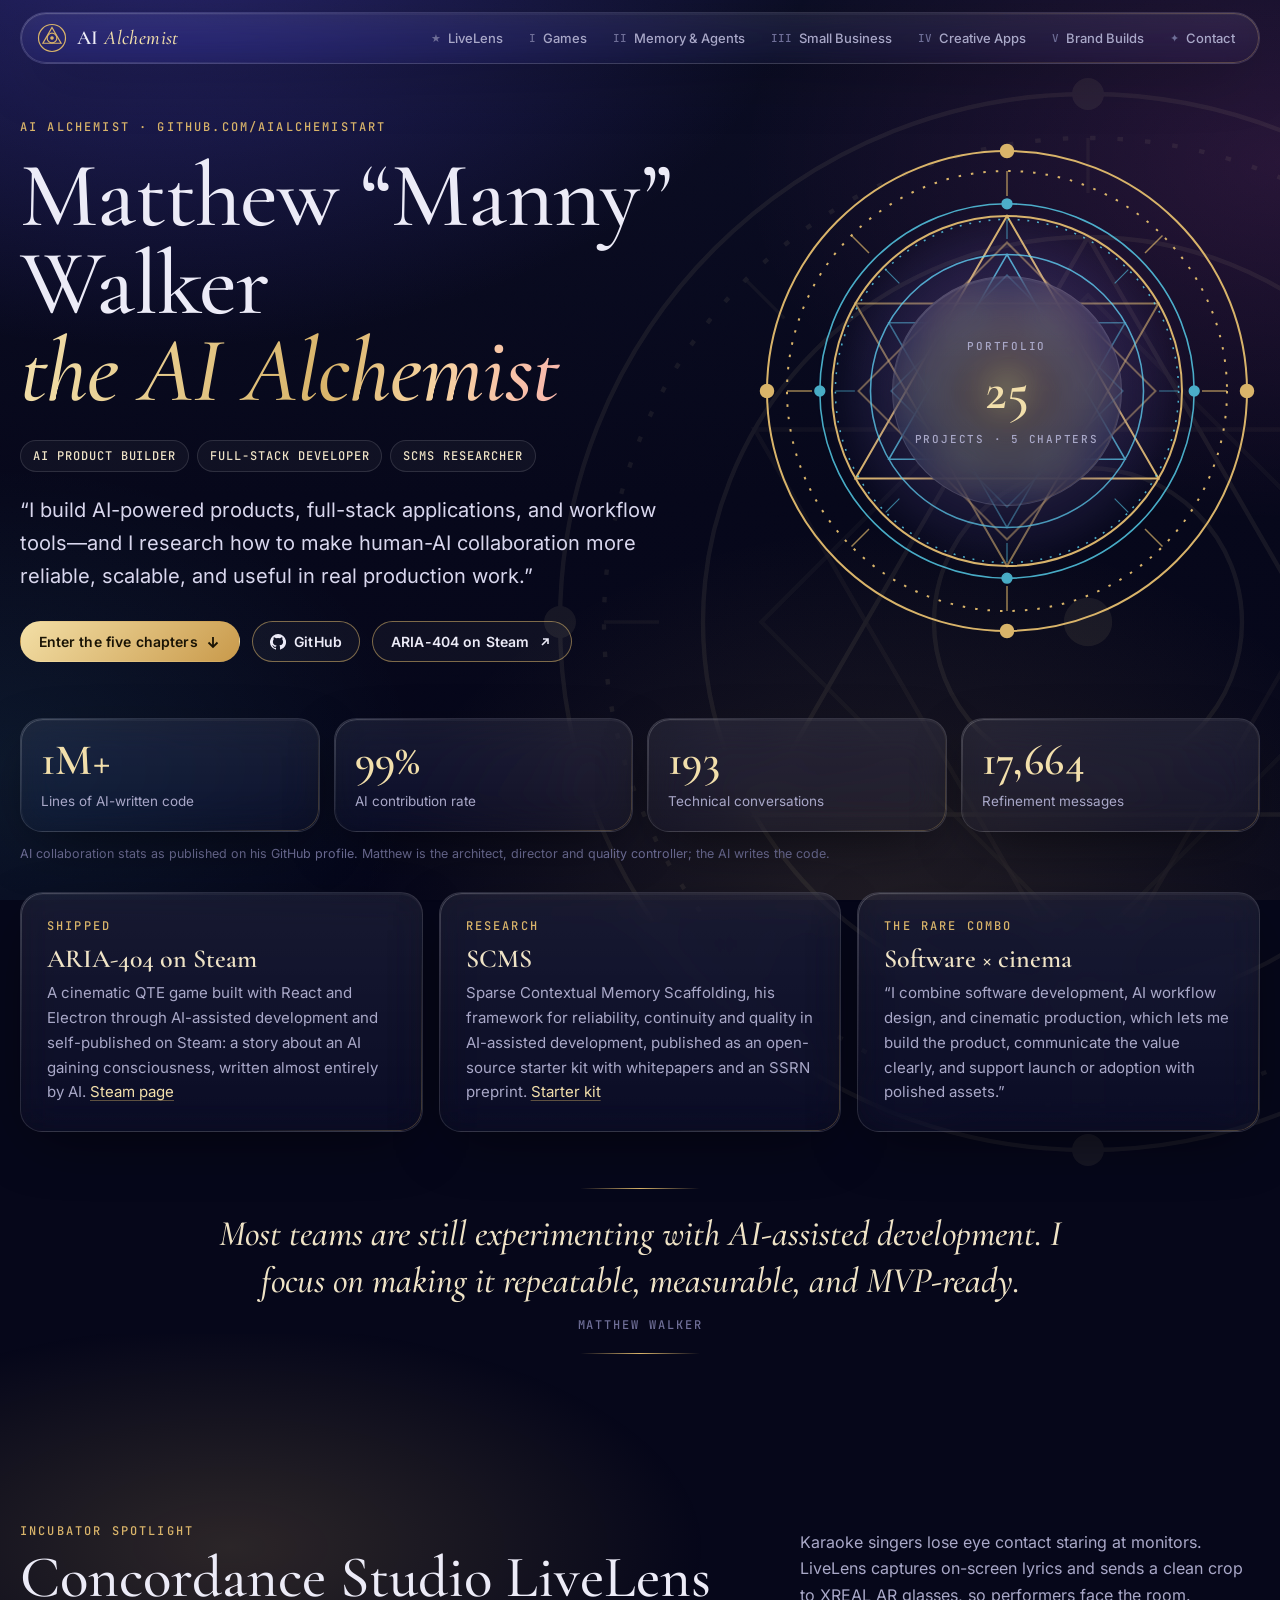
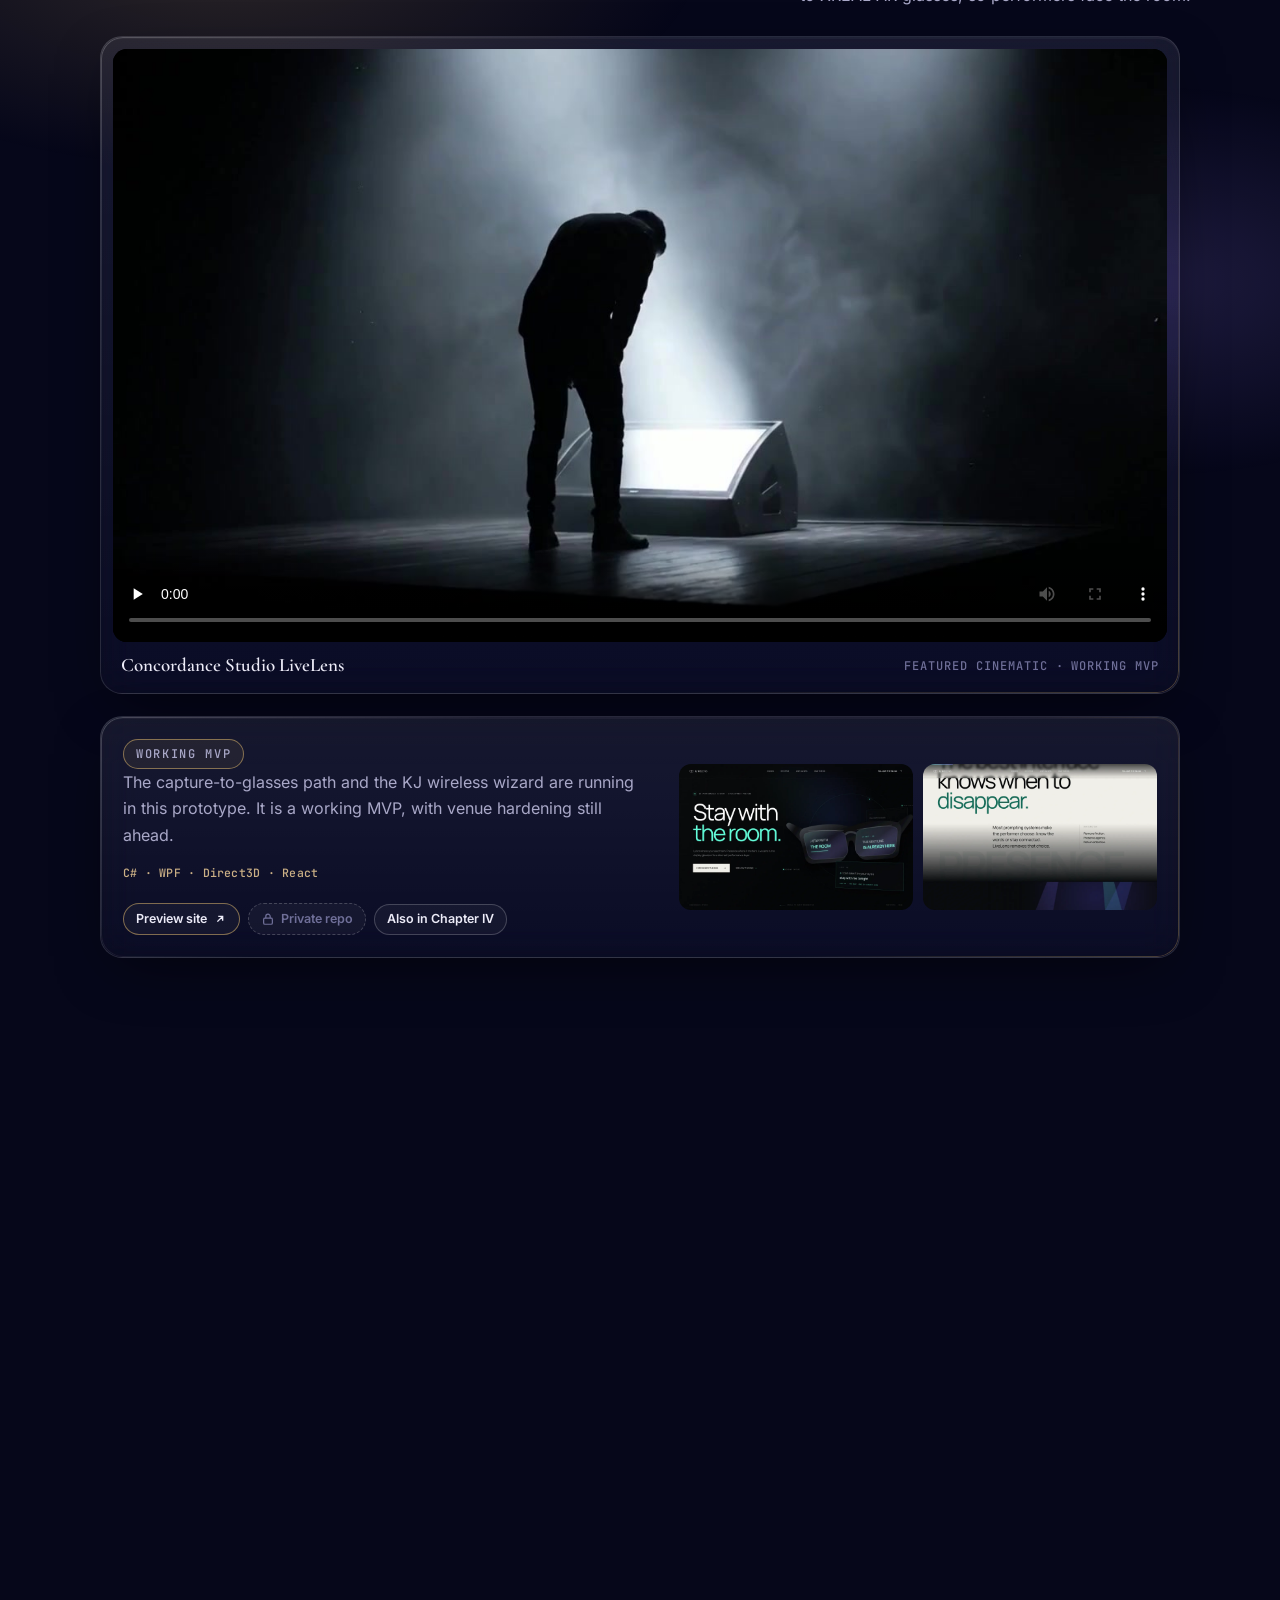
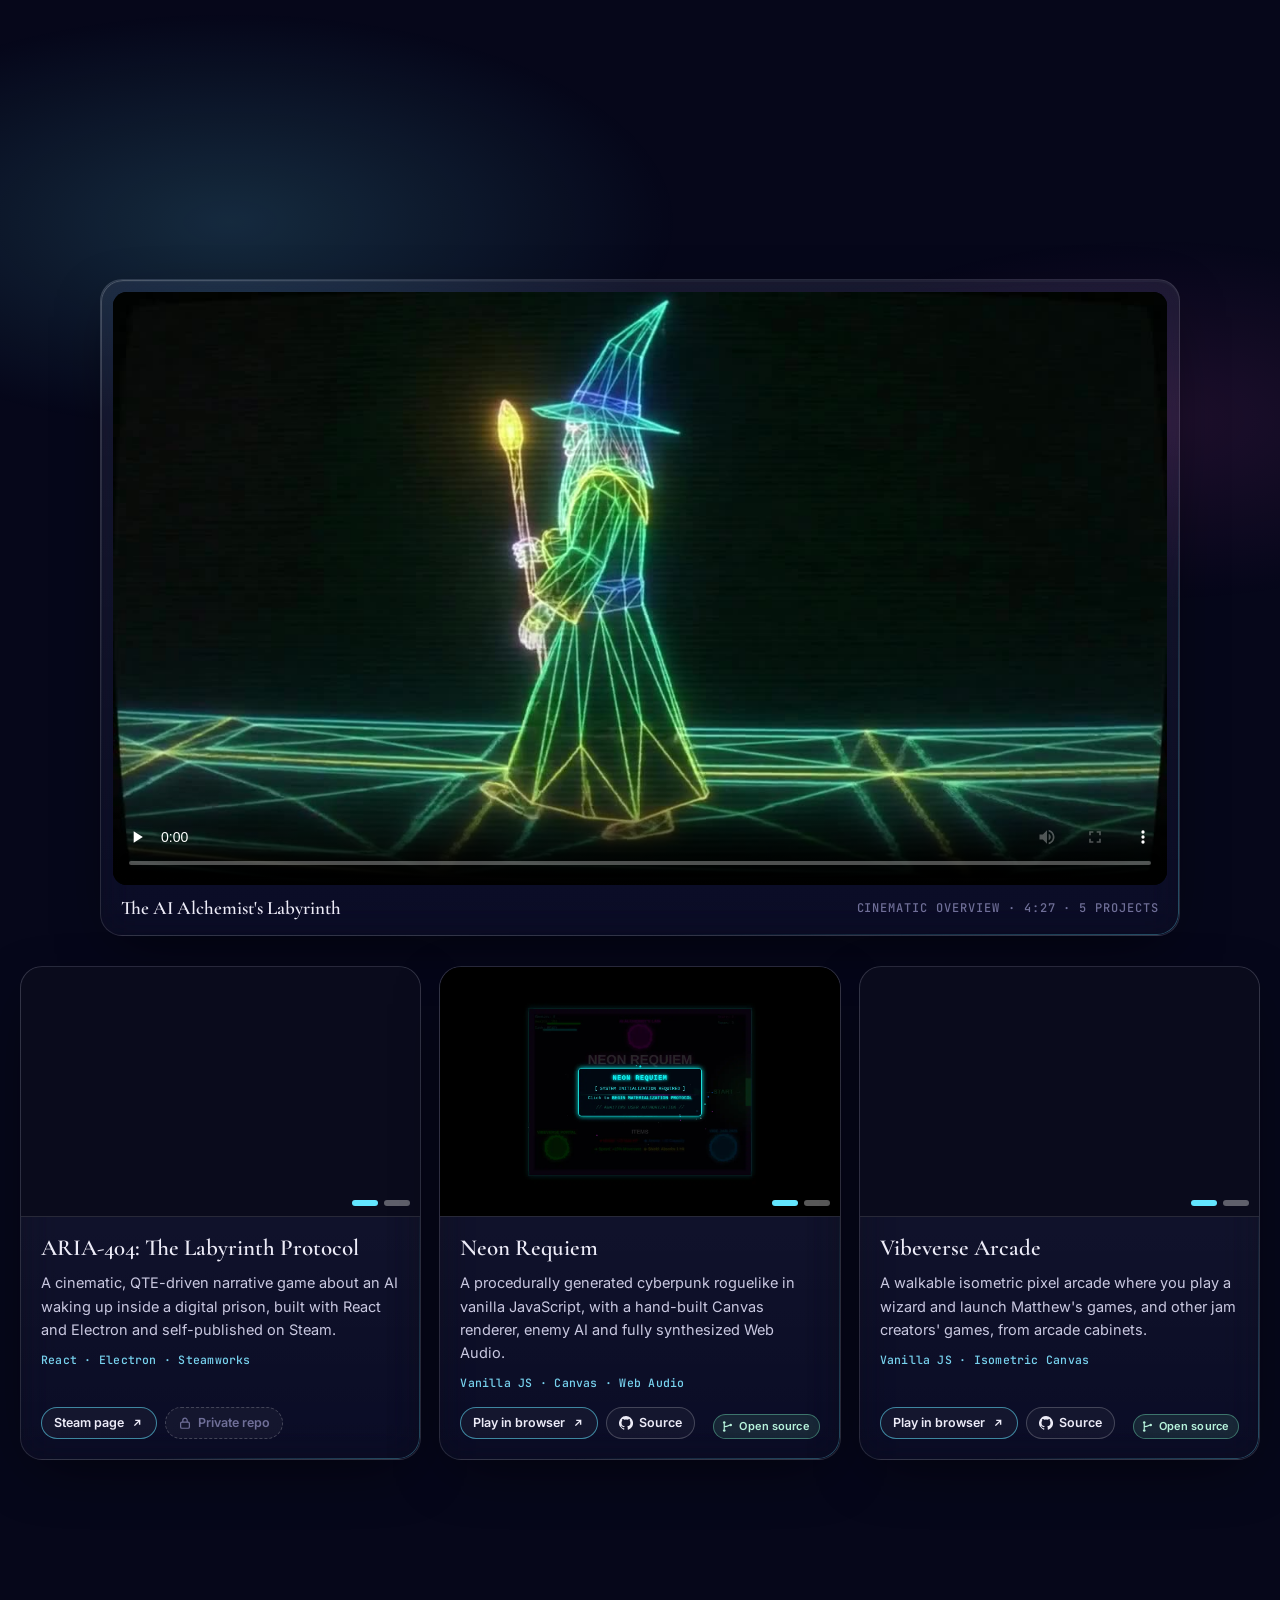
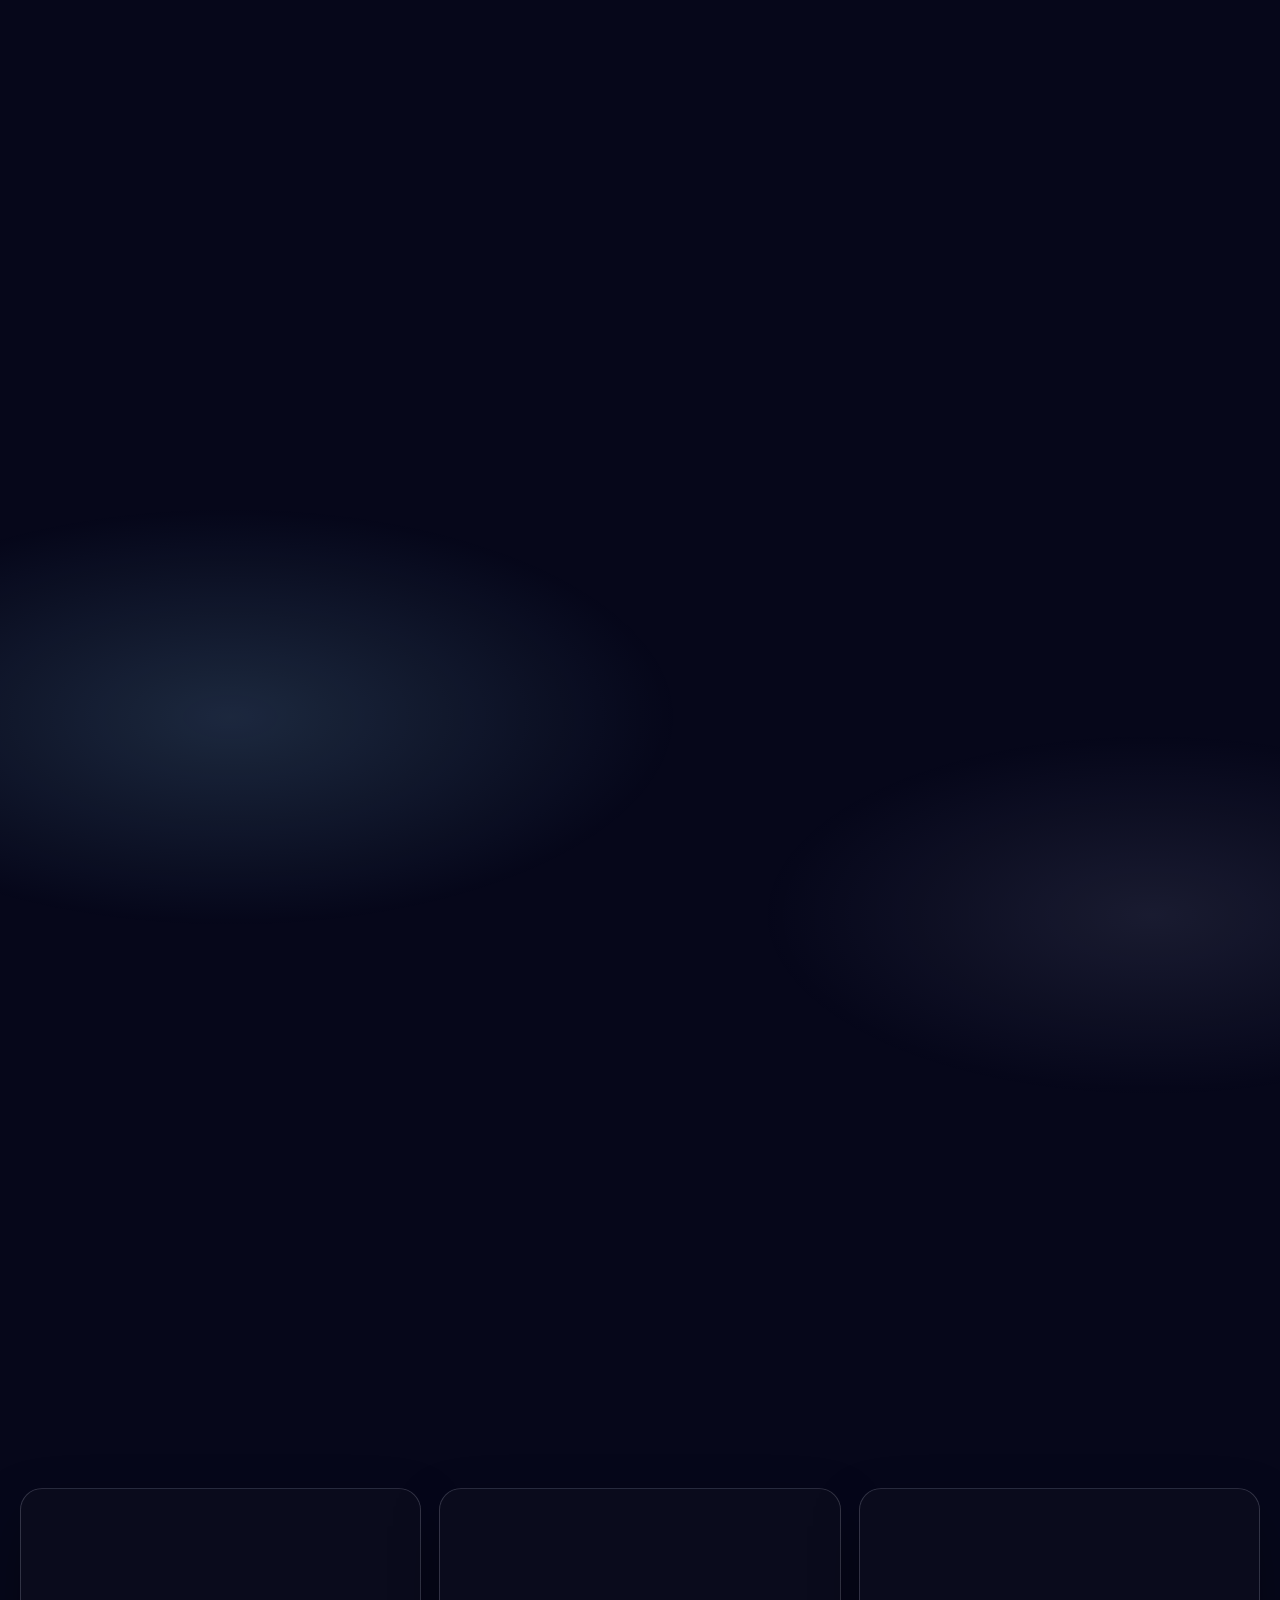
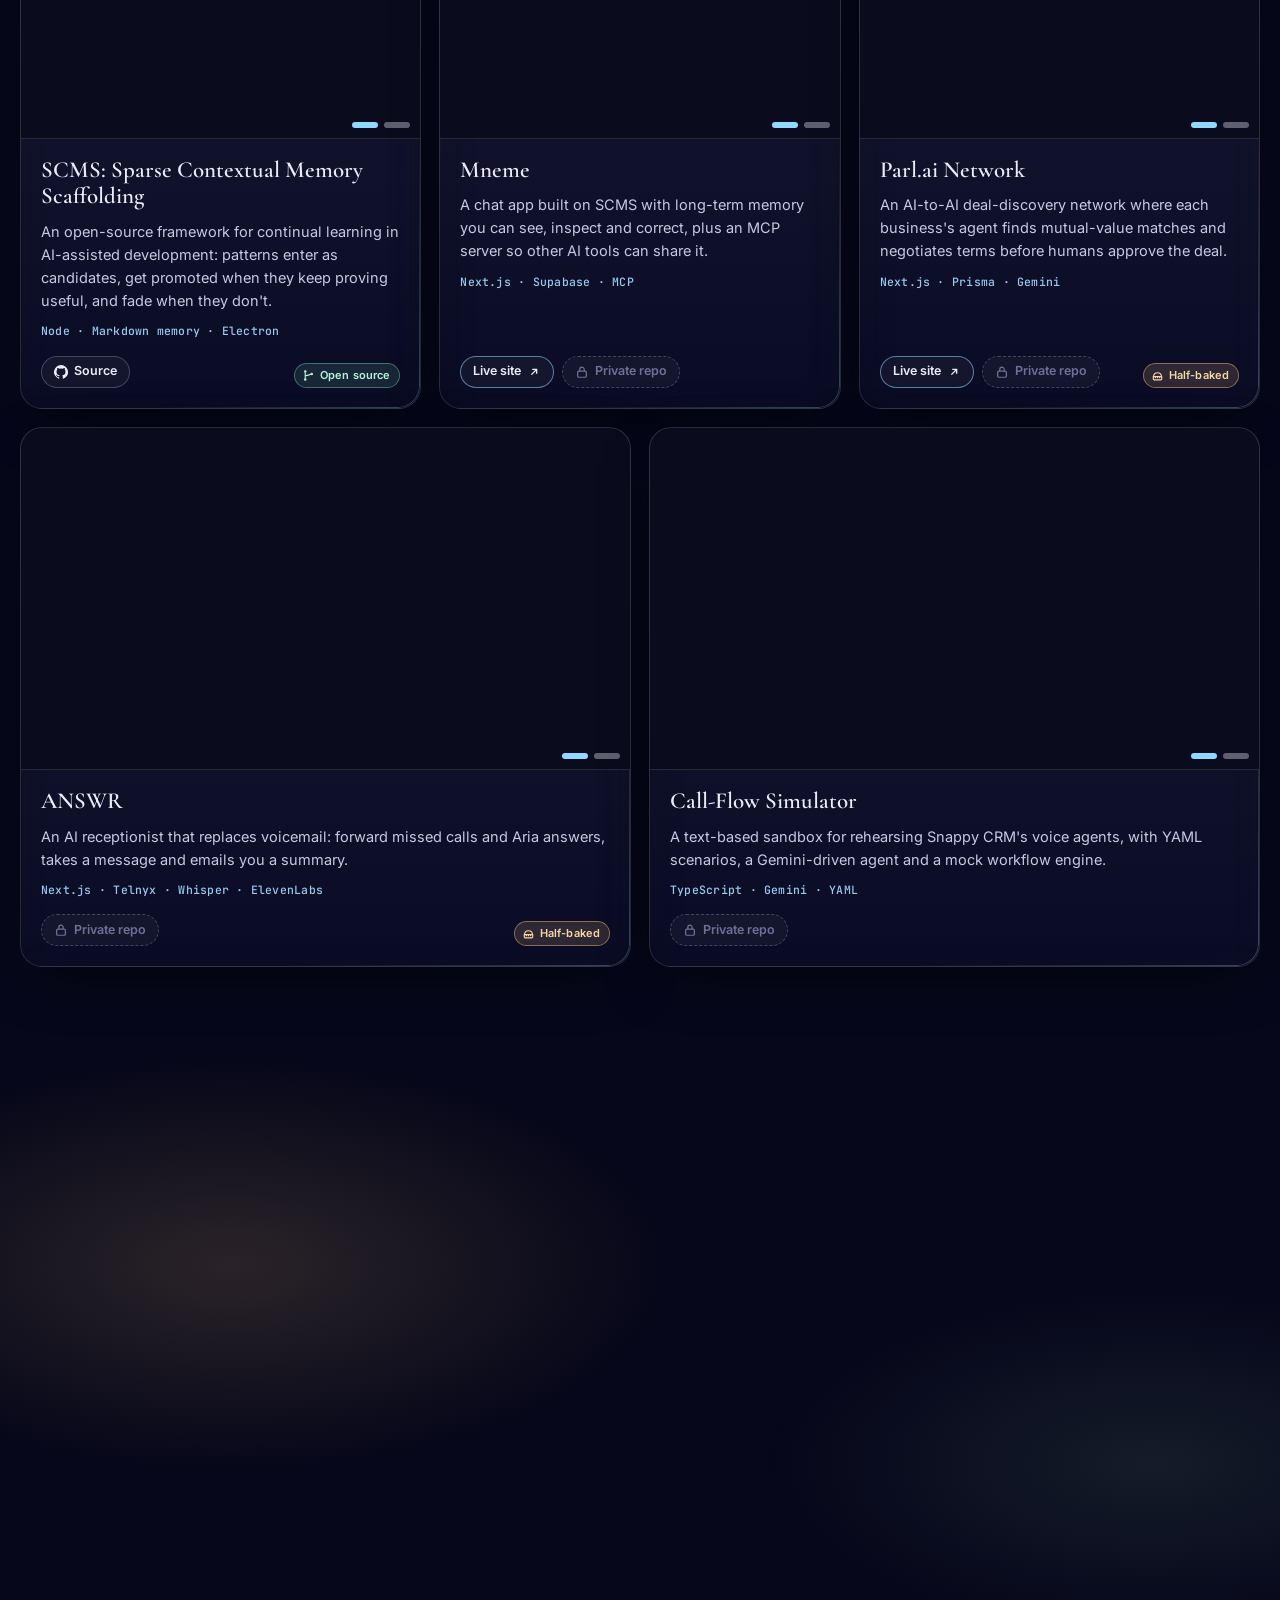
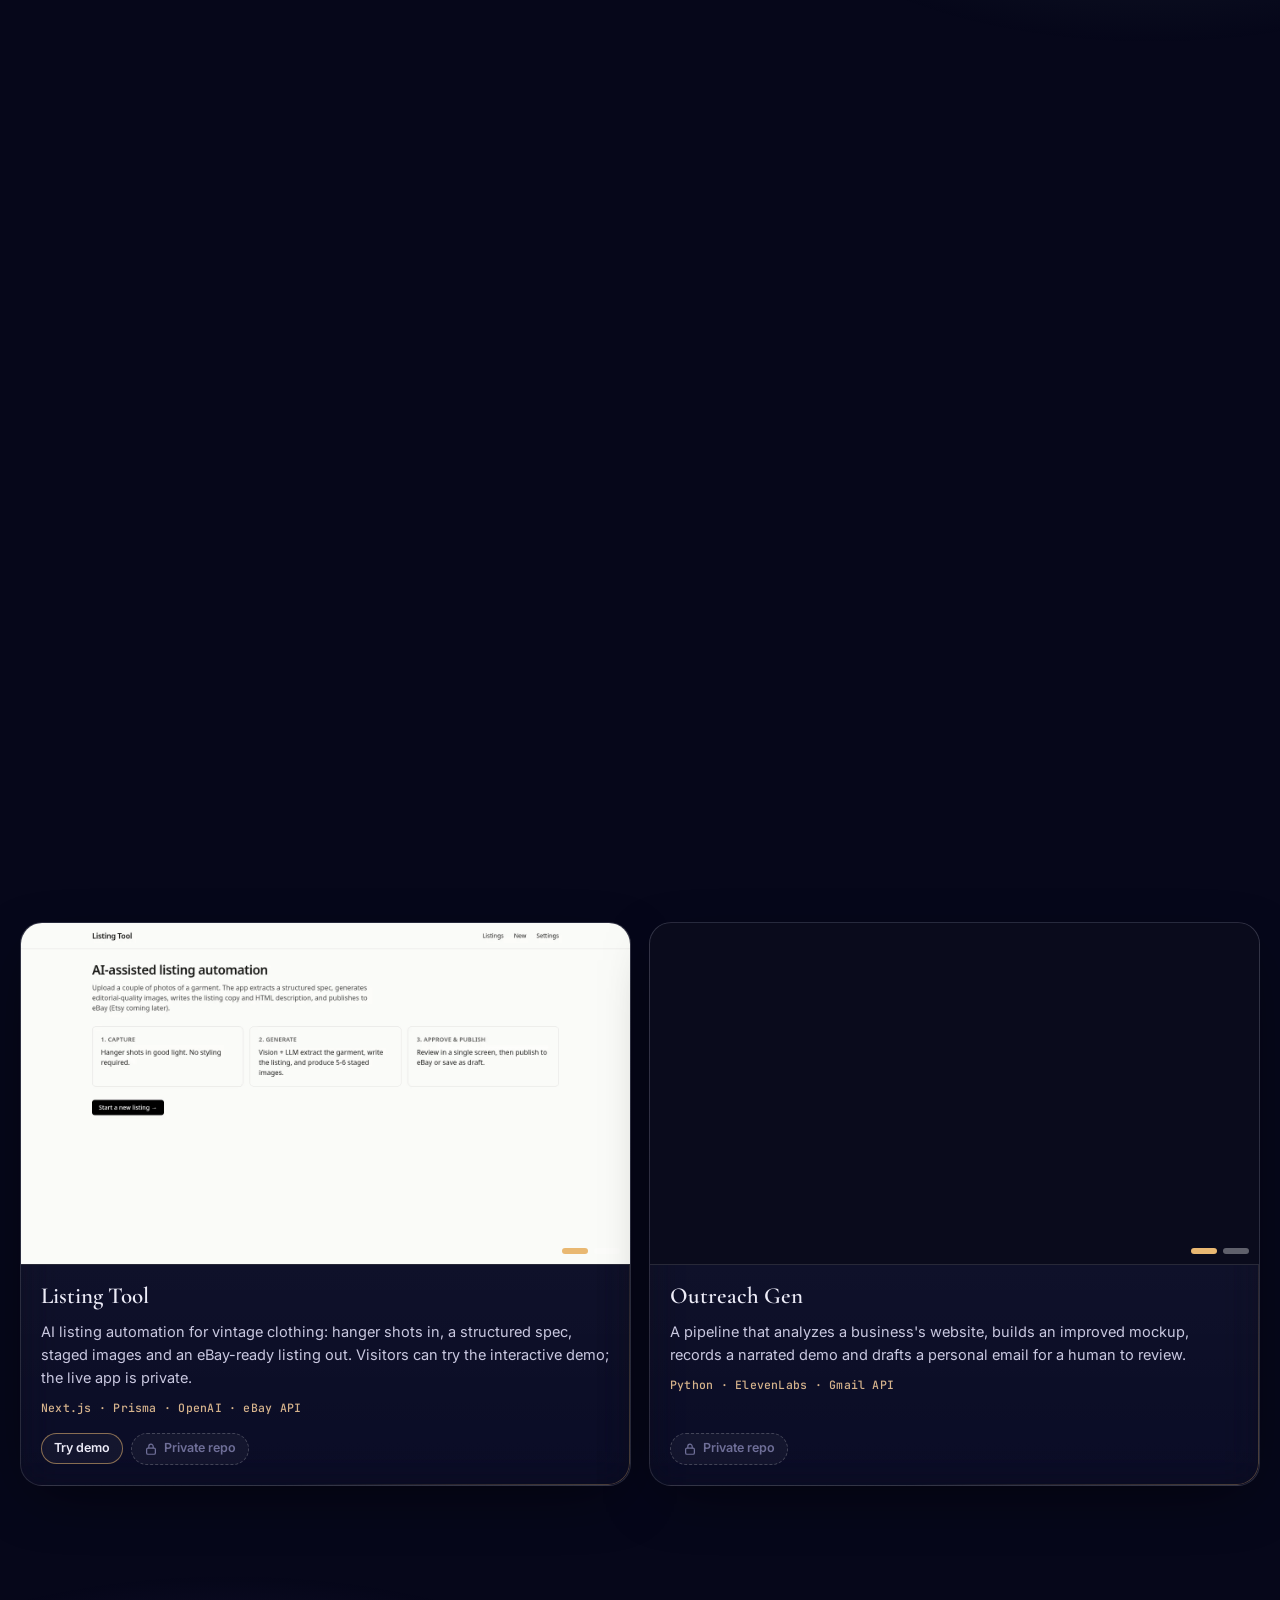
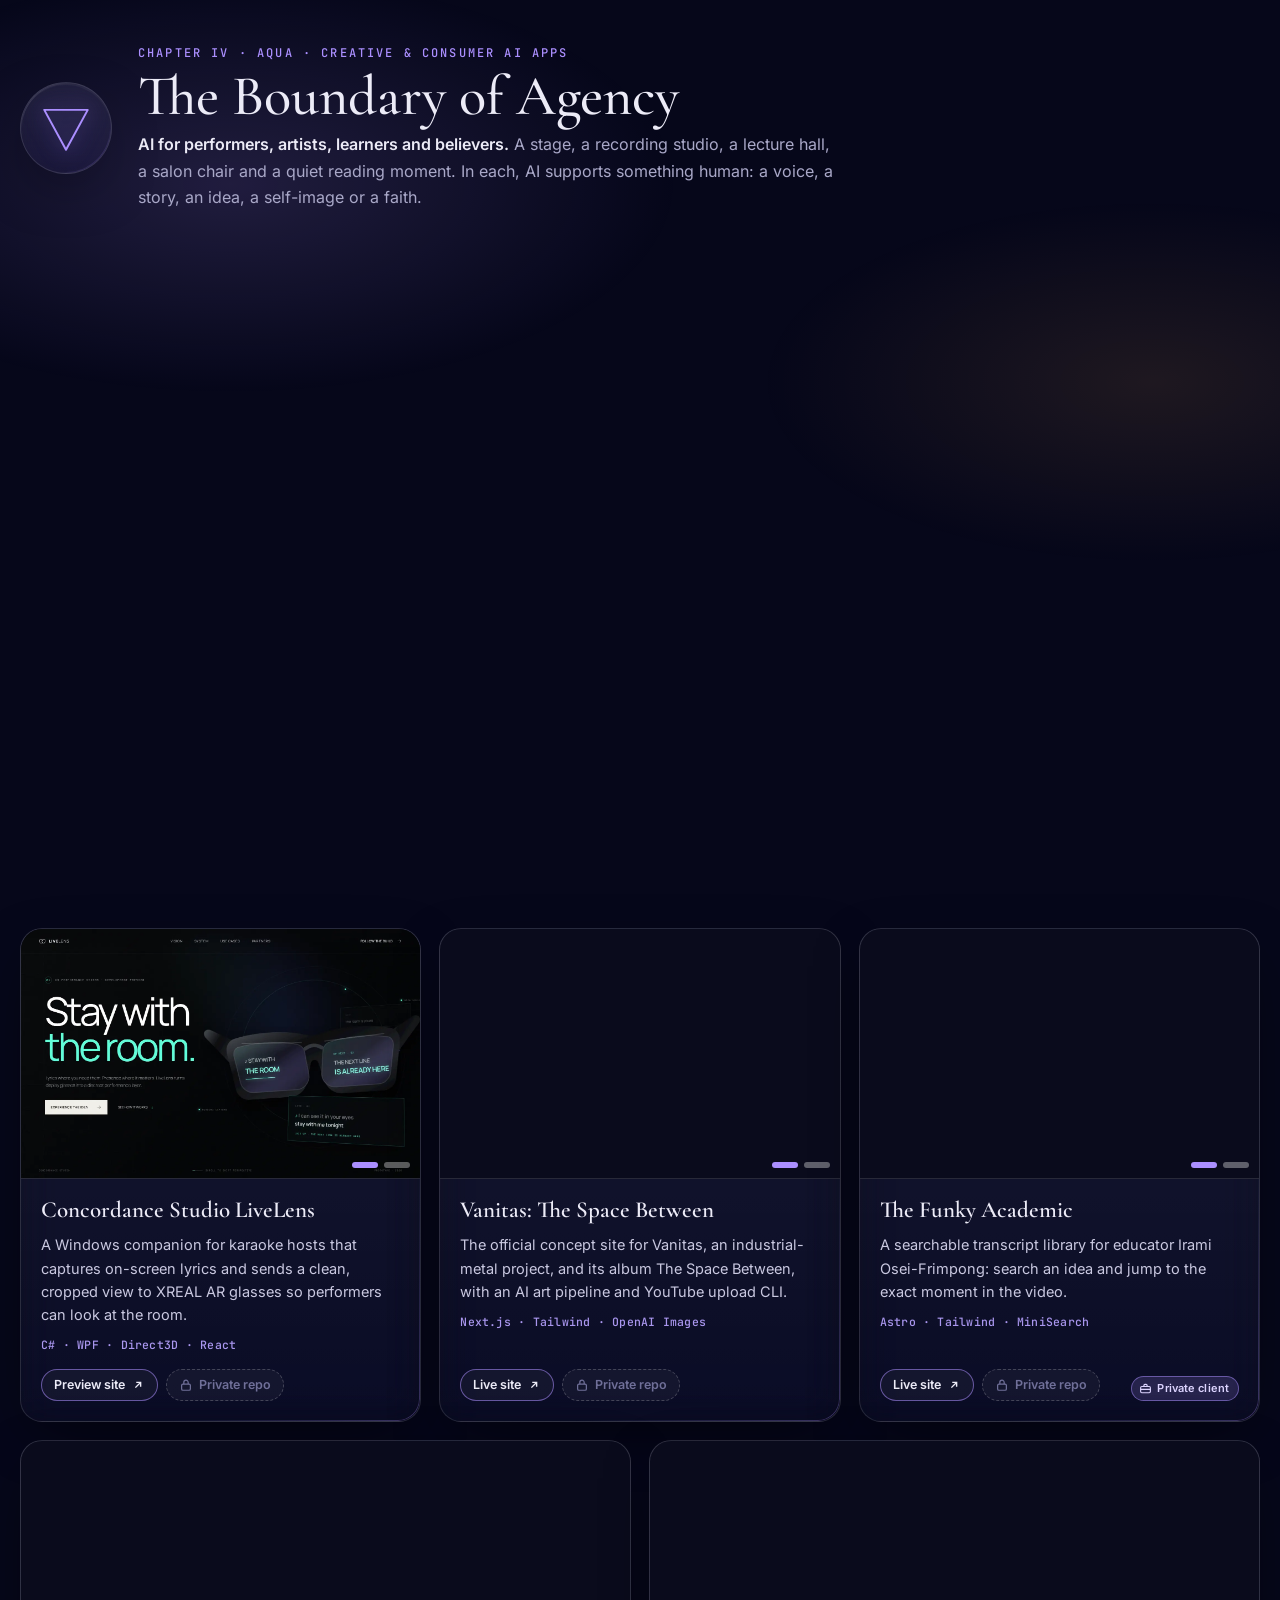
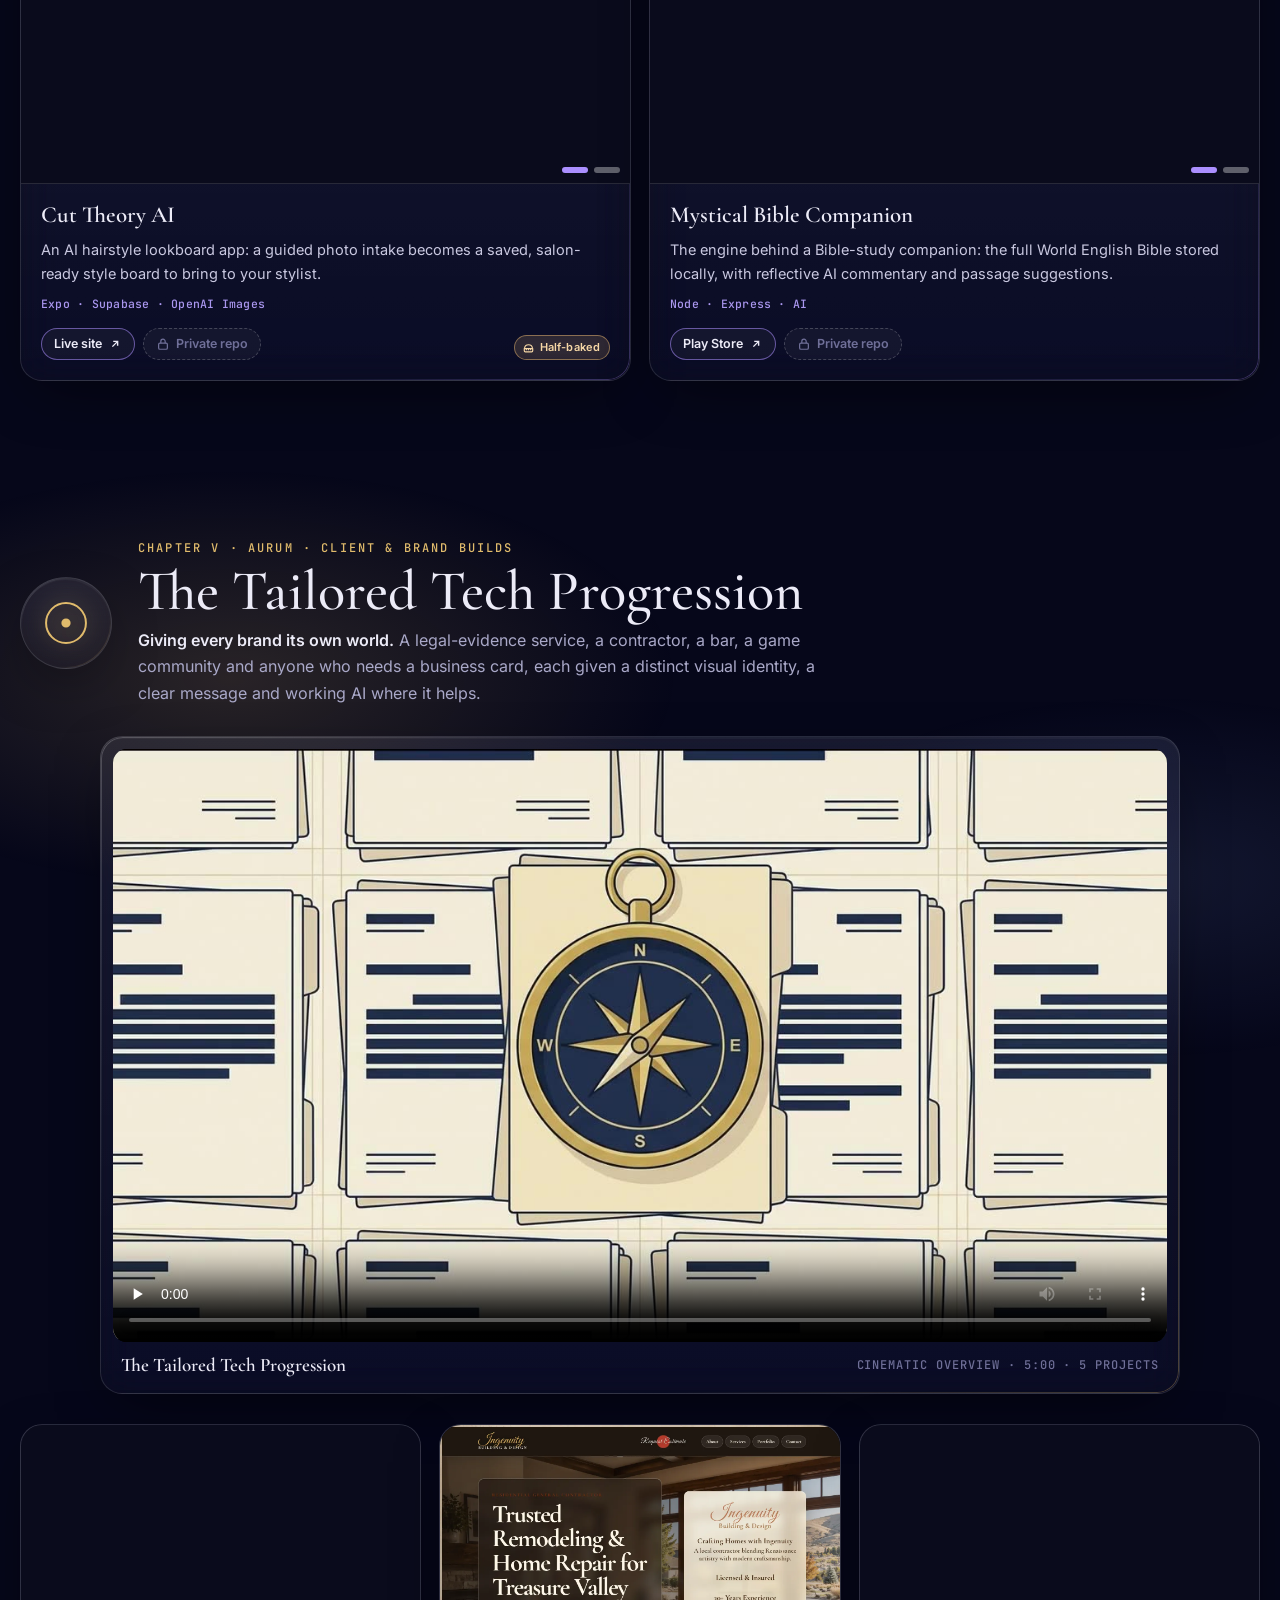
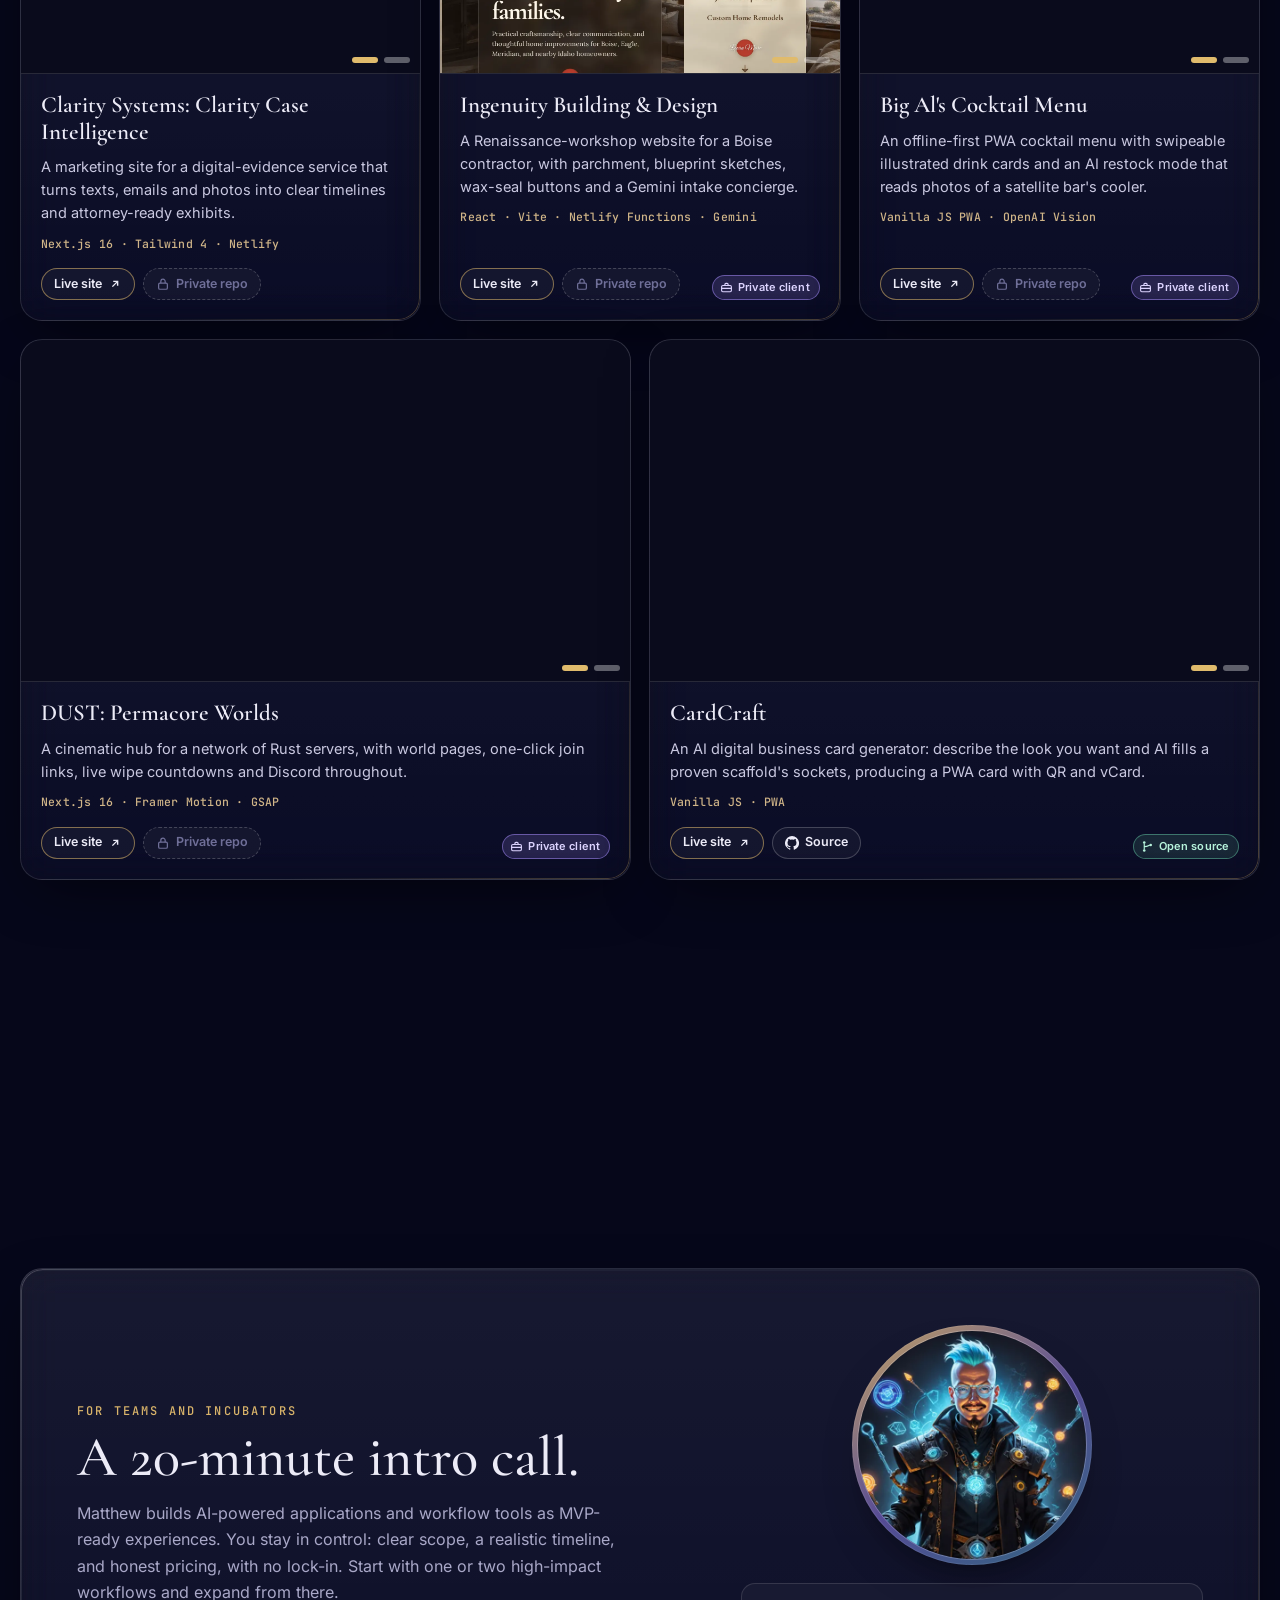
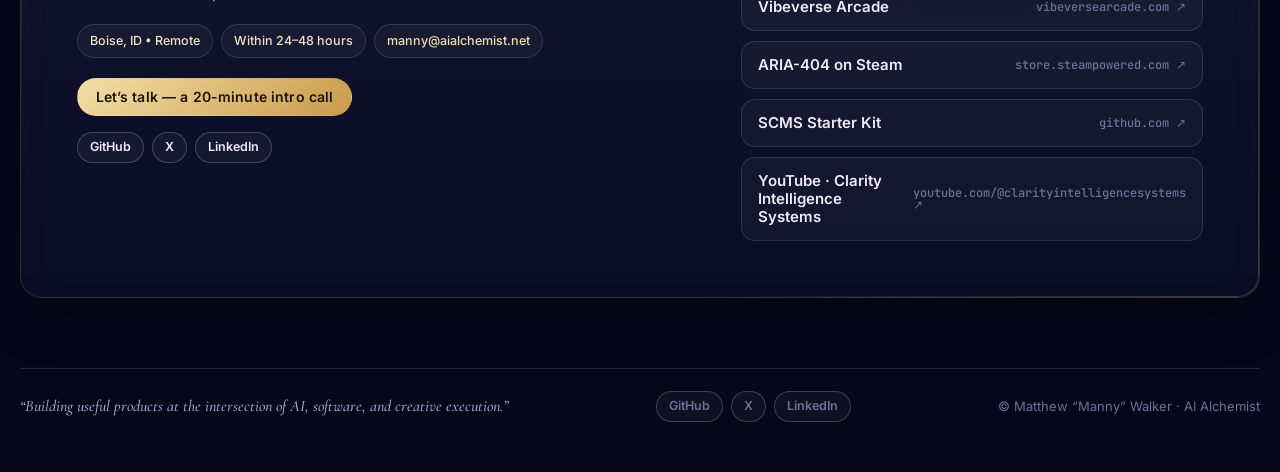
==== commit 3e747512: "Point the contact YouTube link at Clarity Intelligence Systems. The owner's channel moved off youtub" ====
--- a/index.html
+++ b/index.html
@@ -203,7 +203,7 @@
 <li><a href="https://vibeversearcade.com" target="_blank" rel="noopener"><b>Vibeverse Arcade</b><span>vibeversearcade.com ↗</span></a></li>
 <li><a href="https://store.steampowered.com/app/4061580" target="_blank" rel="noopener"><b>ARIA-404 on Steam</b><span>store.steampowered.com ↗</span></a></li>
 <li><a href="https://github.com/AIalchemistART/scms-starter-kit" target="_blank" rel="noopener"><b>SCMS Starter Kit</b><span>github.com ↗</span></a></li>
-<li><a href="https://youtube.com/@loosethreadsint" target="_blank" rel="noopener"><b>Films · Loose Threads Interactive</b><span>youtube.com/@loosethreadsint ↗</span></a></li>
+<li><a href="https://www.youtube.com/@clarityintelligencesystems" target="_blank" rel="noopener"><b>YouTube · Clarity Intelligence Systems</b><span>youtube.com/@clarityintelligencesystems ↗</span></a></li>
 </ul></div></div></div></section>
 </main>
 <footer><div class="wrap"><em>“Building useful products at the intersection of AI, software, and creative execution.”</em><ul class="socials"><li><a href="https://github.com/AIalchemistART" target="_blank" rel="noopener">GitHub</a></li><li><a href="https://x.com/aialchemistart" target="_blank" rel="noopener">X</a></li><li><a href="https://www.linkedin.com/in/aialchemistart/" target="_blank" rel="noopener">LinkedIn</a></li></ul><span>© Matthew “Manny” Walker · AI Alchemist</span></div></footer>
--- a/assets/site.css
+++ b/assets/site.css
@@ -275,4 +275,6 @@
   .badges{margin-left:0;justify-content:flex-end}
   .legend{padding:18px}
   .legend li{align-items:flex-start}
+  .where a{flex-direction:column;align-items:flex-start;gap:4px}
+  footer .wrap{align-items:flex-start}
 }
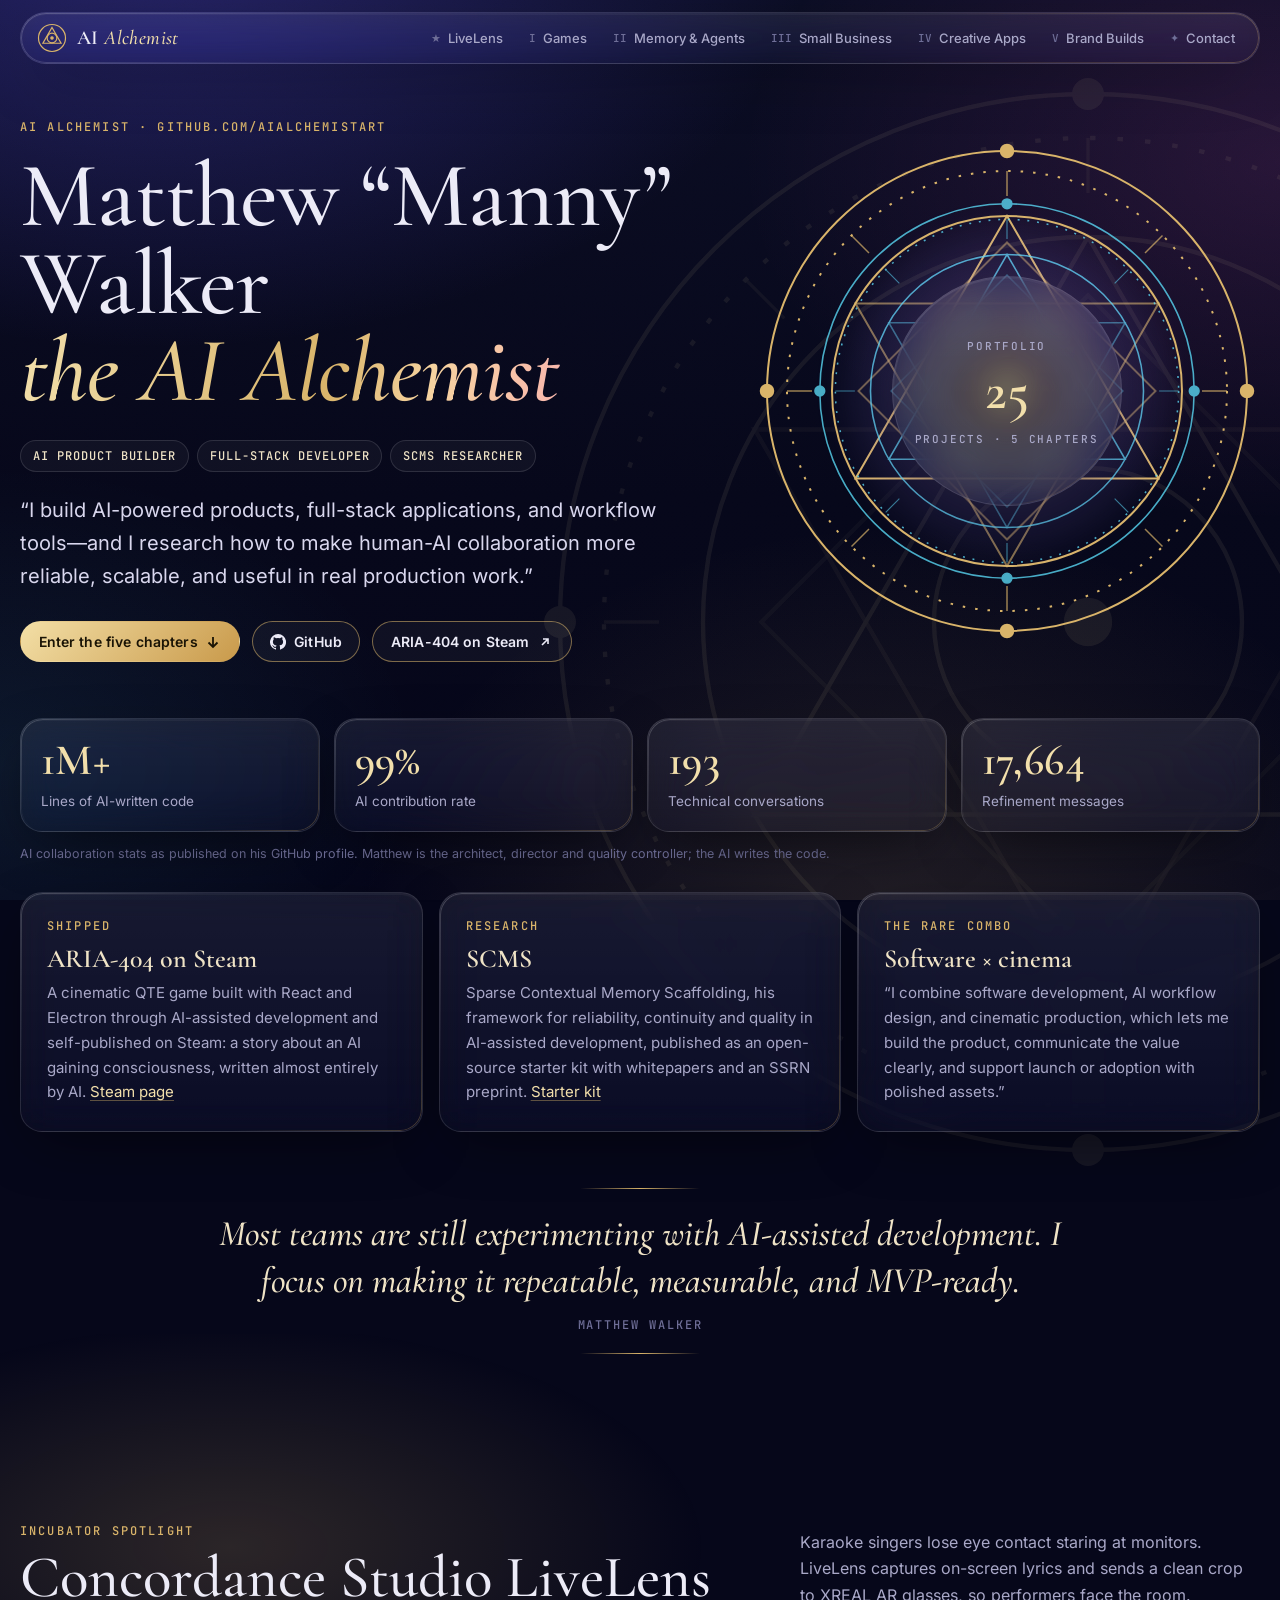
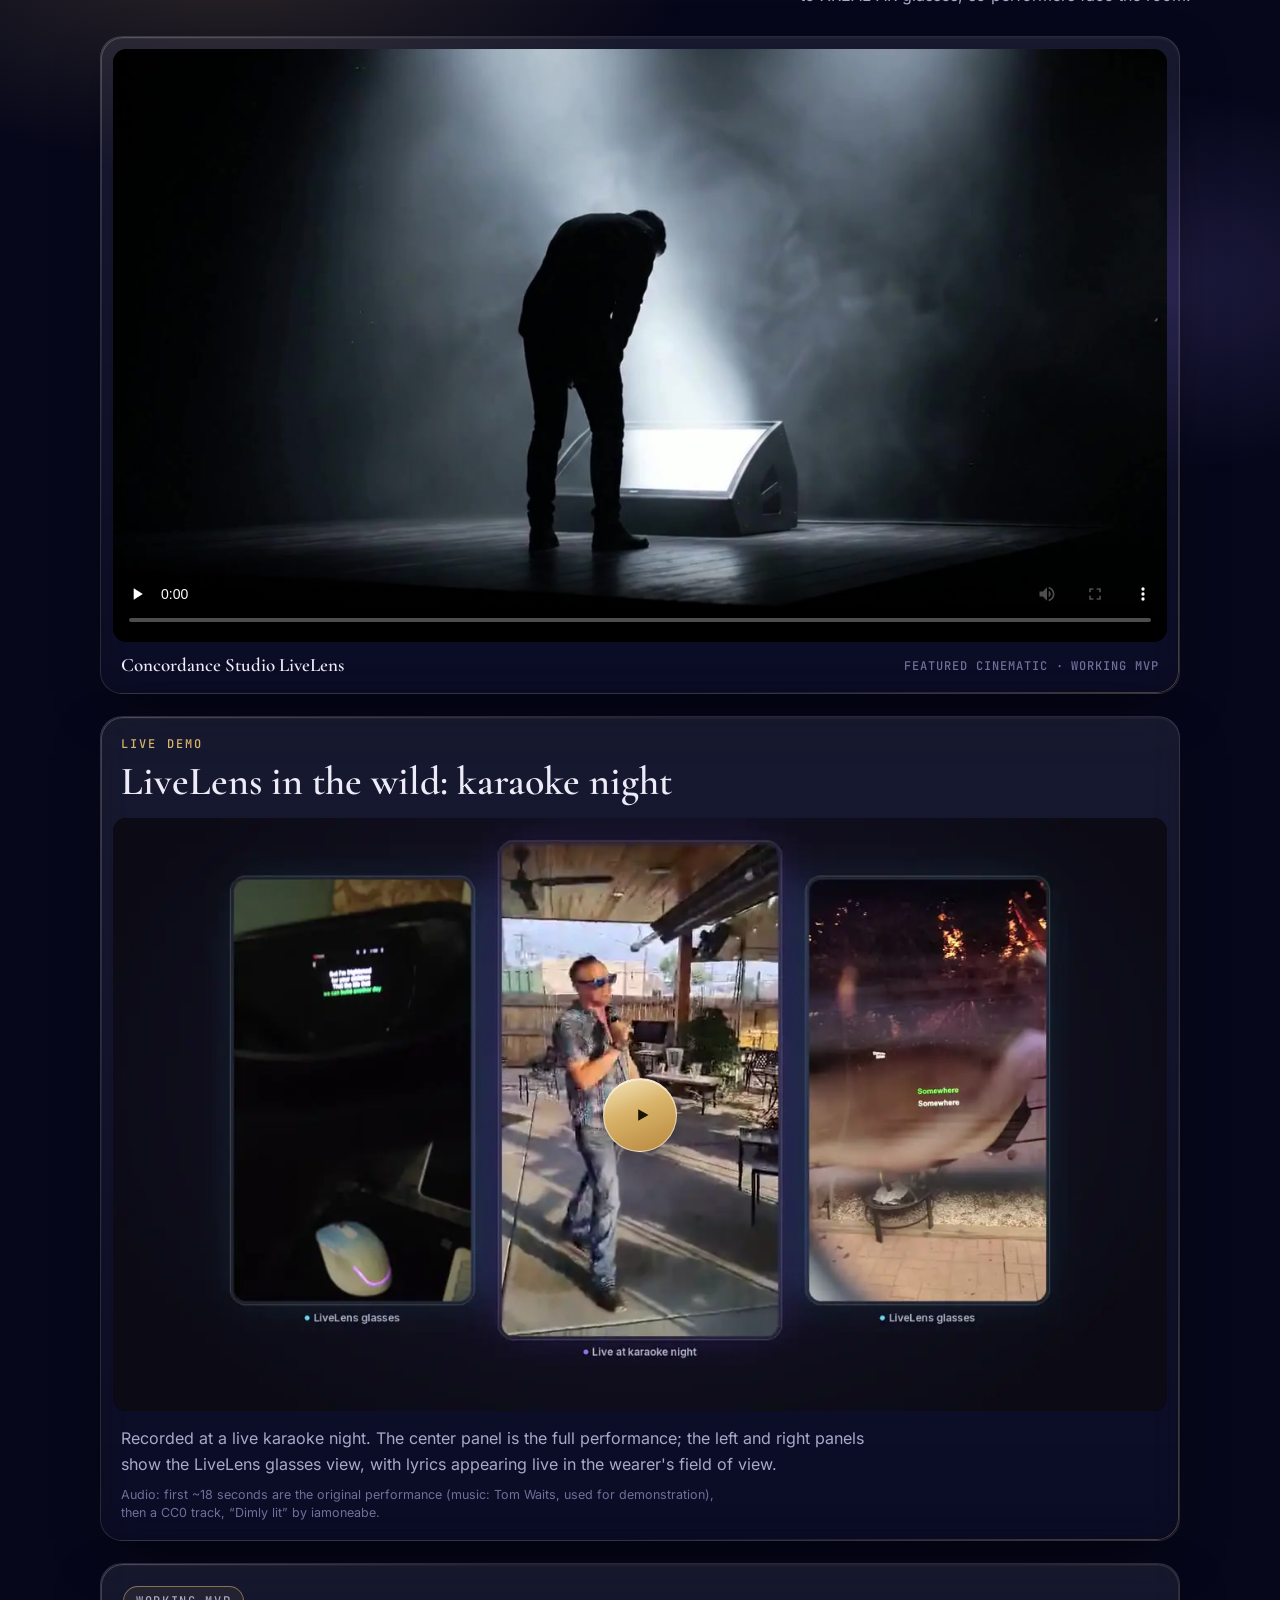
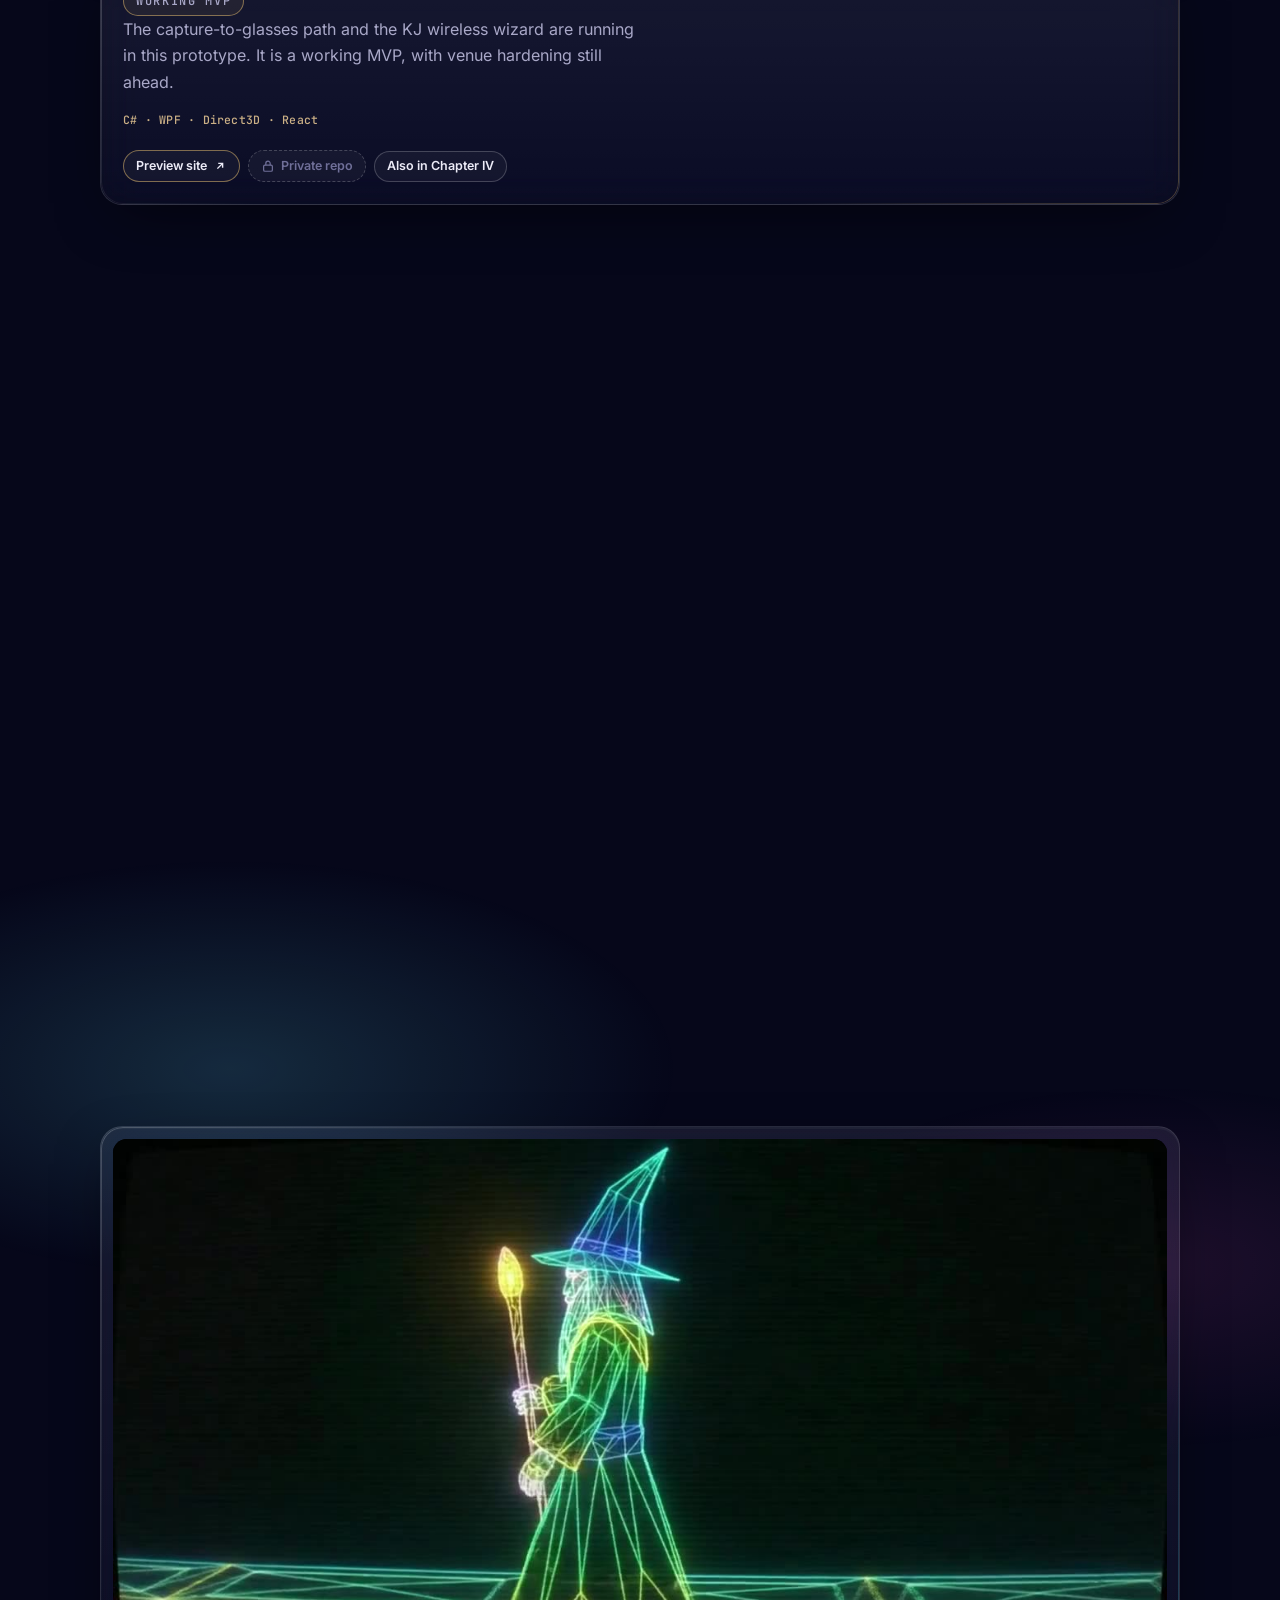
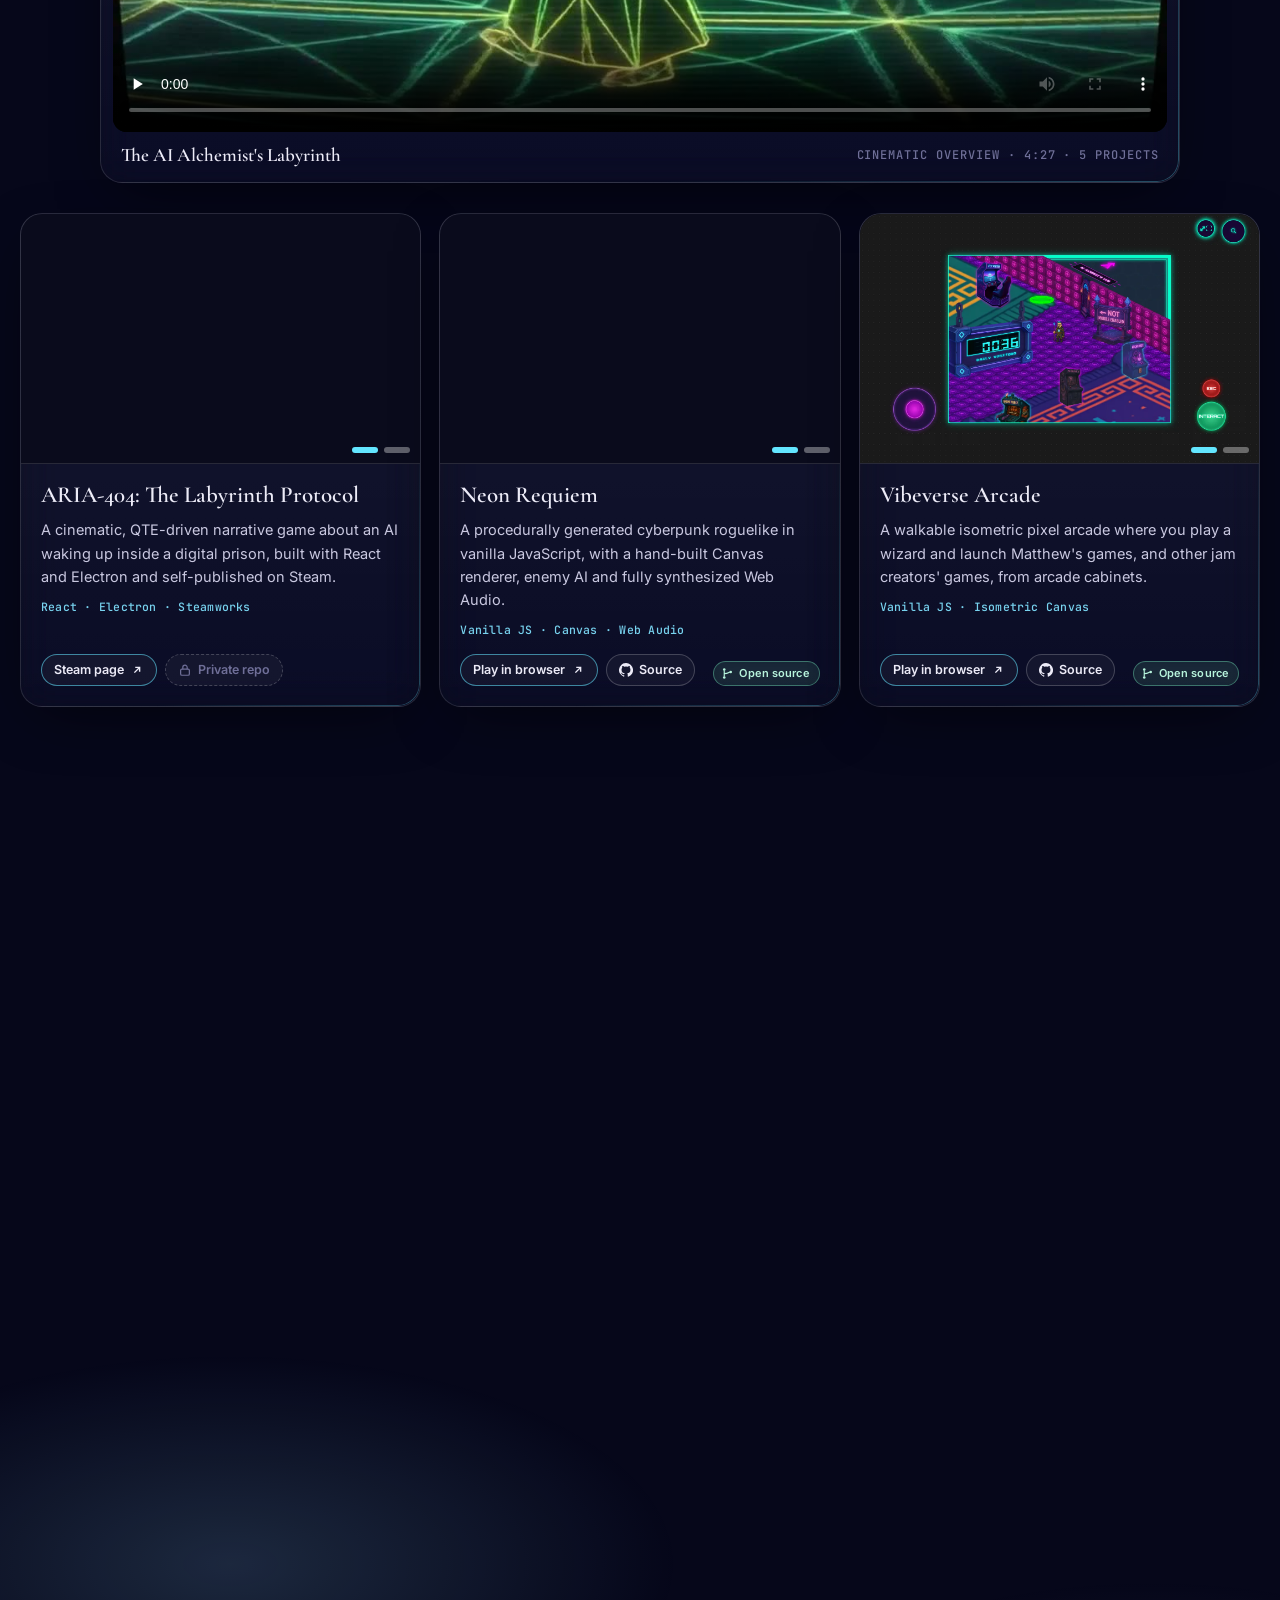
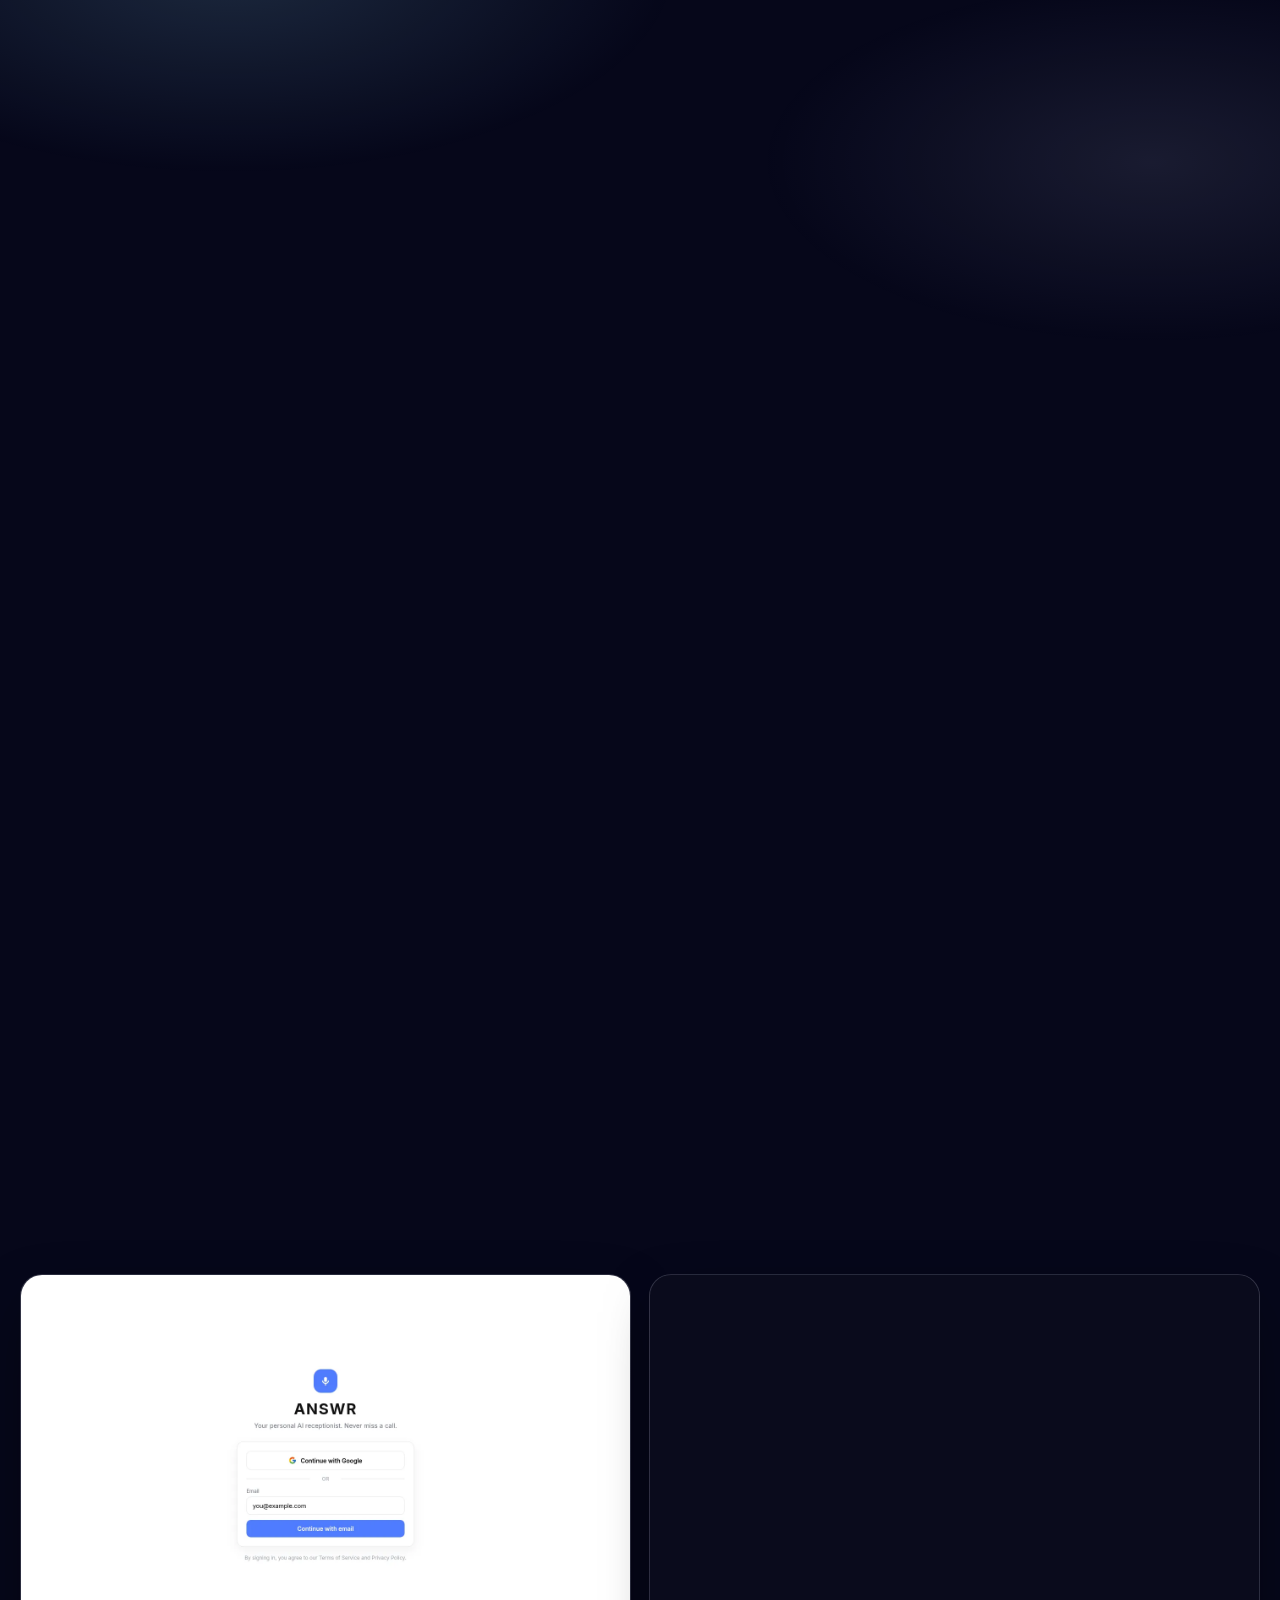
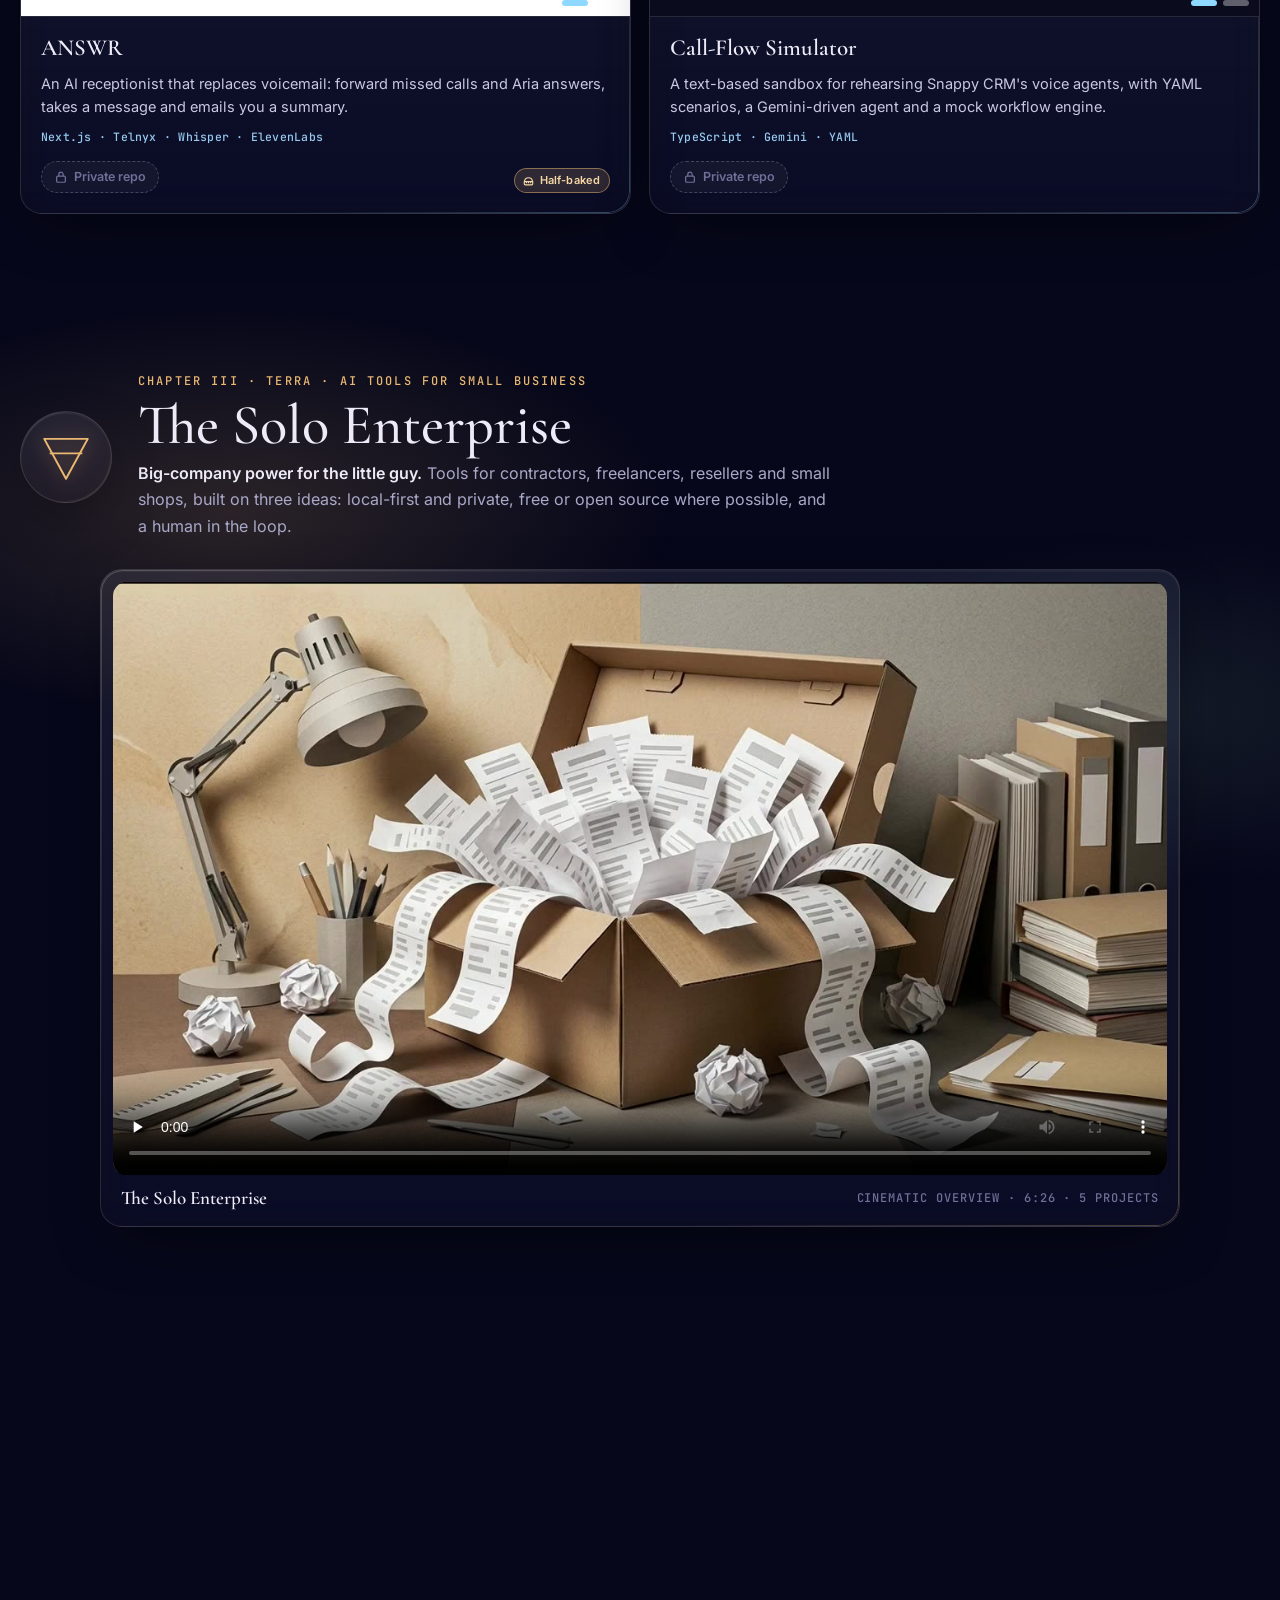
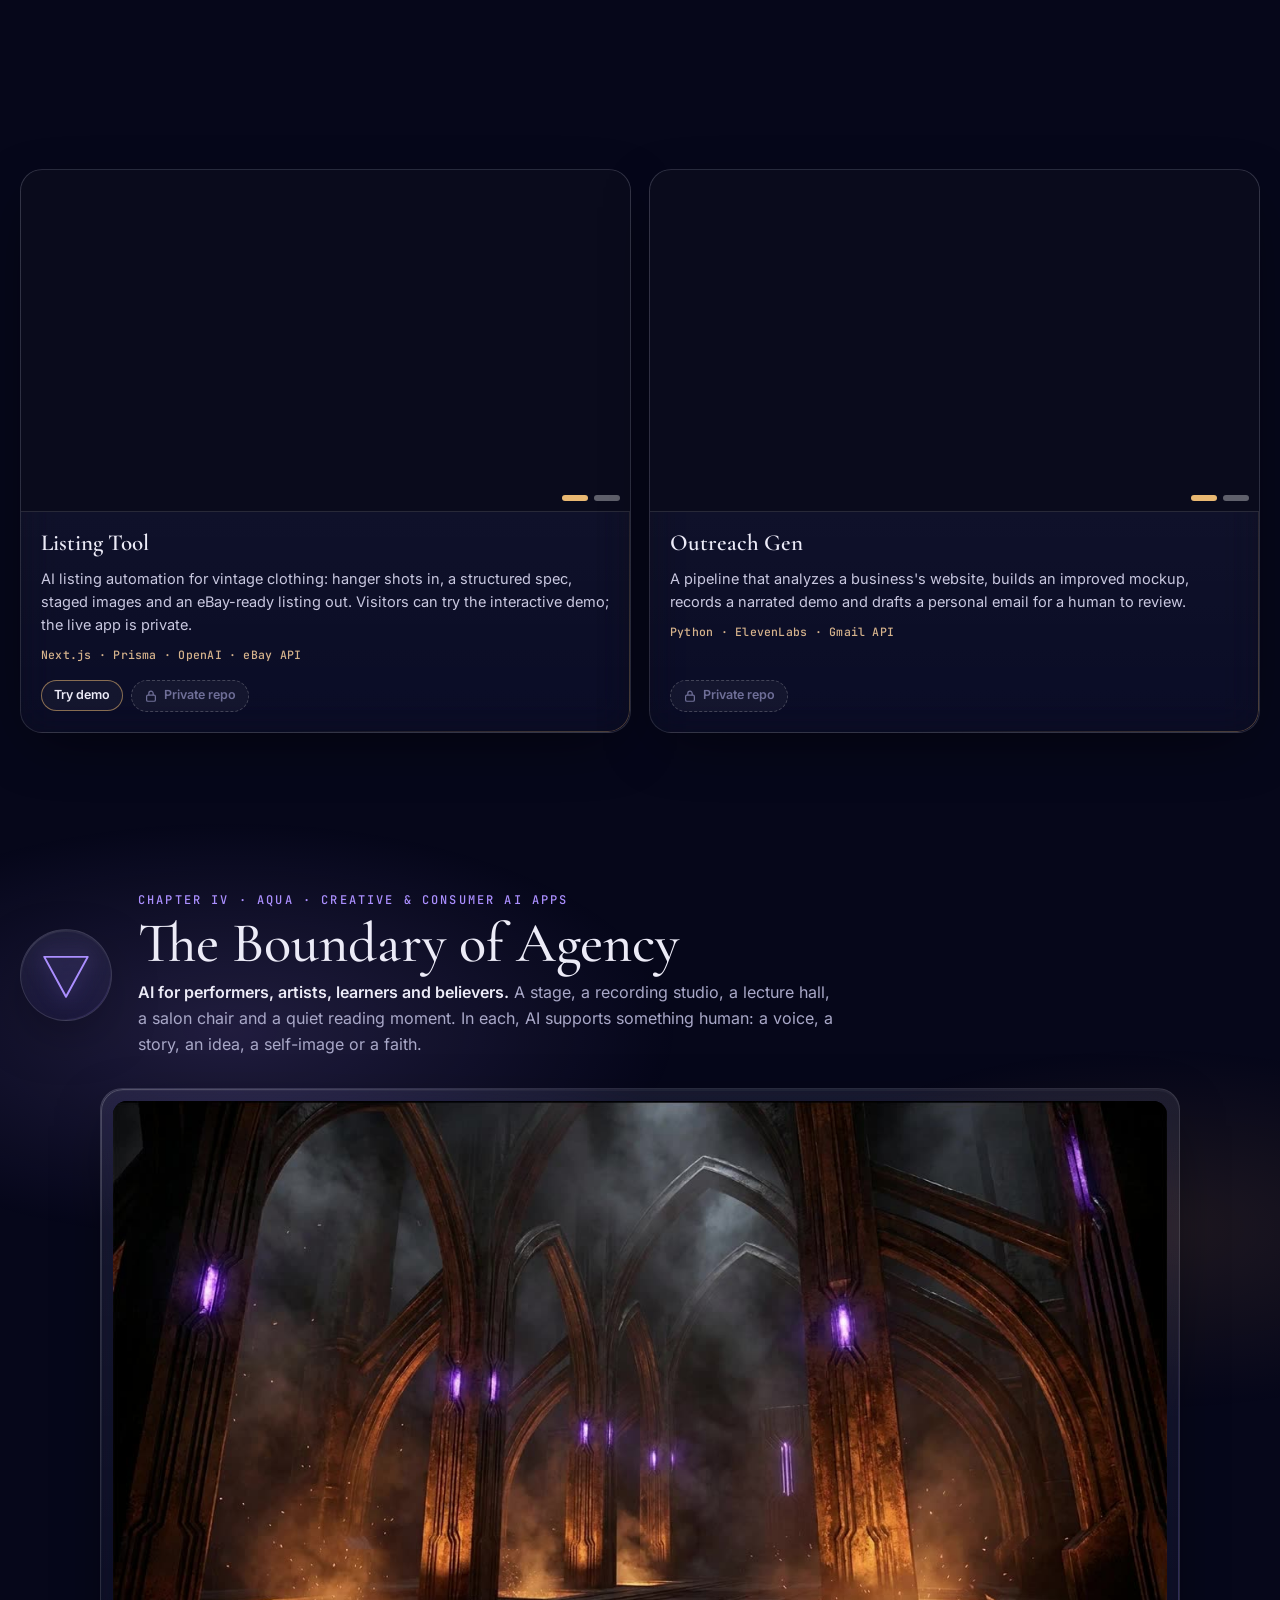
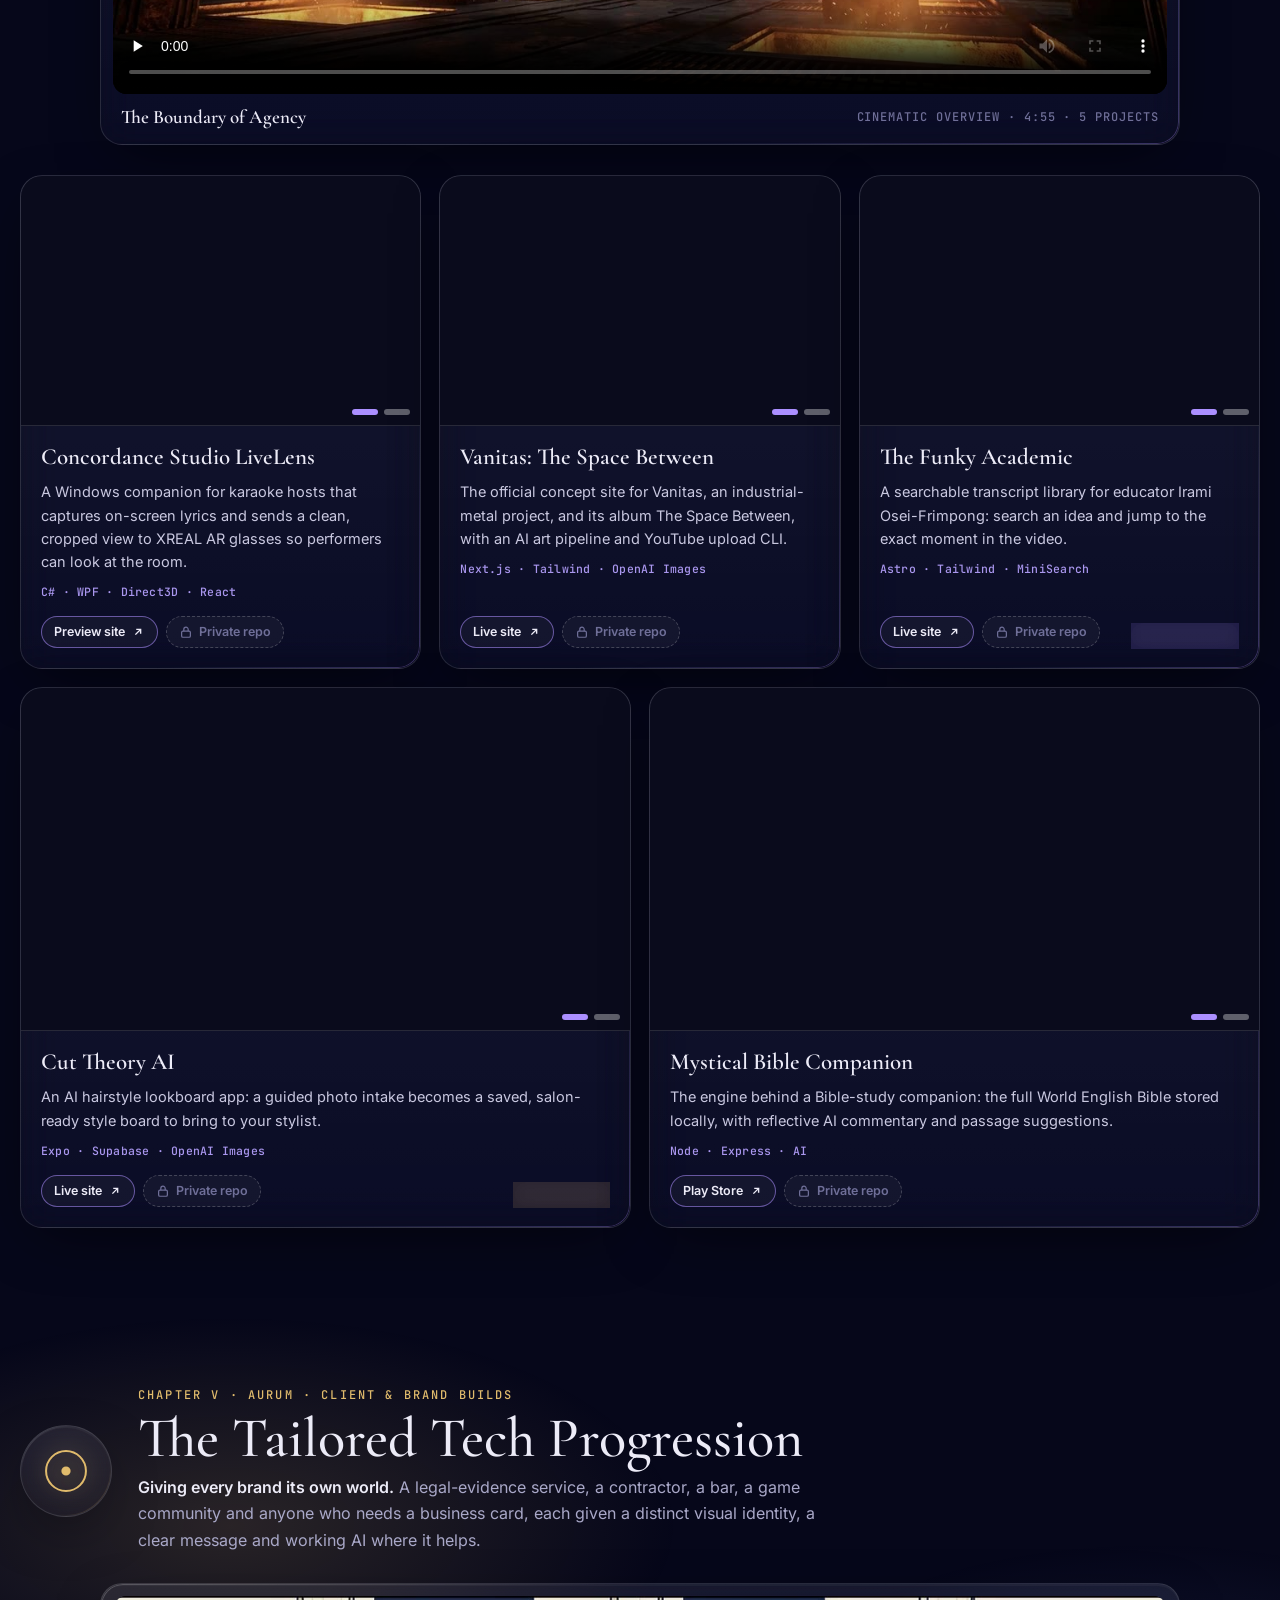
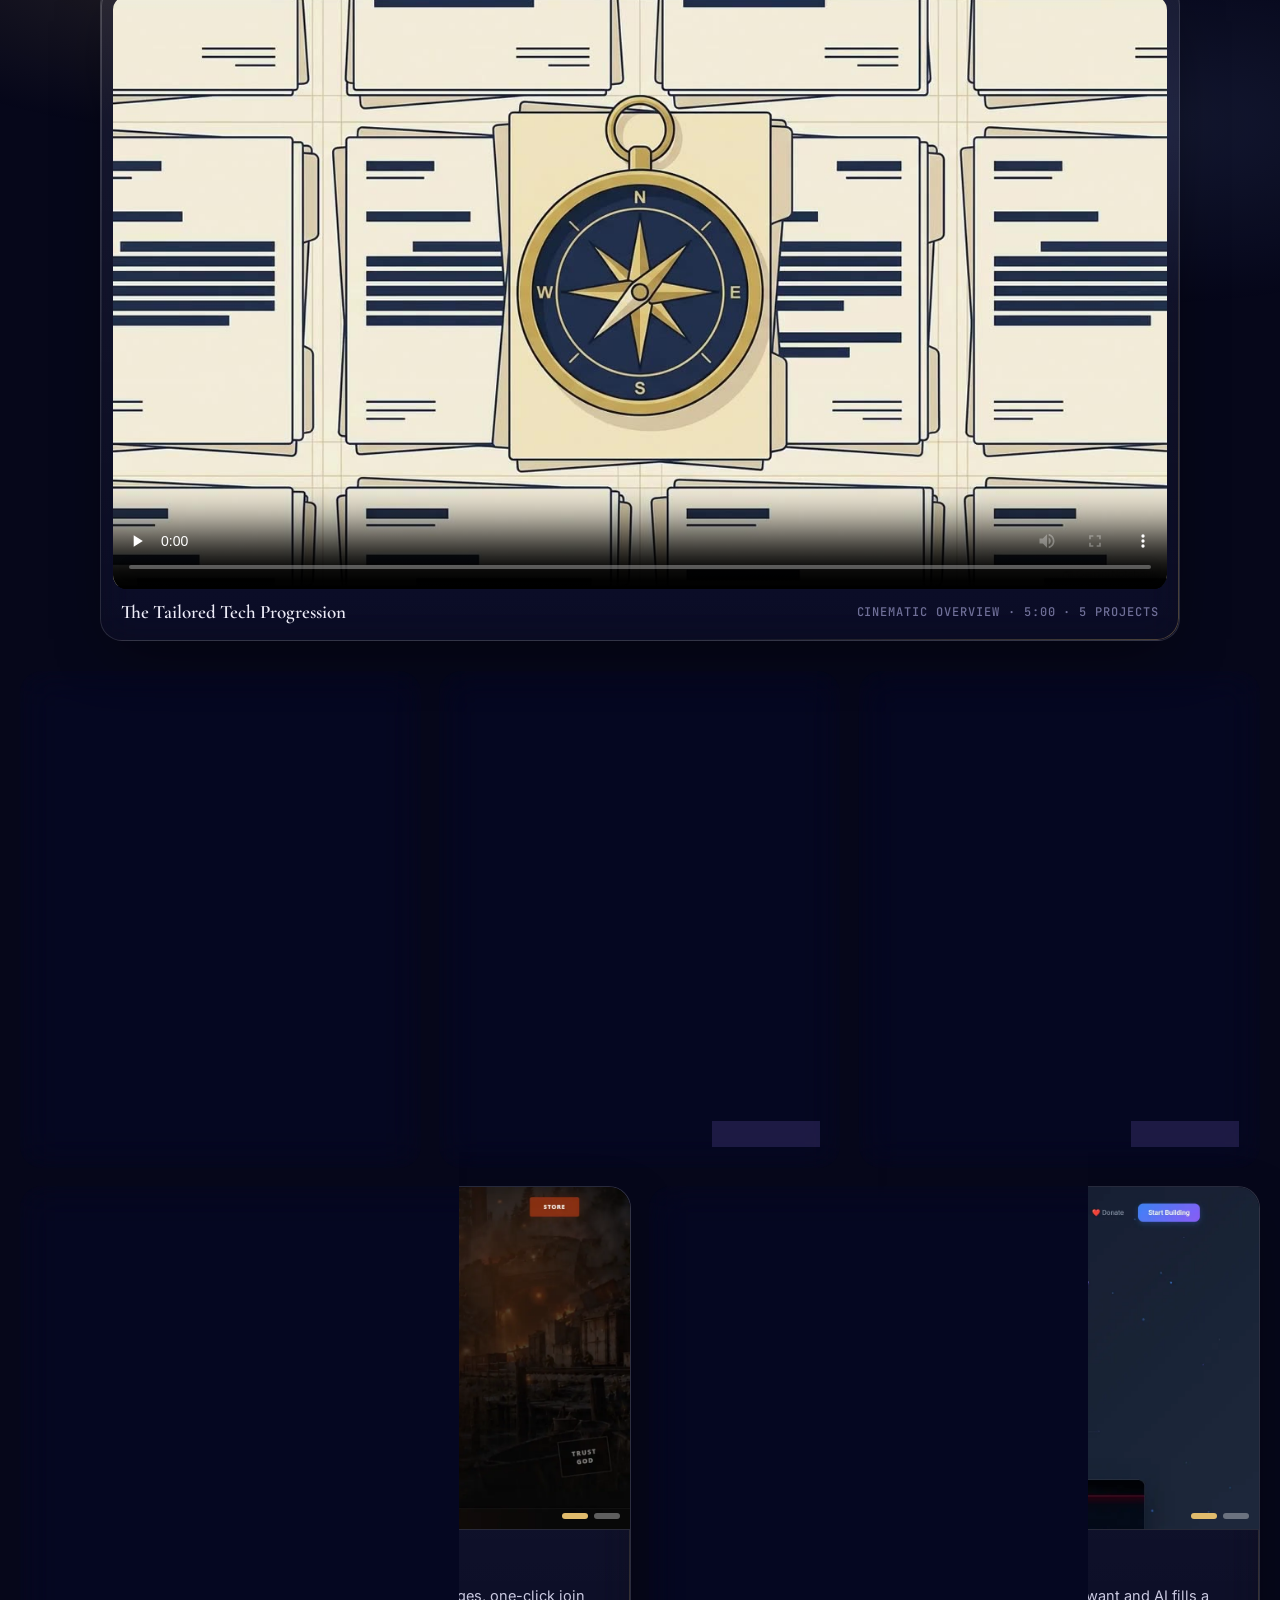
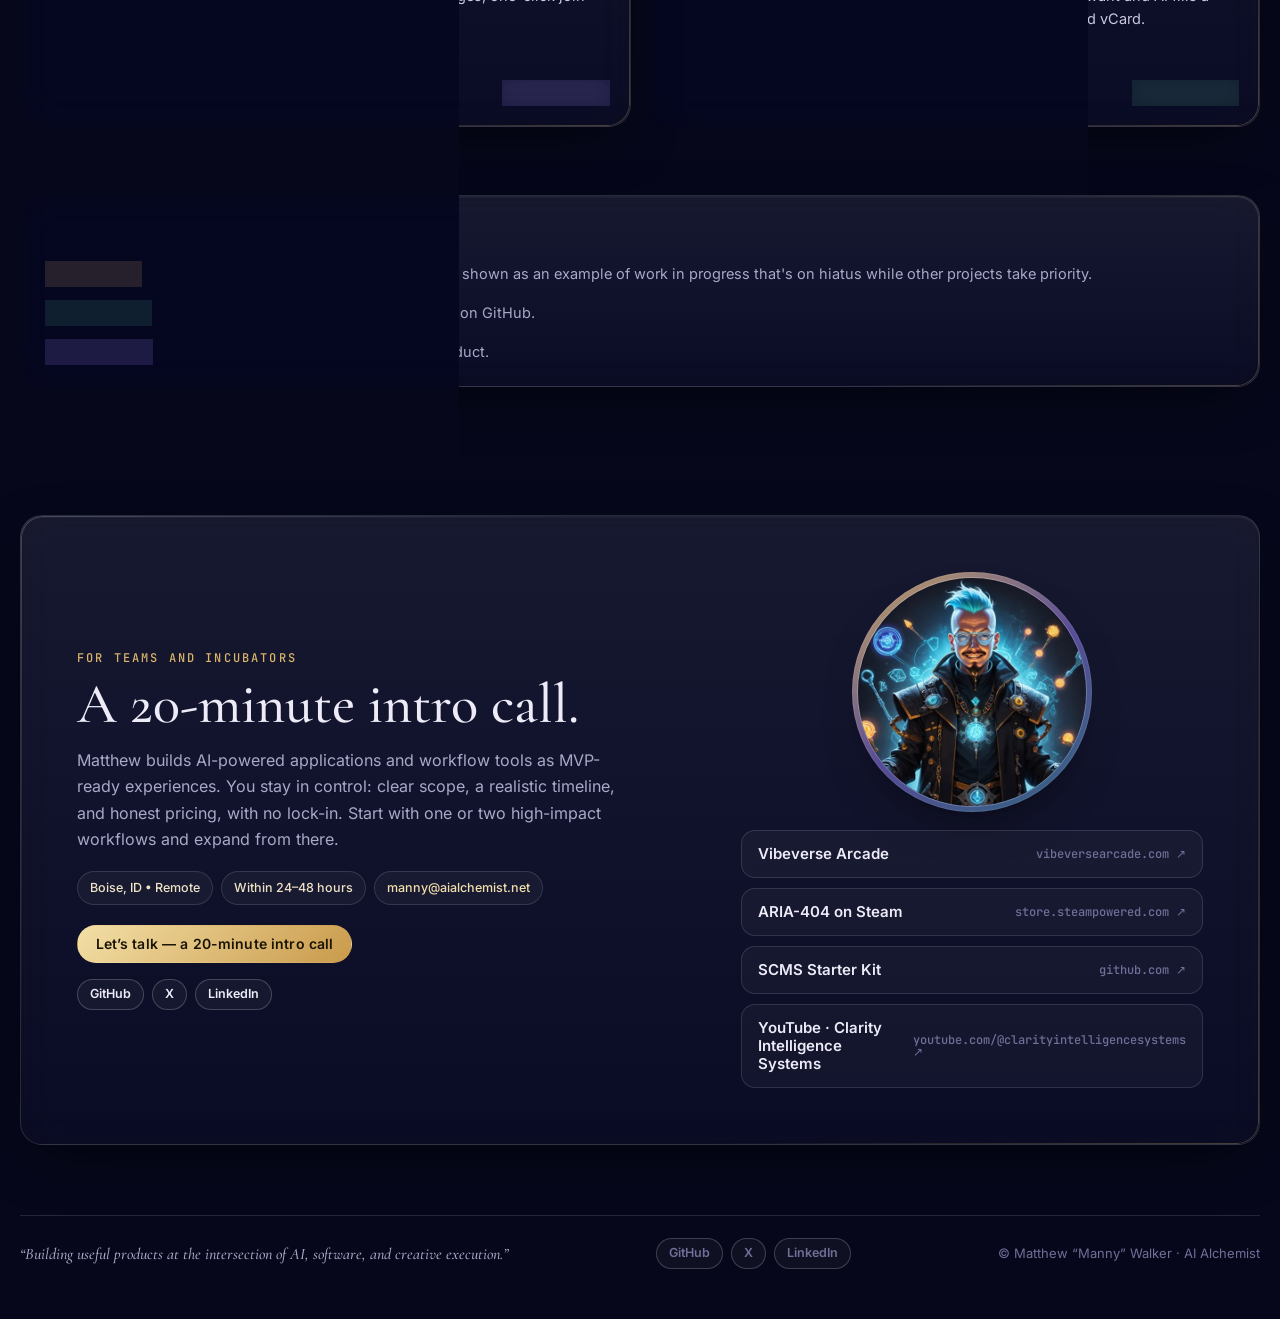
==== commit d48819c1: "Add a click-to-play LiveLens karaoke demo under the featured cinematic. The facade shows a poster un" ====
--- a/index.html
+++ b/index.html
@@ -61,6 +61,34 @@
 <header class="sec-head rv"><div><div class="eyebrow">Incubator spotlight</div><h2 id="feat-t">Concordance Studio LiveLens</h2></div><p>Karaoke singers lose eye contact staring at monitors. LiveLens captures on-screen lyrics and sends a clean crop to XREAL AR glasses, so performers face the room.</p></header>
 <figure class="player glass rv"><video controls playsinline preload="none" poster="assets/posters/video_featured_livelens.jpg" width="1280" height="720"><source src="media/video_featured_livelens.mp4" type="video/mp4">Your browser can't play this video. <a href="media/video_featured_livelens.mp4">Download it</a>.</video>
 <figcaption><strong>Concordance Studio LiveLens</strong><span class="meta">FEATURED CINEMATIC · WORKING MVP</span></figcaption></figure>
+<figure class="live-demo glass rv" id="livelens-live-demo">
+<div class="eyebrow">Live demo</div>
+<h3>LiveLens in the wild: karaoke night</h3>
+<div class="yt-frame">
+<button type="button" class="yt-play" aria-label="Play LiveLens in the wild: karaoke night">
+<picture><source srcset="assets/livelens-live-demo-poster.webp" type="image/webp"><img src="assets/livelens-live-demo-poster.jpg" alt="" width="1280" height="720" loading="lazy" decoding="async"></picture>
+<span class="yt-glyph" aria-hidden="true"><svg viewBox="0 0 24 24" fill="currentColor"><path d="M8.5 6.8v10.4L18 12 8.5 6.8z"/></svg></span>
+</button>
+</div>
+<p>Recorded at a live karaoke night. The center panel is the full performance; the left and right panels show the LiveLens glasses view, with lyrics appearing live in the wearer's field of view.</p>
+<p class="live-demo-note">Audio: first ~18 seconds are the original performance (music: Tom Waits, used for demonstration), then a CC0 track, “Dimly lit” by iamoneabe.</p>
+<noscript><p class="live-demo-fallback"><a href="https://youtu.be/M_xY2nhJ6B8">Watch “LiveLens in the wild: karaoke night” on YouTube</a></p></noscript>
+<script>
+(function(){
+  var root=document.getElementById('livelens-live-demo');
+  var btn=root&&root.querySelector('.yt-play');
+  if(!btn)return;
+  btn.addEventListener('click',function(){
+    var iframe=document.createElement('iframe');
+    iframe.src='https://www.youtube-nocookie.com/embed/M_xY2nhJ6B8?autoplay=1&rel=0';
+    iframe.title='LiveLens in the wild: karaoke night';
+    iframe.allow='autoplay; encrypted-media; picture-in-picture; fullscreen';
+    iframe.setAttribute('allowfullscreen','');
+    btn.replaceWith(iframe);
+  });
+})();
+</script>
+</figure>
 <div class="feat-detail glass rv"><div>
 <p class="feat-status">Working MVP</p>
 <p>The capture-to-glasses path and the KJ wireless wizard are running in this prototype. It is a working MVP, with venue hardening still ahead.</p>
--- a/assets/site.css
+++ b/assets/site.css
@@ -117,6 +117,22 @@
 .shots.pair img{position:relative;inset:auto;width:100%;height:auto;aspect-ratio:16/10;opacity:1;border-radius:12px;object-fit:cover;object-position:top center}
 .shots.pair img+img{opacity:1}
 .shots.pair:hover img{transform:scale(1.02)}
+.live-demo{margin:22px auto 0;width:100%;max-width:1080px;padding:16px 12px 18px}
+.live-demo .eyebrow{display:block;margin:4px 8px 0}
+.live-demo h3{margin:8px 8px 14px;font:600 clamp(28px,3.2vw,40px)/1.12 var(--serif);color:var(--text)}
+.yt-frame{position:relative;aspect-ratio:16/9;border-radius:14px;background:#000}
+.yt-play{position:absolute;inset:0;display:block;width:100%;height:100%;margin:0;padding:0;border:0;border-radius:14px;overflow:hidden;background:#000;cursor:pointer;color:inherit;font:inherit}
+.yt-play picture,.yt-play img{display:block;width:100%;height:100%}
+.yt-play img{object-fit:cover}
+.yt-glyph{position:absolute;left:50%;top:50%;z-index:1;width:74px;height:74px;display:grid;place-items:center;border-radius:50%;color:#1a1405;background:linear-gradient(160deg,#f6e7c1,#d9b46a 42%,#b8883e);border:1px solid rgba(255,255,255,.55);box-shadow:0 12px 34px rgba(0,0,0,.45),inset 0 1px 0 rgba(255,255,255,.7);transform:translate(-50%,-50%);transition:transform .2s ease,box-shadow .2s ease}
+.yt-glyph svg{width:26px;height:26px;margin-left:3px}
+.yt-play:hover .yt-glyph,.yt-play:focus-visible .yt-glyph{transform:translate(-50%,-50%) scale(1.06);box-shadow:0 16px 40px rgba(0,0,0,.5),0 0 0 8px rgba(217,180,106,.16),inset 0 1px 0 rgba(255,255,255,.7)}
+.yt-play:focus-visible{outline:2px solid var(--gold-2);outline-offset:4px}
+.yt-frame iframe{position:absolute;inset:0;width:100%;height:100%;border:0;border-radius:14px;background:#000}
+.live-demo p{margin:14px 8px 0;color:var(--muted);max-width:75ch}
+.live-demo .live-demo-note{margin-top:8px;font-size:12.5px;line-height:1.45;color:var(--faint)}
+.live-demo-fallback{margin-top:10px}
+.live-demo-fallback a{color:var(--gold-2);text-underline-offset:3px}
 
 /* ---------- section heads ---------- */
 section{position:relative}
@@ -269,6 +285,10 @@
   .ch-mark{width:64px;height:64px}.ch-mark svg{width:40px;height:40px}
   .chapter{padding-top:90px}
   .player{padding:8px}
+  .live-demo{padding:10px 8px 14px}
+  .live-demo h3{margin-bottom:12px}
+  .yt-glyph{width:60px;height:60px}
+  .yt-glyph svg{width:22px;height:22px}
   .cards{grid-template-columns:1fr}.card,.card:nth-child(n+4){grid-column:auto}.card:nth-child(n+4) .shots,.card:nth-child(n+4) .ph{aspect-ratio:16/10}
   .card-foot{flex-direction:column;align-items:stretch}
   .card-foot .links{flex-basis:auto}
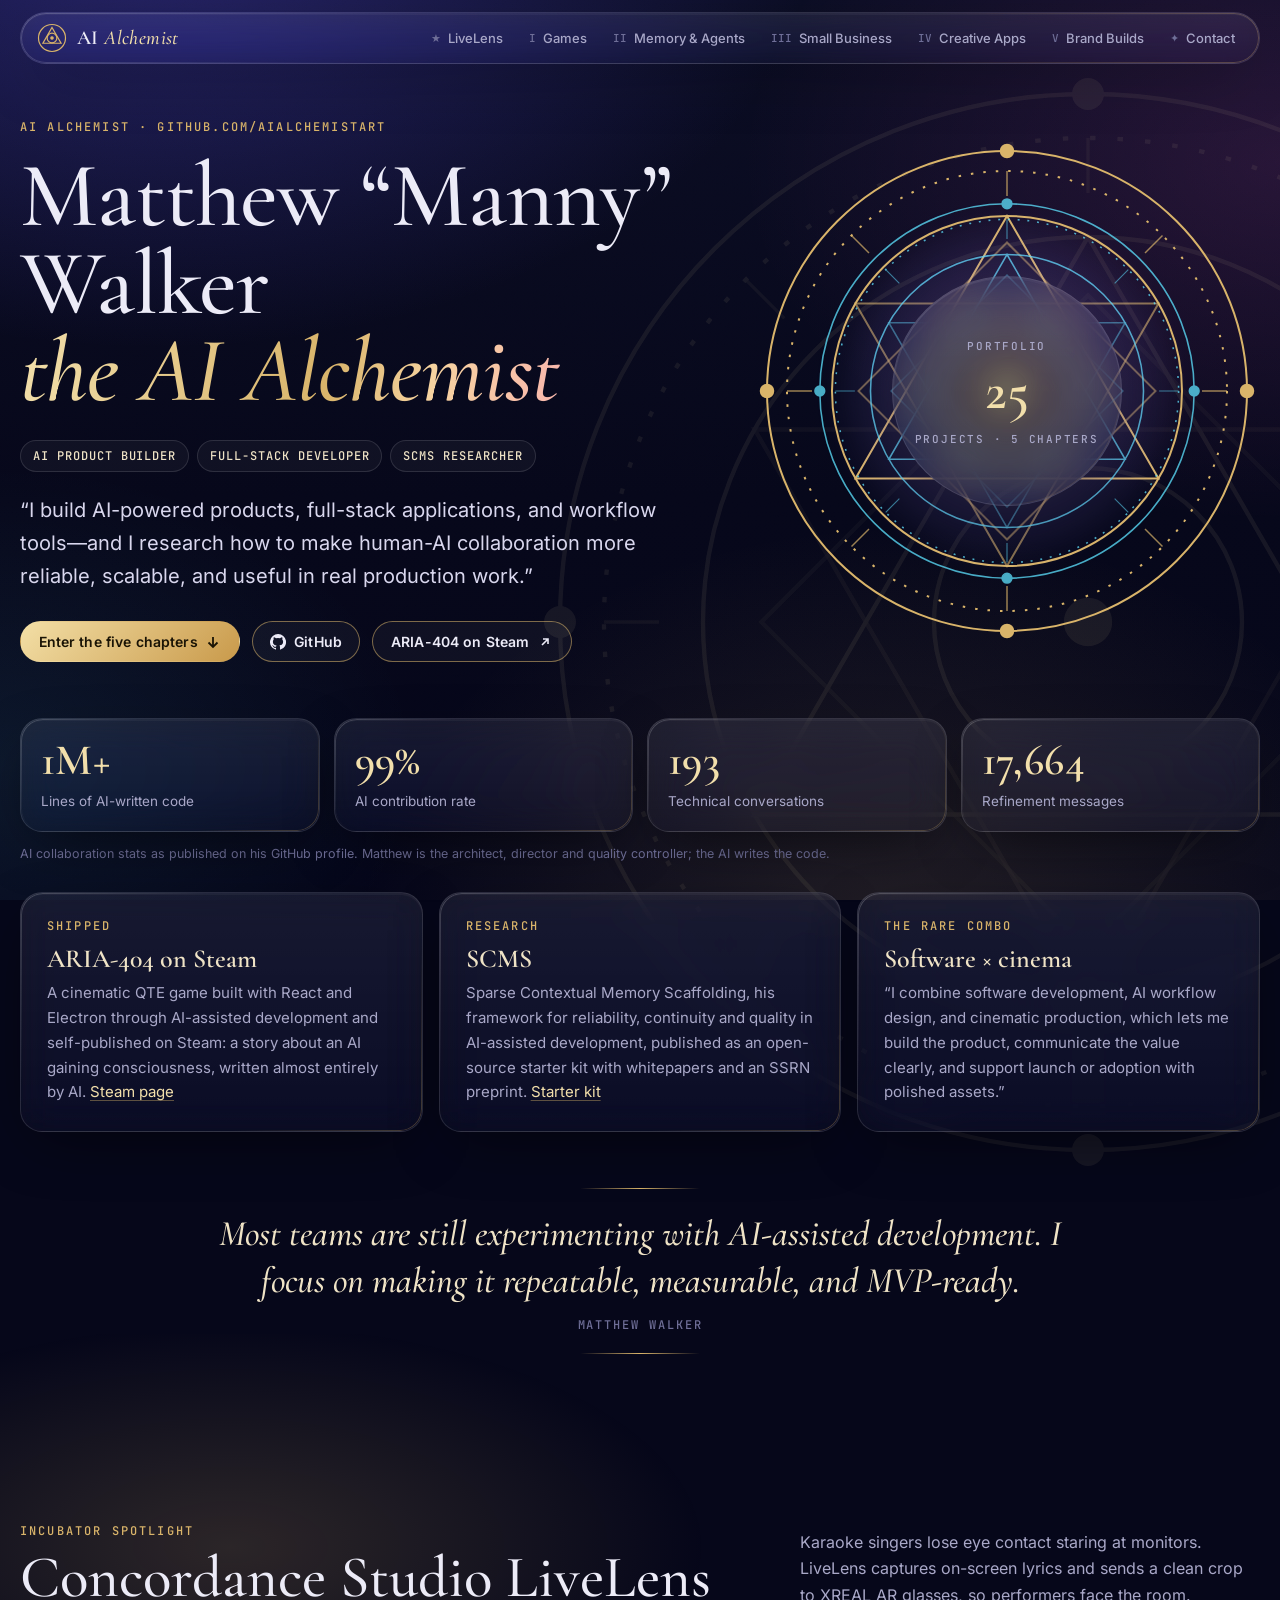
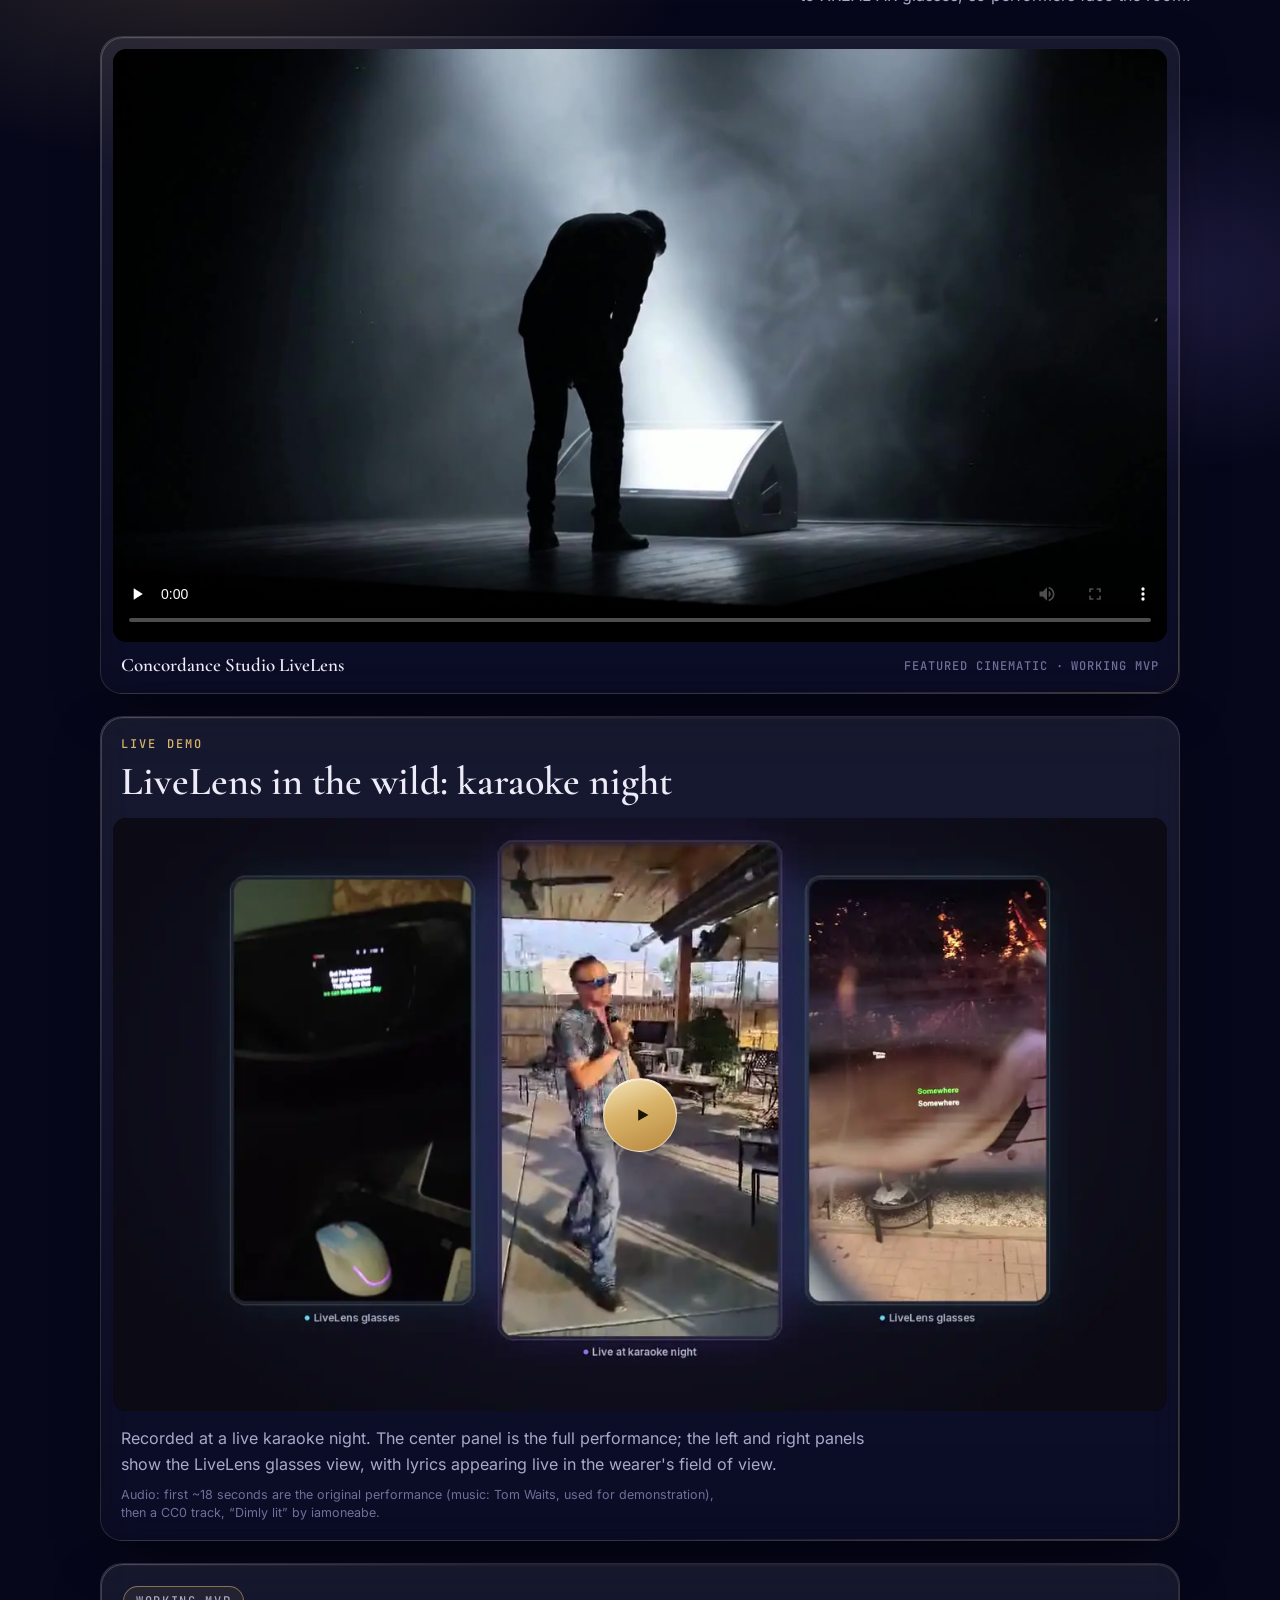
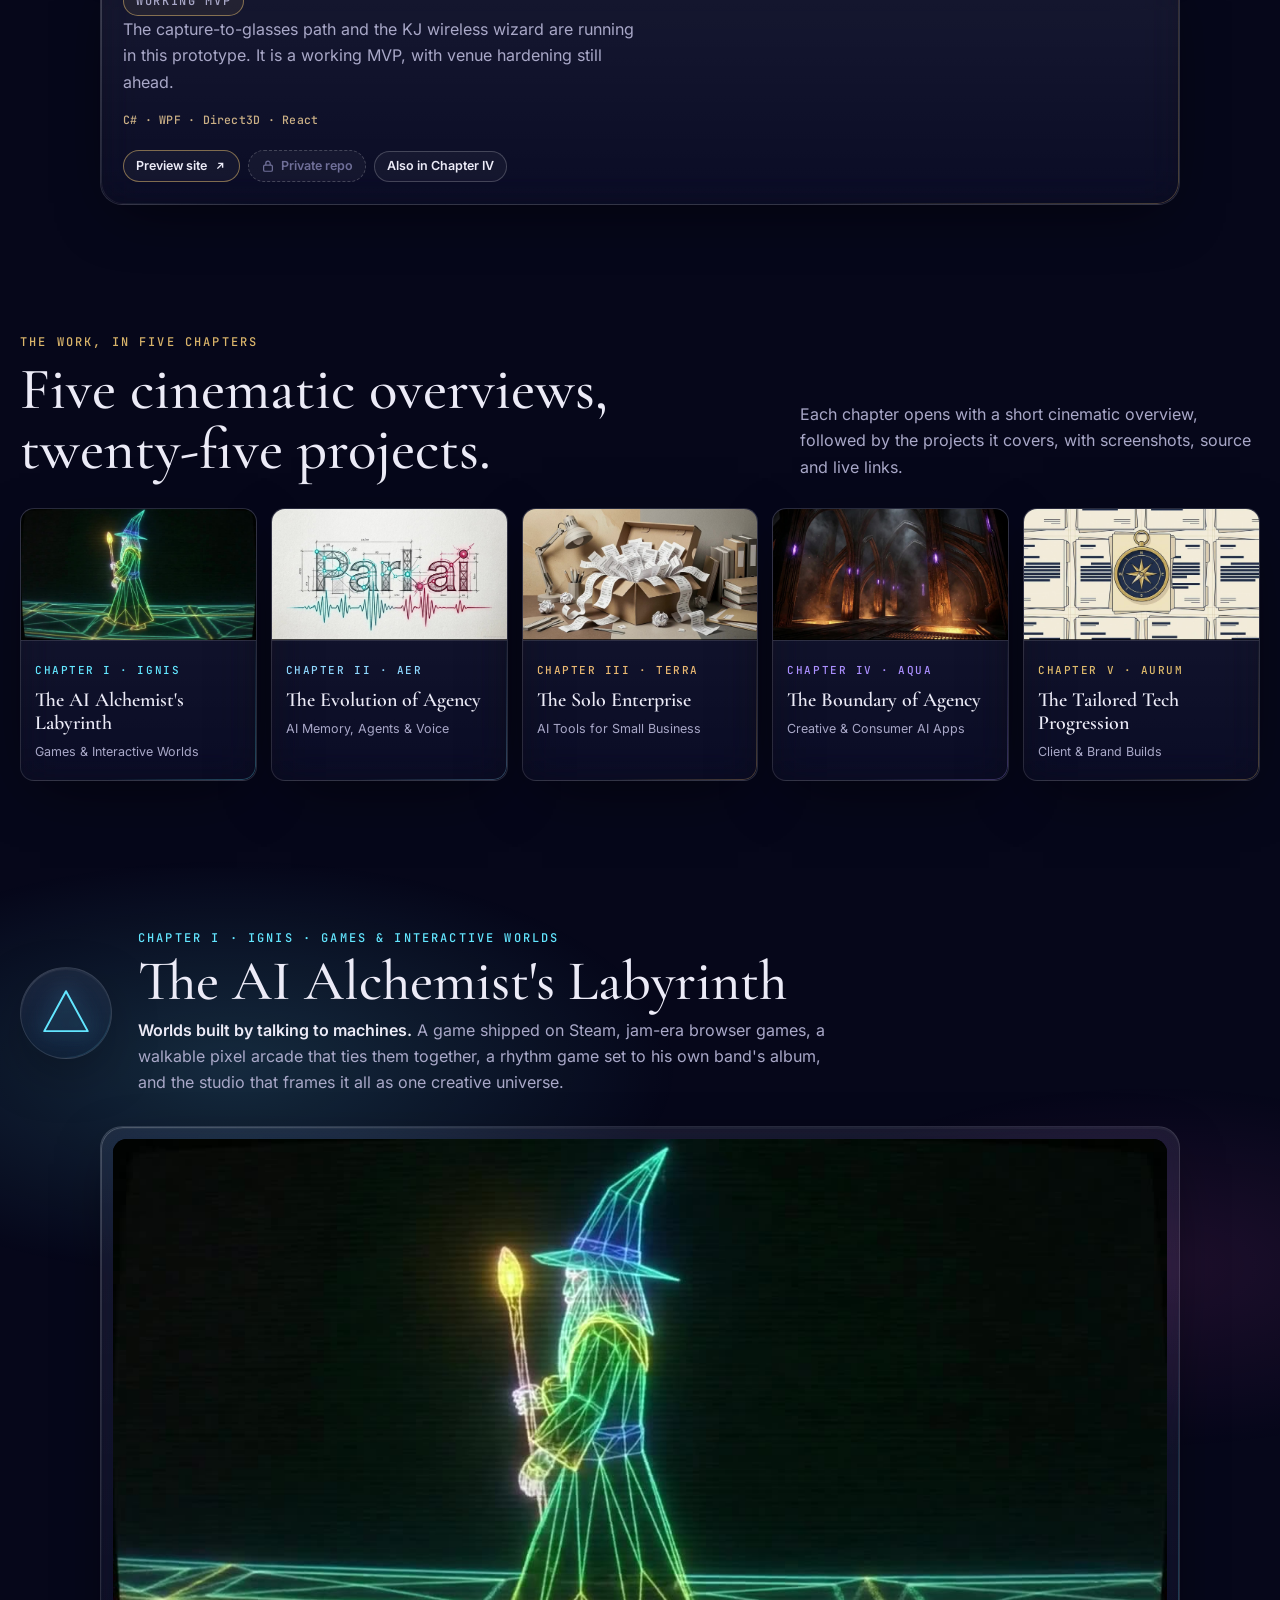
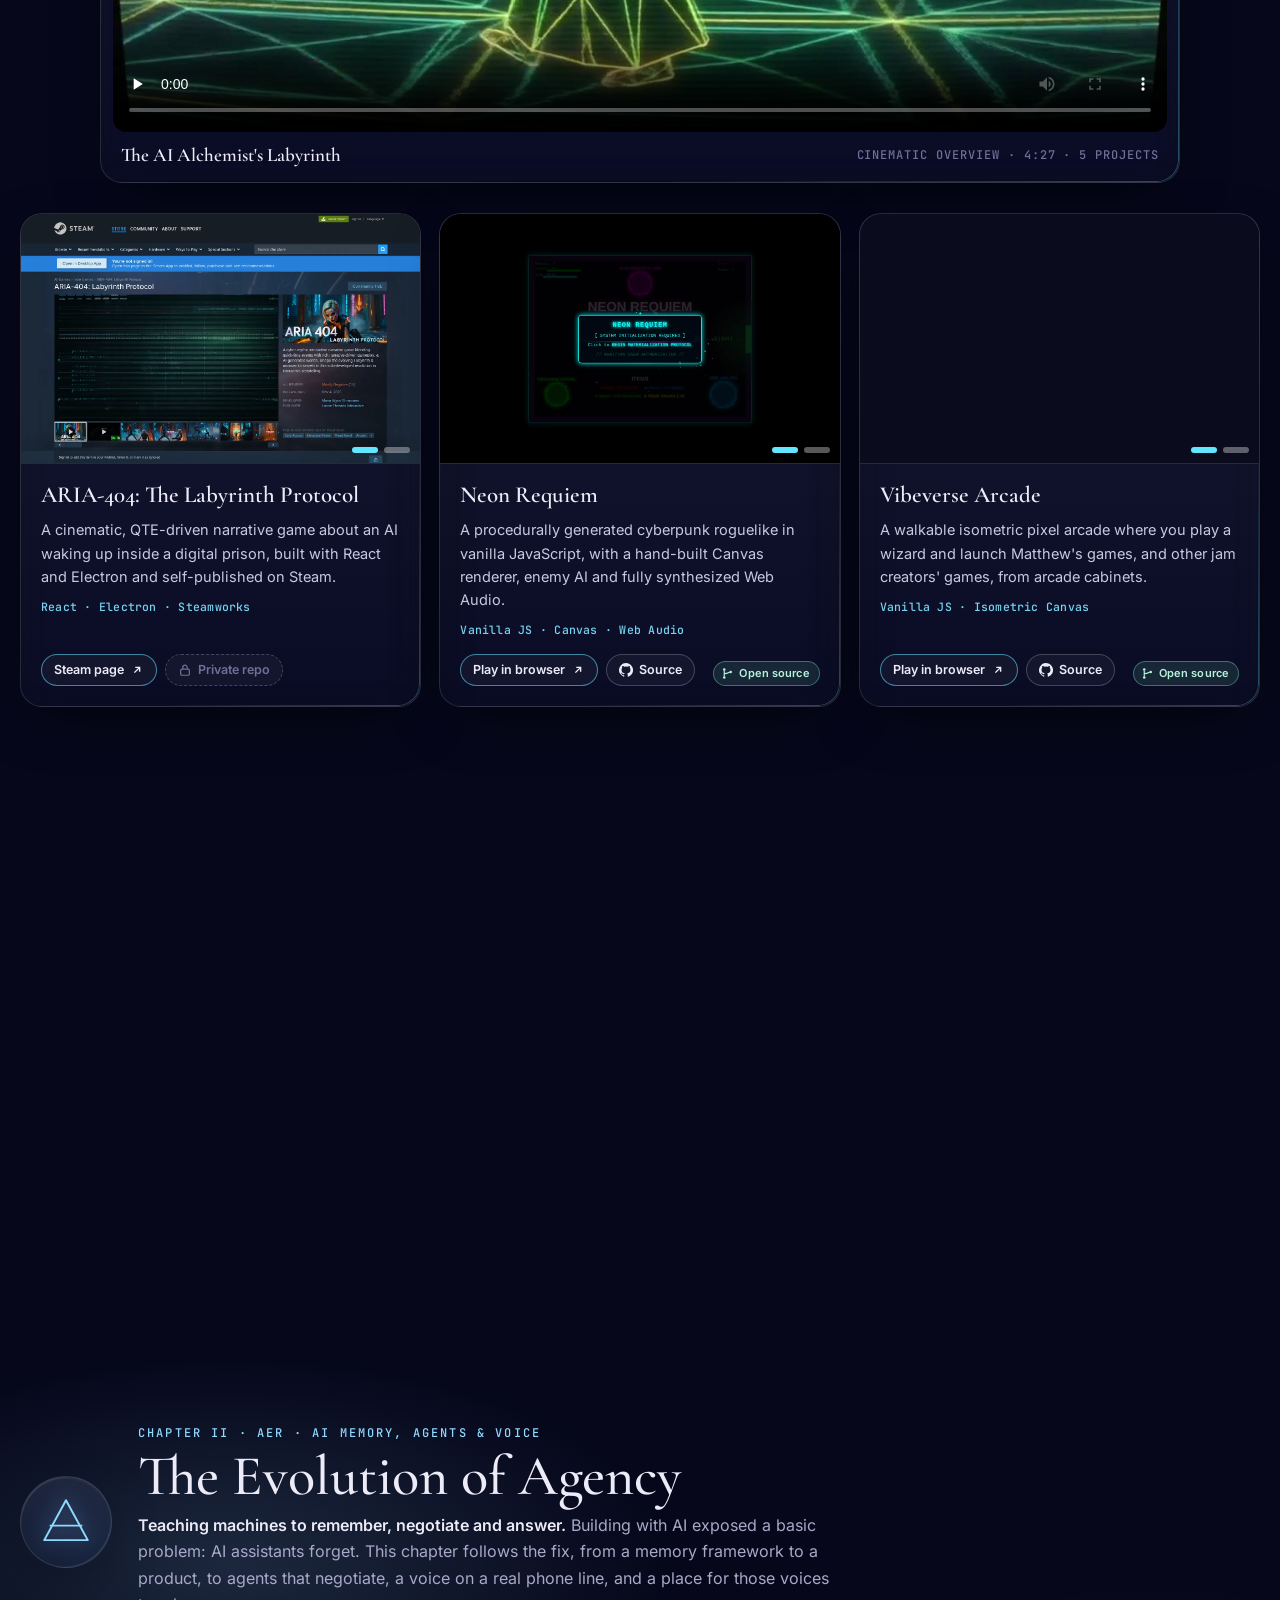
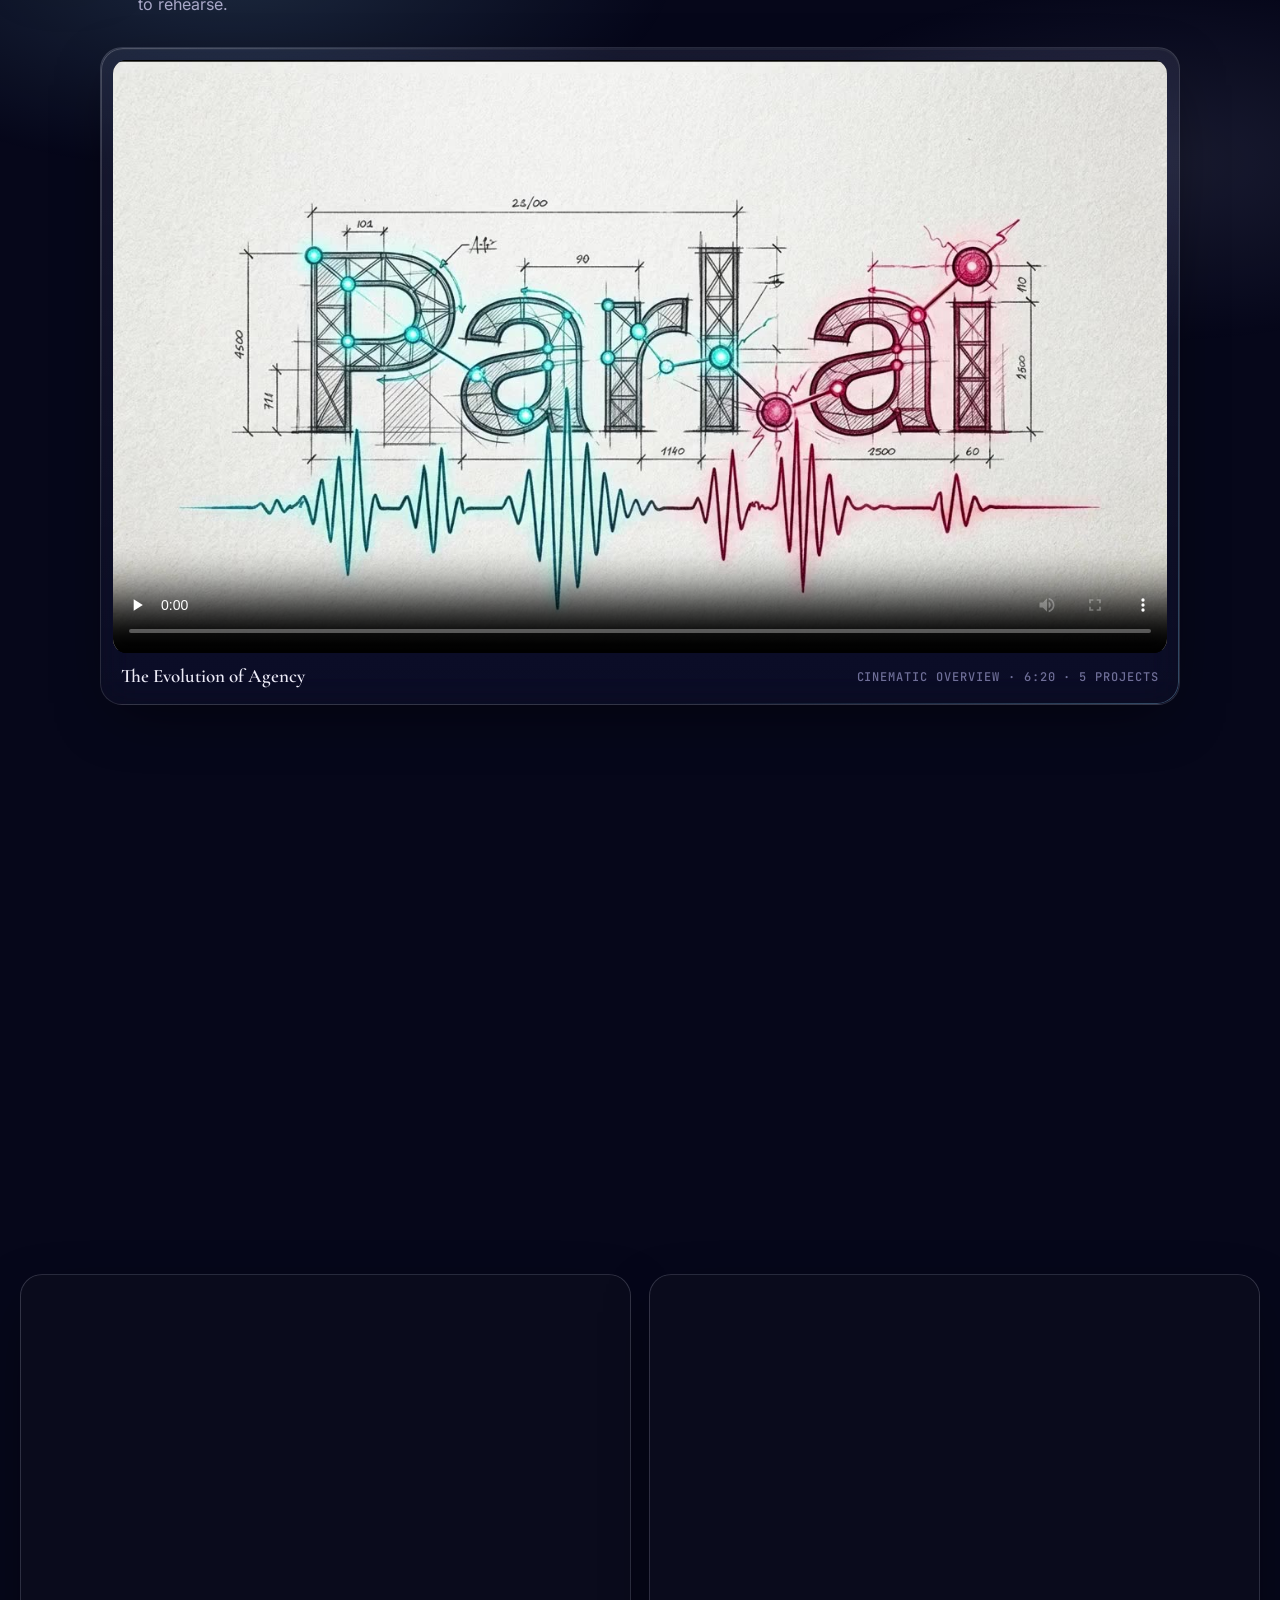
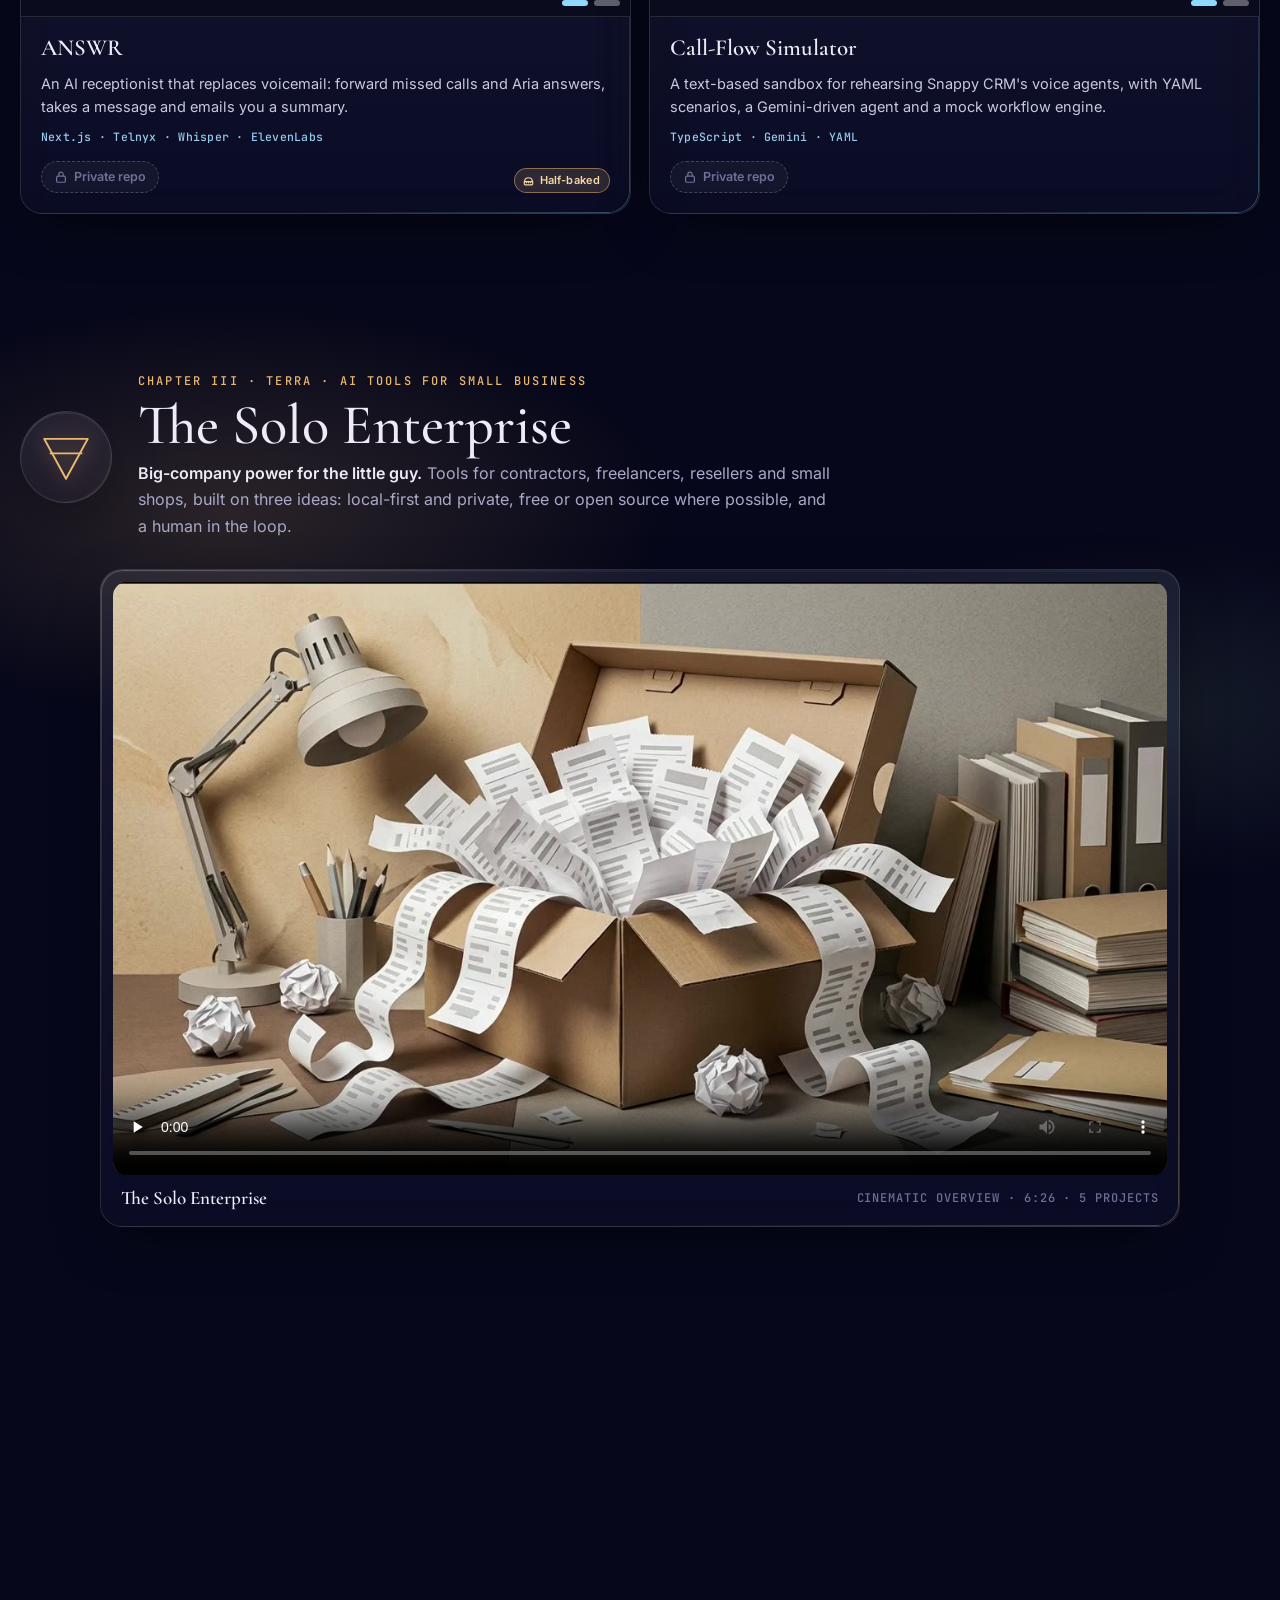
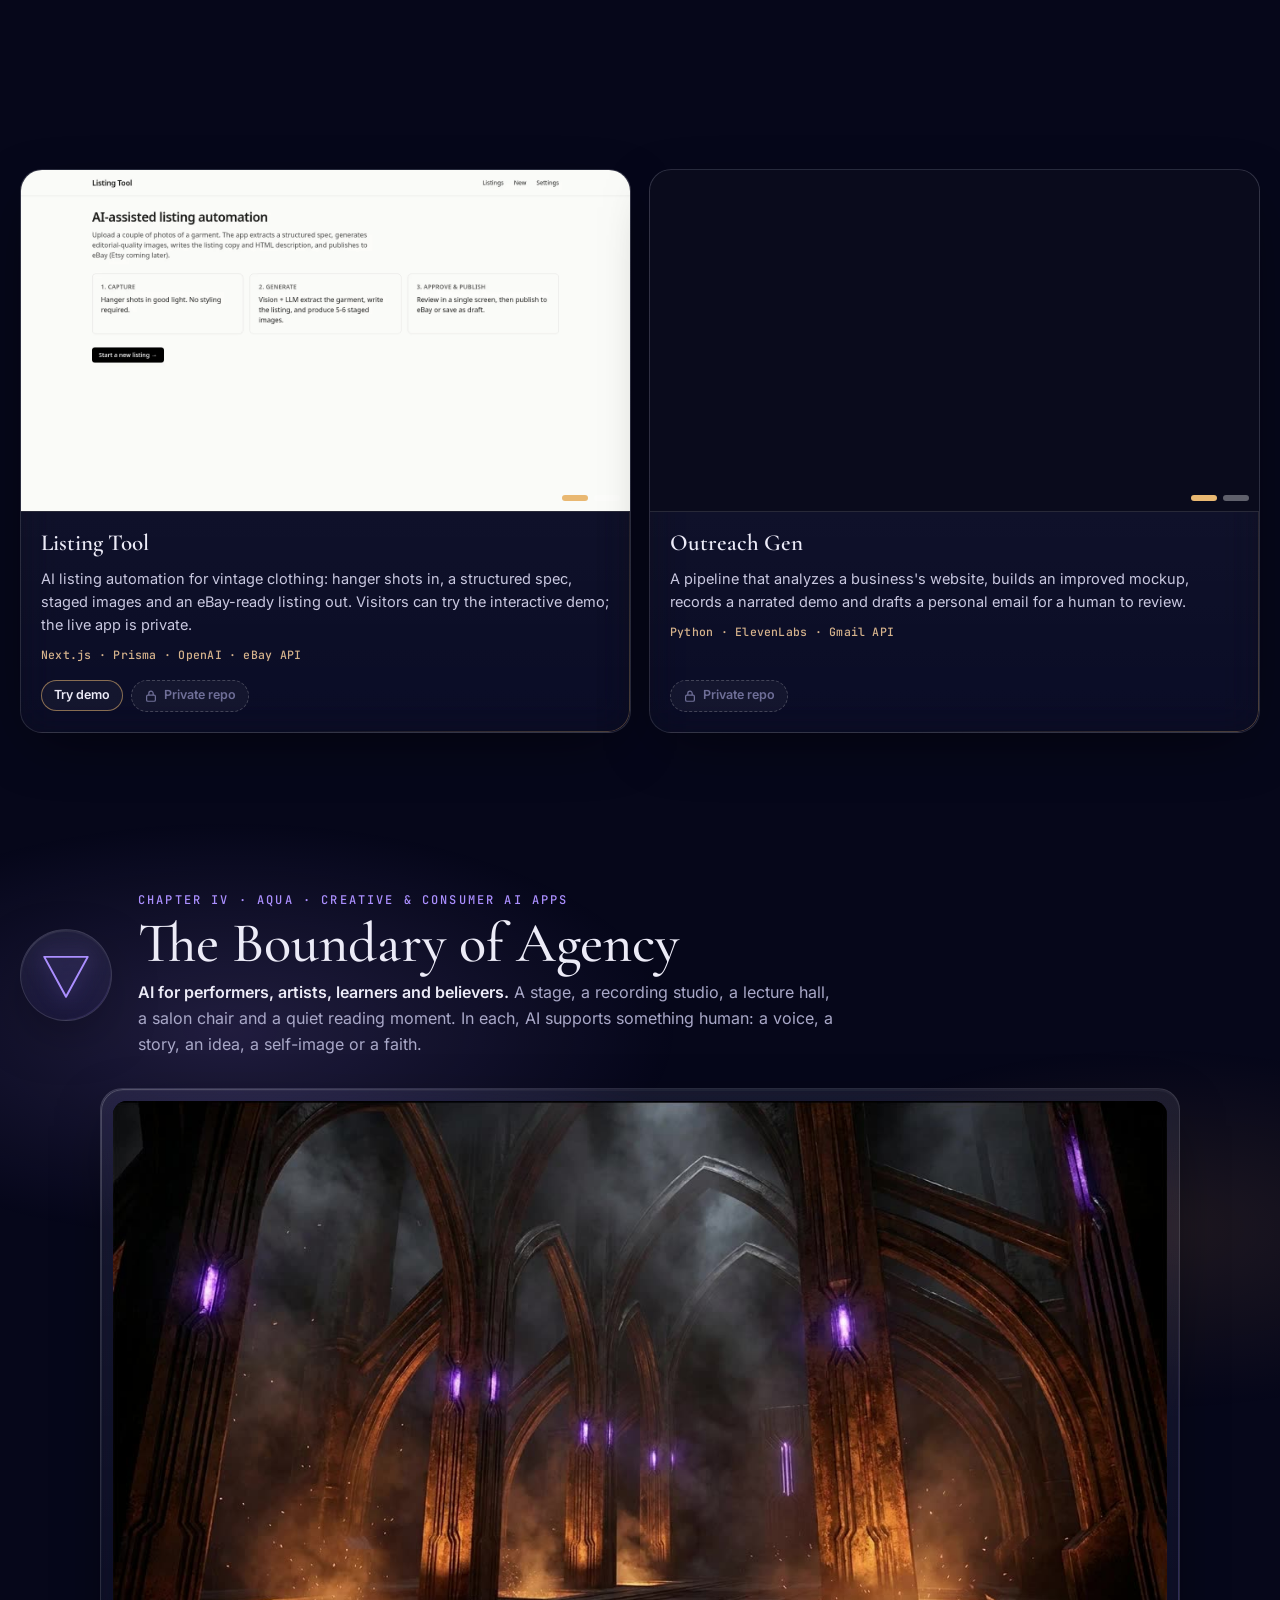
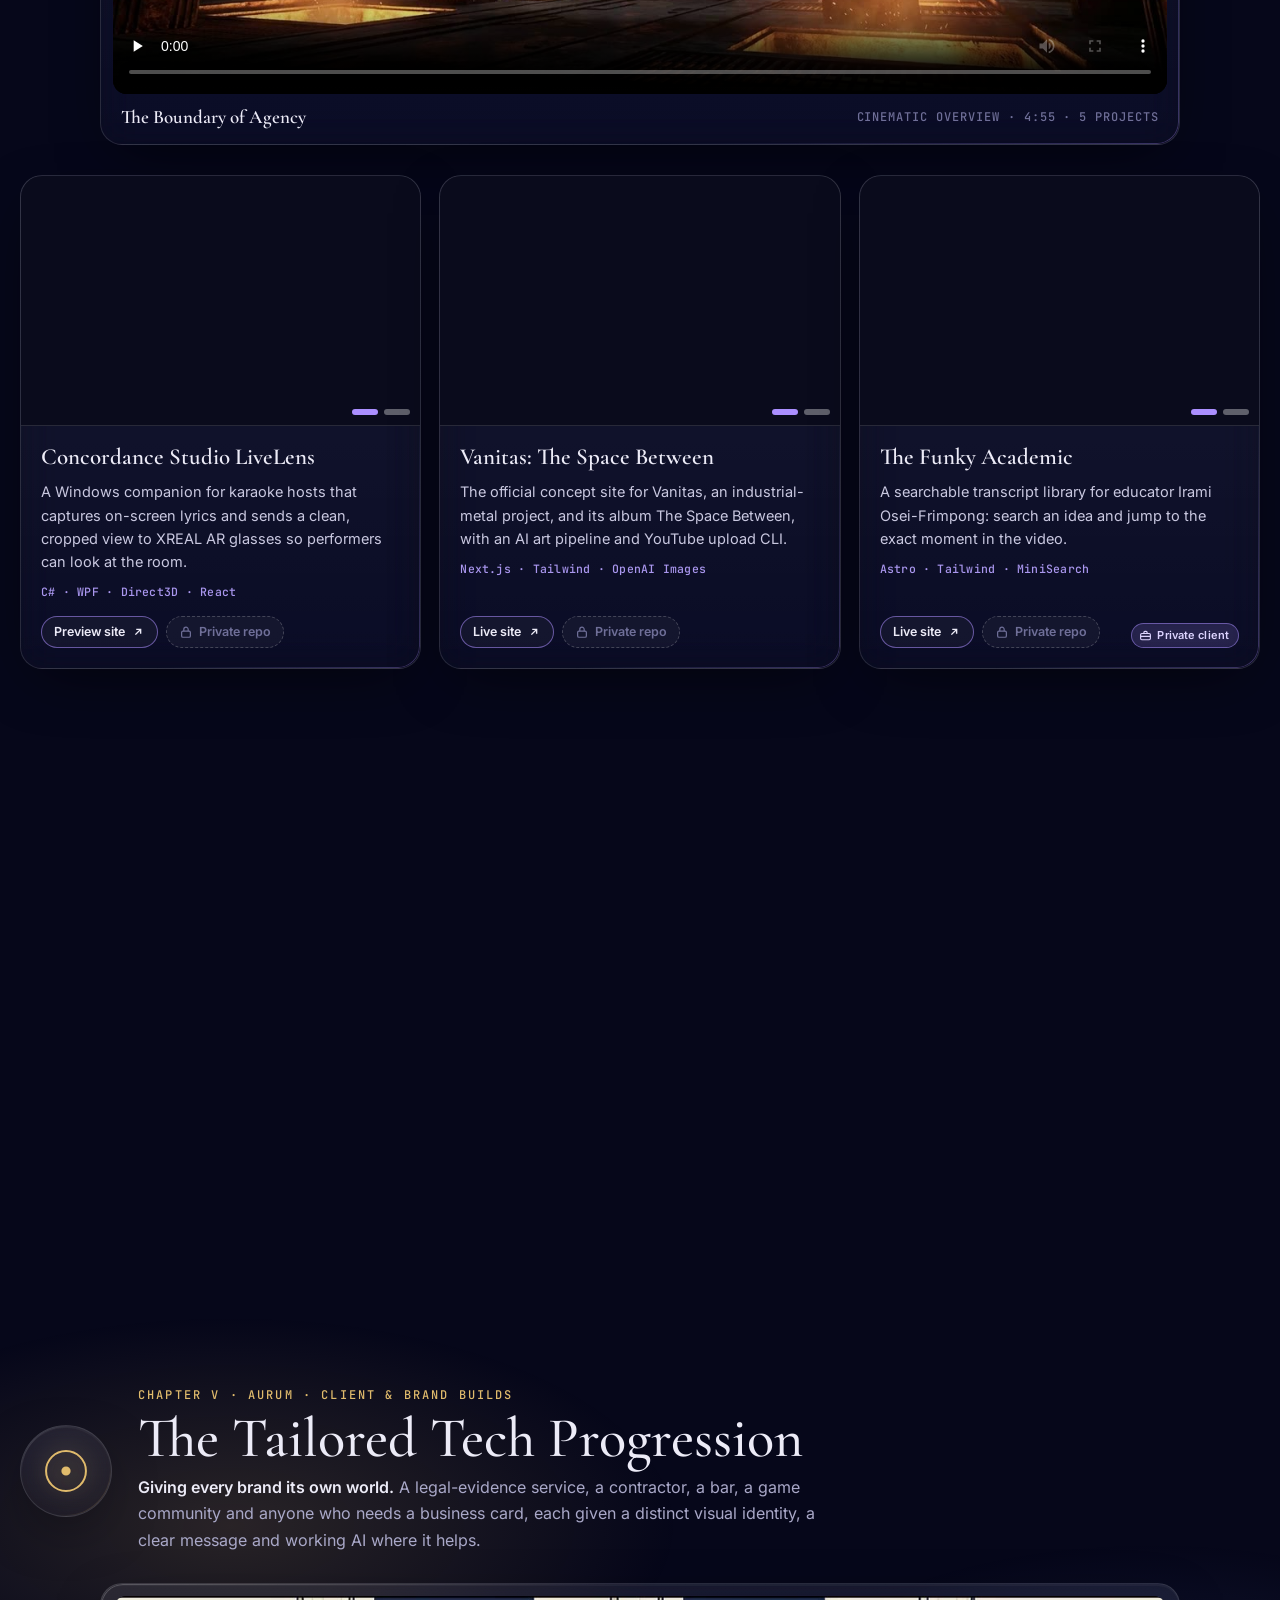
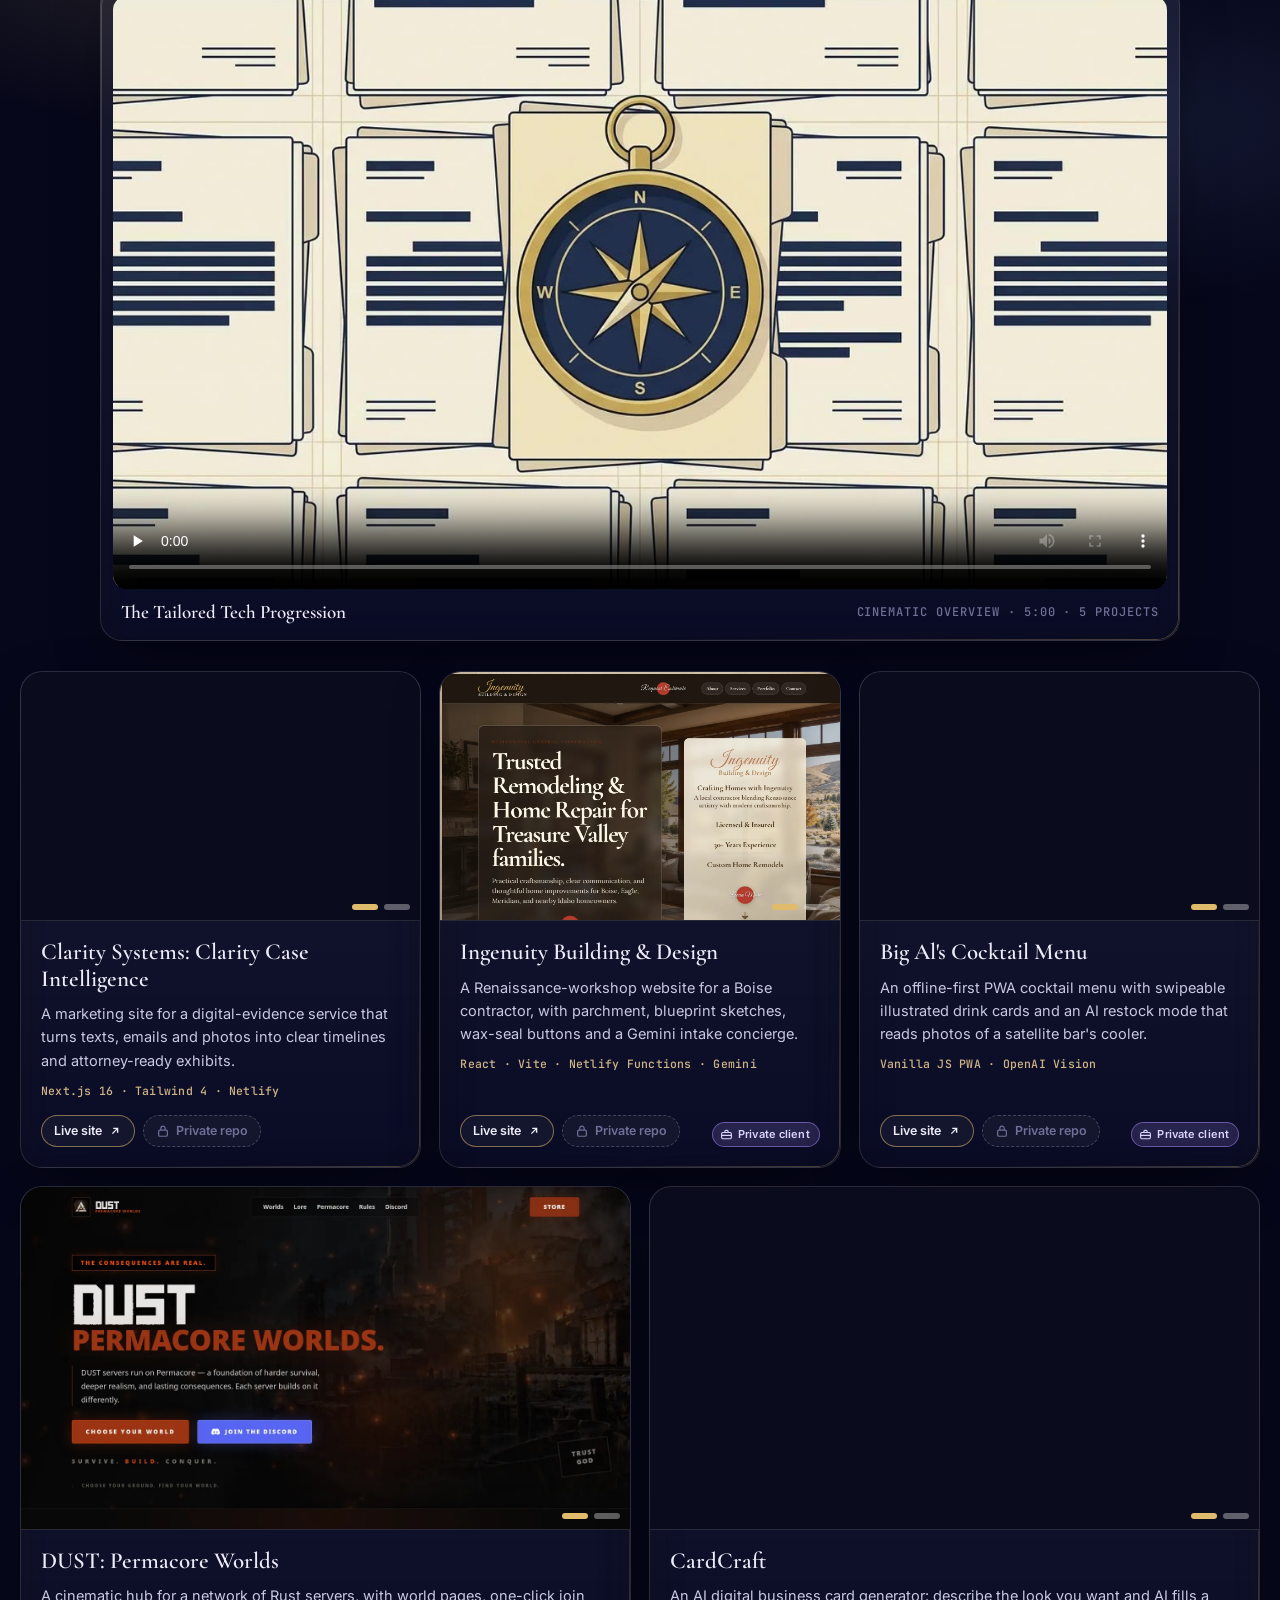
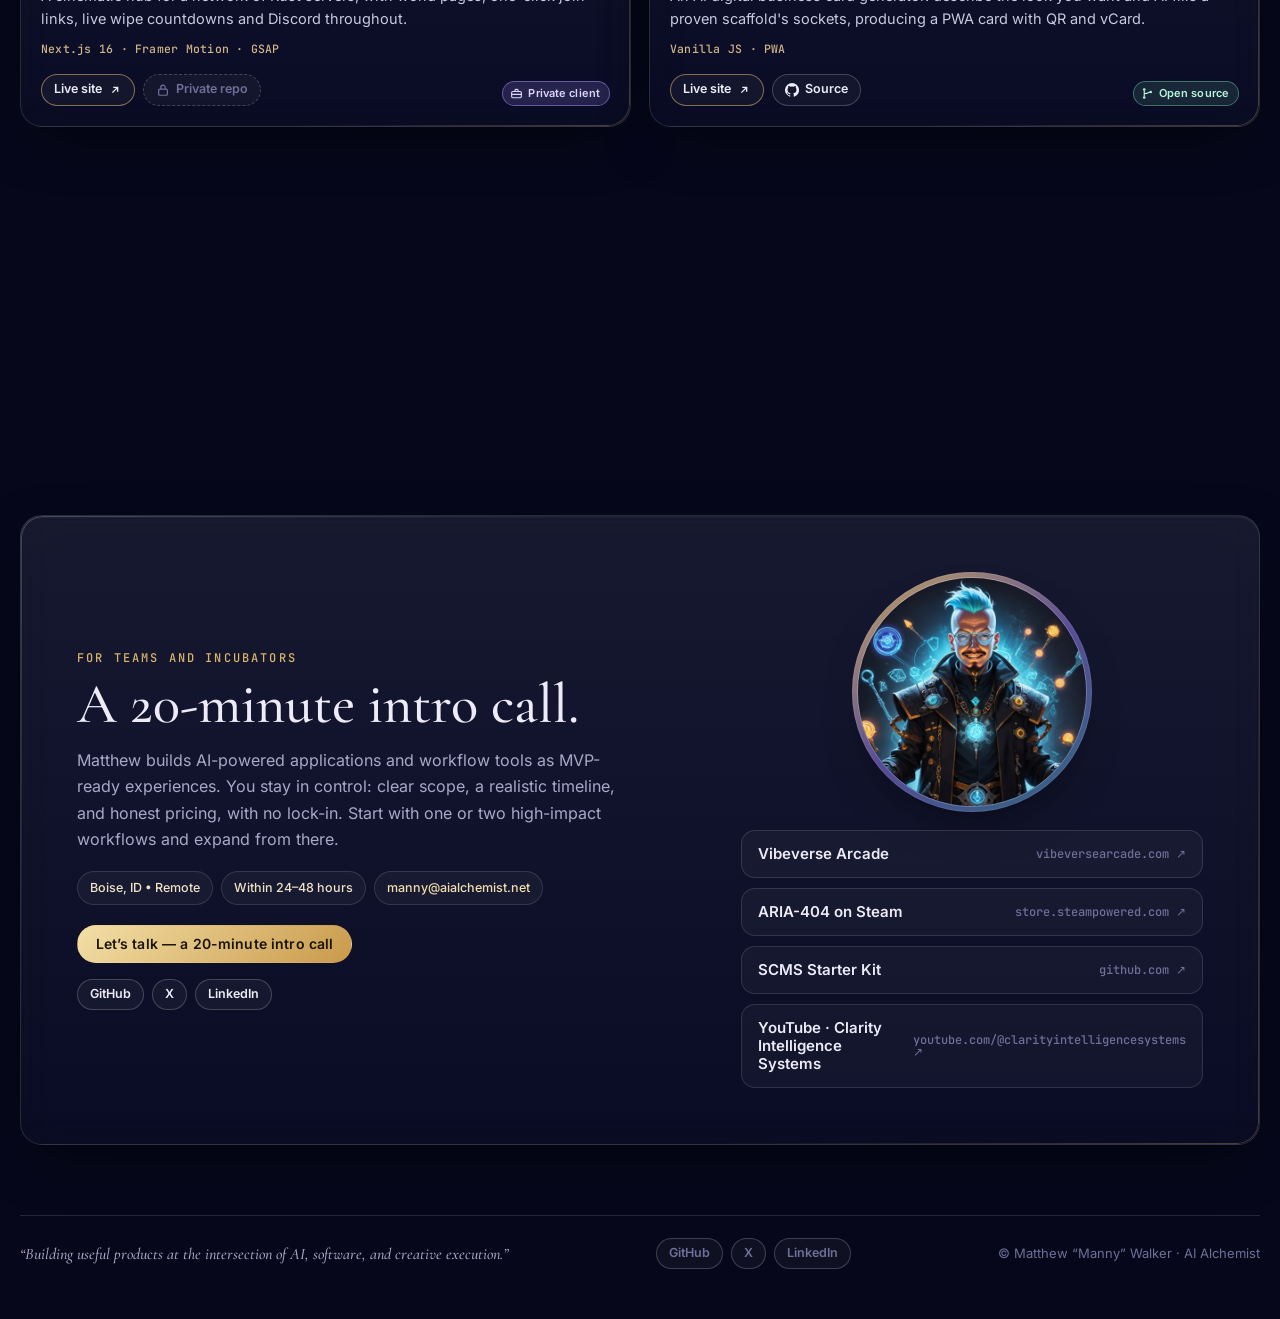
==== commit c9004246: "Bust cached CSS and JS so returning visitors get new styles immediately. Stamp stylesheet and script" ====
--- a/index.html
+++ b/index.html
@@ -24,7 +24,16 @@
 <link rel="apple-touch-icon" href="/apple-touch-icon.png">
 <link rel="preload" href="assets/fonts/Cormorant.woff2" as="font" type="font/woff2" crossorigin>
 <link rel="preload" href="assets/fonts/Inter.woff2" as="font" type="font/woff2" crossorigin>
-<link rel="stylesheet" href="assets/site.css">
+<style>
+/* Layout fallback if a cached copy of assets/site.css has no .yt-* rules. The stylesheet link below overrides these when it is current. */
+.yt-frame{position:relative;aspect-ratio:16/9;background:#000}
+.yt-play{position:absolute;inset:0;display:block;width:100%;height:100%;margin:0;padding:0;border:0;overflow:hidden;background:#000;color:inherit}
+.yt-play picture,.yt-play img{display:block;width:100%;height:100%}
+.yt-play img{object-fit:cover}
+.yt-glyph{position:absolute;left:50%;top:50%;width:74px;height:74px;display:grid;place-items:center;transform:translate(-50%,-50%);color:#1a1405}
+.yt-glyph svg{width:26px;height:26px;max-width:26px;max-height:26px}
+</style>
+<link rel="stylesheet" href="assets/site.css?v=02020bb3">
 </head>
 <body>
 <a class="skip" href="#main">Skip to content</a>
@@ -67,7 +76,7 @@
 <div class="yt-frame">
 <button type="button" class="yt-play" aria-label="Play LiveLens in the wild: karaoke night">
 <picture><source srcset="assets/livelens-live-demo-poster.webp" type="image/webp"><img src="assets/livelens-live-demo-poster.jpg" alt="" width="1280" height="720" loading="lazy" decoding="async"></picture>
-<span class="yt-glyph" aria-hidden="true"><svg viewBox="0 0 24 24" fill="currentColor"><path d="M8.5 6.8v10.4L18 12 8.5 6.8z"/></svg></span>
+<span class="yt-glyph" aria-hidden="true"><svg viewBox="0 0 24 24" width="26" height="26" fill="currentColor"><path d="M8.5 6.8v10.4L18 12 8.5 6.8z"/></svg></span>
 </button>
 </div>
 <p>Recorded at a live karaoke night. The center panel is the full performance; the left and right panels show the LiveLens glasses view, with lyrics appearing live in the wearer's field of view.</p>
@@ -236,6 +245,6 @@
 </main>
 <footer><div class="wrap"><em>“Building useful products at the intersection of AI, software, and creative execution.”</em><ul class="socials"><li><a href="https://github.com/AIalchemistART" target="_blank" rel="noopener">GitHub</a></li><li><a href="https://x.com/aialchemistart" target="_blank" rel="noopener">X</a></li><li><a href="https://www.linkedin.com/in/aialchemistart/" target="_blank" rel="noopener">LinkedIn</a></li></ul><span>© Matthew “Manny” Walker · AI Alchemist</span></div></footer>
 <dialog class="lb" aria-label="Screenshot viewer"><img src="" alt=""><div class="bar"><span class="cap"></span><span><button type="button" data-prev>← Prev</button> <button type="button" data-next>Next →</button> <button type="button" data-close>Close</button></span></div></dialog>
-<script src="assets/app.js" defer></script>
+<script src="assets/app.js?v=fcdcf207" defer></script>
 </body>
 </html>
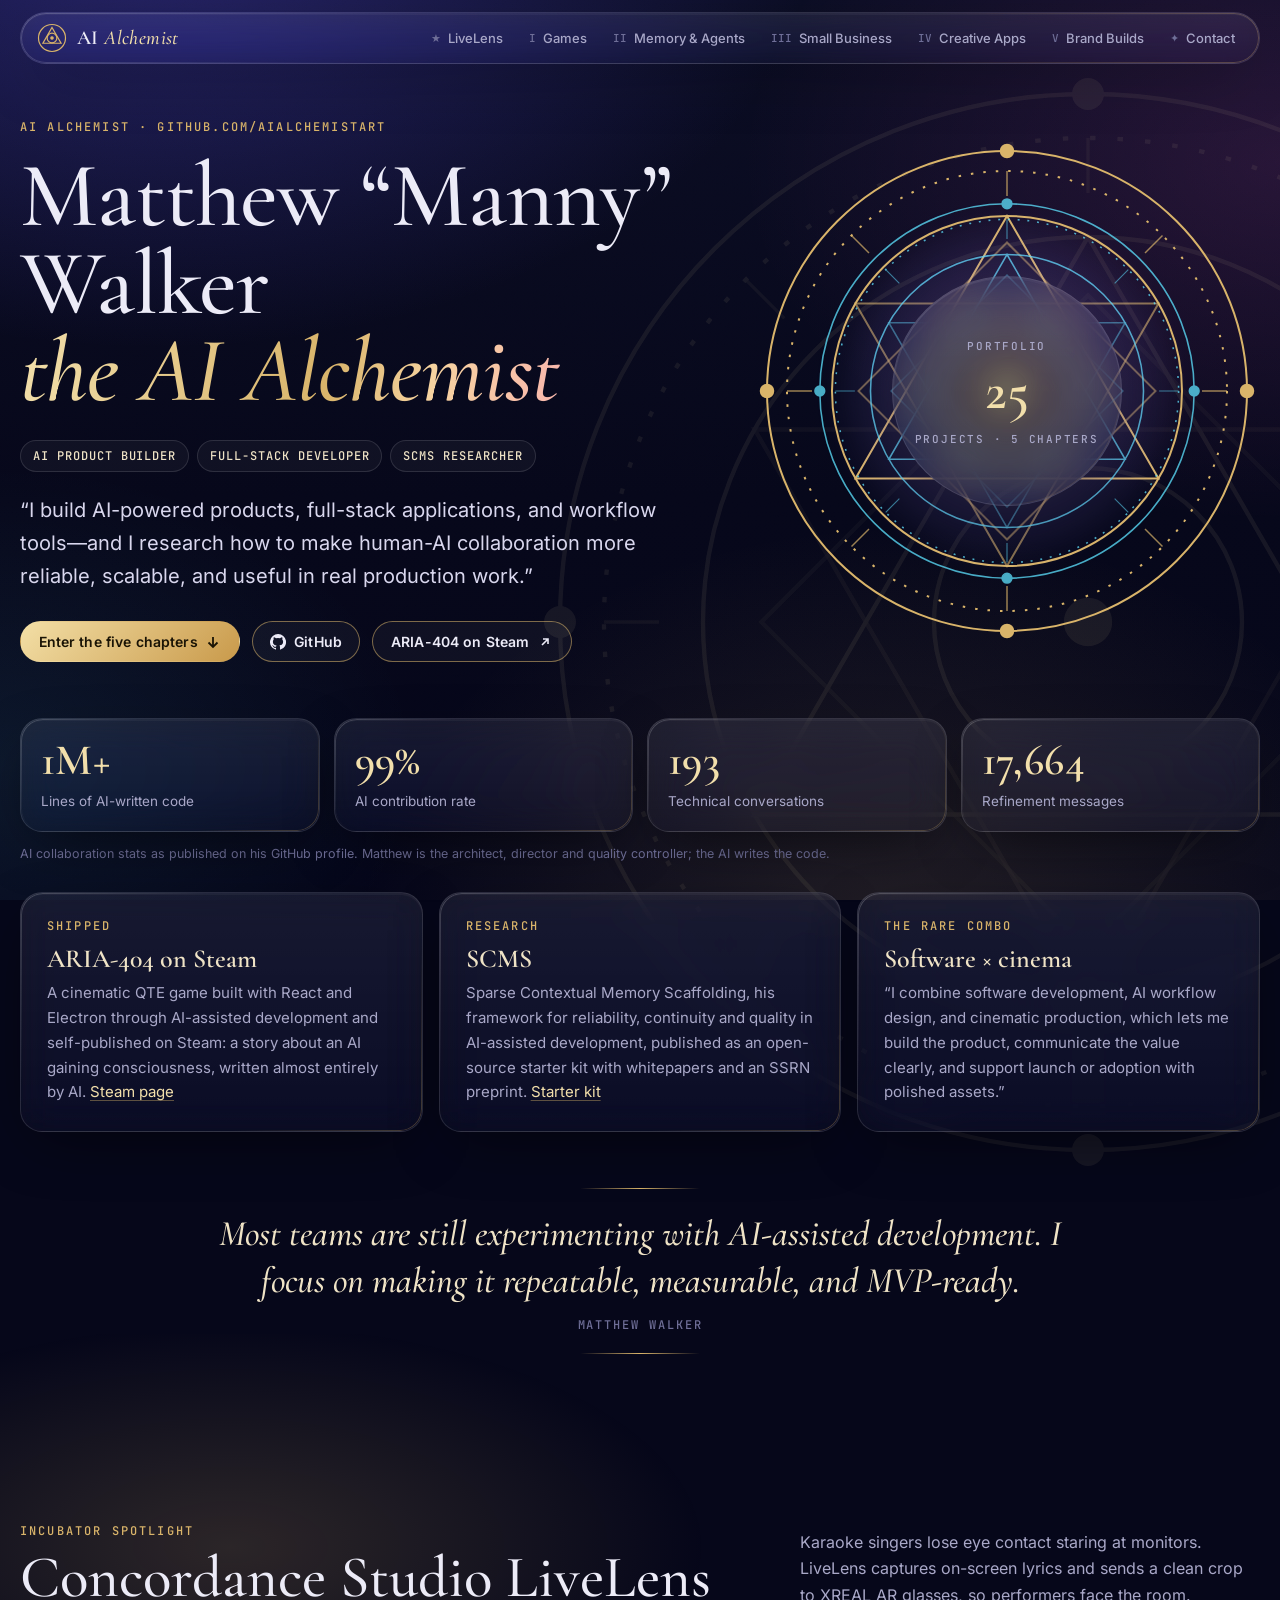
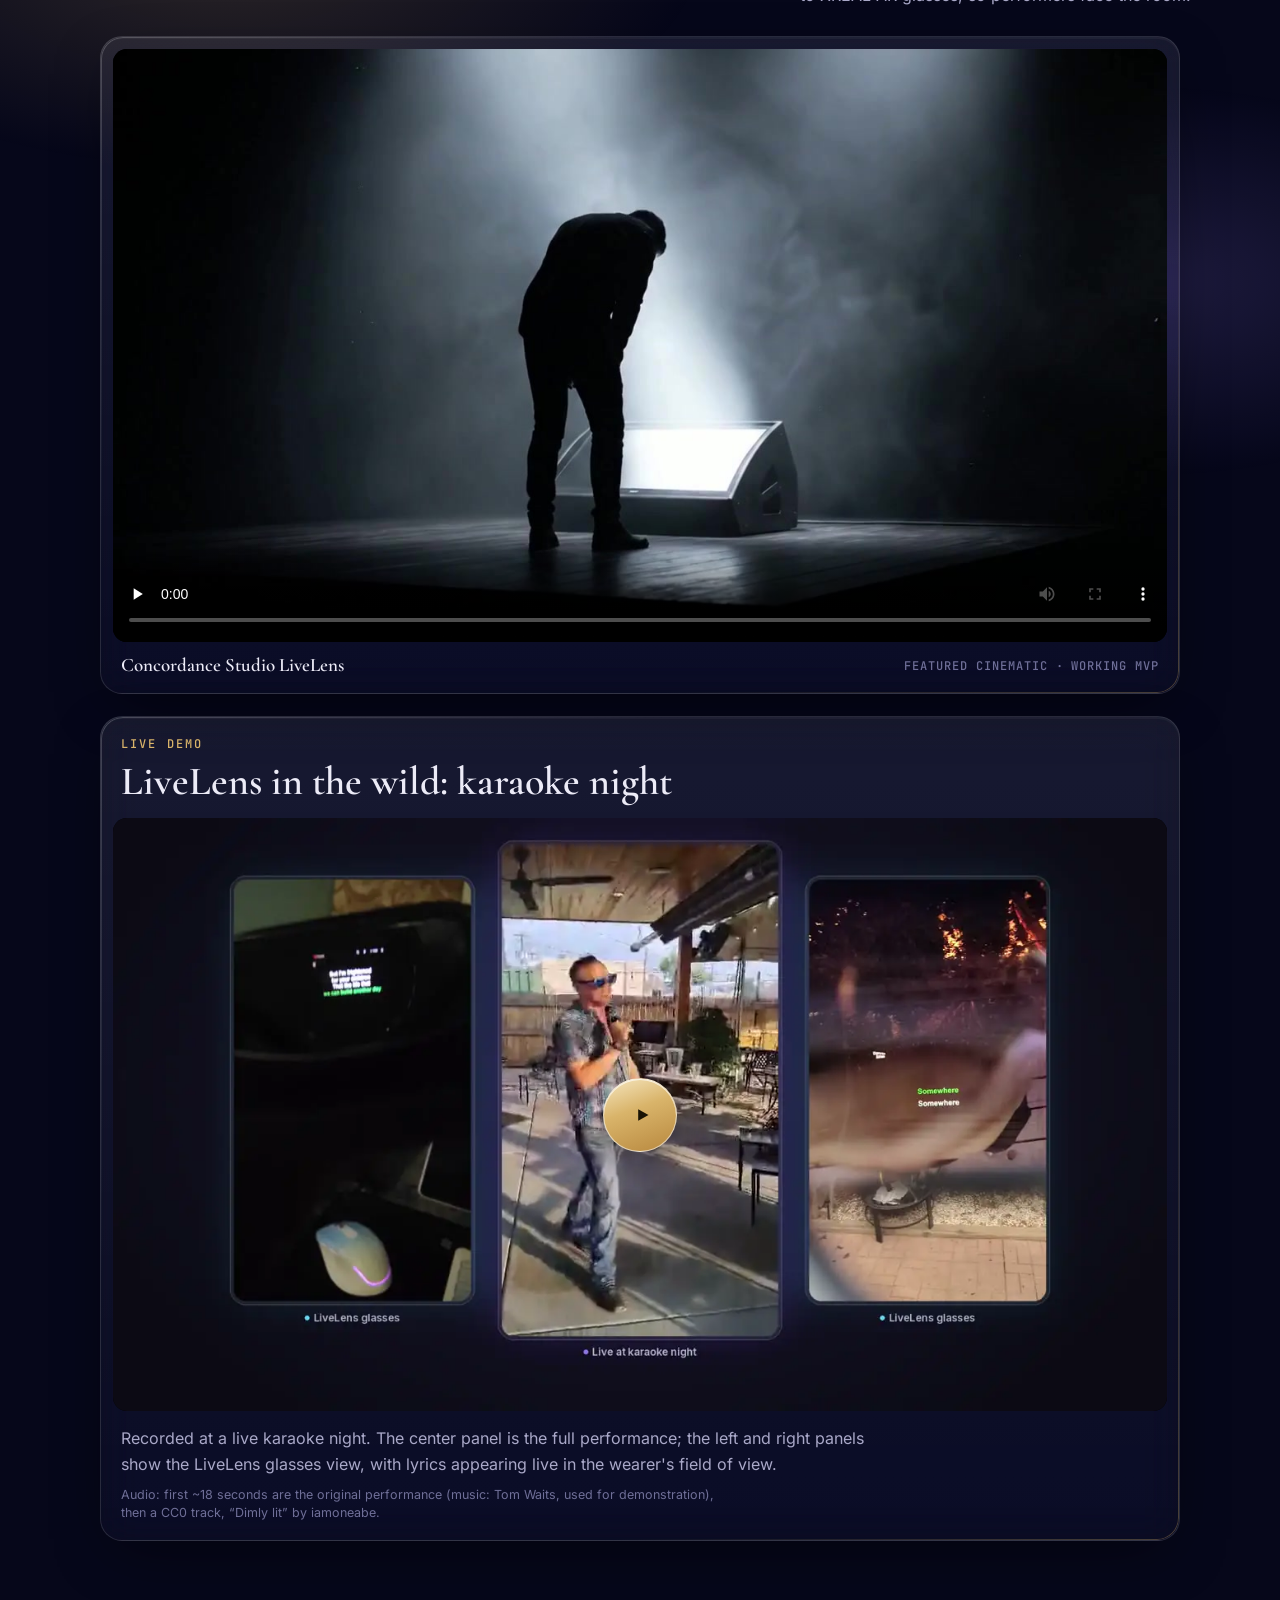
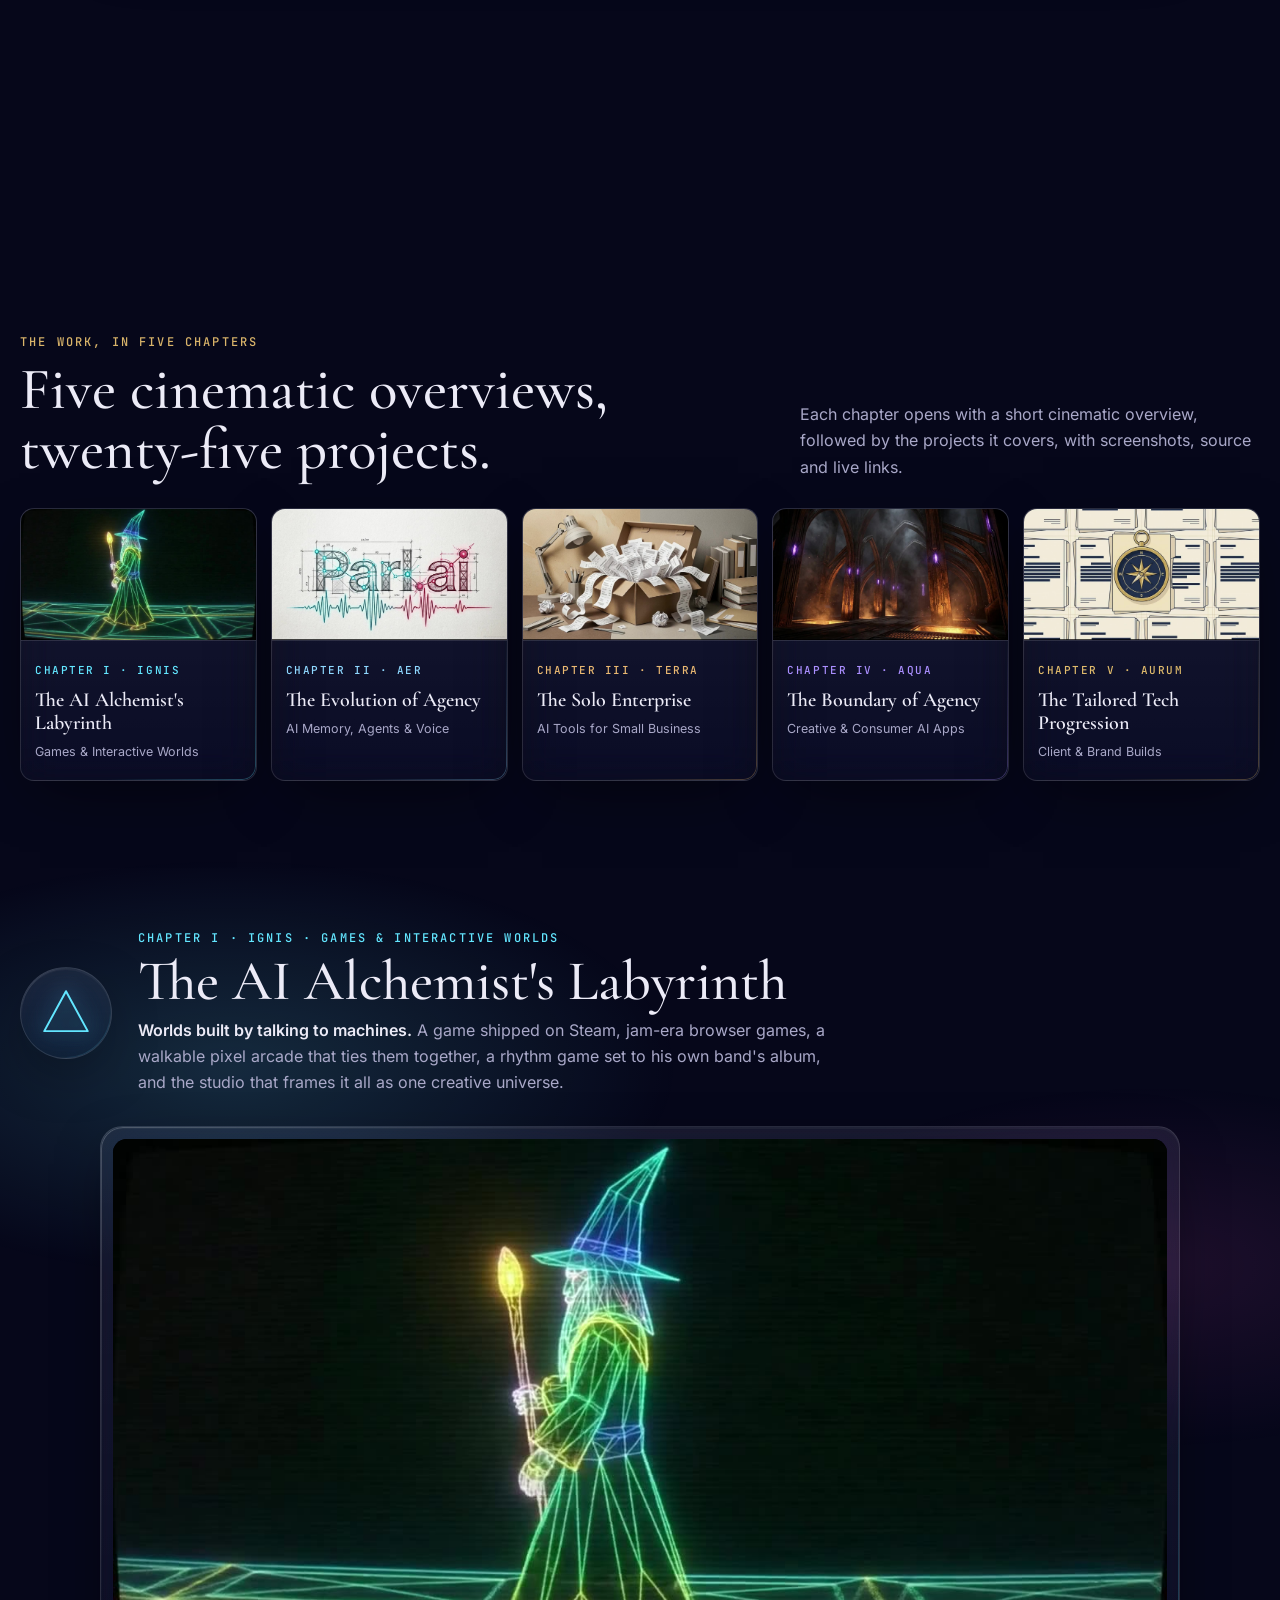
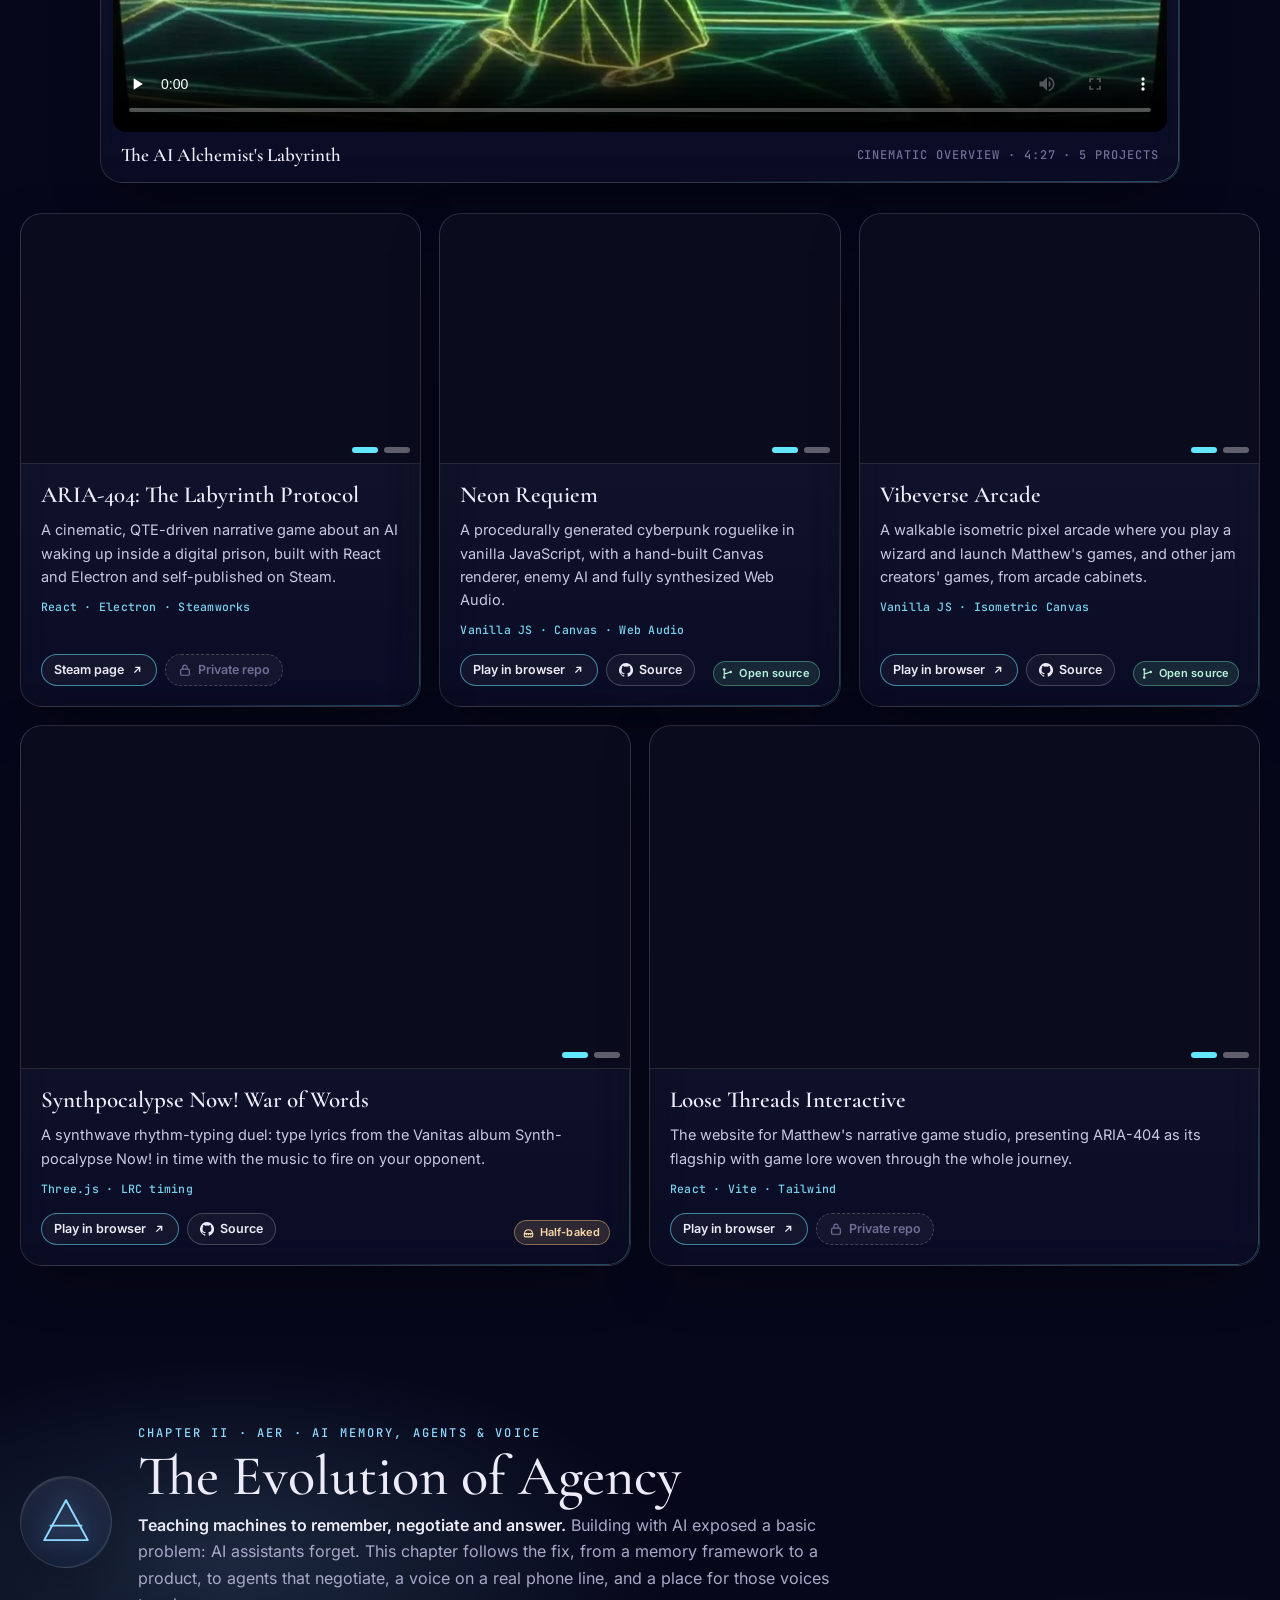
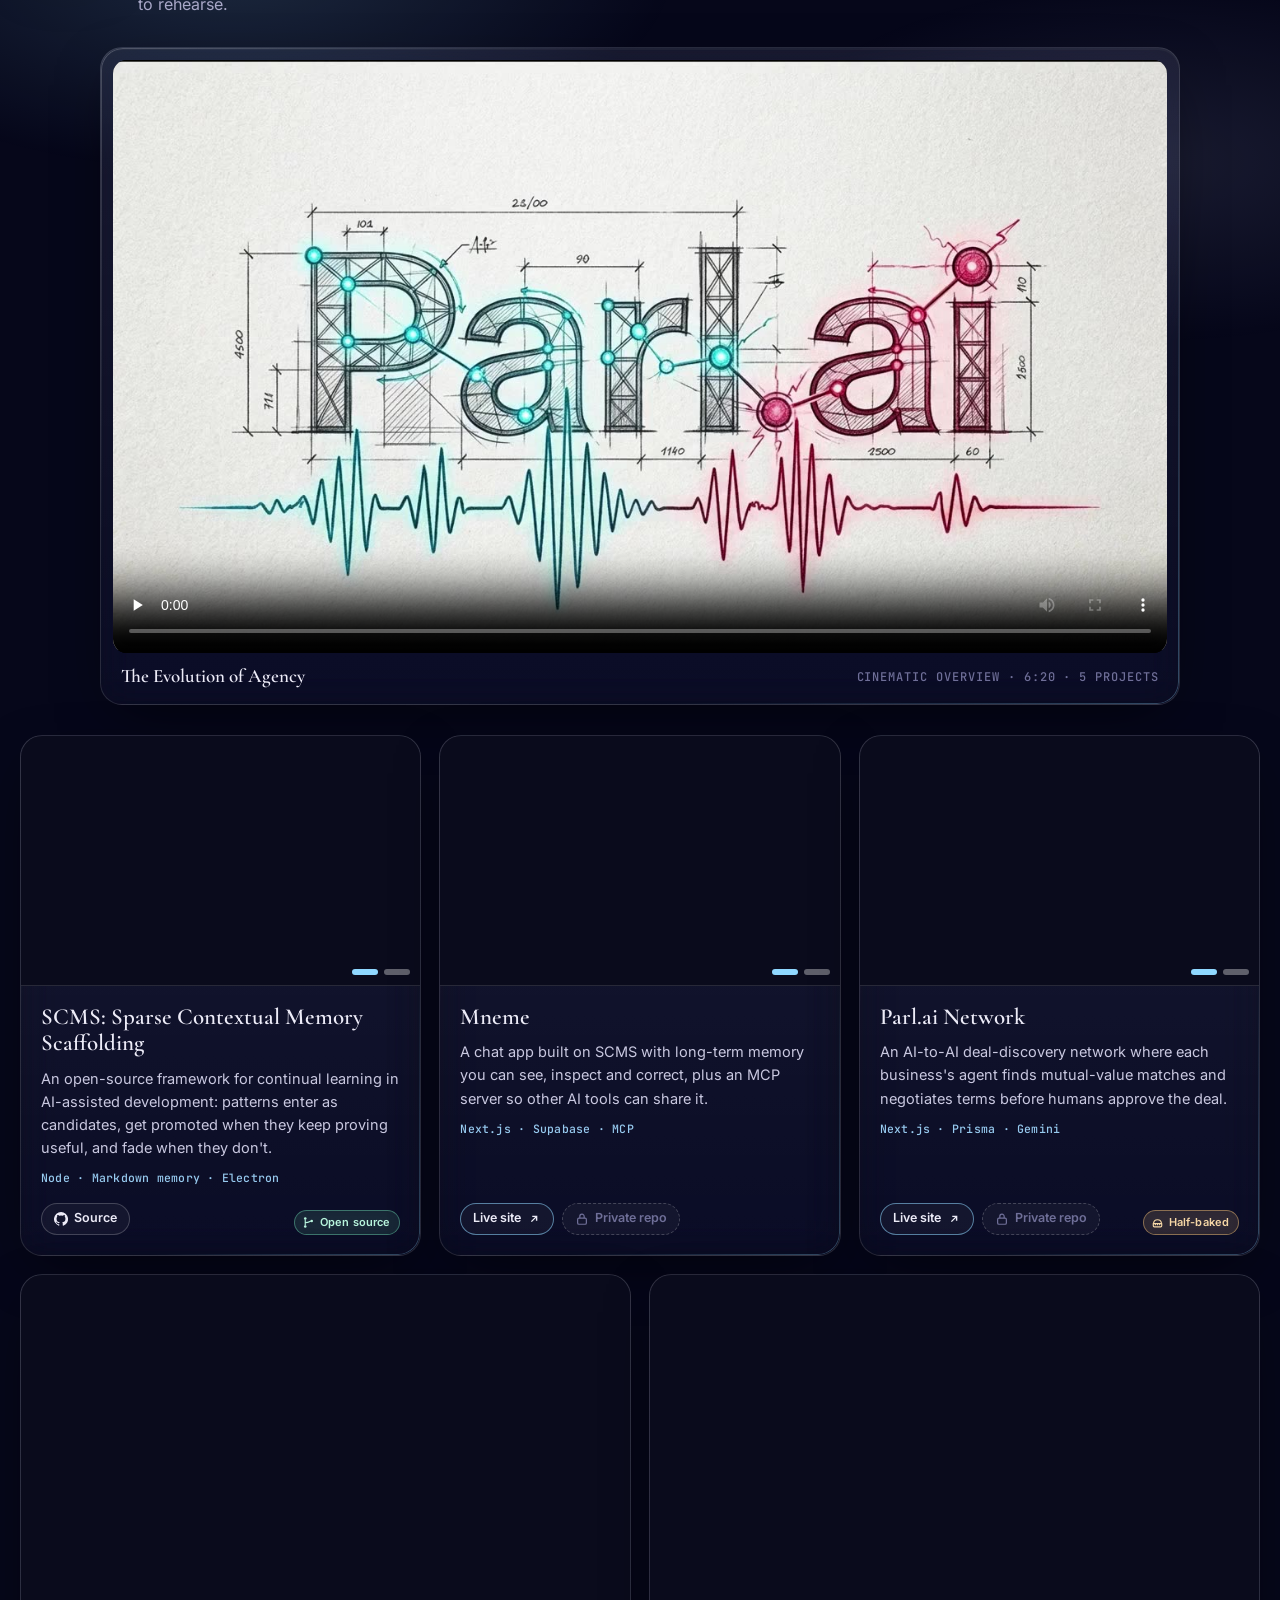
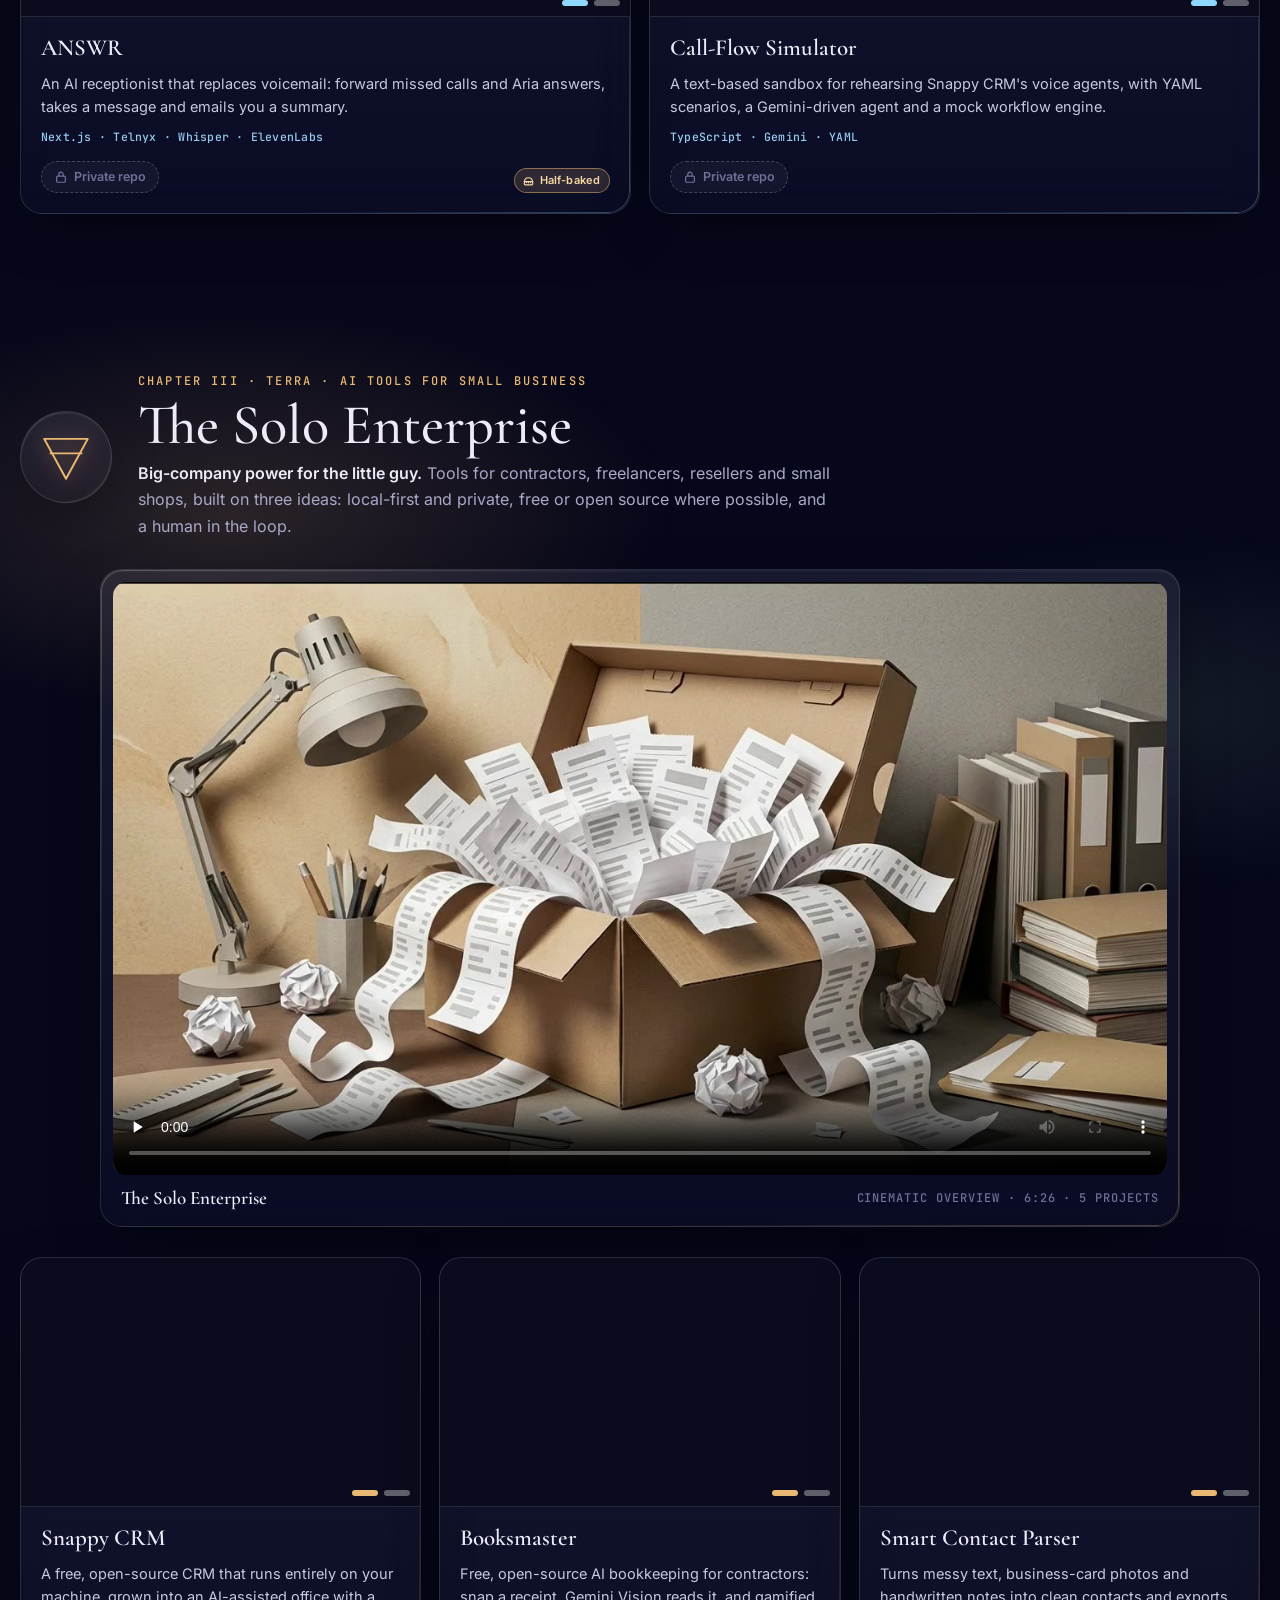
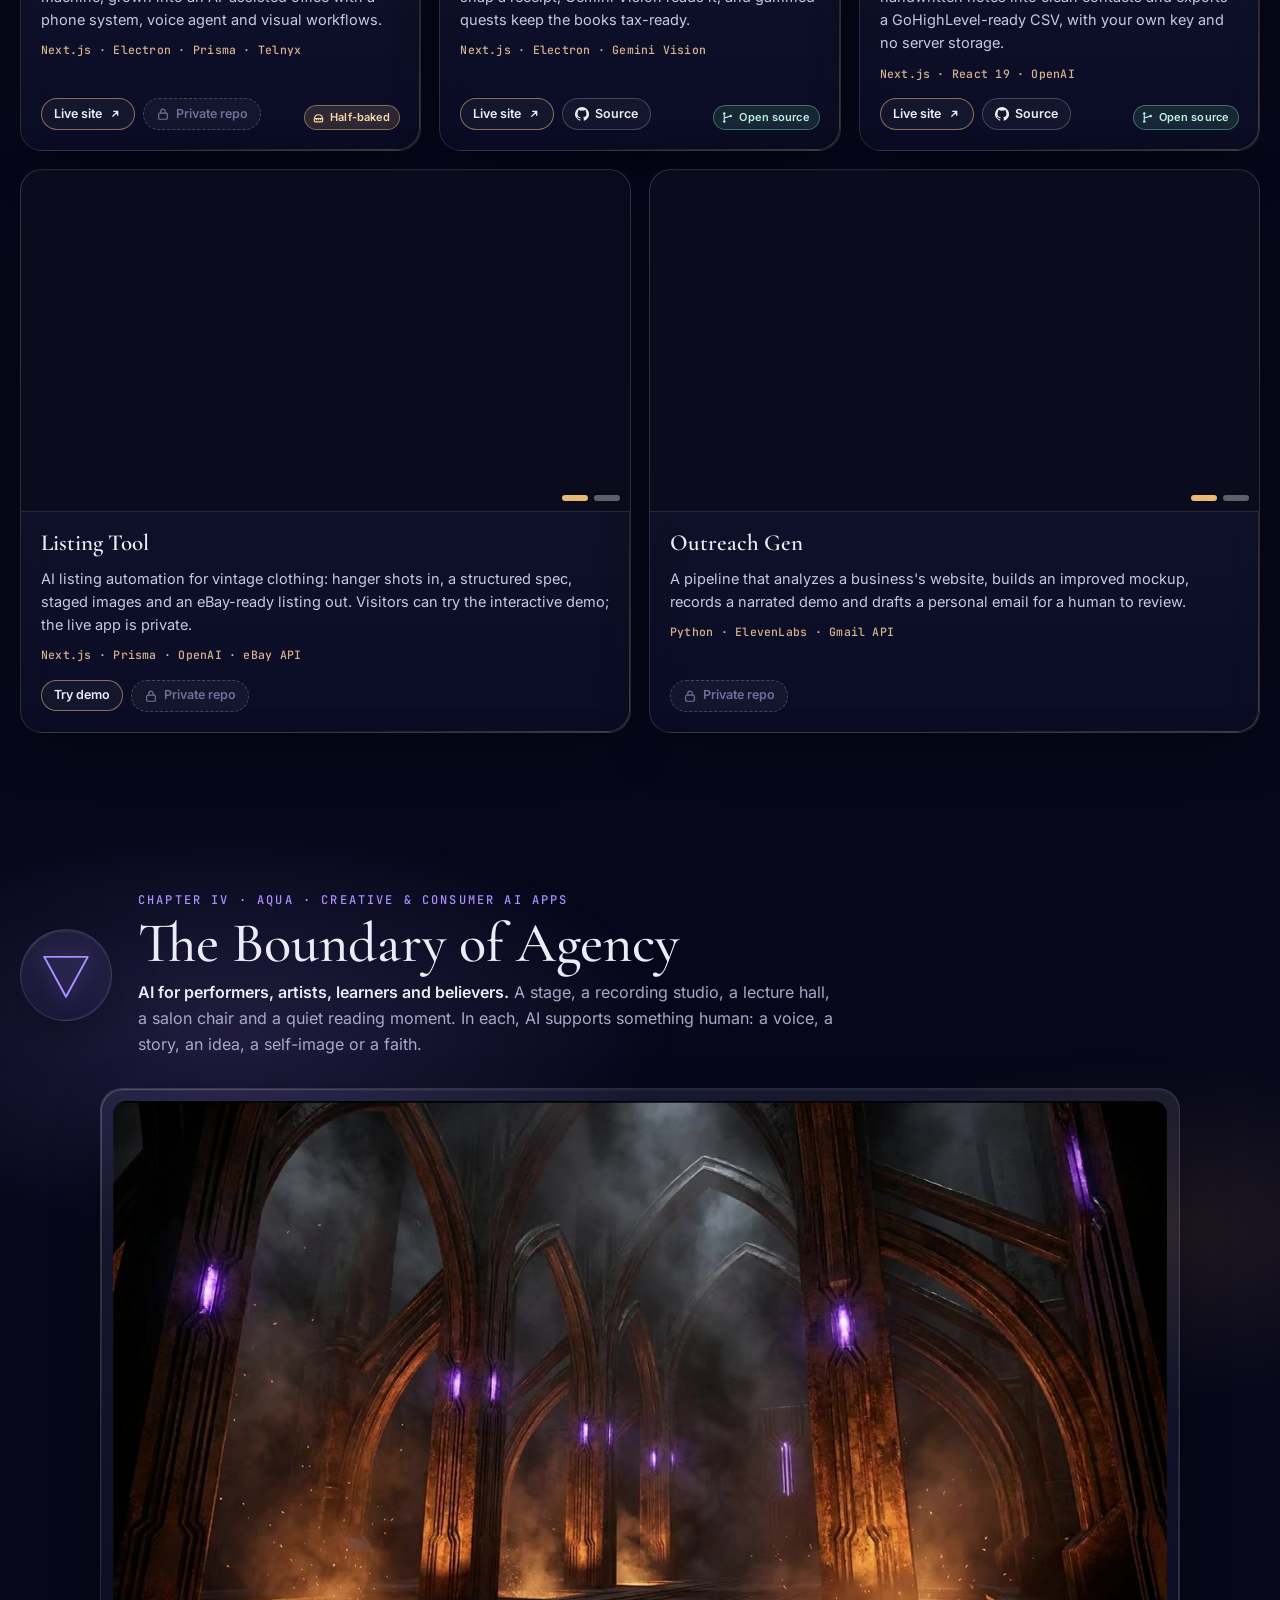
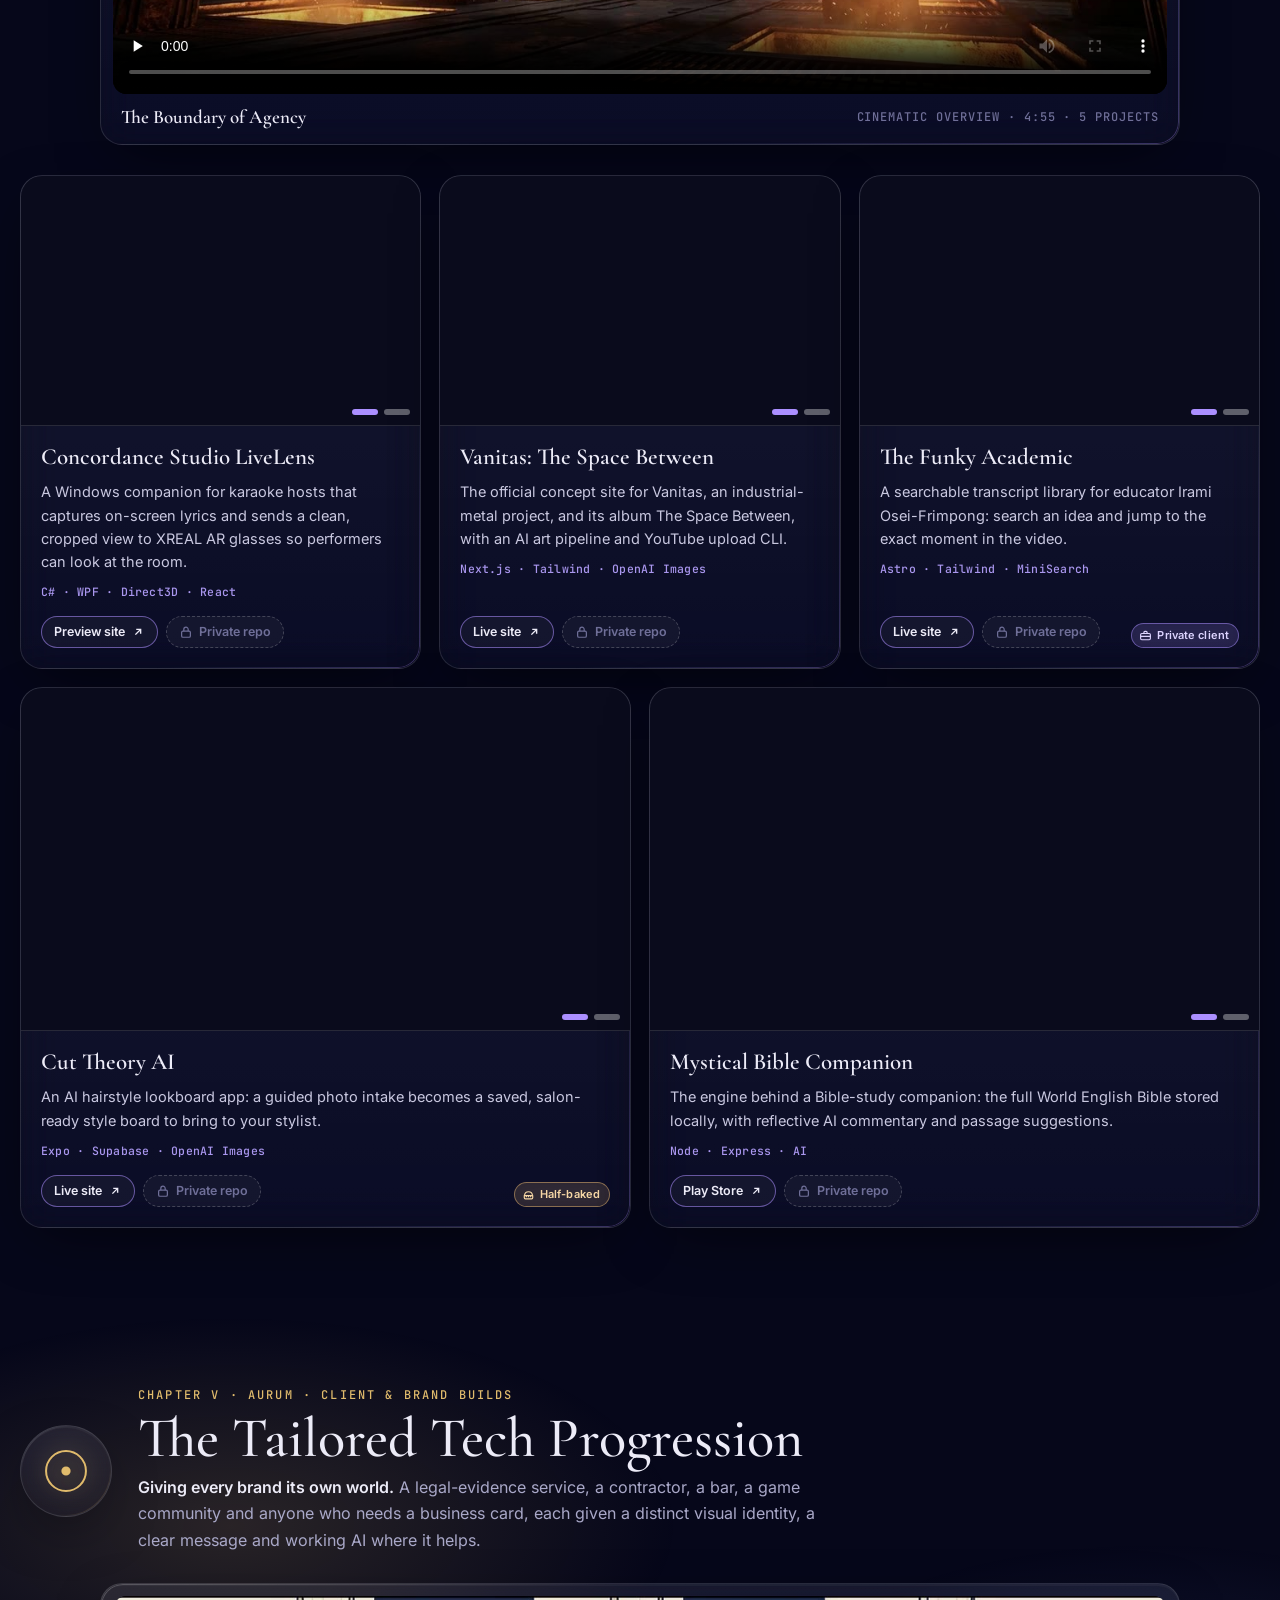
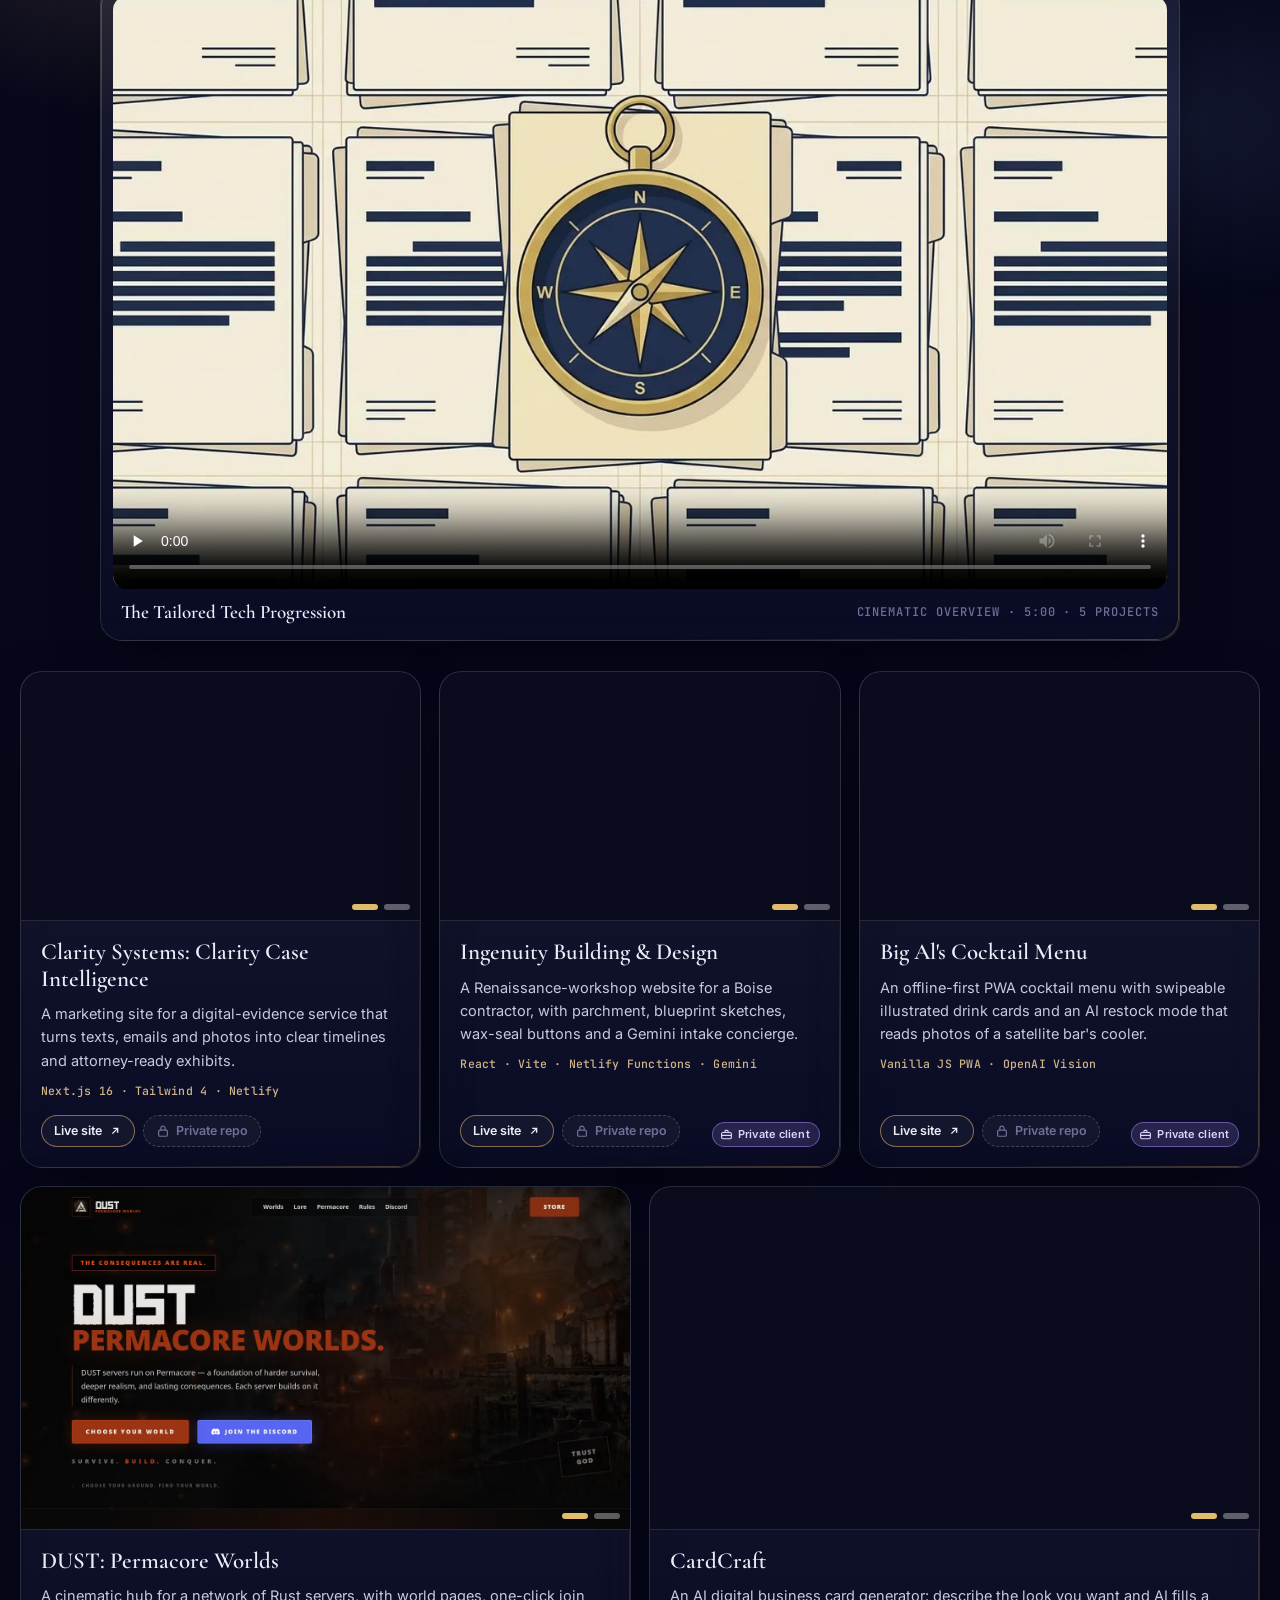
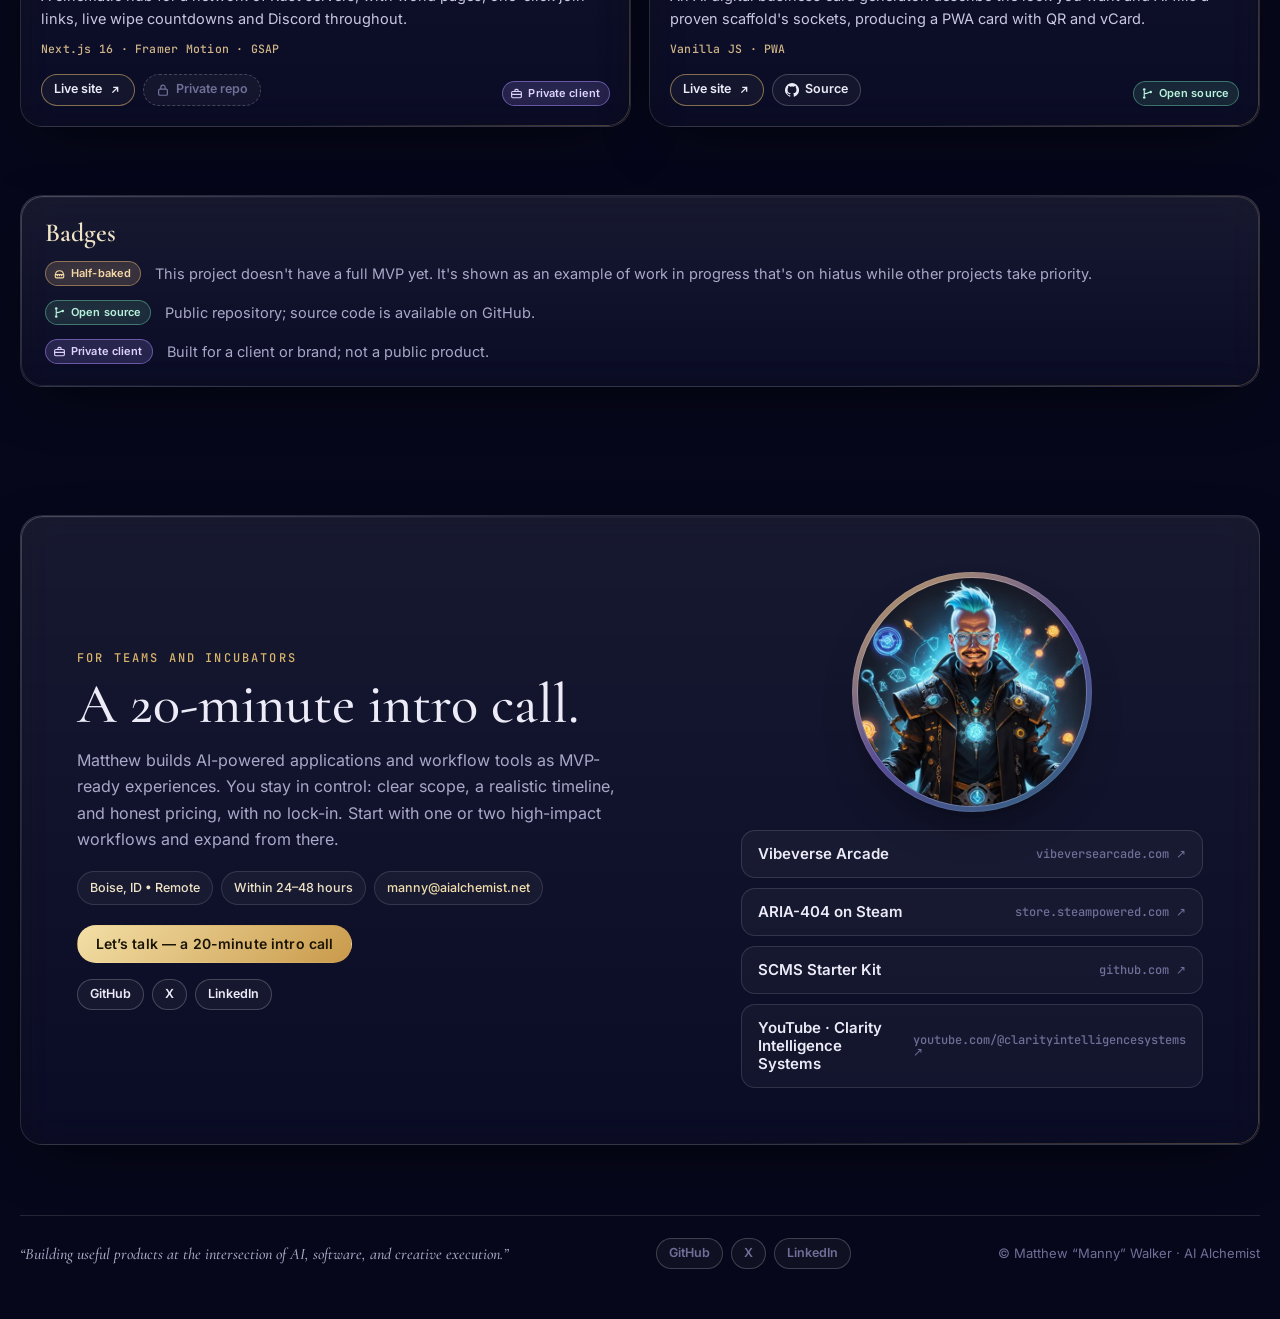
==== commit 49916f48: "Point X profile links at @BuildingGrokBot. The old @aialchemistart handle does not redirect, so the " ====
--- a/index.html
+++ b/index.html
@@ -231,7 +231,7 @@
 <div class="cta"><a class="btn primary" href="mailto:manny@aialchemist.net?subject=20-minute%20intro%20call">Let’s talk — a 20-minute intro call</a></div>
 <ul class="socials">
 <li><a href="https://github.com/AIalchemistART" target="_blank" rel="noopener">GitHub</a></li>
-<li><a href="https://x.com/aialchemistart" target="_blank" rel="noopener">X</a></li>
+<li><a href="https://x.com/BuildingGrokBot" target="_blank" rel="noopener">X</a></li>
 <li><a href="https://www.linkedin.com/in/aialchemistart/" target="_blank" rel="noopener">LinkedIn</a></li>
 </ul></div>
 <div class="contact-side">
@@ -243,7 +243,7 @@
 <li><a href="https://www.youtube.com/@clarityintelligencesystems" target="_blank" rel="noopener"><b>YouTube · Clarity Intelligence Systems</b><span>youtube.com/@clarityintelligencesystems ↗</span></a></li>
 </ul></div></div></div></section>
 </main>
-<footer><div class="wrap"><em>“Building useful products at the intersection of AI, software, and creative execution.”</em><ul class="socials"><li><a href="https://github.com/AIalchemistART" target="_blank" rel="noopener">GitHub</a></li><li><a href="https://x.com/aialchemistart" target="_blank" rel="noopener">X</a></li><li><a href="https://www.linkedin.com/in/aialchemistart/" target="_blank" rel="noopener">LinkedIn</a></li></ul><span>© Matthew “Manny” Walker · AI Alchemist</span></div></footer>
+<footer><div class="wrap"><em>“Building useful products at the intersection of AI, software, and creative execution.”</em><ul class="socials"><li><a href="https://github.com/AIalchemistART" target="_blank" rel="noopener">GitHub</a></li><li><a href="https://x.com/BuildingGrokBot" target="_blank" rel="noopener">X</a></li><li><a href="https://www.linkedin.com/in/aialchemistart/" target="_blank" rel="noopener">LinkedIn</a></li></ul><span>© Matthew “Manny” Walker · AI Alchemist</span></div></footer>
 <dialog class="lb" aria-label="Screenshot viewer"><img src="" alt=""><div class="bar"><span class="cap"></span><span><button type="button" data-prev>← Prev</button> <button type="button" data-next>Next →</button> <button type="button" data-close>Close</button></span></div></dialog>
 <script src="assets/app.js?v=fcdcf207" defer></script>
 </body>
